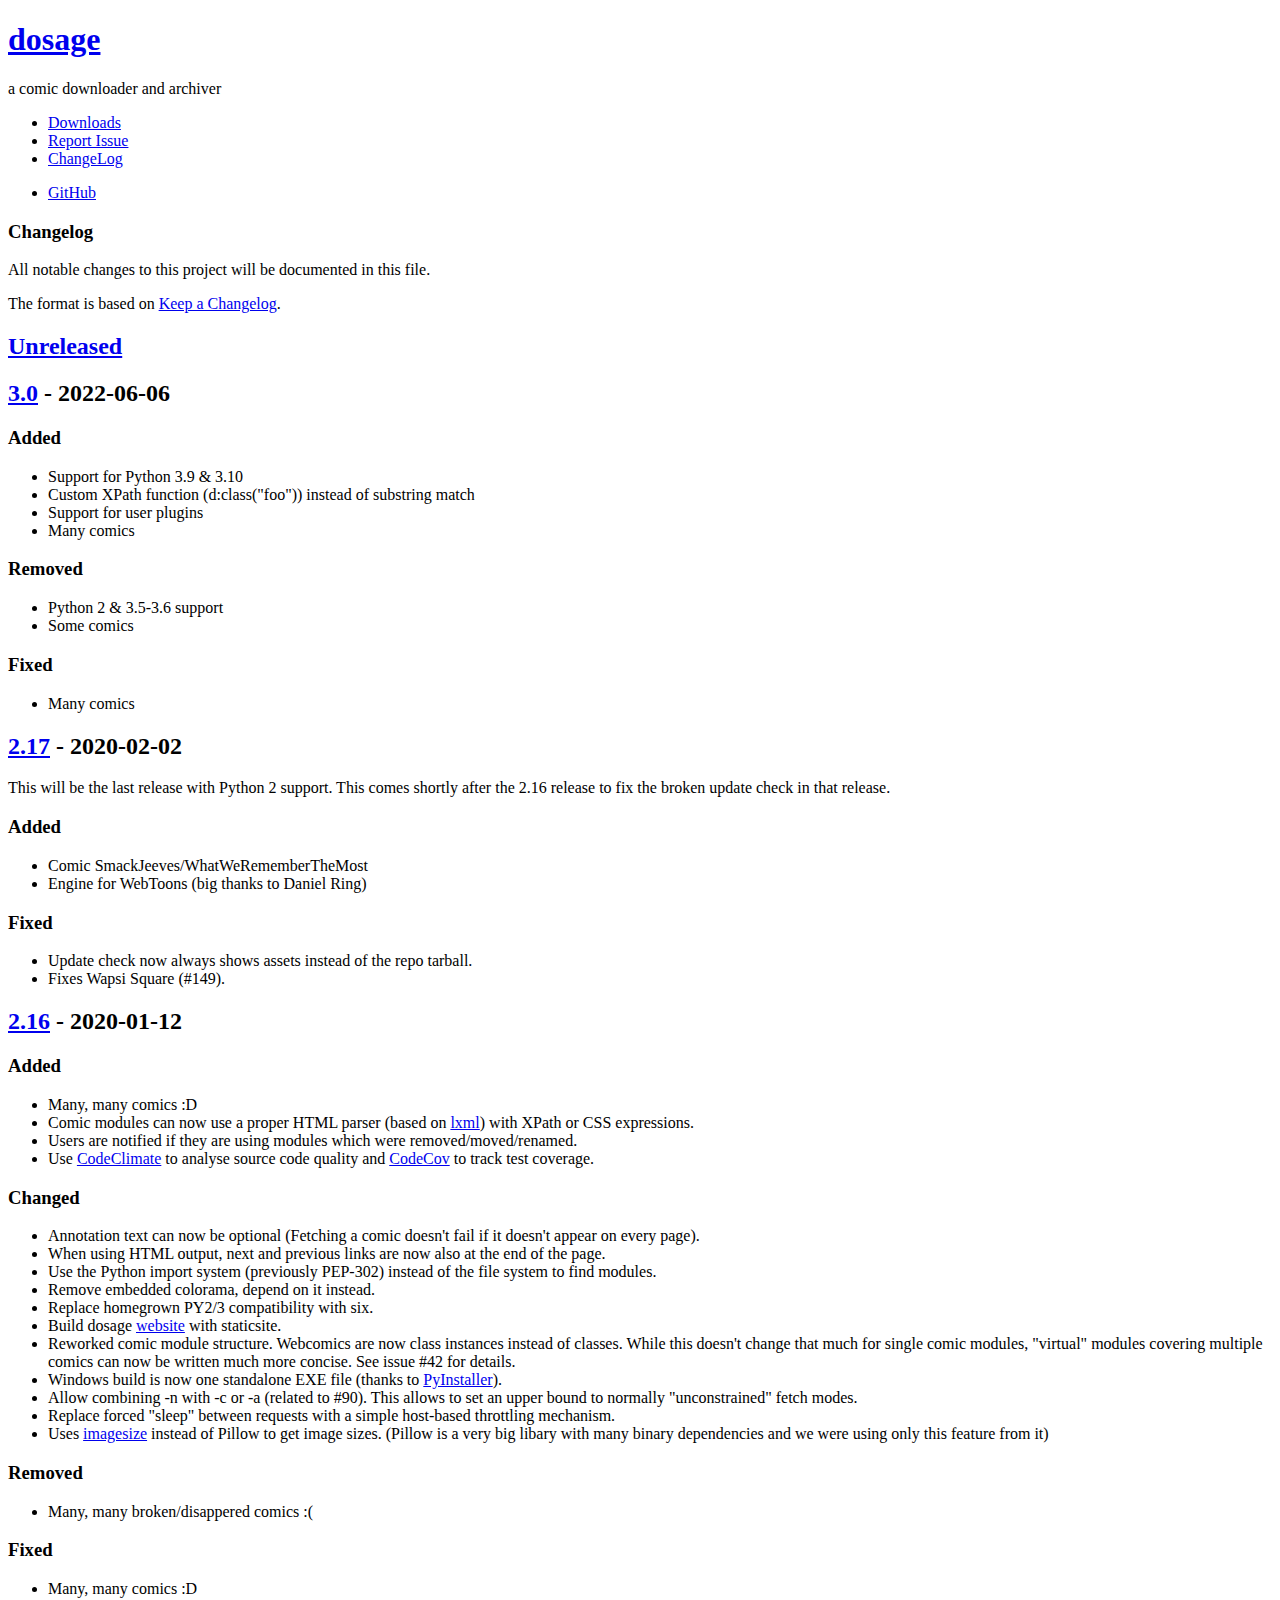
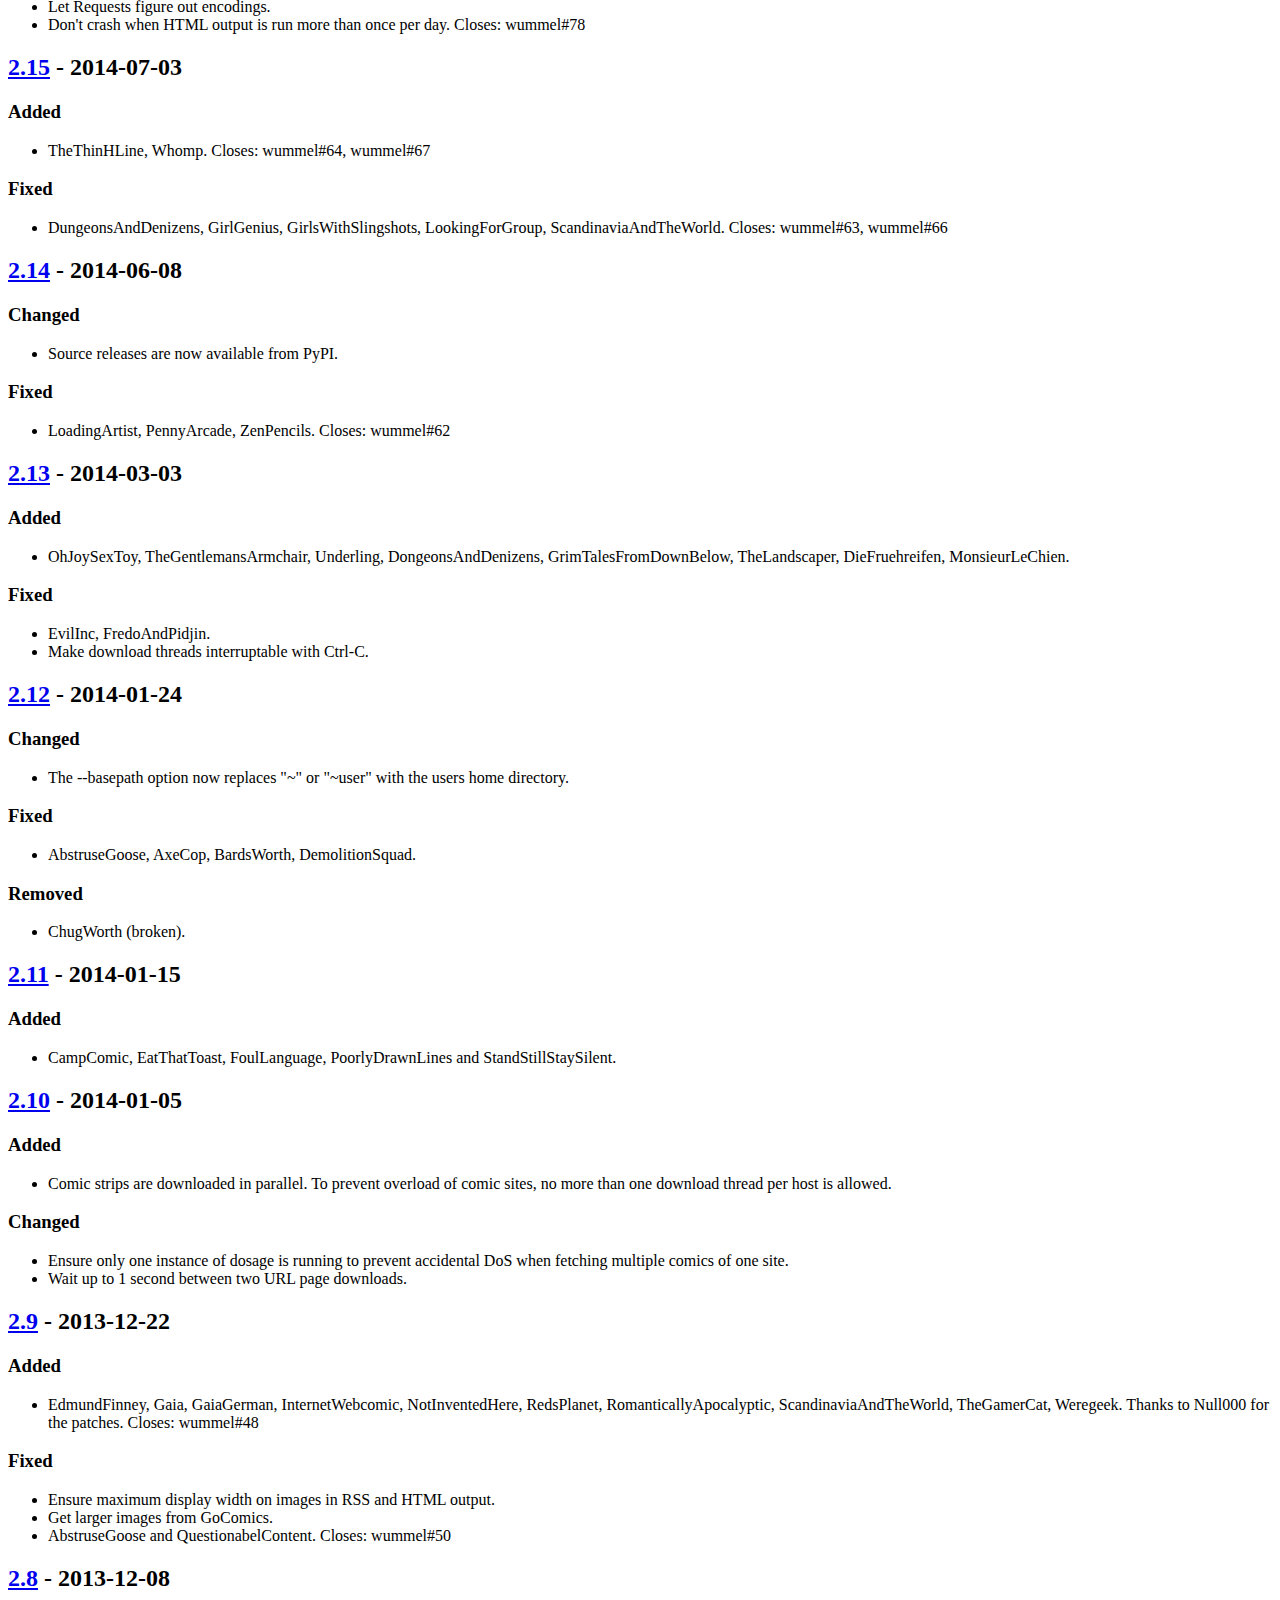
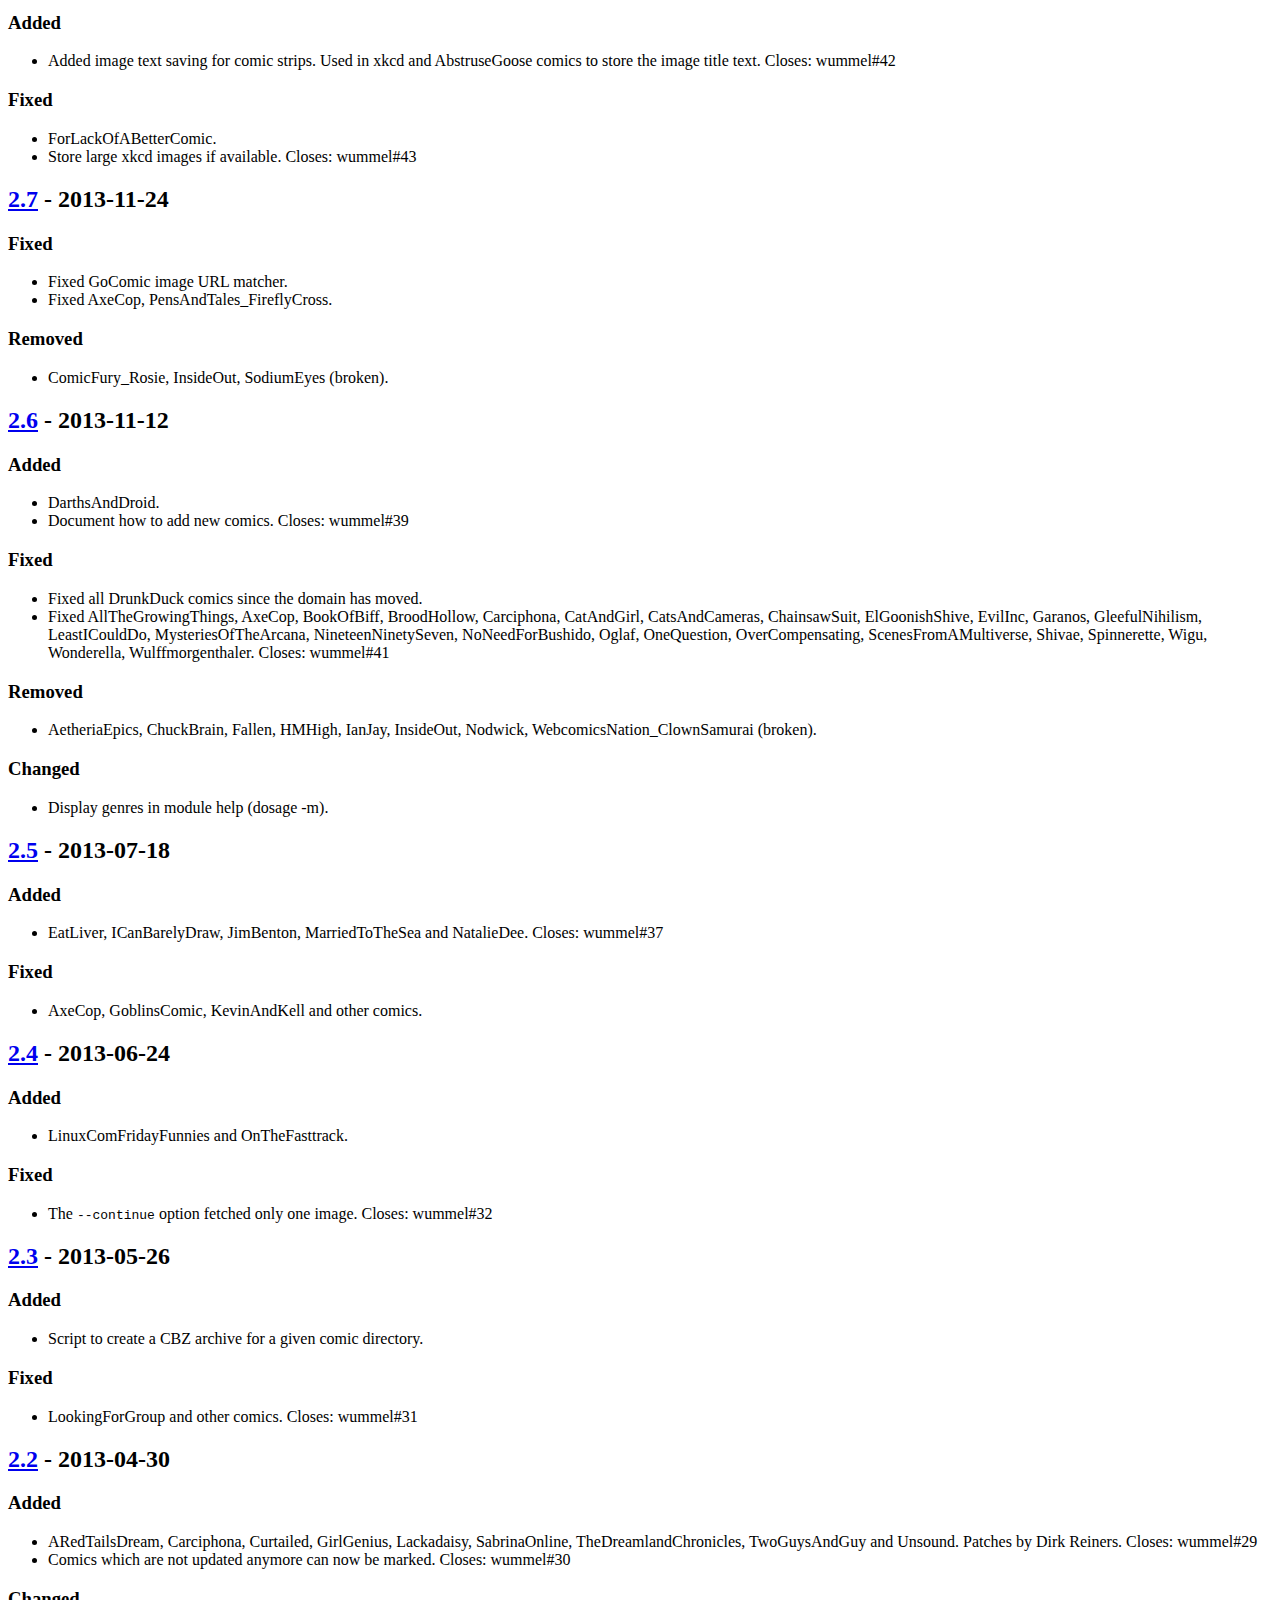
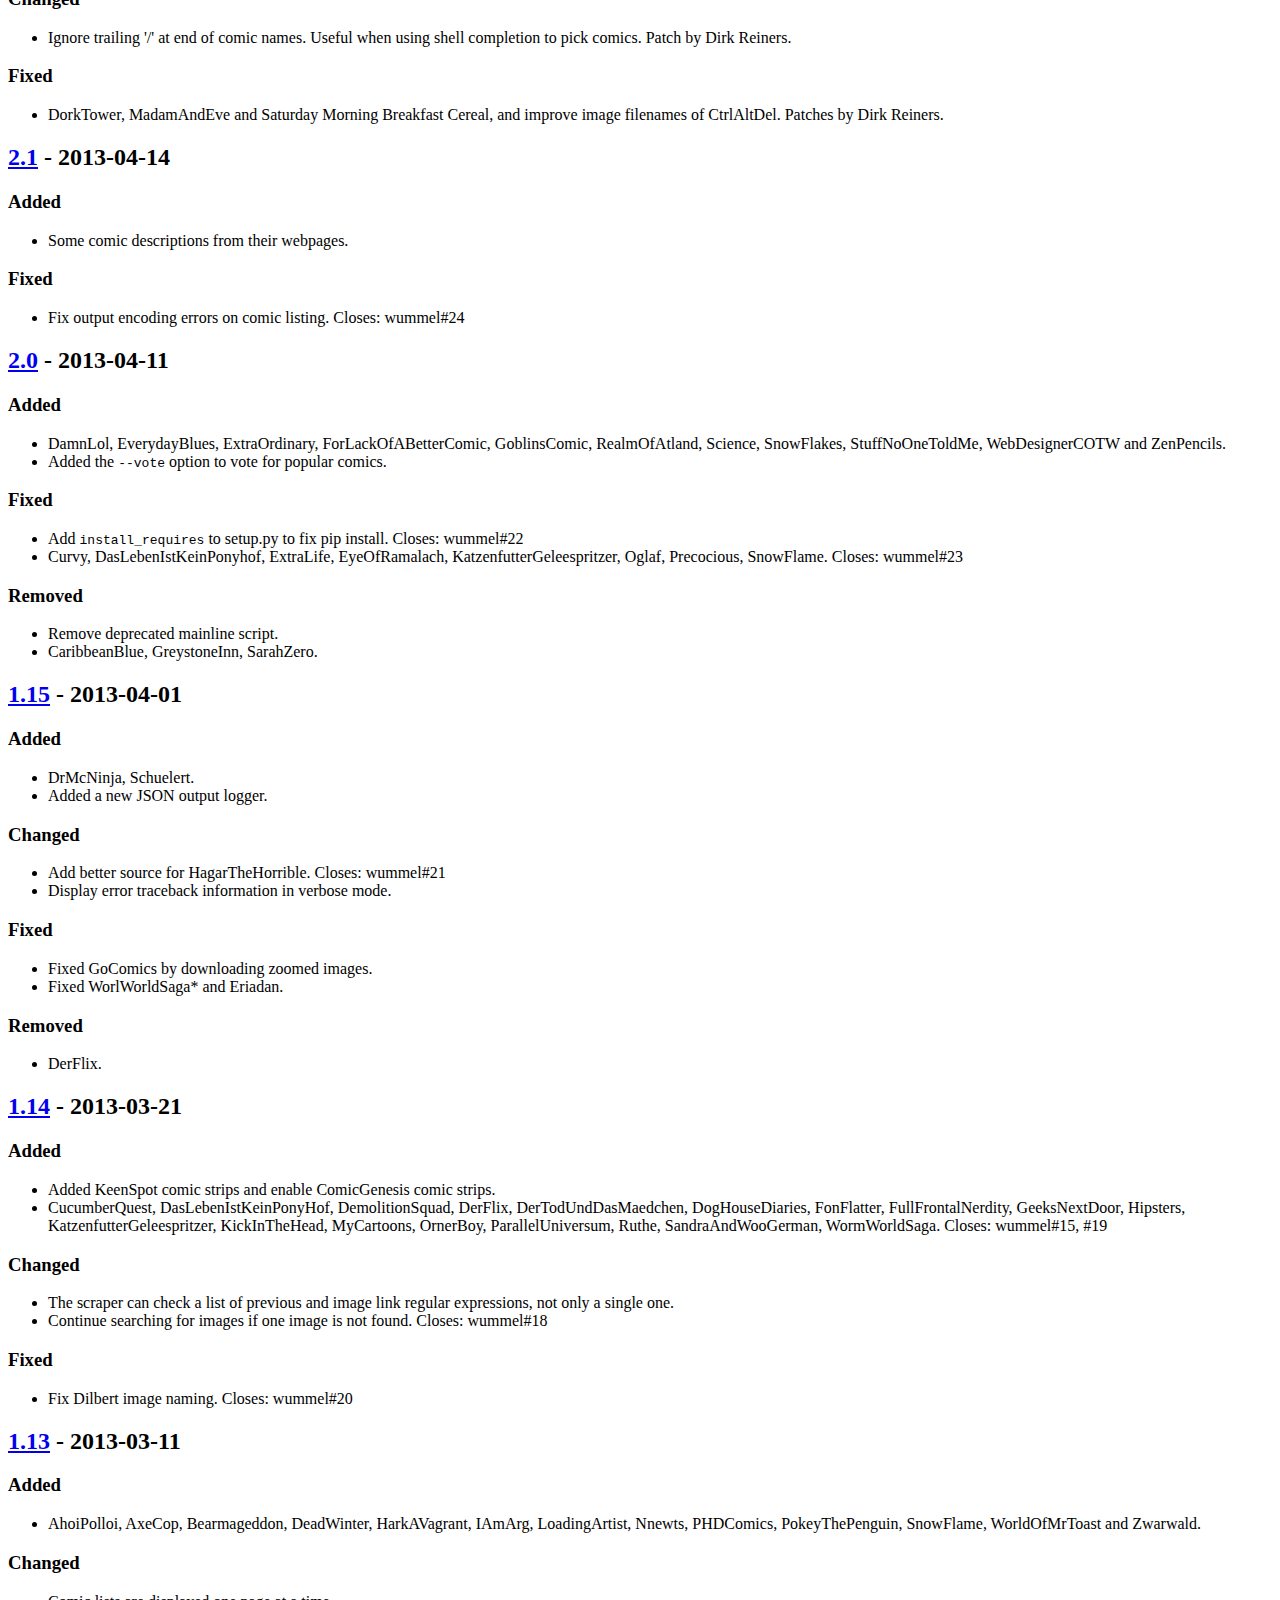
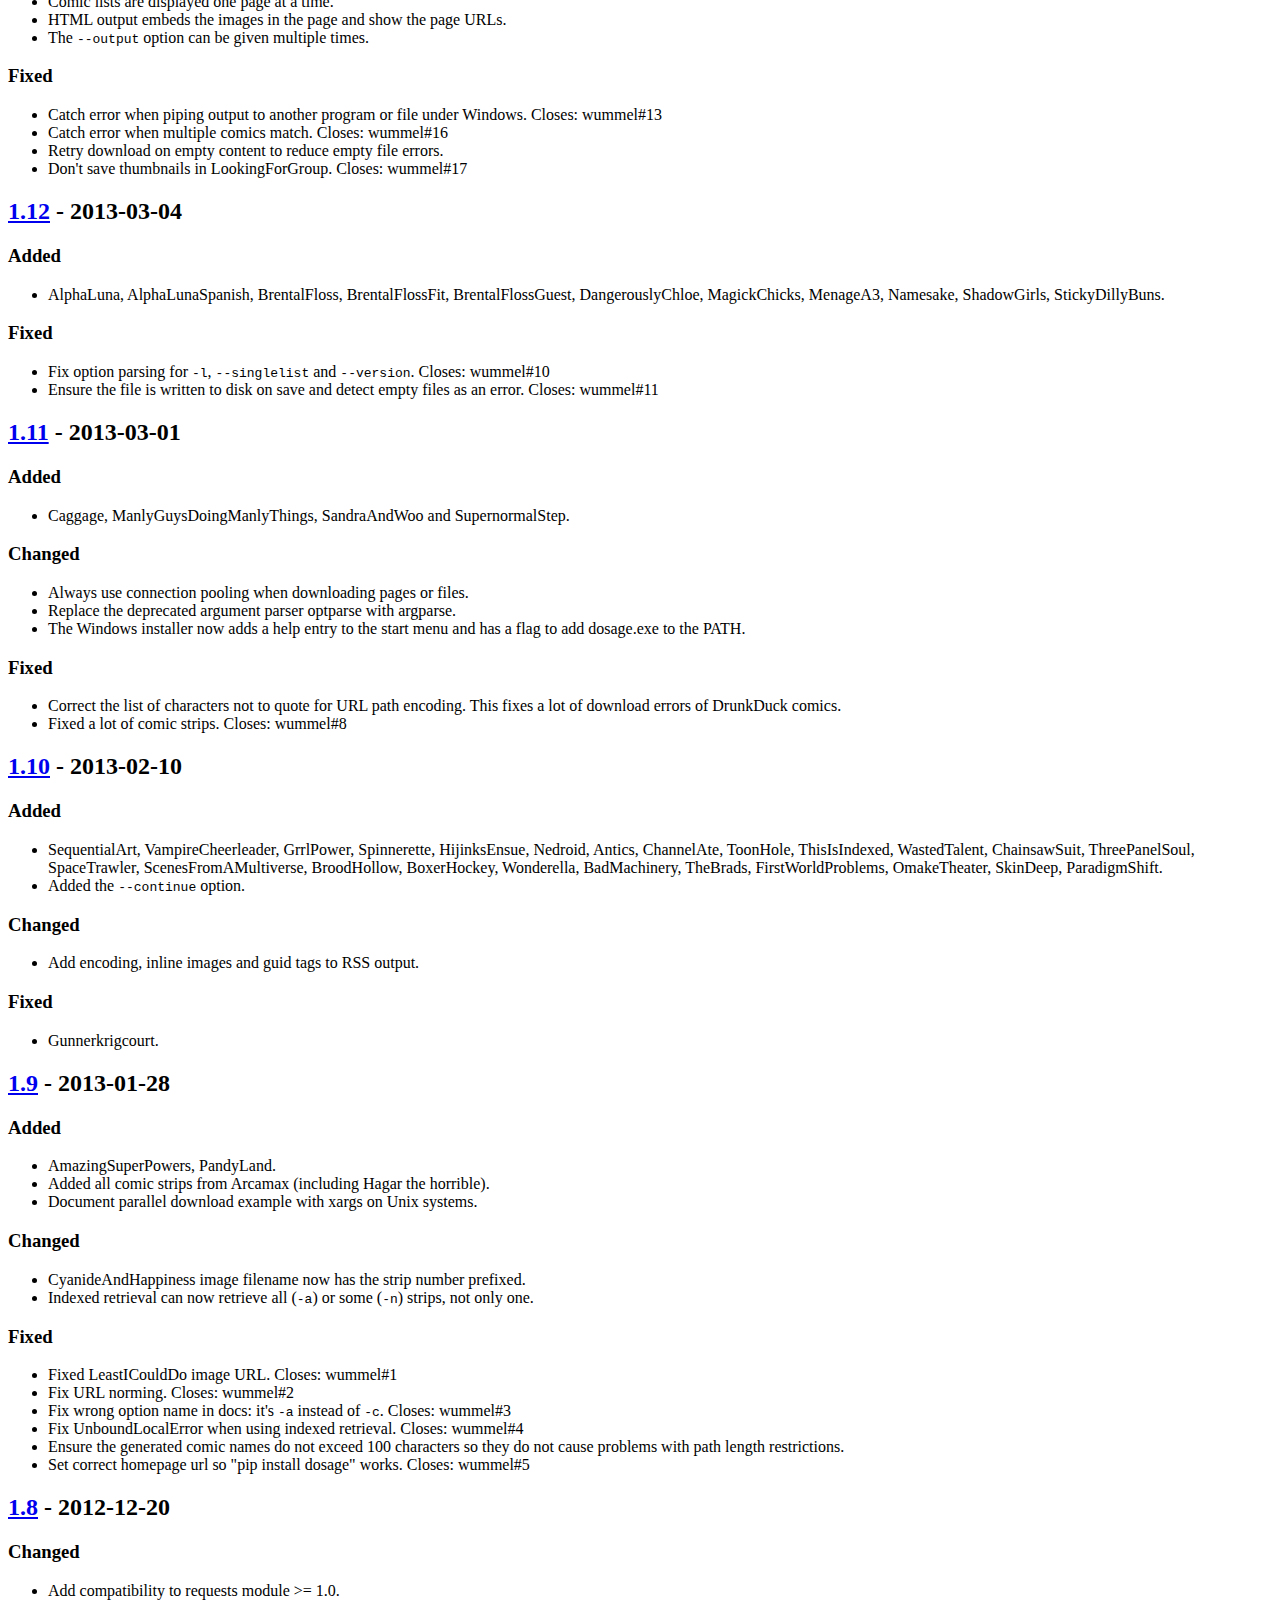
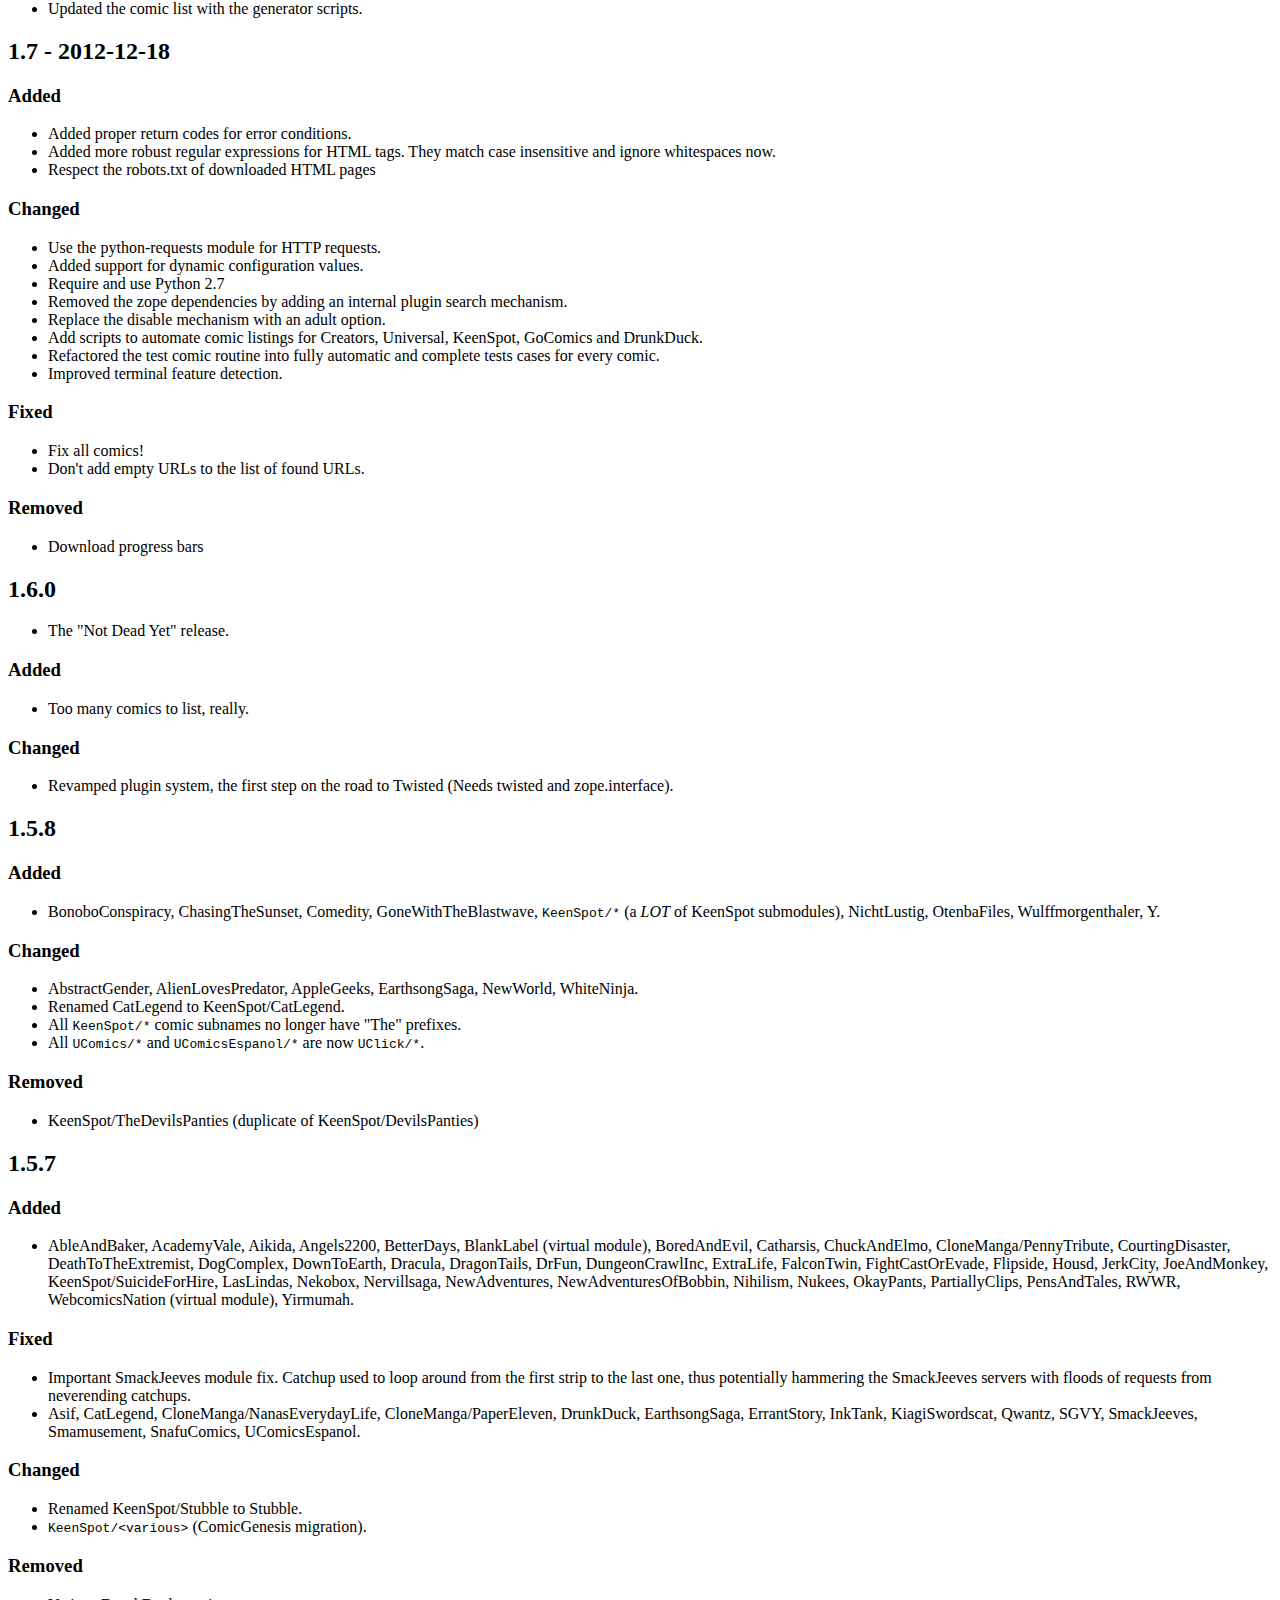
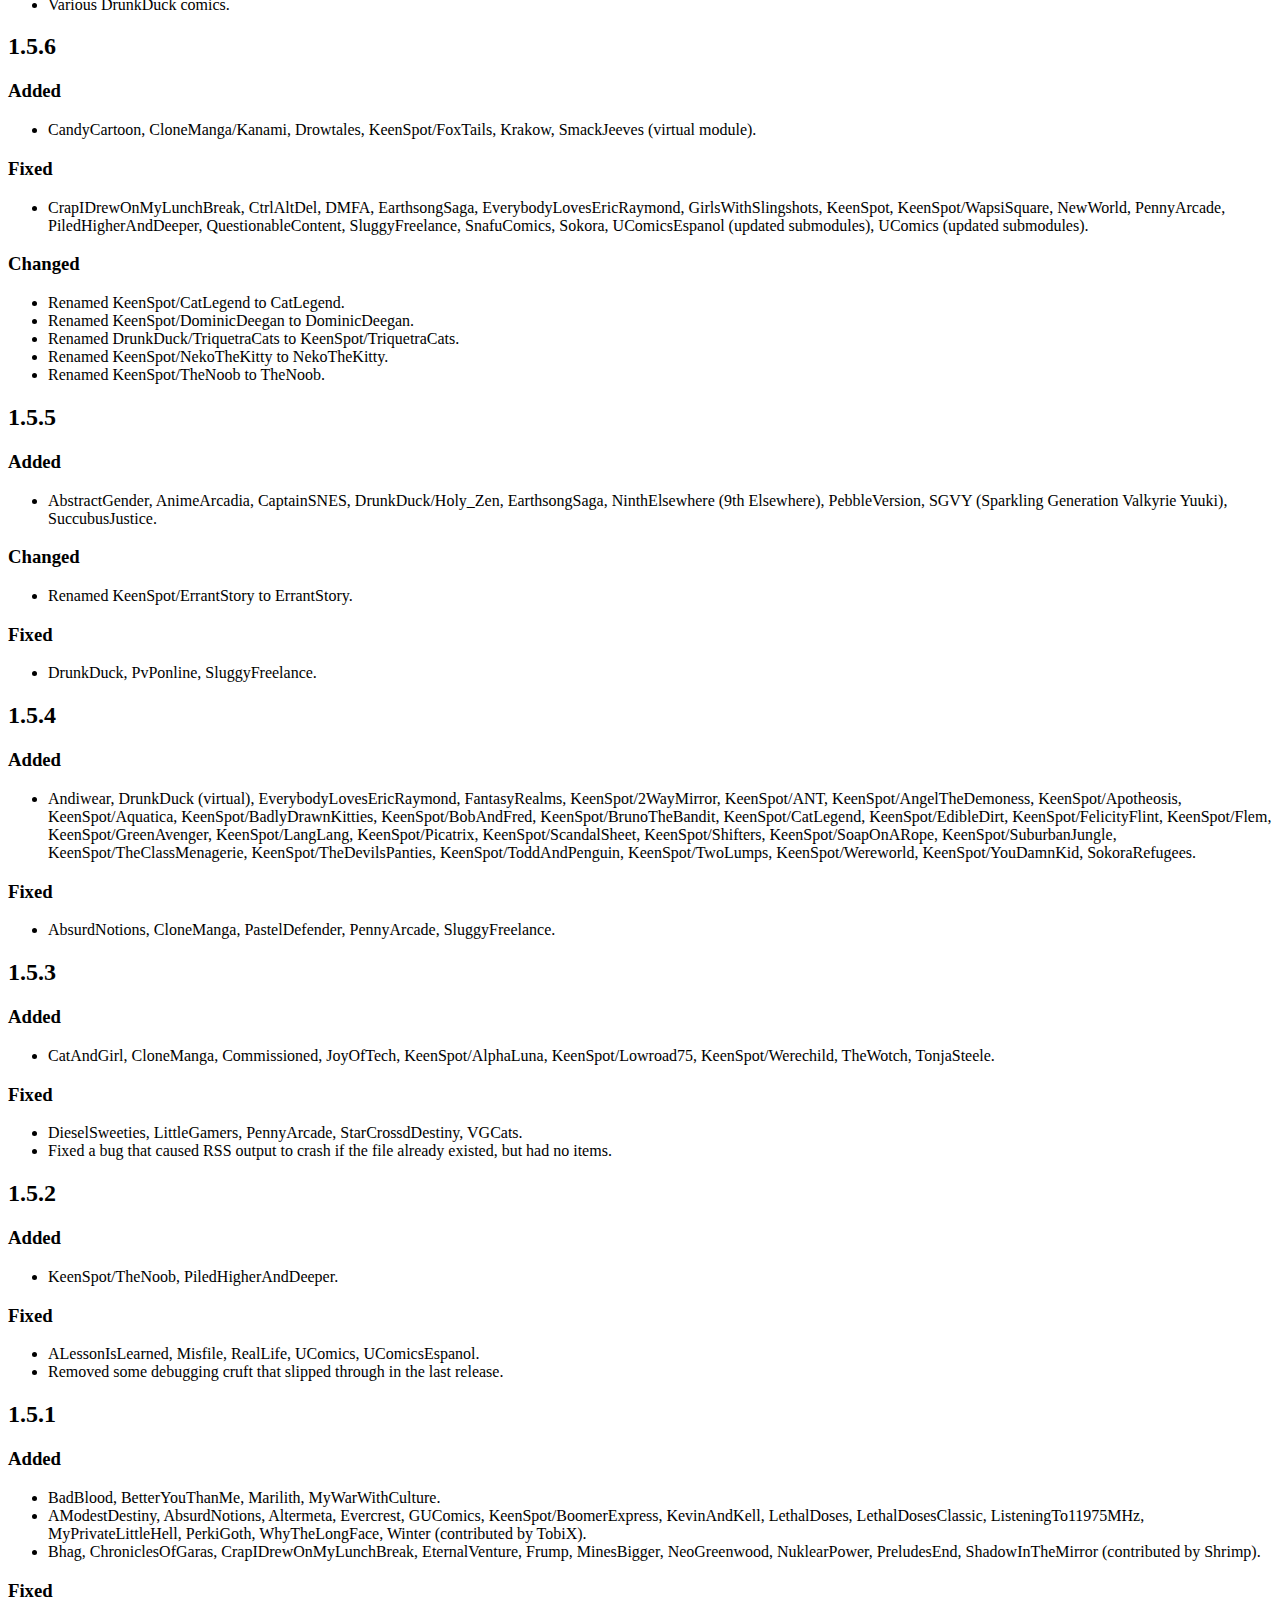
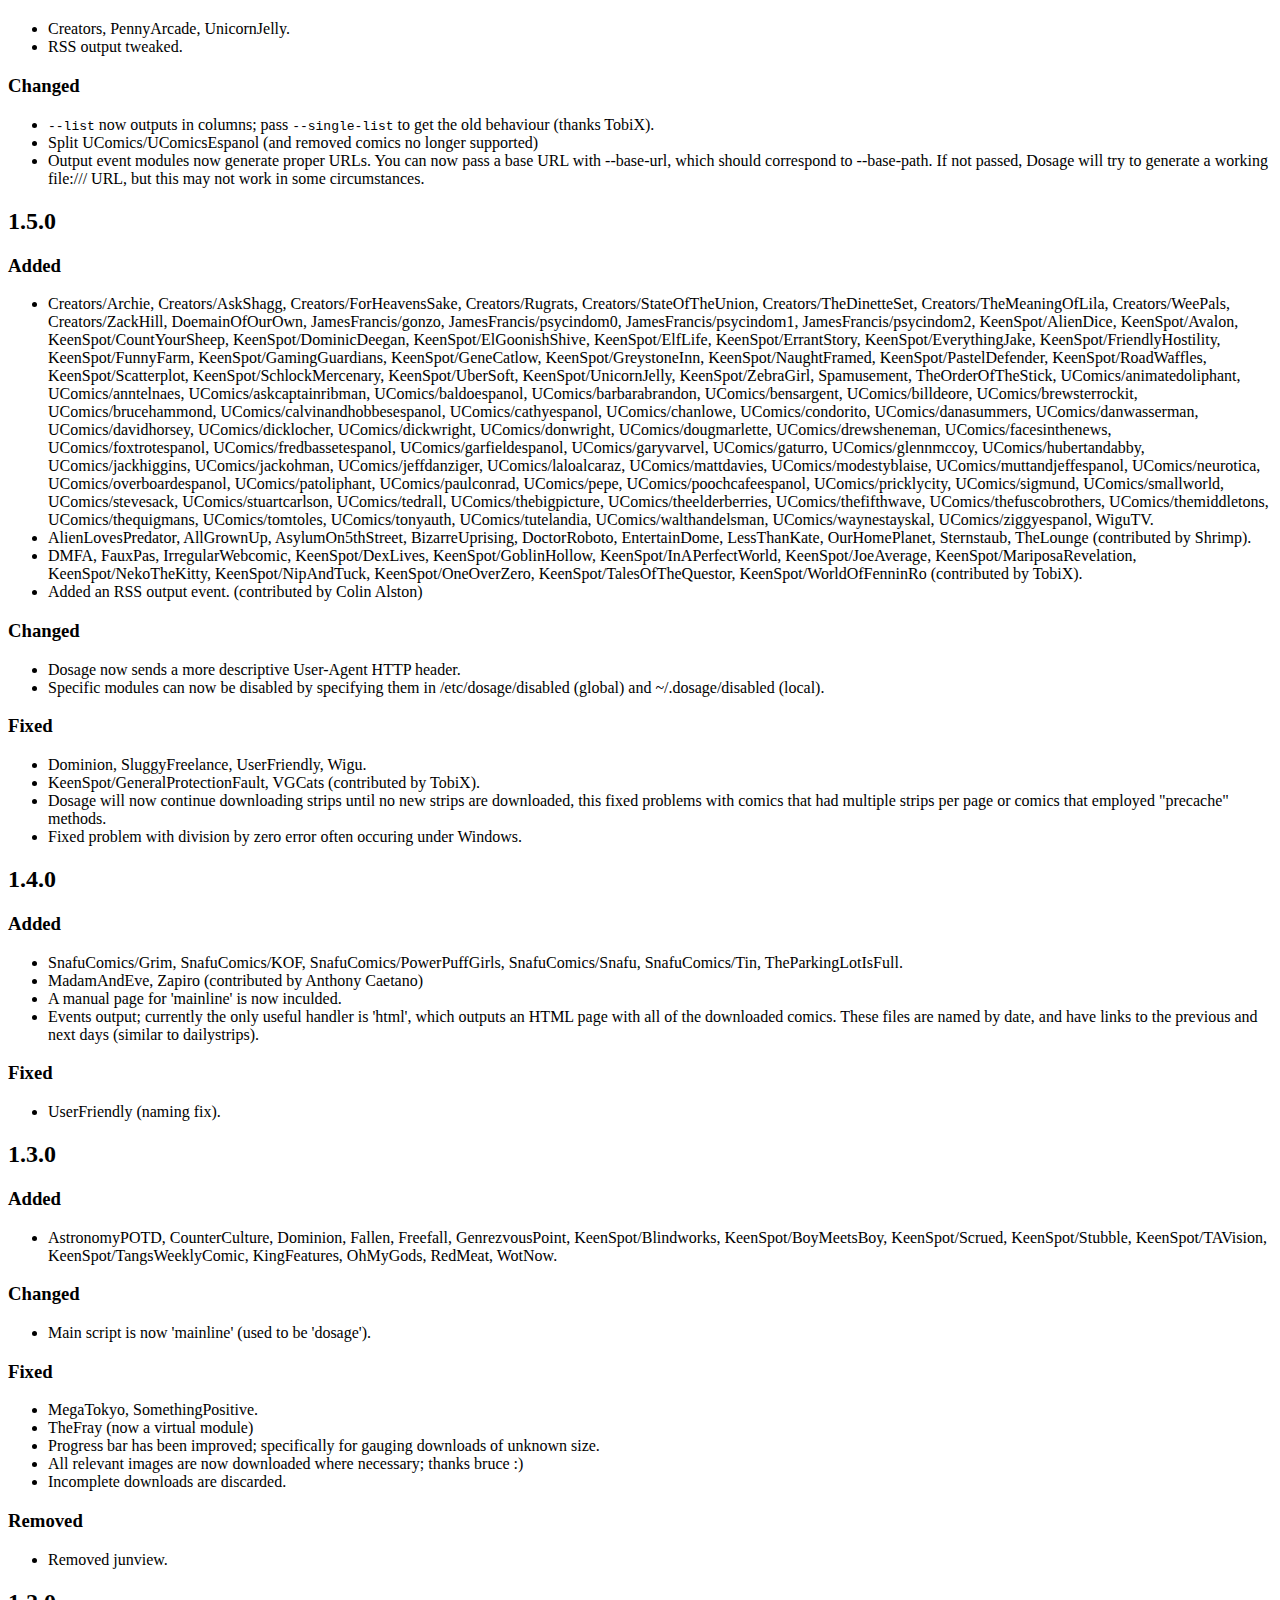
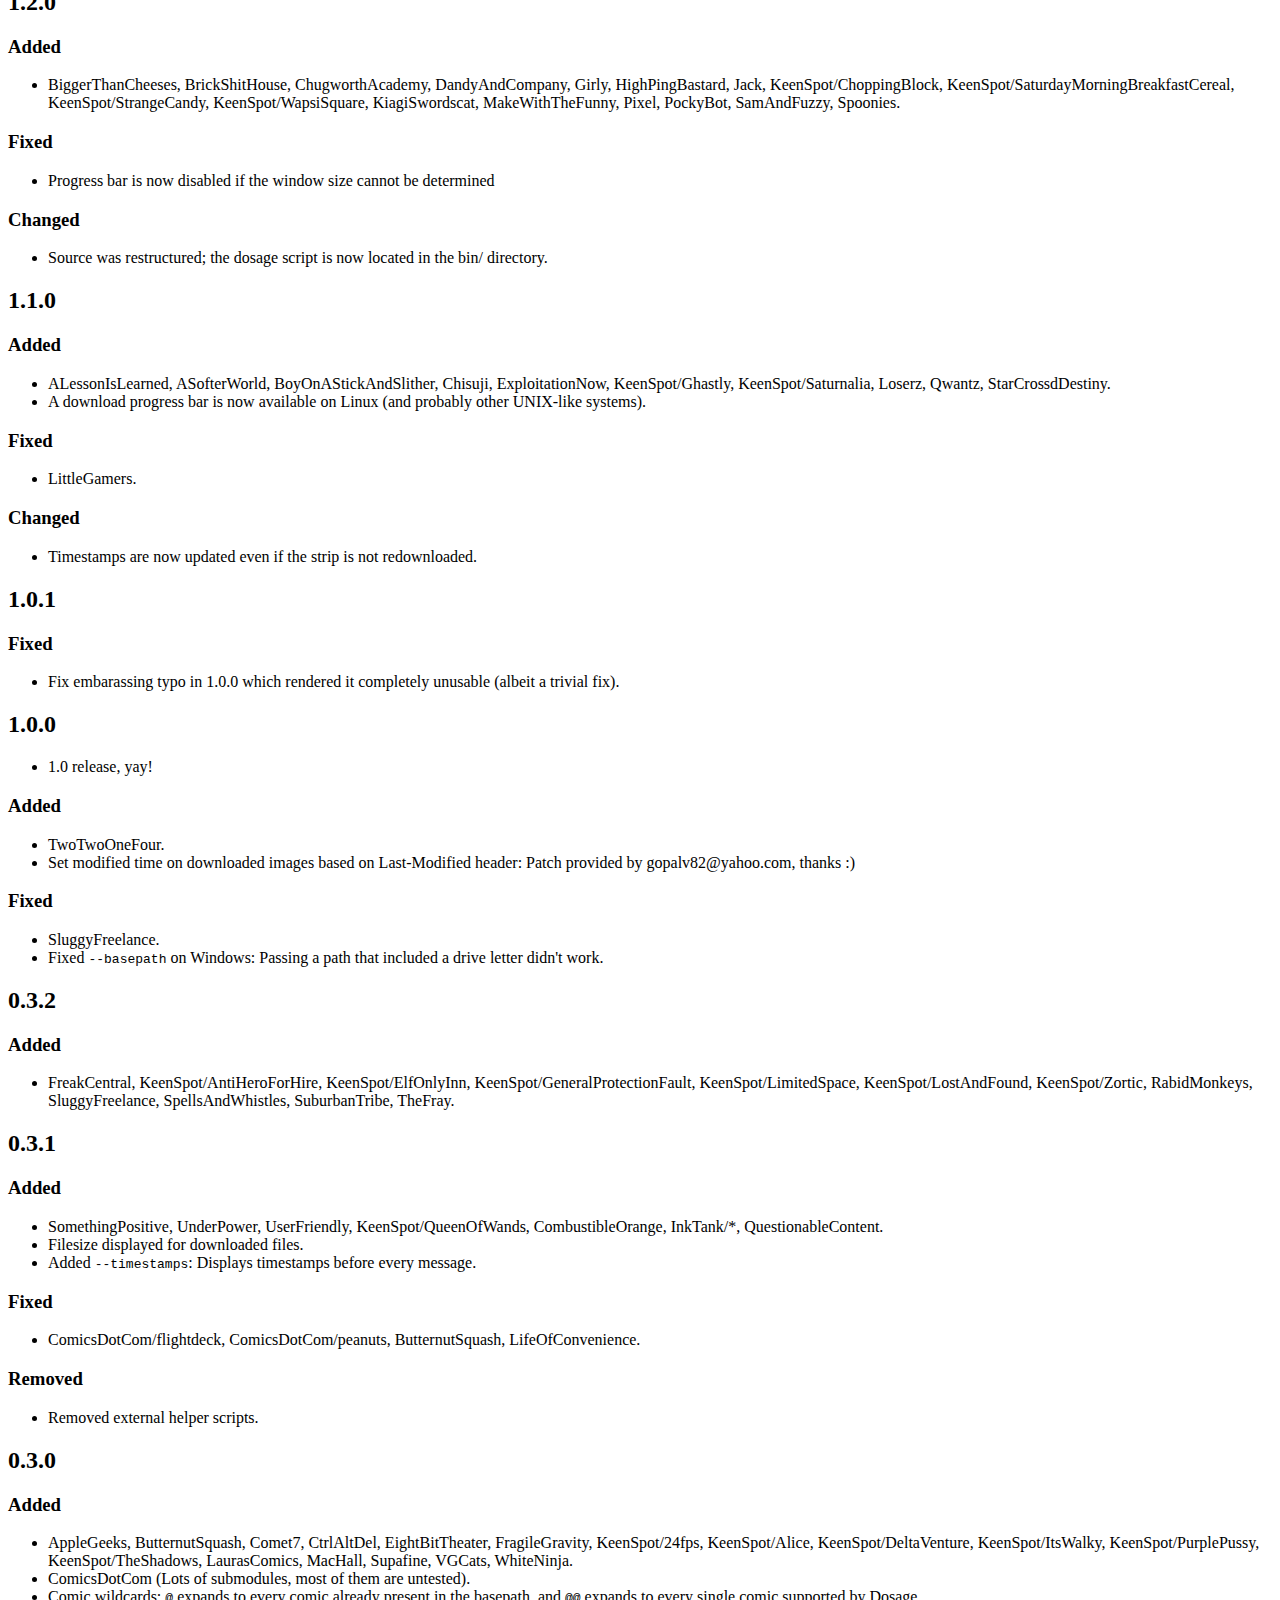
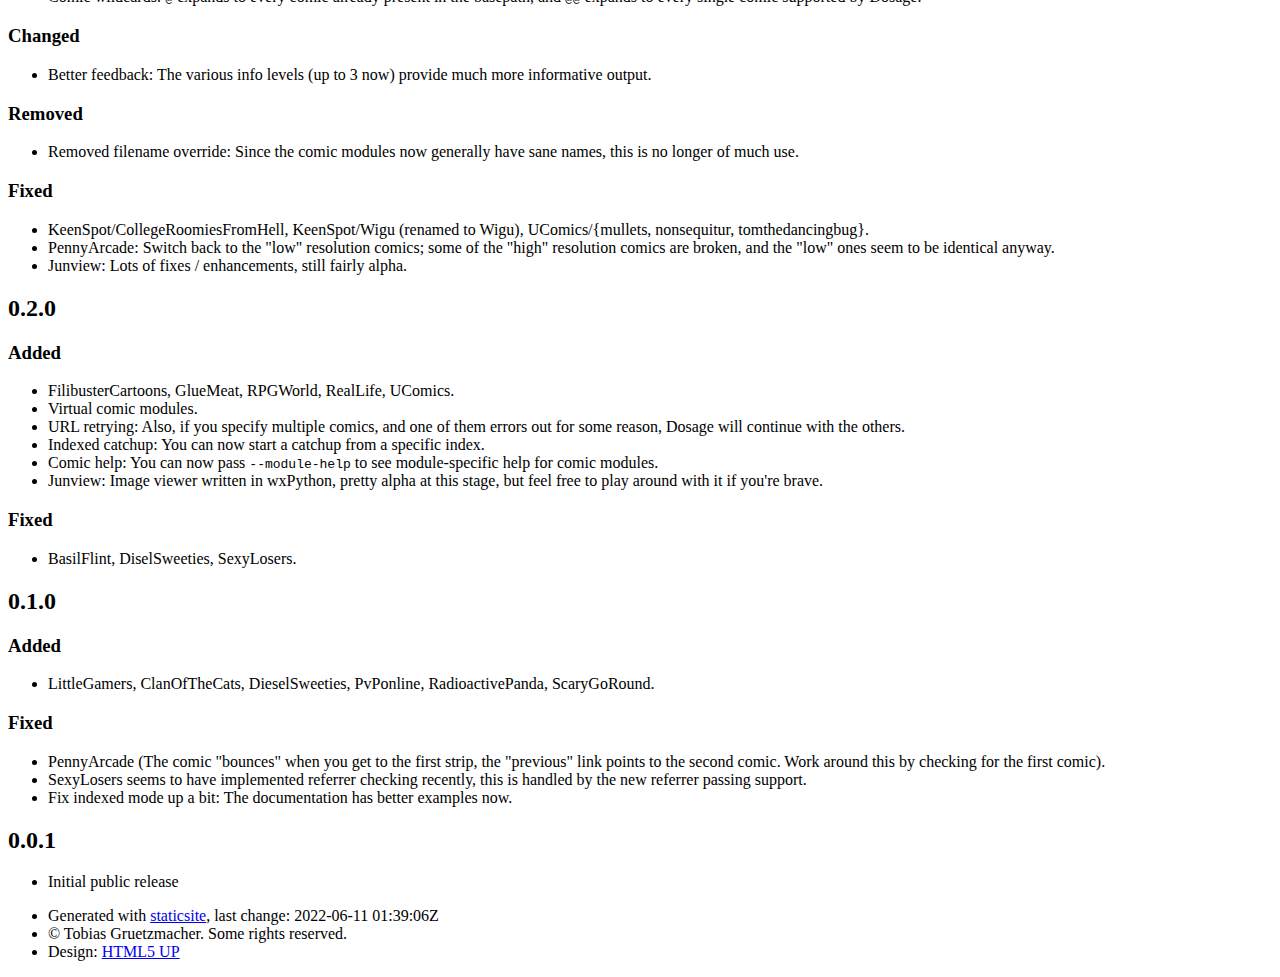
==== CHANGELOG/index.html @ 393c924a "deploy: 5cced417eccd75219dd10011551b0f5ef18b66df" ====
<!DOCTYPE HTML>
<!--
    Design based on "Prologue" by HTML5 UP
    html5up.net | @ajlkn
    Free for personal and commercial use under the CCA 3.0 license (html5up.net/license)
    Botched and adapted to StaticSite by @TobiX
-->
<html>
<head>
    <title>dosage - Changelog</title>
    <link rel="shortcut icon" href="/static/images/favicon.ico">
    
    
    <meta charset="utf-8" />
    <meta name="viewport" content="width=device-width, initial-scale=1" />
    <link rel="stylesheet" href="/static/css/main.css" />
</head>

<body>

    <!-- Header -->
    <div id="header">
    <div class="top">

        <!-- Logo -->
        <div id="logo">
            
            <h1 id="title"><a href="/">dosage</a></h1>
            
            <p>a comic downloader and archiver</p>
        </div>

        <!-- Nav -->
        <nav id="nav">
            <ul>
                
                <li><a href="https://github.com/webcomics/dosage/releases/latest"><span class="icon fa-download">Downloads</span></a></li>
                
                <li><a href="https://github.com/webcomics/dosage/issues/new"><span class="icon fa-bug">Report Issue</span></a></li>
                
                <li><a href="/CHANGELOG"><span class="icon fa-bug">ChangeLog</span></a></li>
                
            </ul>
        </nav>
    </div>

    <div class="bottom">
        <!-- Social Icons -->
        <ul class="icons">
            
            <li><a href="https://github.com/webcomics/dosage" class="icon fa-github"><span class="label">GitHub</span></a></li>
            
        </ul>
    </div>
    </div>

    <!-- Main -->
    <div id="main">


    <!-- Intro -->
    <section class="one cover">
        <div class="container">
            <header>
            
            <h3>Changelog</h3>
            
            </header>
        </div>
    </section>



    <section id="content" class="two dark">
        <div class="container">
            
            <p>All notable changes to this project will be documented in this file.</p>
<p>The format is based on
<a href="https://keepachangelog.com/en/1.0.0/">Keep a Changelog</a>.</p>
<h2><a href="https://github.com/webcomics/dosage/compare/3.0...HEAD">Unreleased</a></h2>
<h2><a href="https://github.com/webcomics/dosage/compare/2.17...3.0">3.0</a> - 2022-06-06</h2>
<h3>Added</h3>
<ul>
<li>Support for Python 3.9 &amp; 3.10</li>
<li>Custom XPath function (d:class("foo")) instead of substring match</li>
<li>Support for user plugins</li>
<li>Many comics</li>
</ul>
<h3>Removed</h3>
<ul>
<li>Python 2 &amp; 3.5-3.6 support</li>
<li>Some comics</li>
</ul>
<h3>Fixed</h3>
<ul>
<li>Many comics</li>
</ul>
<h2><a href="https://github.com/webcomics/dosage/compare/2.16...2.17">2.17</a> - 2020-02-02</h2>
<p>This will be the last release with Python 2 support. This comes shortly after
the 2.16 release to fix the broken update check in that release.</p>
<h3>Added</h3>
<ul>
<li>Comic SmackJeeves/WhatWeRememberTheMost</li>
<li>Engine for WebToons (big thanks to Daniel Ring)</li>
</ul>
<h3>Fixed</h3>
<ul>
<li>Update check now always shows assets instead of the repo tarball.</li>
<li>Fixes Wapsi Square (#149).</li>
</ul>
<h2><a href="https://github.com/webcomics/dosage/compare/2.15...2.16">2.16</a> - 2020-01-12</h2>
<h3>Added</h3>
<ul>
<li>Many, many comics :D</li>
<li>Comic modules can now use a proper HTML parser (based on <a href="https://lxml.de/">lxml</a>) with XPath
  or CSS expressions.</li>
<li>Users are notified if they are using modules which were
  removed/moved/renamed.</li>
<li>Use <a href="https://codeclimate.com/github/webcomics/dosage">CodeClimate</a> to analyse source code quality and <a href="https://codecov.io/gh/webcomics/dosage">CodeCov</a> to track test
  coverage.</li>
</ul>
<h3>Changed</h3>
<ul>
<li>Annotation text can now be optional (Fetching a comic doesn't fail if it
  doesn't appear on every page).</li>
<li>When using HTML output, next and previous links are now also at the end of
  the page.</li>
<li>Use the Python import system (previously PEP-302) instead of the file system
  to find modules.</li>
<li>Remove embedded colorama, depend on it instead.</li>
<li>Replace homegrown PY2/3 compatibility with six.</li>
<li>Build dosage <a href="https://dosage.rocks/">website</a> with staticsite.</li>
<li>Reworked comic module structure. Webcomics are now class instances instead of
  classes. While this doesn't change that much for single comic modules,
  "virtual" modules covering multiple comics can now be written much more
  concise. See issue #42 for details.</li>
<li>Windows build is now one standalone EXE file (thanks to <a href="https://www.pyinstaller.org/">PyInstaller</a>).</li>
<li>Allow combining -n with -c or -a (related to #90). This allows to set an
  upper bound to normally "unconstrained" fetch modes.</li>
<li>Replace forced "sleep" between requests with a simple host-based throttling
  mechanism.</li>
<li>Uses <a href="https://pypi.org/project/imagesize/">imagesize</a> instead of Pillow to get image sizes. (Pillow is a very big
  libary with many binary dependencies and we were using only this feature from
  it)</li>
</ul>
<h3>Removed</h3>
<ul>
<li>Many, many broken/disappered comics :(</li>
</ul>
<h3>Fixed</h3>
<ul>
<li>Many, many comics :D</li>
<li>Let Requests figure out encodings.</li>
<li>Don't crash when HTML output is run more than once per day. Closes: wummel#78</li>
</ul>
<h2><a href="https://github.com/webcomics/dosage/compare/2.14...2.15">2.15</a> - 2014-07-03</h2>
<h3>Added</h3>
<ul>
<li>TheThinHLine, Whomp. Closes: wummel#64, wummel#67</li>
</ul>
<h3>Fixed</h3>
<ul>
<li>DungeonsAndDenizens, GirlGenius, GirlsWithSlingshots, LookingForGroup,
  ScandinaviaAndTheWorld. Closes: wummel#63, wummel#66</li>
</ul>
<h2><a href="https://github.com/webcomics/dosage/compare/2.13...2.14">2.14</a> - 2014-06-08</h2>
<h3>Changed</h3>
<ul>
<li>Source releases are now available from PyPI.</li>
</ul>
<h3>Fixed</h3>
<ul>
<li>LoadingArtist, PennyArcade, ZenPencils. Closes: wummel#62</li>
</ul>
<h2><a href="https://github.com/webcomics/dosage/compare/2.12...2.13">2.13</a> - 2014-03-03</h2>
<h3>Added</h3>
<ul>
<li>OhJoySexToy, TheGentlemansArmchair, Underling, DongeonsAndDenizens,
  GrimTalesFromDownBelow, TheLandscaper, DieFruehreifen, MonsieurLeChien.</li>
</ul>
<h3>Fixed</h3>
<ul>
<li>EvilInc, FredoAndPidjin.</li>
<li>Make download threads interruptable with Ctrl-C.</li>
</ul>
<h2><a href="https://github.com/webcomics/dosage/compare/2.11...2.12">2.12</a> - 2014-01-24</h2>
<h3>Changed</h3>
<ul>
<li>The --basepath option now replaces "~" or "~user" with the users home
  directory.</li>
</ul>
<h3>Fixed</h3>
<ul>
<li>AbstruseGoose, AxeCop, BardsWorth, DemolitionSquad.</li>
</ul>
<h3>Removed</h3>
<ul>
<li>ChugWorth (broken).</li>
</ul>
<h2><a href="https://github.com/webcomics/dosage/compare/2.10...2.11">2.11</a> - 2014-01-15</h2>
<h3>Added</h3>
<ul>
<li>CampComic, EatThatToast, FoulLanguage, PoorlyDrawnLines and
  StandStillStaySilent.</li>
</ul>
<h2><a href="https://github.com/webcomics/dosage/compare/2.9...2.10">2.10</a> - 2014-01-05</h2>
<h3>Added</h3>
<ul>
<li>Comic strips are downloaded in parallel. To prevent overload of comic sites,
  no more than one download thread per host is allowed.</li>
</ul>
<h3>Changed</h3>
<ul>
<li>Ensure only one instance of dosage is running to prevent accidental DoS when
  fetching multiple comics of one site.</li>
<li>Wait up to 1 second between two URL page downloads.</li>
</ul>
<h2><a href="https://github.com/webcomics/dosage/compare/2.8...2.9">2.9</a> - 2013-12-22</h2>
<h3>Added</h3>
<ul>
<li>EdmundFinney, Gaia, GaiaGerman, InternetWebcomic, NotInventedHere,
  RedsPlanet, RomanticallyApocalyptic, ScandinaviaAndTheWorld, TheGamerCat,
  Weregeek. Thanks to Null000 for the patches.
  Closes: wummel#48</li>
</ul>
<h3>Fixed</h3>
<ul>
<li>Ensure maximum display width on images in RSS and HTML output.</li>
<li>Get larger images from GoComics.</li>
<li>AbstruseGoose and QuestionabelContent.  Closes: wummel#50</li>
</ul>
<h2><a href="https://github.com/webcomics/dosage/compare/2.7...2.8">2.8</a> - 2013-12-08</h2>
<h3>Added</h3>
<ul>
<li>Added image text saving for comic strips. Used in xkcd and AbstruseGoose
  comics to store the image title text. Closes: wummel#42</li>
</ul>
<h3>Fixed</h3>
<ul>
<li>ForLackOfABetterComic.</li>
<li>Store large xkcd images if available. Closes: wummel#43</li>
</ul>
<h2><a href="https://github.com/webcomics/dosage/compare/2.6...2.7">2.7</a> - 2013-11-24</h2>
<h3>Fixed</h3>
<ul>
<li>Fixed GoComic image URL matcher.</li>
<li>Fixed AxeCop, PensAndTales_FireflyCross.</li>
</ul>
<h3>Removed</h3>
<ul>
<li>ComicFury_Rosie, InsideOut, SodiumEyes (broken).</li>
</ul>
<h2><a href="https://github.com/webcomics/dosage/compare/2.5...2.6">2.6</a> - 2013-11-12</h2>
<h3>Added</h3>
<ul>
<li>DarthsAndDroid.</li>
<li>Document how to add new comics. Closes: wummel#39</li>
</ul>
<h3>Fixed</h3>
<ul>
<li>Fixed all DrunkDuck comics since the domain has moved.</li>
<li>Fixed AllTheGrowingThings, AxeCop, BookOfBiff, BroodHollow, Carciphona,
  CatAndGirl, CatsAndCameras, ChainsawSuit, ElGoonishShive, EvilInc, Garanos,
  GleefulNihilism, LeastICouldDo, MysteriesOfTheArcana, NineteenNinetySeven,
  NoNeedForBushido, Oglaf, OneQuestion, OverCompensating,
  ScenesFromAMultiverse, Shivae, Spinnerette, Wigu, Wonderella,
  Wulffmorgenthaler. Closes: wummel#41</li>
</ul>
<h3>Removed</h3>
<ul>
<li>AetheriaEpics, ChuckBrain, Fallen, HMHigh, IanJay, InsideOut, Nodwick,
  WebcomicsNation_ClownSamurai (broken).</li>
</ul>
<h3>Changed</h3>
<ul>
<li>Display genres in module help (dosage -m).</li>
</ul>
<h2><a href="https://github.com/webcomics/dosage/compare/2.4...2.5">2.5</a> - 2013-07-18</h2>
<h3>Added</h3>
<ul>
<li>EatLiver, ICanBarelyDraw, JimBenton, MarriedToTheSea and NatalieDee.
  Closes: wummel#37</li>
</ul>
<h3>Fixed</h3>
<ul>
<li>AxeCop, GoblinsComic, KevinAndKell and other comics.</li>
</ul>
<h2><a href="https://github.com/webcomics/dosage/compare/2.3...2.4">2.4</a> - 2013-06-24</h2>
<h3>Added</h3>
<ul>
<li>LinuxComFridayFunnies and OnTheFasttrack.</li>
</ul>
<h3>Fixed</h3>
<ul>
<li>The <code>--continue</code> option fetched only one image. Closes: wummel#32</li>
</ul>
<h2><a href="https://github.com/webcomics/dosage/compare/2.2...2.3">2.3</a> - 2013-05-26</h2>
<h3>Added</h3>
<ul>
<li>Script to create a CBZ archive for a given comic directory.</li>
</ul>
<h3>Fixed</h3>
<ul>
<li>LookingForGroup and other comics. Closes: wummel#31</li>
</ul>
<h2><a href="https://github.com/webcomics/dosage/compare/2.1...2.2">2.2</a> - 2013-04-30</h2>
<h3>Added</h3>
<ul>
<li>ARedTailsDream, Carciphona, Curtailed, GirlGenius, Lackadaisy, SabrinaOnline,
  TheDreamlandChronicles, TwoGuysAndGuy and Unsound. Patches by Dirk Reiners.
  Closes: wummel#29</li>
<li>Comics which are not updated anymore can now be marked. Closes: wummel#30</li>
</ul>
<h3>Changed</h3>
<ul>
<li>Ignore trailing '/' at end of comic names. Useful when using shell completion
  to pick comics. Patch by Dirk Reiners.</li>
</ul>
<h3>Fixed</h3>
<ul>
<li>DorkTower, MadamAndEve and Saturday Morning Breakfast Cereal, and improve
  image filenames of CtrlAltDel. Patches by Dirk Reiners.</li>
</ul>
<h2><a href="https://github.com/webcomics/dosage/compare/2.0...2.1">2.1</a> - 2013-04-14</h2>
<h3>Added</h3>
<ul>
<li>Some comic descriptions from their webpages.</li>
</ul>
<h3>Fixed</h3>
<ul>
<li>Fix output encoding errors on comic listing. Closes: wummel#24</li>
</ul>
<h2><a href="https://github.com/webcomics/dosage/compare/1.15...2.0">2.0</a> - 2013-04-11</h2>
<h3>Added</h3>
<ul>
<li>DamnLol, EverydayBlues, ExtraOrdinary, ForLackOfABetterComic, GoblinsComic,
  RealmOfAtland, Science, SnowFlakes, StuffNoOneToldMe, WebDesignerCOTW and
  ZenPencils.</li>
<li>Added the <code>--vote</code> option to vote for popular comics.</li>
</ul>
<h3>Fixed</h3>
<ul>
<li>Add <code>install_requires</code> to setup.py to fix pip install. Closes: wummel#22</li>
<li>Curvy, DasLebenIstKeinPonyhof, ExtraLife, EyeOfRamalach,
  KatzenfutterGeleespritzer, Oglaf, Precocious, SnowFlame. Closes: wummel#23</li>
</ul>
<h3>Removed</h3>
<ul>
<li>Remove deprecated mainline script.</li>
<li>CaribbeanBlue, GreystoneInn, SarahZero.</li>
</ul>
<h2><a href="https://github.com/webcomics/dosage/compare/1.14...1.15">1.15</a> - 2013-04-01</h2>
<h3>Added</h3>
<ul>
<li>DrMcNinja, Schuelert.</li>
<li>Added a new JSON output logger.</li>
</ul>
<h3>Changed</h3>
<ul>
<li>Add better source for HagarTheHorrible. Closes: wummel#21</li>
<li>Display error traceback information in verbose mode.</li>
</ul>
<h3>Fixed</h3>
<ul>
<li>Fixed GoComics by downloading zoomed images.</li>
<li>Fixed WorlWorldSaga* and Eriadan.</li>
</ul>
<h3>Removed</h3>
<ul>
<li>DerFlix.</li>
</ul>
<h2><a href="https://github.com/webcomics/dosage/compare/1.13...1.14">1.14</a> - 2013-03-21</h2>
<h3>Added</h3>
<ul>
<li>Added KeenSpot comic strips and enable ComicGenesis comic strips.</li>
<li>CucumberQuest, DasLebenIstKeinPonyHof, DemolitionSquad, DerFlix,
  DerTodUndDasMaedchen, DogHouseDiaries, FonFlatter, FullFrontalNerdity,
  GeeksNextDoor, Hipsters, KatzenfutterGeleespritzer, KickInTheHead,
  MyCartoons, OrnerBoy, ParallelUniversum, Ruthe, SandraAndWooGerman,
  WormWorldSaga. Closes: wummel#15, #19</li>
</ul>
<h3>Changed</h3>
<ul>
<li>The scraper can check a list of previous and image link regular expressions,
  not only a single one.</li>
<li>Continue searching for images if one image is not found. Closes: wummel#18</li>
</ul>
<h3>Fixed</h3>
<ul>
<li>Fix Dilbert image naming. Closes: wummel#20</li>
</ul>
<h2><a href="https://github.com/webcomics/dosage/compare/1.12...1.13">1.13</a> - 2013-03-11</h2>
<h3>Added</h3>
<ul>
<li>AhoiPolloi, AxeCop, Bearmageddon, DeadWinter, HarkAVagrant, IAmArg,
  LoadingArtist, Nnewts, PHDComics, PokeyThePenguin, SnowFlame, WorldOfMrToast
  and Zwarwald.</li>
</ul>
<h3>Changed</h3>
<ul>
<li>Comic lists are displayed one page at a time.</li>
<li>HTML output embeds the images in the page and show the page URLs.</li>
<li>The <code>--output</code> option can be given multiple times.</li>
</ul>
<h3>Fixed</h3>
<ul>
<li>Catch error when piping output to another program or file under Windows.
  Closes: wummel#13</li>
<li>Catch error when multiple comics match.  Closes: wummel#16</li>
<li>Retry download on empty content to reduce empty file errors.</li>
<li>Don't save thumbnails in LookingForGroup. Closes: wummel#17</li>
</ul>
<h2><a href="https://github.com/webcomics/dosage/compare/1.11...1.12">1.12</a> - 2013-03-04</h2>
<h3>Added</h3>
<ul>
<li>AlphaLuna, AlphaLunaSpanish, BrentalFloss, BrentalFlossFit,
  BrentalFlossGuest, DangerouslyChloe, MagickChicks, MenageA3, Namesake,
  ShadowGirls, StickyDillyBuns.</li>
</ul>
<h3>Fixed</h3>
<ul>
<li>Fix option parsing for <code>-l</code>, <code>--singlelist</code> and <code>--version</code>.
  Closes: wummel#10</li>
<li>Ensure the file is written to disk on save and detect empty files as an
  error. Closes: wummel#11</li>
</ul>
<h2><a href="https://github.com/webcomics/dosage/compare/1.10...1.11">1.11</a> - 2013-03-01</h2>
<h3>Added</h3>
<ul>
<li>Caggage, ManlyGuysDoingManlyThings, SandraAndWoo and SupernormalStep.</li>
</ul>
<h3>Changed</h3>
<ul>
<li>Always use connection pooling when downloading pages or files.</li>
<li>Replace the deprecated argument parser optparse with argparse.</li>
<li>The Windows installer now adds a help entry to the start menu and has a flag
  to add dosage.exe to the PATH.</li>
</ul>
<h3>Fixed</h3>
<ul>
<li>Correct the list of characters not to quote for URL path encoding.  This
  fixes a lot of download errors of DrunkDuck comics.</li>
<li>Fixed a lot of comic strips. Closes: wummel#8</li>
</ul>
<h2><a href="https://github.com/webcomics/dosage/compare/1.9...1.10">1.10</a> - 2013-02-10</h2>
<h3>Added</h3>
<ul>
<li>SequentialArt, VampireCheerleader, GrrlPower, Spinnerette, HijinksEnsue,
  Nedroid, Antics, ChannelAte, ToonHole, ThisIsIndexed, WastedTalent,
  ChainsawSuit, ThreePanelSoul, SpaceTrawler, ScenesFromAMultiverse,
  BroodHollow, BoxerHockey, Wonderella, BadMachinery, TheBrads,
  FirstWorldProblems, OmakeTheater, SkinDeep, ParadigmShift.</li>
<li>Added the <code>--continue</code> option.</li>
</ul>
<h3>Changed</h3>
<ul>
<li>Add encoding, inline images and guid tags to RSS output.</li>
</ul>
<h3>Fixed</h3>
<ul>
<li>Gunnerkrigcourt.</li>
</ul>
<h2><a href="https://github.com/webcomics/dosage/compare/1.8...1.9">1.9</a> - 2013-01-28</h2>
<h3>Added</h3>
<ul>
<li>AmazingSuperPowers, PandyLand.</li>
<li>Added all comic strips from Arcamax (including Hagar the horrible).</li>
<li>Document parallel download example with xargs on Unix systems.</li>
</ul>
<h3>Changed</h3>
<ul>
<li>CyanideAndHappiness image filename now has the strip number prefixed.</li>
<li>Indexed retrieval can now retrieve all (<code>-a</code>) or some (<code>-n</code>) strips, not only
  one.</li>
</ul>
<h3>Fixed</h3>
<ul>
<li>Fixed LeastICouldDo image URL.  Closes: wummel#1</li>
<li>Fix URL norming. Closes: wummel#2</li>
<li>Fix wrong option name in docs: it's <code>-a</code> instead of <code>-c</code>. Closes: wummel#3</li>
<li>Fix UnboundLocalError when using indexed retrieval. Closes: wummel#4</li>
<li>Ensure the generated comic names do not exceed 100 characters so they do not
  cause problems with path length restrictions.</li>
<li>Set correct homepage url so "pip install dosage" works. Closes: wummel#5</li>
</ul>
<h2><a href="https://github.com/webcomics/dosage/compare/1.7...1.8">1.8</a> - 2012-12-20</h2>
<h3>Changed</h3>
<ul>
<li>Add compatibility to requests module &gt;= 1.0.</li>
<li>Updated the comic list with the generator scripts.</li>
</ul>
<h2>1.7 - 2012-12-18</h2>
<h3>Added</h3>
<ul>
<li>Added proper return codes for error conditions.</li>
<li>Added more robust regular expressions for HTML tags. They match case
  insensitive and ignore whitespaces now.</li>
<li>Respect the robots.txt of downloaded HTML pages</li>
</ul>
<h3>Changed</h3>
<ul>
<li>Use the python-requests module for HTTP requests.</li>
<li>Added support for dynamic configuration values.</li>
<li>Require and use Python 2.7</li>
<li>Removed the zope dependencies by adding an internal plugin search mechanism.</li>
<li>Replace the disable mechanism with an adult option.</li>
<li>Add scripts to automate comic listings for Creators, Universal, KeenSpot,
  GoComics and DrunkDuck.</li>
<li>Refactored the test comic routine into fully automatic and complete tests
  cases for every comic.</li>
<li>Improved terminal feature detection.</li>
</ul>
<h3>Fixed</h3>
<ul>
<li>Fix all comics!</li>
<li>Don't add empty URLs to the list of found URLs.</li>
</ul>
<h3>Removed</h3>
<ul>
<li>Download progress bars</li>
</ul>
<h2>1.6.0</h2>
<ul>
<li>The "Not Dead Yet" release.</li>
</ul>
<h3>Added</h3>
<ul>
<li>Too many comics to list, really.</li>
</ul>
<h3>Changed</h3>
<ul>
<li>Revamped plugin system, the first step on the road to Twisted (Needs twisted
  and zope.interface).</li>
</ul>
<h2>1.5.8</h2>
<h3>Added</h3>
<ul>
<li>BonoboConspiracy, ChasingTheSunset, Comedity, GoneWithTheBlastwave,
  <code>KeenSpot/*</code> (a <em>LOT</em> of KeenSpot submodules), NichtLustig, OtenbaFiles,
  Wulffmorgenthaler, Y.</li>
</ul>
<h3>Changed</h3>
<ul>
<li>AbstractGender, AlienLovesPredator, AppleGeeks, EarthsongSaga, NewWorld,
  WhiteNinja.</li>
<li>Renamed CatLegend to KeenSpot/CatLegend.</li>
<li>All <code>KeenSpot/*</code> comic subnames no longer have "The" prefixes.</li>
<li>All <code>UComics/*</code> and <code>UComicsEspanol/*</code> are now <code>UClick/*</code>.</li>
</ul>
<h3>Removed</h3>
<ul>
<li>KeenSpot/TheDevilsPanties (duplicate of KeenSpot/DevilsPanties)</li>
</ul>
<h2>1.5.7</h2>
<h3>Added</h3>
<ul>
<li>AbleAndBaker, AcademyVale, Aikida, Angels2200, BetterDays, BlankLabel
  (virtual module), BoredAndEvil, Catharsis, ChuckAndElmo,
  CloneManga/PennyTribute, CourtingDisaster, DeathToTheExtremist, DogComplex,
  DownToEarth, Dracula, DragonTails, DrFun, DungeonCrawlInc, ExtraLife,
  FalconTwin, FightCastOrEvade, Flipside, Housd, JerkCity, JoeAndMonkey,
  KeenSpot/SuicideForHire, LasLindas, Nekobox, Nervillsaga, NewAdventures,
  NewAdventuresOfBobbin, Nihilism, Nukees, OkayPants, PartiallyClips,
  PensAndTales, RWWR, WebcomicsNation (virtual module), Yirmumah.</li>
</ul>
<h3>Fixed</h3>
<ul>
<li>Important SmackJeeves module fix. Catchup used to loop around from the first
  strip to the last one, thus potentially hammering the SmackJeeves servers
  with floods of requests from neverending catchups.</li>
<li>Asif, CatLegend, CloneManga/NanasEverydayLife, CloneManga/PaperEleven,
  DrunkDuck, EarthsongSaga, ErrantStory, InkTank, KiagiSwordscat, Qwantz, SGVY,
  SmackJeeves, Smamusement, SnafuComics, UComicsEspanol.</li>
</ul>
<h3>Changed</h3>
<ul>
<li>Renamed KeenSpot/Stubble to Stubble.</li>
<li><code>KeenSpot/&lt;various&gt;</code> (ComicGenesis migration).</li>
</ul>
<h3>Removed</h3>
<ul>
<li>Various DrunkDuck comics.</li>
</ul>
<h2>1.5.6</h2>
<h3>Added</h3>
<ul>
<li>CandyCartoon, CloneManga/Kanami, Drowtales, KeenSpot/FoxTails, Krakow,
  SmackJeeves (virtual module).</li>
</ul>
<h3>Fixed</h3>
<ul>
<li>CrapIDrewOnMyLunchBreak, CtrlAltDel, DMFA, EarthsongSaga,
  EverybodyLovesEricRaymond, GirlsWithSlingshots, KeenSpot,
  KeenSpot/WapsiSquare, NewWorld, PennyArcade, PiledHigherAndDeeper,
  QuestionableContent, SluggyFreelance, SnafuComics, Sokora, UComicsEspanol
  (updated submodules), UComics (updated submodules).</li>
</ul>
<h3>Changed</h3>
<ul>
<li>Renamed KeenSpot/CatLegend to CatLegend.</li>
<li>Renamed KeenSpot/DominicDeegan to DominicDeegan.</li>
<li>Renamed DrunkDuck/TriquetraCats to KeenSpot/TriquetraCats.</li>
<li>Renamed KeenSpot/NekoTheKitty to NekoTheKitty.</li>
<li>Renamed KeenSpot/TheNoob to TheNoob.</li>
</ul>
<h2>1.5.5</h2>
<h3>Added</h3>
<ul>
<li>AbstractGender, AnimeArcadia, CaptainSNES, DrunkDuck/Holy_Zen, EarthsongSaga,
  NinthElsewhere (9th Elsewhere), PebbleVersion, SGVY (Sparkling Generation
  Valkyrie Yuuki), SuccubusJustice.</li>
</ul>
<h3>Changed</h3>
<ul>
<li>Renamed KeenSpot/ErrantStory to ErrantStory.</li>
</ul>
<h3>Fixed</h3>
<ul>
<li>DrunkDuck, PvPonline, SluggyFreelance.</li>
</ul>
<h2>1.5.4</h2>
<h3>Added</h3>
<ul>
<li>Andiwear, DrunkDuck (virtual), EverybodyLovesEricRaymond, FantasyRealms,
  KeenSpot/2WayMirror, KeenSpot/ANT, KeenSpot/AngelTheDemoness,
  KeenSpot/Apotheosis, KeenSpot/Aquatica, KeenSpot/BadlyDrawnKitties,
  KeenSpot/BobAndFred, KeenSpot/BrunoTheBandit, KeenSpot/CatLegend,
  KeenSpot/EdibleDirt, KeenSpot/FelicityFlint, KeenSpot/Flem,
  KeenSpot/GreenAvenger, KeenSpot/LangLang, KeenSpot/Picatrix,
  KeenSpot/ScandalSheet, KeenSpot/Shifters, KeenSpot/SoapOnARope,
  KeenSpot/SuburbanJungle, KeenSpot/TheClassMenagerie,
  KeenSpot/TheDevilsPanties, KeenSpot/ToddAndPenguin, KeenSpot/TwoLumps,
  KeenSpot/Wereworld, KeenSpot/YouDamnKid, SokoraRefugees.</li>
</ul>
<h3>Fixed</h3>
<ul>
<li>AbsurdNotions, CloneManga, PastelDefender, PennyArcade, SluggyFreelance.</li>
</ul>
<h2>1.5.3</h2>
<h3>Added</h3>
<ul>
<li>CatAndGirl, CloneManga, Commissioned, JoyOfTech, KeenSpot/AlphaLuna,
  KeenSpot/Lowroad75, KeenSpot/Werechild, TheWotch, TonjaSteele.</li>
</ul>
<h3>Fixed</h3>
<ul>
<li>DieselSweeties, LittleGamers, PennyArcade, StarCrossdDestiny, VGCats.</li>
<li>Fixed a bug that caused RSS output to crash if the file already existed, but
  had no items.</li>
</ul>
<h2>1.5.2</h2>
<h3>Added</h3>
<ul>
<li>KeenSpot/TheNoob, PiledHigherAndDeeper.</li>
</ul>
<h3>Fixed</h3>
<ul>
<li>ALessonIsLearned, Misfile, RealLife, UComics, UComicsEspanol.</li>
<li>Removed some debugging cruft that slipped through in the last release.</li>
</ul>
<h2>1.5.1</h2>
<h3>Added</h3>
<ul>
<li>BadBlood, BetterYouThanMe, Marilith, MyWarWithCulture.</li>
<li>AModestDestiny, AbsurdNotions, Altermeta, Evercrest, GUComics,
  KeenSpot/BoomerExpress, KevinAndKell, LethalDoses, LethalDosesClassic,
  ListeningTo11975MHz, MyPrivateLittleHell, PerkiGoth, WhyTheLongFace, Winter
  (contributed by TobiX).</li>
<li>Bhag, ChroniclesOfGaras, CrapIDrewOnMyLunchBreak, EternalVenture, Frump,
  MinesBigger, NeoGreenwood, NuklearPower, PreludesEnd, ShadowInTheMirror
  (contributed by Shrimp).</li>
</ul>
<h3>Fixed</h3>
<ul>
<li>Creators, PennyArcade, UnicornJelly.</li>
<li>RSS output tweaked.</li>
</ul>
<h3>Changed</h3>
<ul>
<li><code>--list</code> now outputs in columns; pass <code>--single-list</code> to get the old
  behaviour (thanks TobiX).</li>
<li>Split UComics/UComicsEspanol (and removed comics no longer supported)</li>
<li>Output event modules now generate proper URLs. You can now pass a base URL
  with --base-url, which should correspond to --base-path. If not passed,
  Dosage will try to generate a working file:/// URL, but this may not work in
  some circumstances.</li>
</ul>
<h2>1.5.0</h2>
<h3>Added</h3>
<ul>
<li>Creators/Archie, Creators/AskShagg, Creators/ForHeavensSake,
  Creators/Rugrats, Creators/StateOfTheUnion, Creators/TheDinetteSet,
  Creators/TheMeaningOfLila, Creators/WeePals, Creators/ZackHill,
  DoemainOfOurOwn, JamesFrancis/gonzo, JamesFrancis/psycindom0,
  JamesFrancis/psycindom1, JamesFrancis/psycindom2, KeenSpot/AlienDice,
  KeenSpot/Avalon, KeenSpot/CountYourSheep, KeenSpot/DominicDeegan,
  KeenSpot/ElGoonishShive, KeenSpot/ElfLife, KeenSpot/ErrantStory,
  KeenSpot/EverythingJake, KeenSpot/FriendlyHostility, KeenSpot/FunnyFarm,
  KeenSpot/GamingGuardians, KeenSpot/GeneCatlow, KeenSpot/GreystoneInn,
  KeenSpot/NaughtFramed, KeenSpot/PastelDefender, KeenSpot/RoadWaffles,
  KeenSpot/Scatterplot, KeenSpot/SchlockMercenary, KeenSpot/UberSoft,
  KeenSpot/UnicornJelly, KeenSpot/ZebraGirl, Spamusement, TheOrderOfTheStick,
  UComics/animatedoliphant, UComics/anntelnaes, UComics/askcaptainribman,
  UComics/baldoespanol, UComics/barbarabrandon, UComics/bensargent,
  UComics/billdeore, UComics/brewsterrockit, UComics/brucehammond,
  UComics/calvinandhobbesespanol, UComics/cathyespanol, UComics/chanlowe,
  UComics/condorito, UComics/danasummers, UComics/danwasserman,
  UComics/davidhorsey, UComics/dicklocher, UComics/dickwright,
  UComics/donwright, UComics/dougmarlette, UComics/drewsheneman,
  UComics/facesinthenews, UComics/foxtrotespanol, UComics/fredbassetespanol,
  UComics/garfieldespanol, UComics/garyvarvel, UComics/gaturro,
  UComics/glennmccoy, UComics/hubertandabby, UComics/jackhiggins,
  UComics/jackohman, UComics/jeffdanziger, UComics/laloalcaraz,
  UComics/mattdavies, UComics/modestyblaise, UComics/muttandjeffespanol,
  UComics/neurotica, UComics/overboardespanol, UComics/patoliphant,
  UComics/paulconrad, UComics/pepe, UComics/poochcafeespanol,
  UComics/pricklycity, UComics/sigmund, UComics/smallworld, UComics/stevesack,
  UComics/stuartcarlson, UComics/tedrall, UComics/thebigpicture,
  UComics/theelderberries, UComics/thefifthwave, UComics/thefuscobrothers,
  UComics/themiddletons, UComics/thequigmans, UComics/tomtoles,
  UComics/tonyauth, UComics/tutelandia, UComics/walthandelsman,
  UComics/waynestayskal, UComics/ziggyespanol, WiguTV.</li>
<li>AlienLovesPredator, AllGrownUp, AsylumOn5thStreet, BizarreUprising,
  DoctorRoboto, EntertainDome, LessThanKate, OurHomePlanet, Sternstaub,
  TheLounge (contributed by Shrimp).</li>
<li>DMFA, FauxPas, IrregularWebcomic, KeenSpot/DexLives, KeenSpot/GoblinHollow,
  KeenSpot/InAPerfectWorld, KeenSpot/JoeAverage, KeenSpot/MariposaRevelation,
  KeenSpot/NekoTheKitty, KeenSpot/NipAndTuck, KeenSpot/OneOverZero,
  KeenSpot/TalesOfTheQuestor, KeenSpot/WorldOfFenninRo (contributed by TobiX).</li>
<li>Added an RSS output event. (contributed by Colin Alston)</li>
</ul>
<h3>Changed</h3>
<ul>
<li>Dosage now sends a more descriptive User-Agent HTTP header.</li>
<li>Specific modules can now be disabled by specifying them in
  /etc/dosage/disabled (global) and ~/.dosage/disabled (local).</li>
</ul>
<h3>Fixed</h3>
<ul>
<li>Dominion, SluggyFreelance, UserFriendly, Wigu.</li>
<li>KeenSpot/GeneralProtectionFault, VGCats (contributed by TobiX).</li>
<li>Dosage will now continue downloading strips until no new strips are
  downloaded, this fixed problems with comics that had multiple strips per page
  or comics that employed "precache" methods.</li>
<li>Fixed problem with division by zero error often occuring under Windows.</li>
</ul>
<h2>1.4.0</h2>
<h3>Added</h3>
<ul>
<li>SnafuComics/Grim, SnafuComics/KOF, SnafuComics/PowerPuffGirls,
  SnafuComics/Snafu, SnafuComics/Tin, TheParkingLotIsFull.</li>
<li>MadamAndEve, Zapiro (contributed by Anthony Caetano)</li>
<li>A manual page for 'mainline' is now inculded.</li>
<li>Events output; currently the only useful handler is 'html', which outputs an
  HTML page with all of the downloaded comics. These files are named by date,
  and have links to the previous and next days (similar to dailystrips).</li>
</ul>
<h3>Fixed</h3>
<ul>
<li>UserFriendly (naming fix).</li>
</ul>
<h2>1.3.0</h2>
<h3>Added</h3>
<ul>
<li>AstronomyPOTD, CounterCulture, Dominion, Fallen, Freefall, GenrezvousPoint,
  KeenSpot/Blindworks, KeenSpot/BoyMeetsBoy, KeenSpot/Scrued, KeenSpot/Stubble,
  KeenSpot/TAVision, KeenSpot/TangsWeeklyComic, KingFeatures, OhMyGods,
  RedMeat, WotNow.</li>
</ul>
<h3>Changed</h3>
<ul>
<li>Main script is now 'mainline' (used to be 'dosage').</li>
</ul>
<h3>Fixed</h3>
<ul>
<li>MegaTokyo, SomethingPositive.</li>
<li>TheFray (now a virtual module)</li>
<li>Progress bar has been improved; specifically for gauging downloads of unknown
  size.</li>
<li>All relevant images are now downloaded where necessary; thanks bruce :)</li>
<li>Incomplete downloads are discarded.</li>
</ul>
<h3>Removed</h3>
<ul>
<li>Removed junview.</li>
</ul>
<h2>1.2.0</h2>
<h3>Added</h3>
<ul>
<li>BiggerThanCheeses, BrickShitHouse, ChugworthAcademy, DandyAndCompany, Girly,
  HighPingBastard, Jack, KeenSpot/ChoppingBlock,
  KeenSpot/SaturdayMorningBreakfastCereal, KeenSpot/StrangeCandy,
  KeenSpot/WapsiSquare, KiagiSwordscat, MakeWithTheFunny, Pixel, PockyBot,
  SamAndFuzzy, Spoonies.</li>
</ul>
<h3>Fixed</h3>
<ul>
<li>Progress bar is now disabled if the window size cannot be determined</li>
</ul>
<h3>Changed</h3>
<ul>
<li>Source was restructured; the dosage script is now located in the bin/
  directory.</li>
</ul>
<h2>1.1.0</h2>
<h3>Added</h3>
<ul>
<li>ALessonIsLearned, ASofterWorld, BoyOnAStickAndSlither, Chisuji,
  ExploitationNow, KeenSpot/Ghastly, KeenSpot/Saturnalia, Loserz, Qwantz,
  StarCrossdDestiny.</li>
<li>A download progress bar is now available on Linux (and probably other
  UNIX-like systems).</li>
</ul>
<h3>Fixed</h3>
<ul>
<li>LittleGamers.</li>
</ul>
<h3>Changed</h3>
<ul>
<li>Timestamps are now updated even if the strip is not redownloaded.</li>
</ul>
<h2>1.0.1</h2>
<h3>Fixed</h3>
<ul>
<li>Fix embarassing typo in 1.0.0 which rendered it completely unusable (albeit a
  trivial fix).</li>
</ul>
<h2>1.0.0</h2>
<ul>
<li>1.0 release, yay!</li>
</ul>
<h3>Added</h3>
<ul>
<li>TwoTwoOneFour.</li>
<li>Set modified time on downloaded images based on Last-Modified header: Patch
  provided by gopalv82@yahoo.com, thanks :)</li>
</ul>
<h3>Fixed</h3>
<ul>
<li>SluggyFreelance.</li>
<li>Fixed <code>--basepath</code> on Windows: Passing a path that included a drive letter
  didn't work.</li>
</ul>
<h2>0.3.2</h2>
<h3>Added</h3>
<ul>
<li>FreakCentral, KeenSpot/AntiHeroForHire, KeenSpot/ElfOnlyInn,
  KeenSpot/GeneralProtectionFault, KeenSpot/LimitedSpace,
  KeenSpot/LostAndFound, KeenSpot/Zortic, RabidMonkeys, SluggyFreelance,
  SpellsAndWhistles, SuburbanTribe, TheFray.</li>
</ul>
<h2>0.3.1</h2>
<h3>Added</h3>
<ul>
<li>SomethingPositive, UnderPower, UserFriendly, KeenSpot/QueenOfWands,
  CombustibleOrange, InkTank/*, QuestionableContent.</li>
<li>Filesize displayed for downloaded files.</li>
<li>Added <code>--timestamps</code>: Displays timestamps before every message.</li>
</ul>
<h3>Fixed</h3>
<ul>
<li>ComicsDotCom/flightdeck, ComicsDotCom/peanuts, ButternutSquash,
  LifeOfConvenience.</li>
</ul>
<h3>Removed</h3>
<ul>
<li>Removed external helper scripts.</li>
</ul>
<h2>0.3.0</h2>
<h3>Added</h3>
<ul>
<li>AppleGeeks, ButternutSquash, Comet7, CtrlAltDel, EightBitTheater,
  FragileGravity, KeenSpot/24fps, KeenSpot/Alice, KeenSpot/DeltaVenture,
  KeenSpot/ItsWalky, KeenSpot/PurplePussy, KeenSpot/TheShadows, LaurasComics,
  MacHall, Supafine, VGCats, WhiteNinja.</li>
<li>ComicsDotCom (Lots of submodules, most of them are untested).</li>
<li>Comic wildcards: <code>@</code> expands to every comic already present in the basepath,
  and <code>@@</code> expands to every single comic supported by Dosage.</li>
</ul>
<h3>Changed</h3>
<ul>
<li>Better feedback: The various info levels (up to 3 now) provide much more
  informative output.</li>
</ul>
<h3>Removed</h3>
<ul>
<li>Removed filename override: Since the comic modules now generally have sane
  names, this is no longer of much use.</li>
</ul>
<h3>Fixed</h3>
<ul>
<li>KeenSpot/CollegeRoomiesFromHell, KeenSpot/Wigu (renamed to Wigu),
  UComics/{mullets, nonsequitur, tomthedancingbug}.</li>
<li>PennyArcade: Switch back to the "low" resolution comics; some of the "high"
  resolution comics are broken, and the "low" ones seem to be identical anyway.</li>
<li>Junview: Lots of fixes / enhancements, still fairly alpha.</li>
</ul>
<h2>0.2.0</h2>
<h3>Added</h3>
<ul>
<li>FilibusterCartoons, GlueMeat, RPGWorld, RealLife, UComics.</li>
<li>Virtual comic modules.</li>
<li>URL retrying: Also, if you specify multiple comics, and one of them errors
  out for some reason, Dosage will continue with the others.</li>
<li>Indexed catchup: You can now start a catchup from a specific index.</li>
<li>Comic help: You can now pass <code>--module-help</code> to see module-specific help for
  comic modules.</li>
<li>Junview: Image viewer written in wxPython, pretty alpha at this stage, but
  feel free to play around with it if you're brave.</li>
</ul>
<h3>Fixed</h3>
<ul>
<li>BasilFlint, DiselSweeties, SexyLosers.</li>
</ul>
<h2>0.1.0</h2>
<h3>Added</h3>
<ul>
<li>LittleGamers, ClanOfTheCats, DieselSweeties, PvPonline, RadioactivePanda,
  ScaryGoRound.</li>
</ul>
<h3>Fixed</h3>
<ul>
<li>PennyArcade (The comic "bounces" when you get to the first strip, the
  "previous" link points to the second comic. Work around this by checking for
  the first comic).</li>
<li>SexyLosers seems to have implemented referrer checking recently, this is
  handled by the new referrer passing support.</li>
<li>Fix indexed mode up a bit: The documentation has better examples now.</li>
</ul>
<h2>0.0.1</h2>
<ul>
<li>Initial public release</li>
</ul>
            
        </div>
    </section>

    </div>

    
    <!-- Footer -->
    <div id="footer">
        <ul class="copyright">
            <li>Generated with <a
                href="https://github.com/spanezz/staticsite">staticsite</a>,
                last change: 2022-06-11 01:39:06Z</li>
            <li>&copy; Tobias Gruetzmacher. Some rights reserved.</li>
            <li>Design: <a href="http://html5up.net">HTML5 UP</a></li>
        </ul>
    </div>
    

    <script src="/static/js/jquery.min.js"></script>
    <script src="/static/js/jquery.scrolly.min.js"></script>
    <script src="/static/js/jquery.scrollzer.min.js"></script>
    <script src="/static/js/skel.min.js"></script>
    <script src="/static/js/util.js"></script>
    <script src="/static/js/main.js"></script>

</body>
</html>
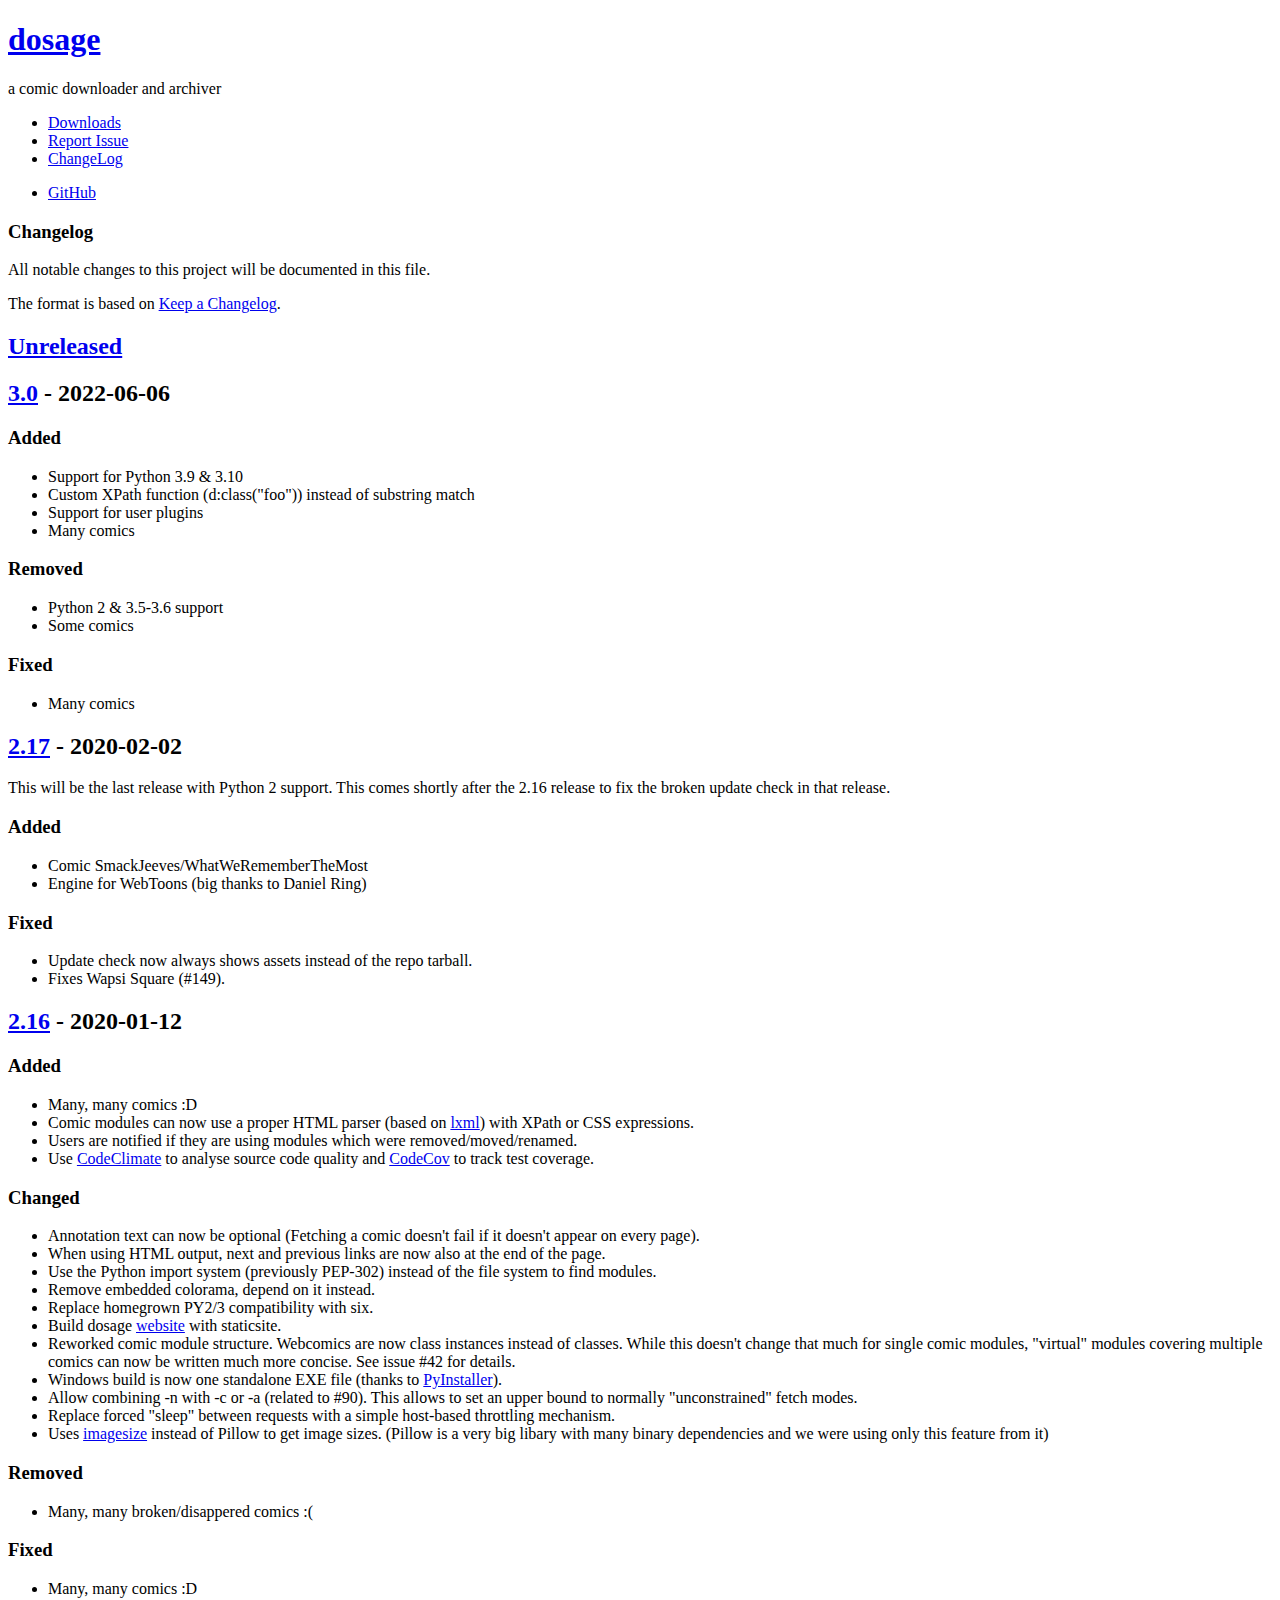
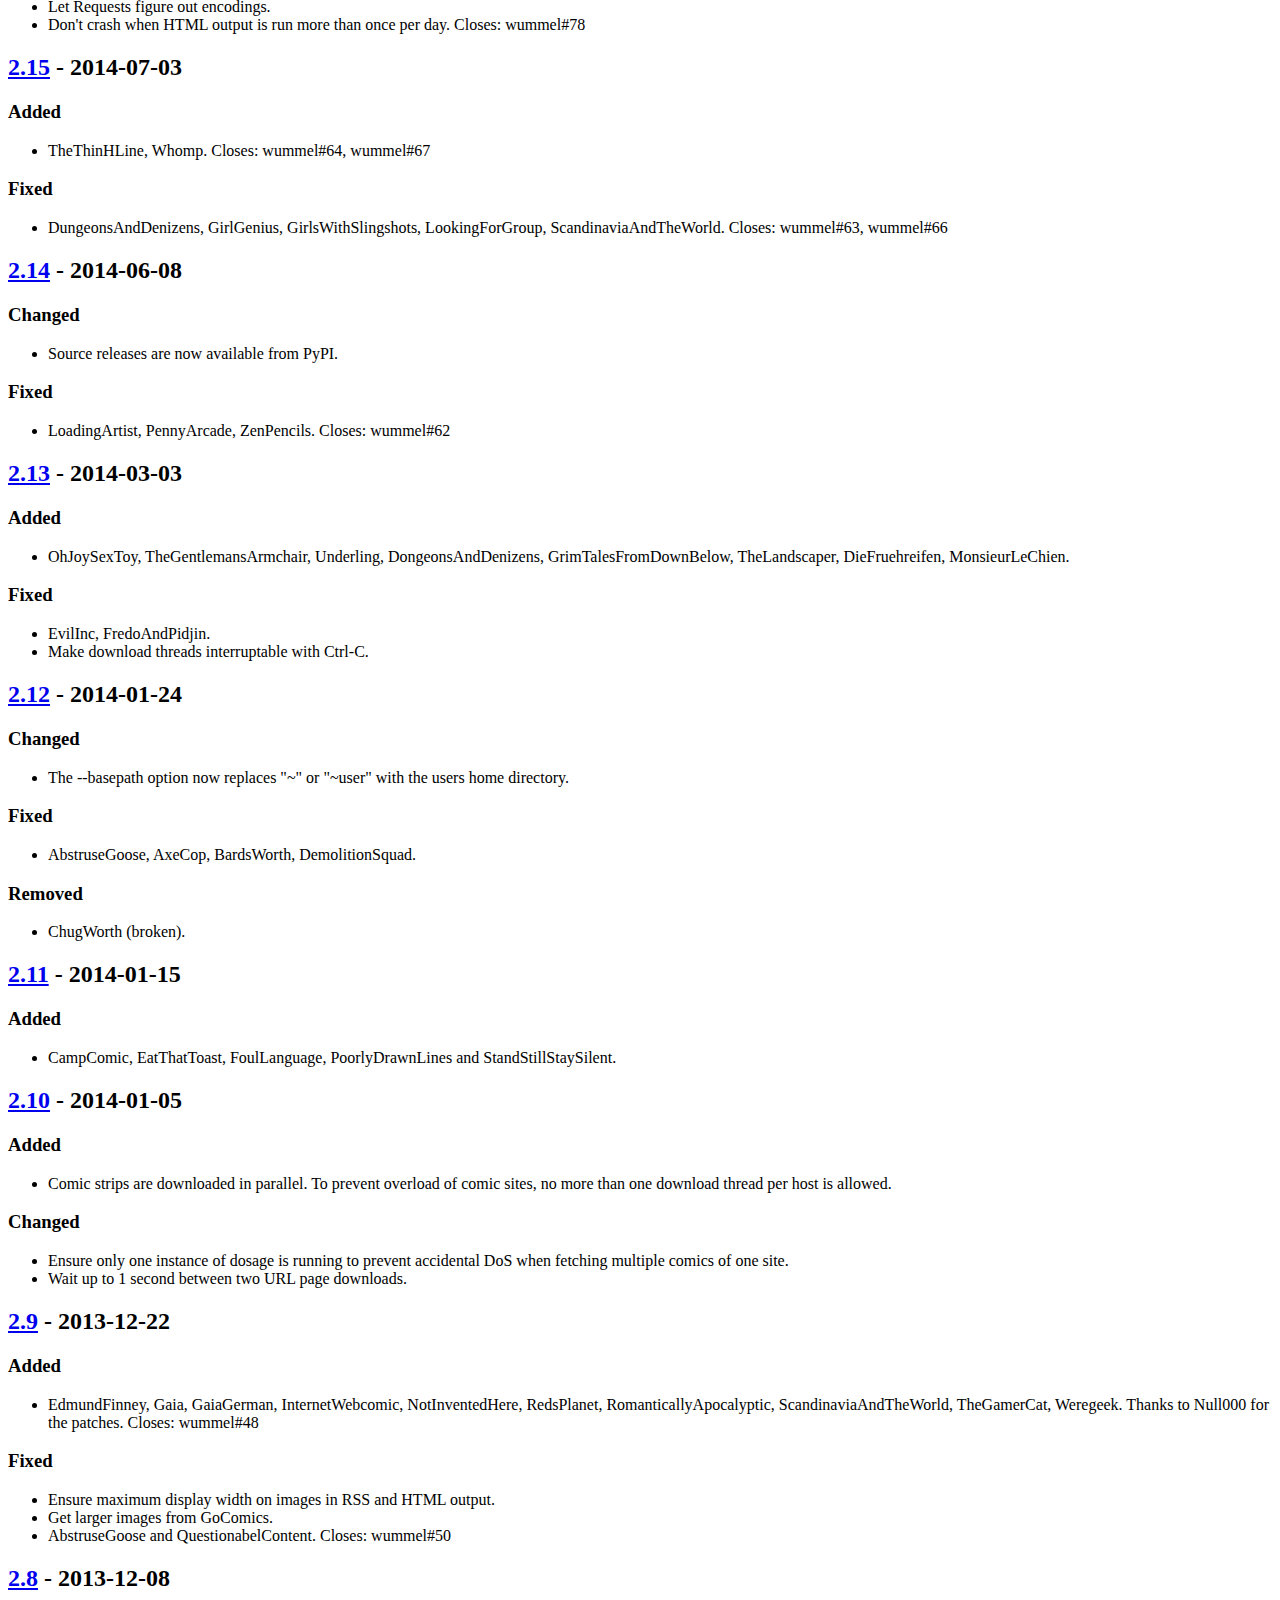
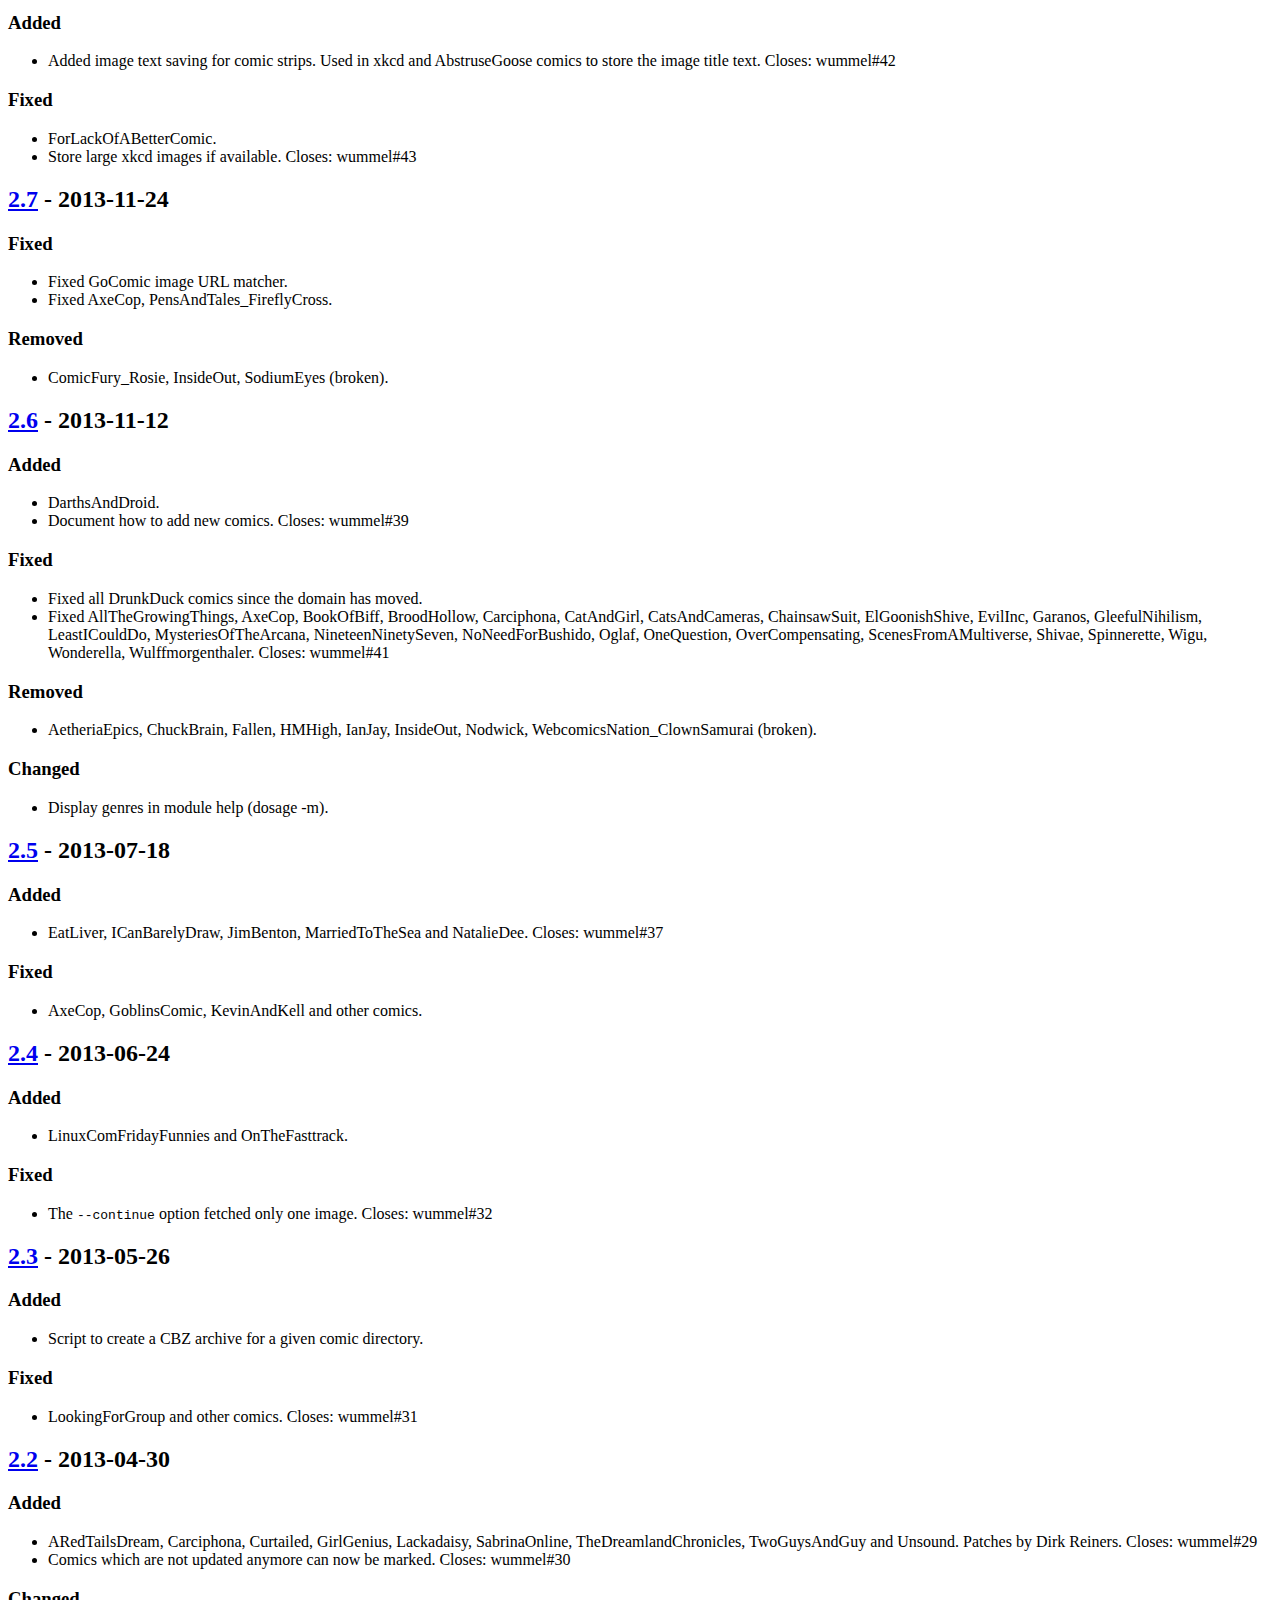
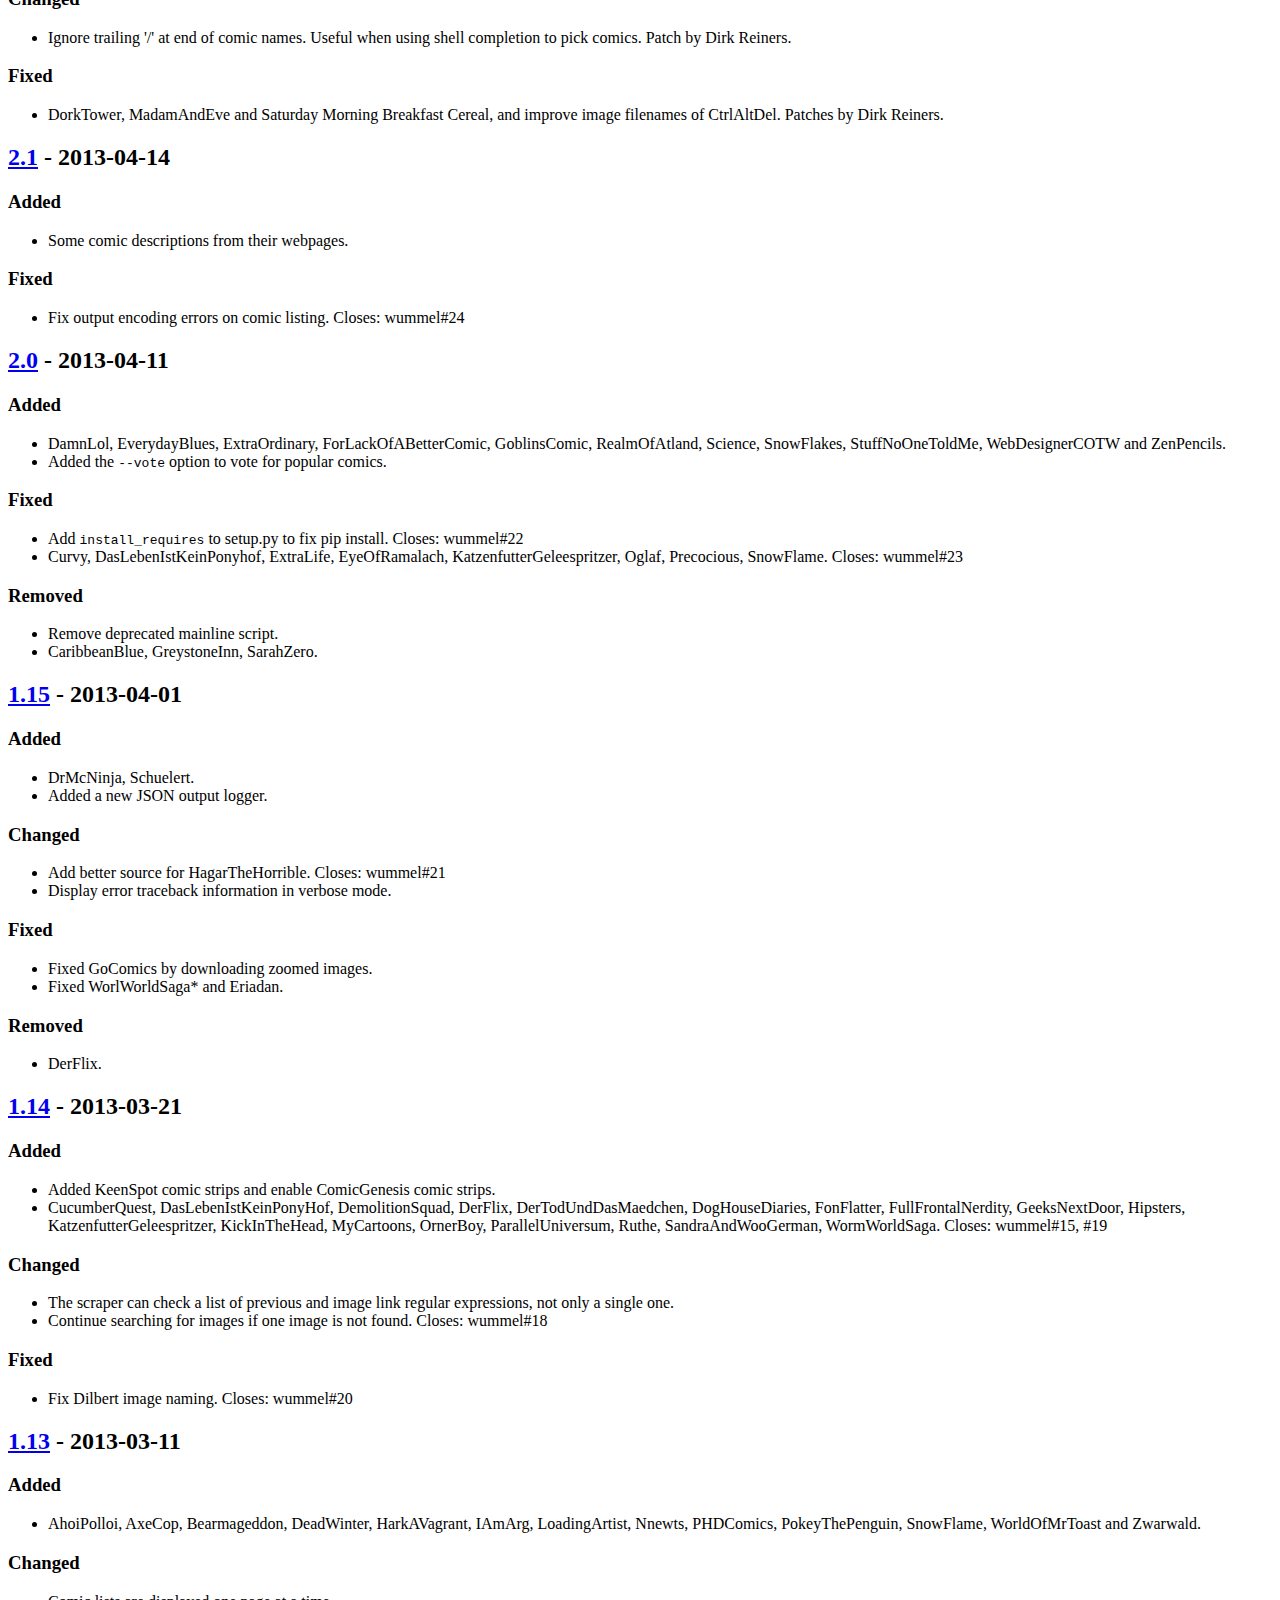
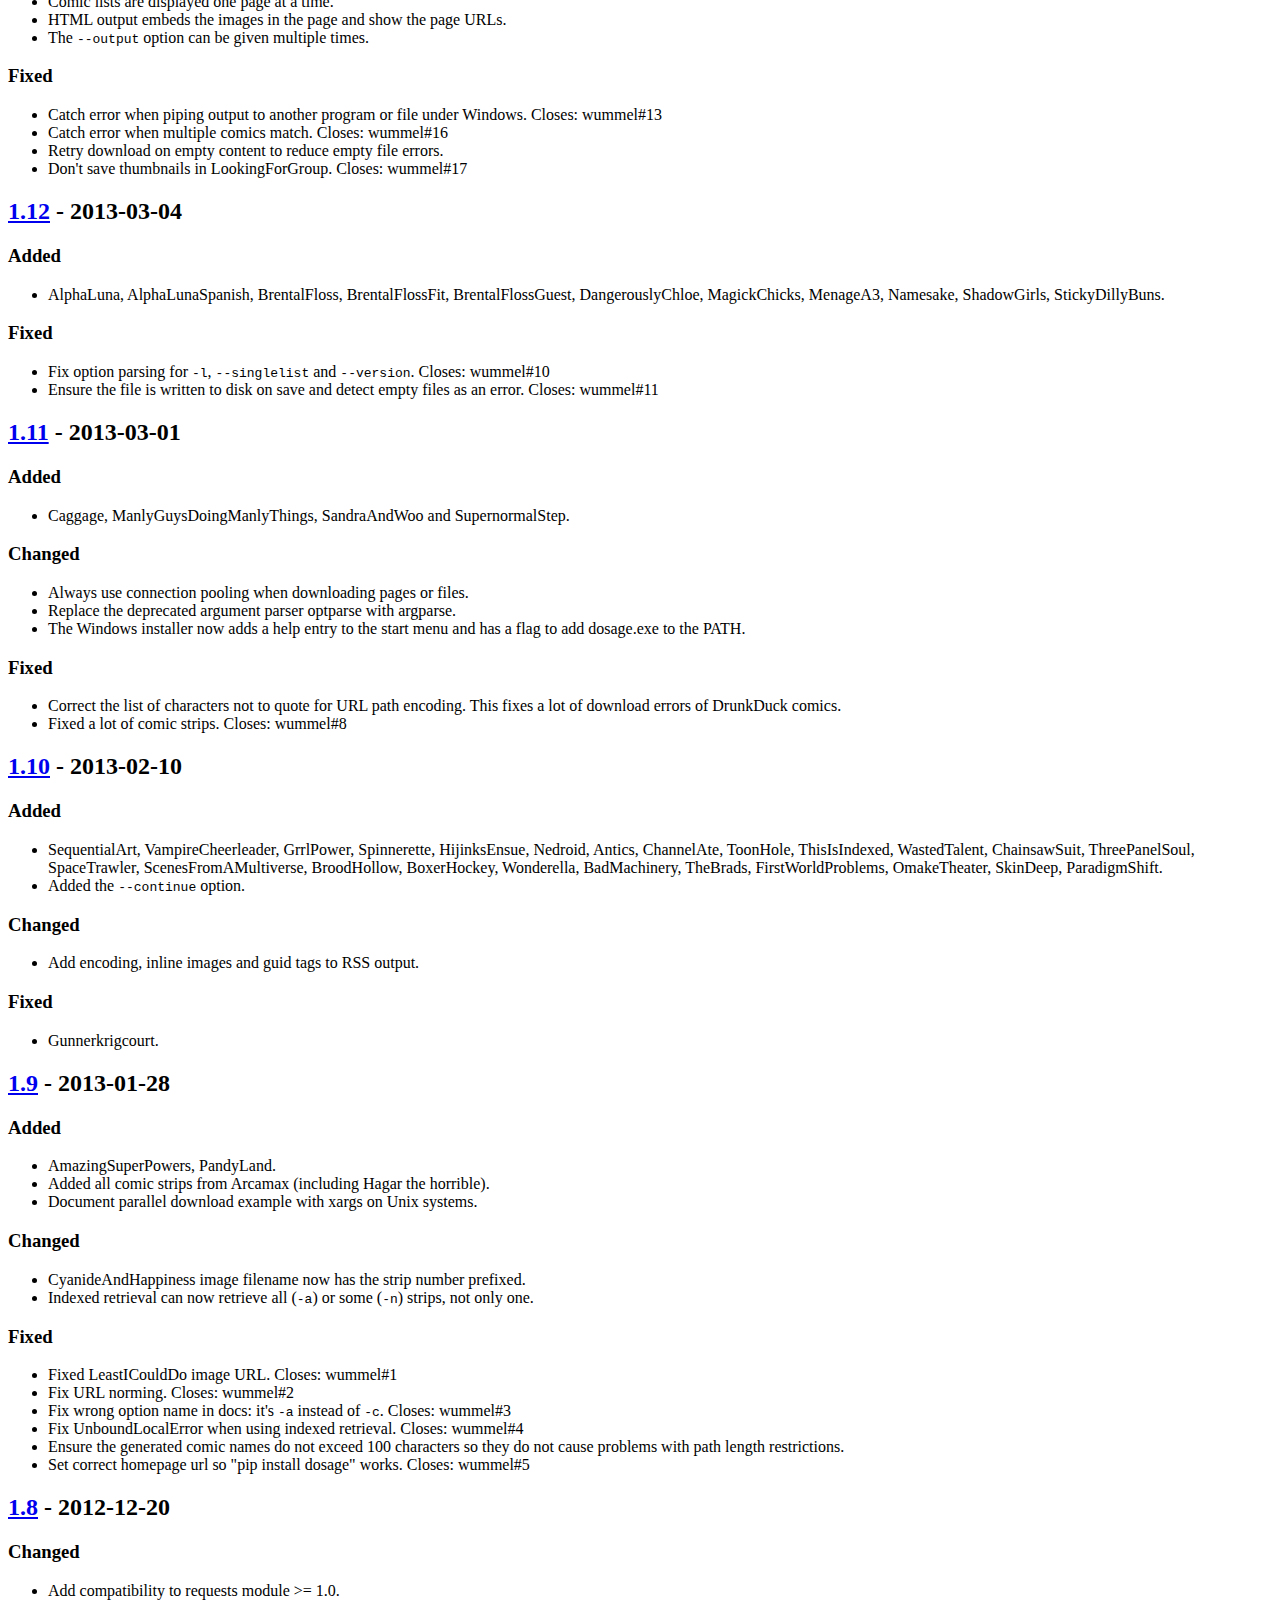
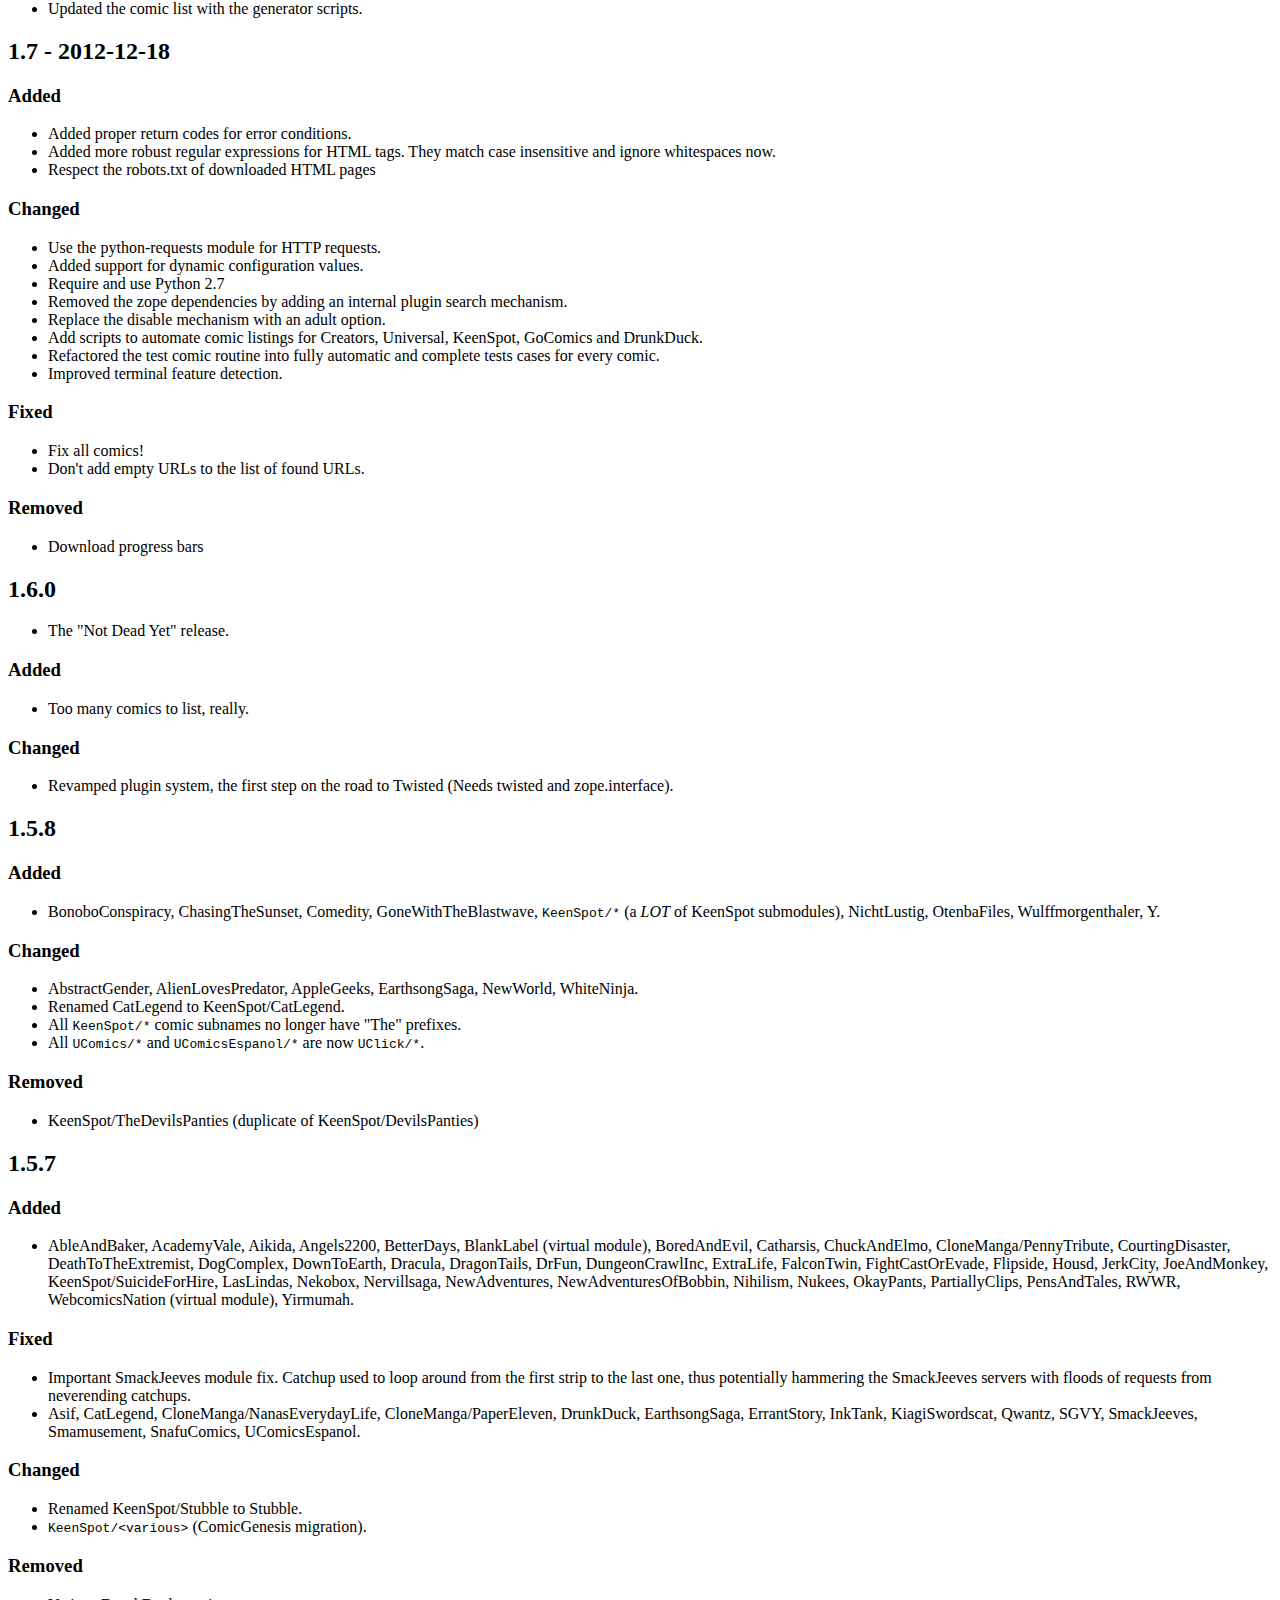
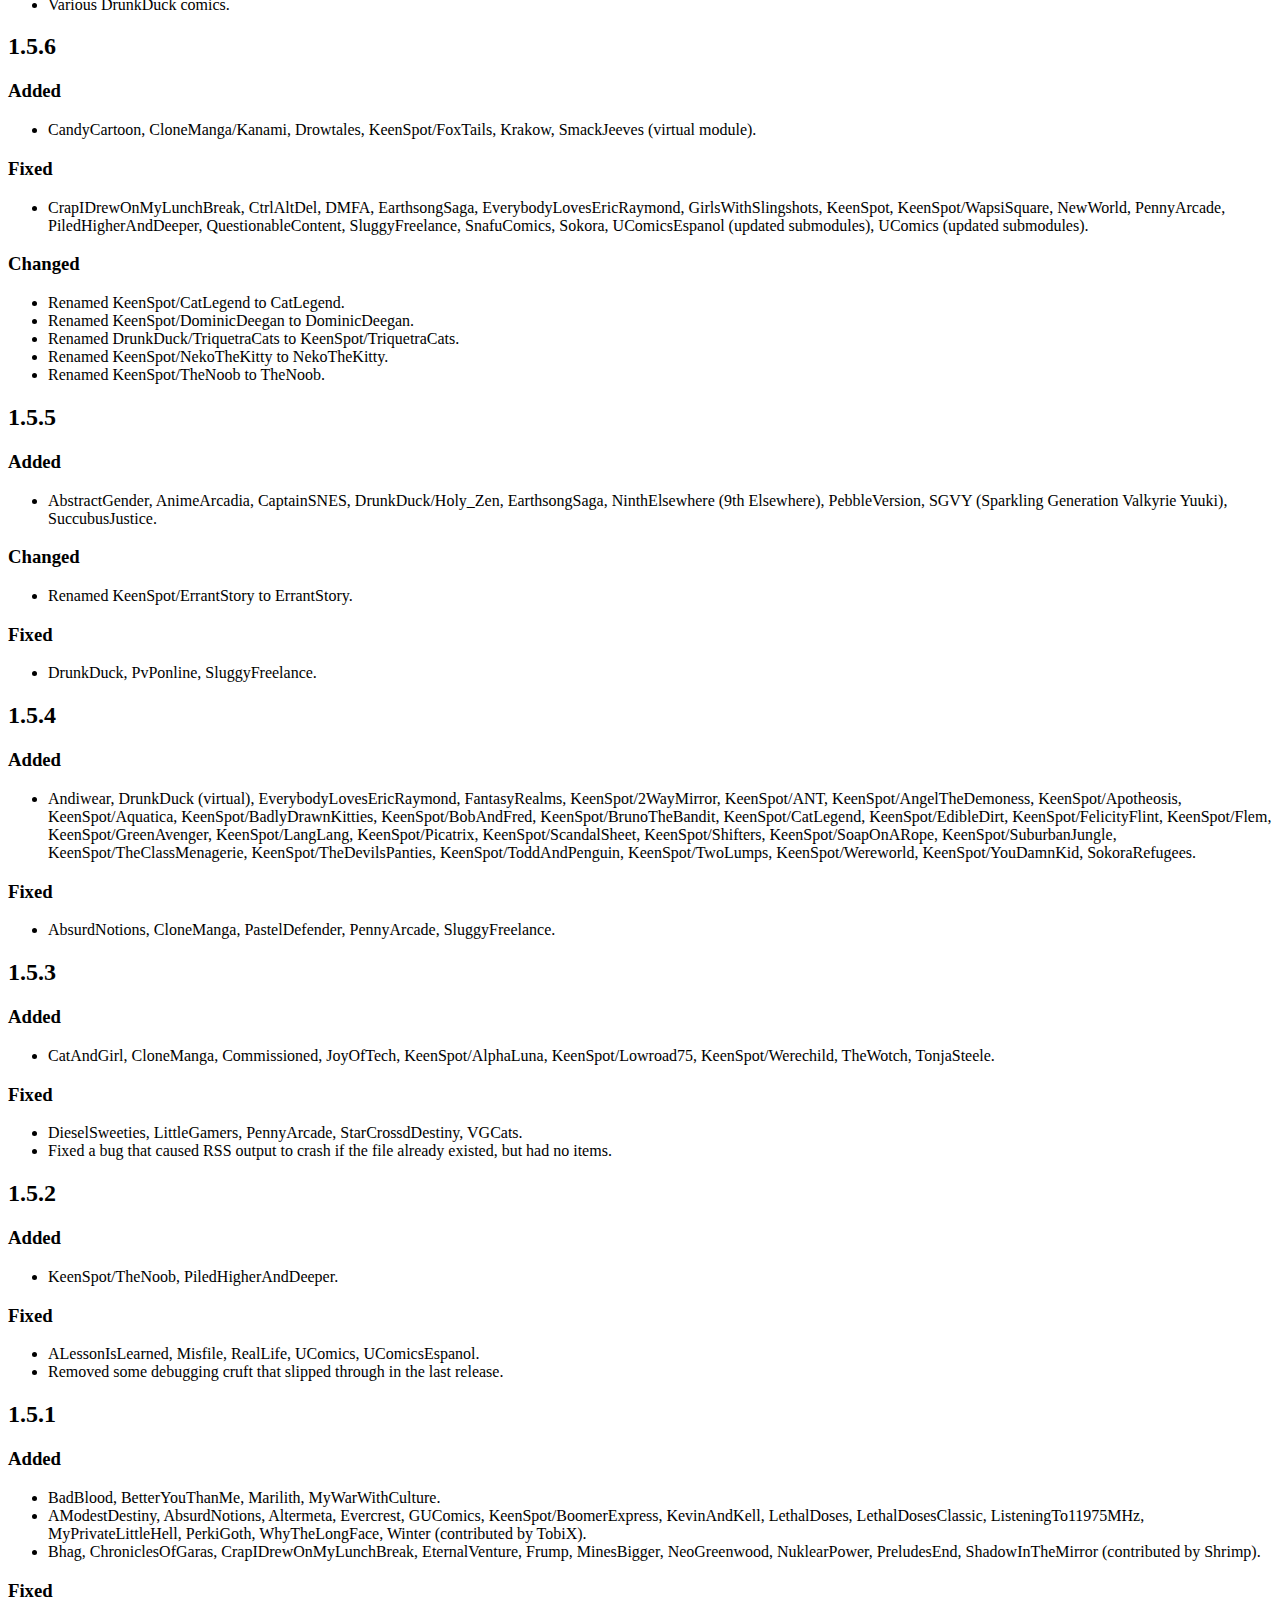
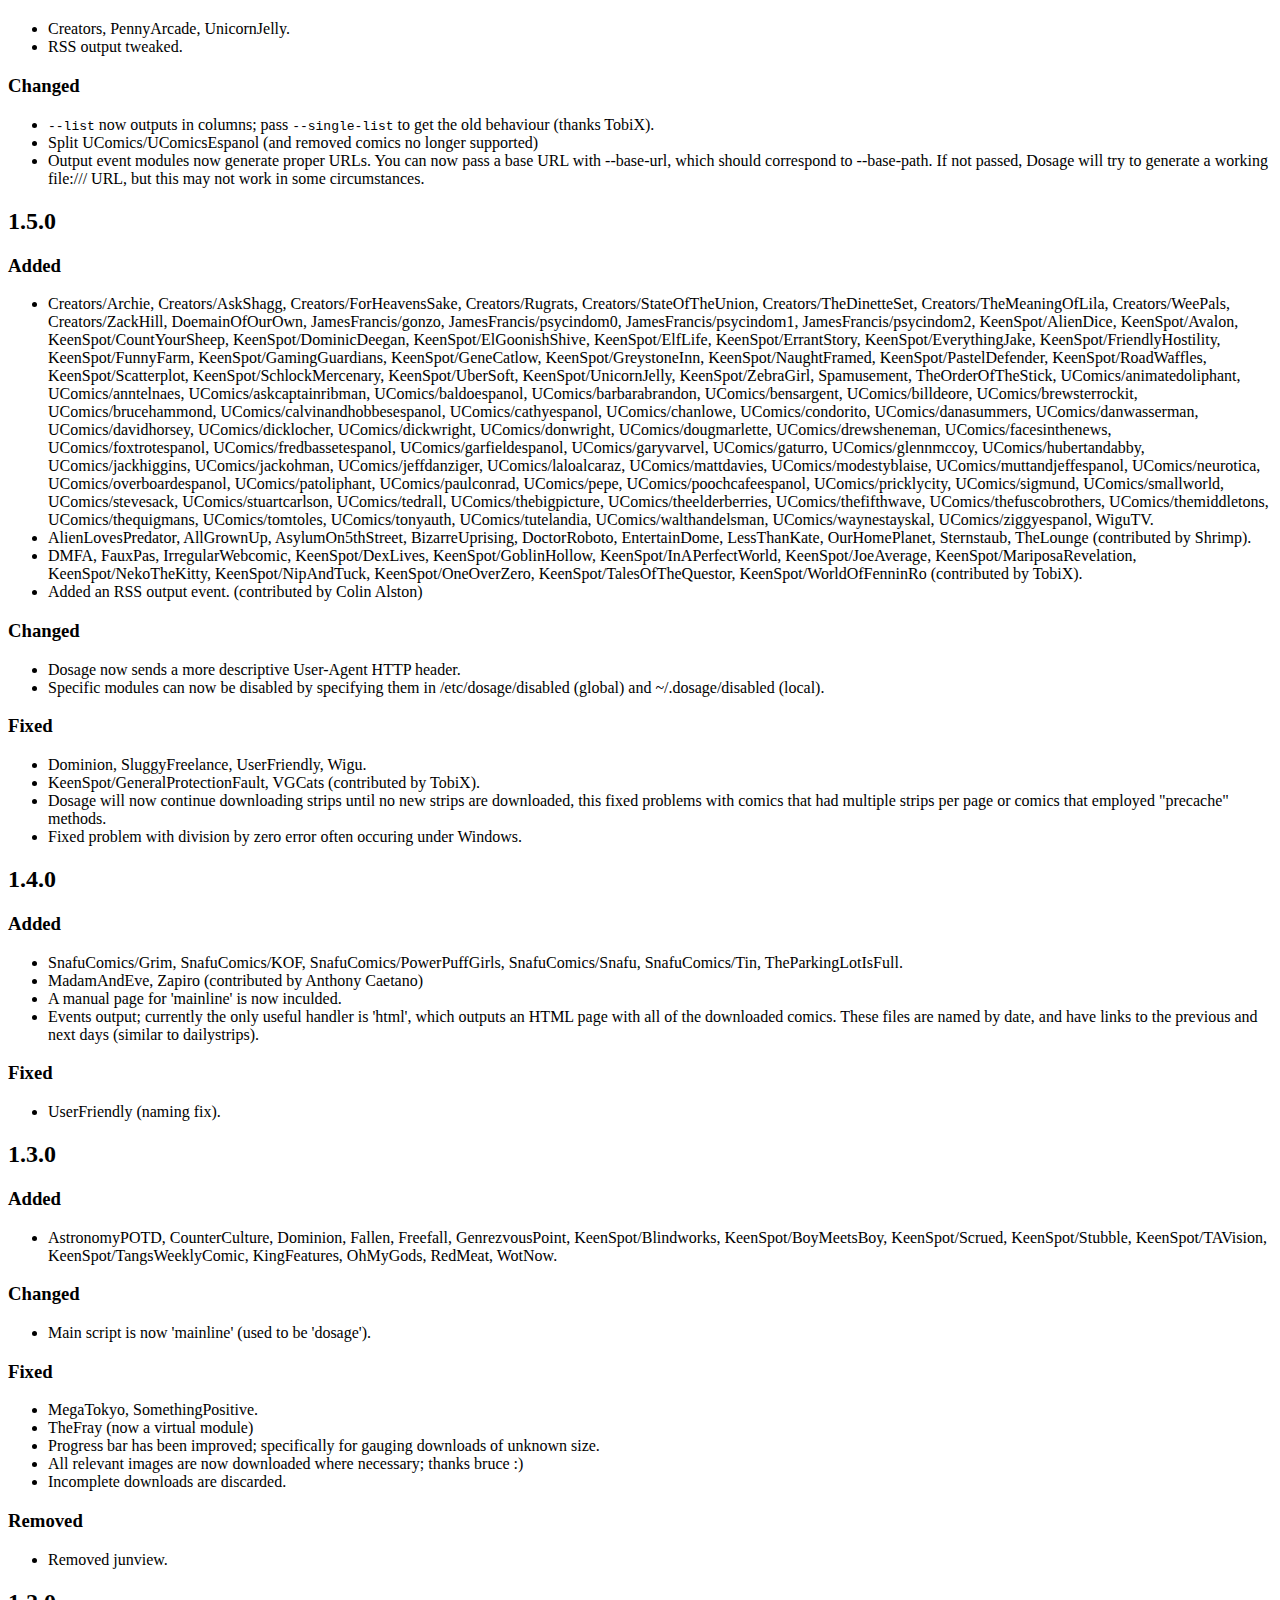
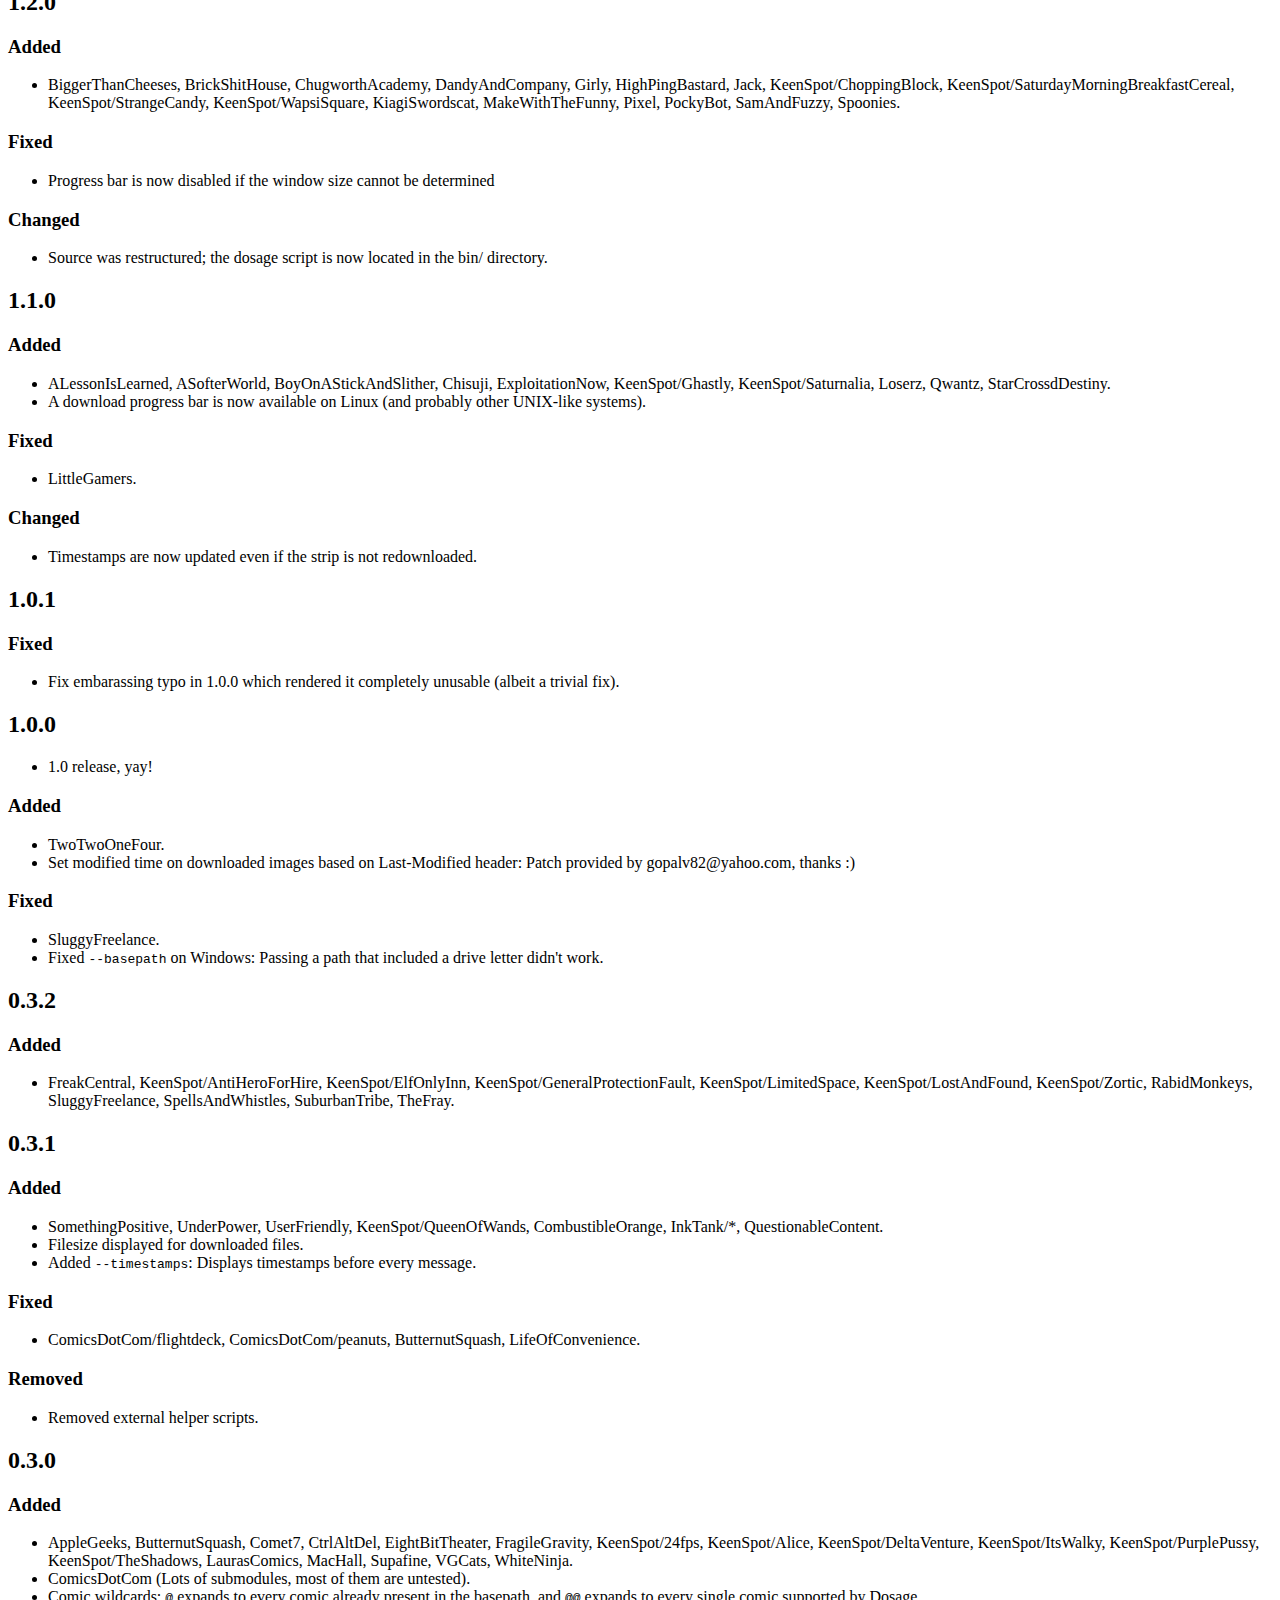
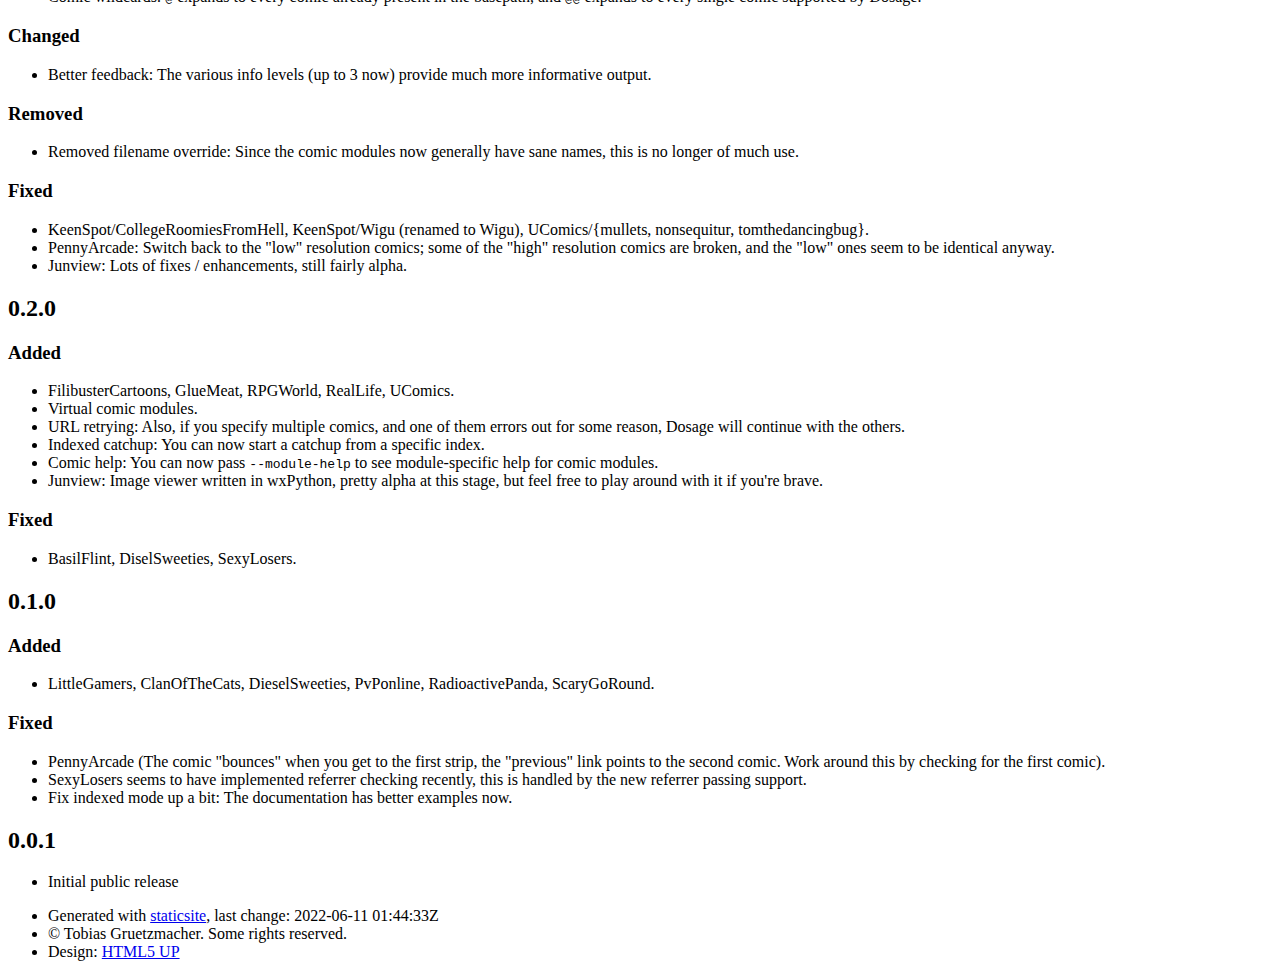
==== commit 11ae5d77: "deploy: 8b75e9e492d92013d287dc76b1bfd3de379189ad" ====
--- a/CHANGELOG/index.html
+++ b/CHANGELOG/index.html
@@ -943,7 +943,7 @@
         <ul class="copyright">
             <li>Generated with <a
                 href="https://github.com/spanezz/staticsite">staticsite</a>,
-                last change: 2022-06-11 01:39:06Z</li>
+                last change: 2022-06-11 01:44:33Z</li>
             <li>&copy; Tobias Gruetzmacher. Some rights reserved.</li>
             <li>Design: <a href="http://html5up.net">HTML5 UP</a></li>
         </ul>
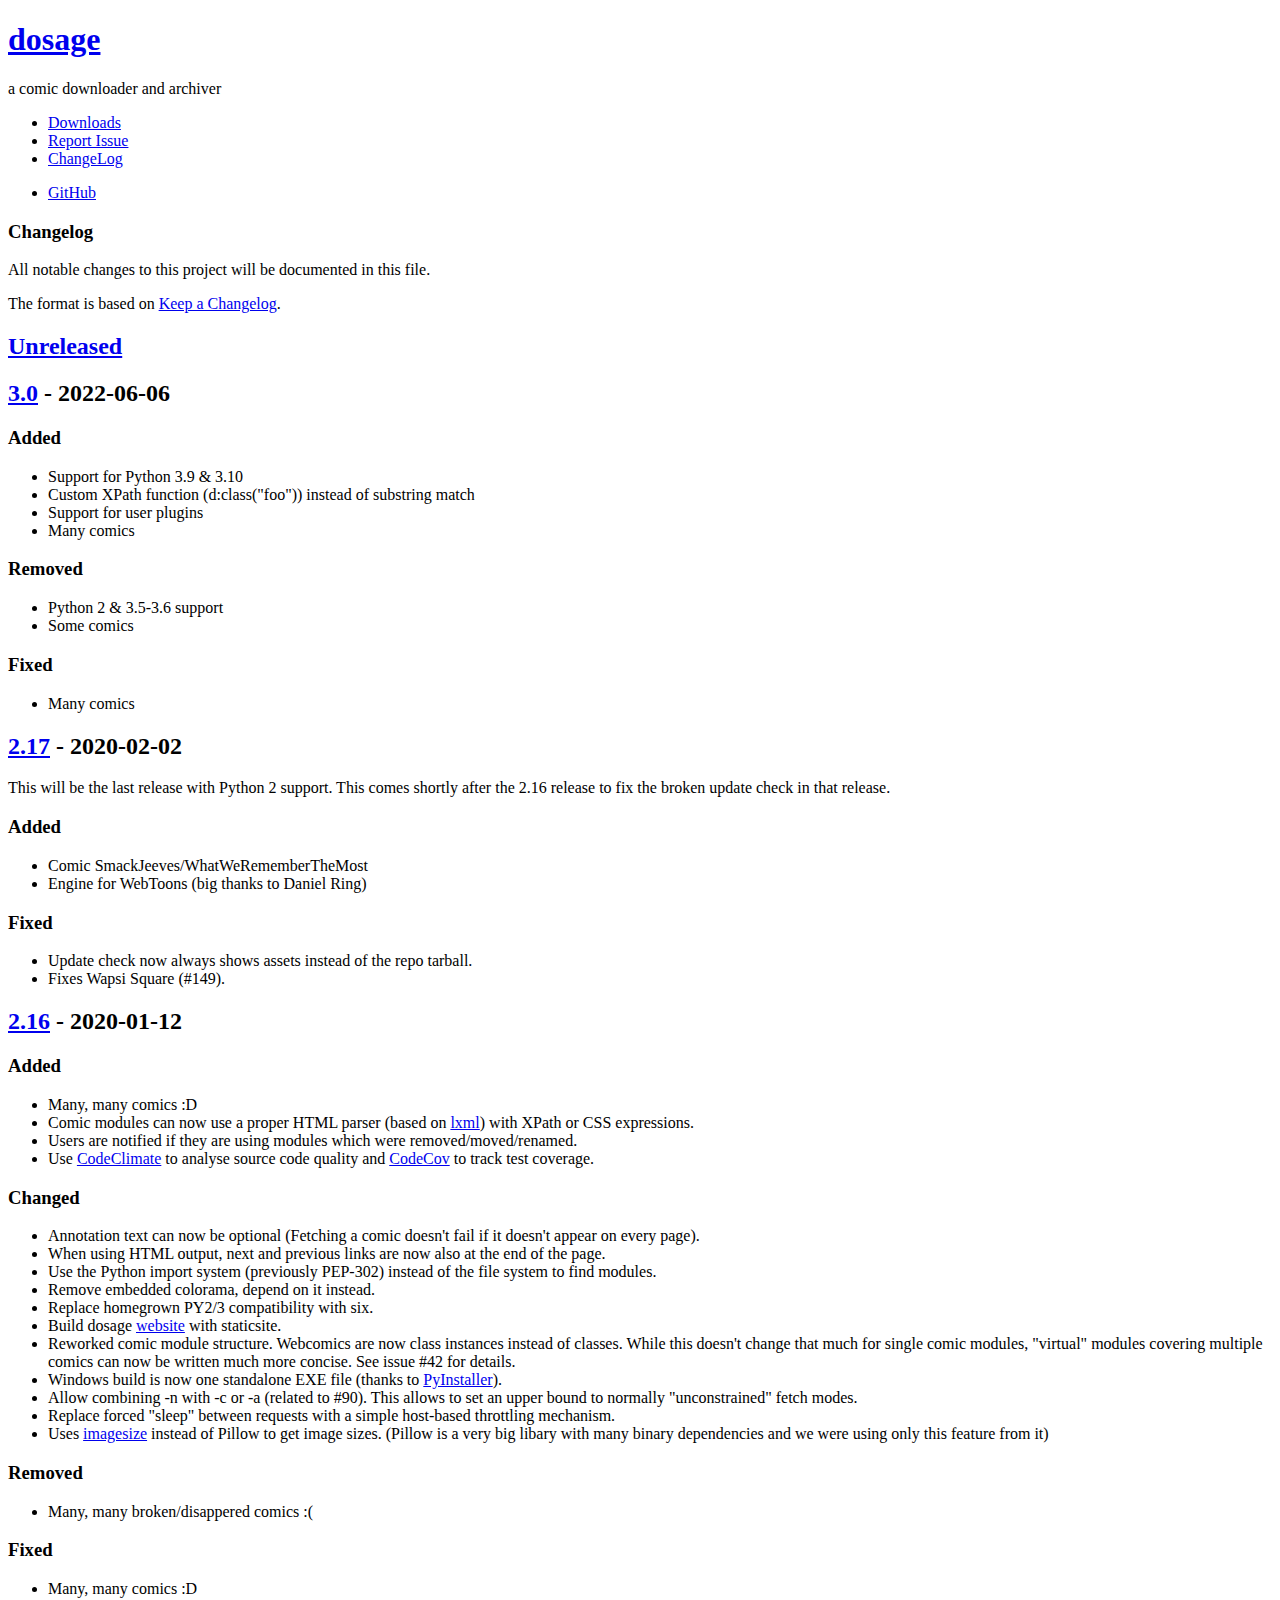
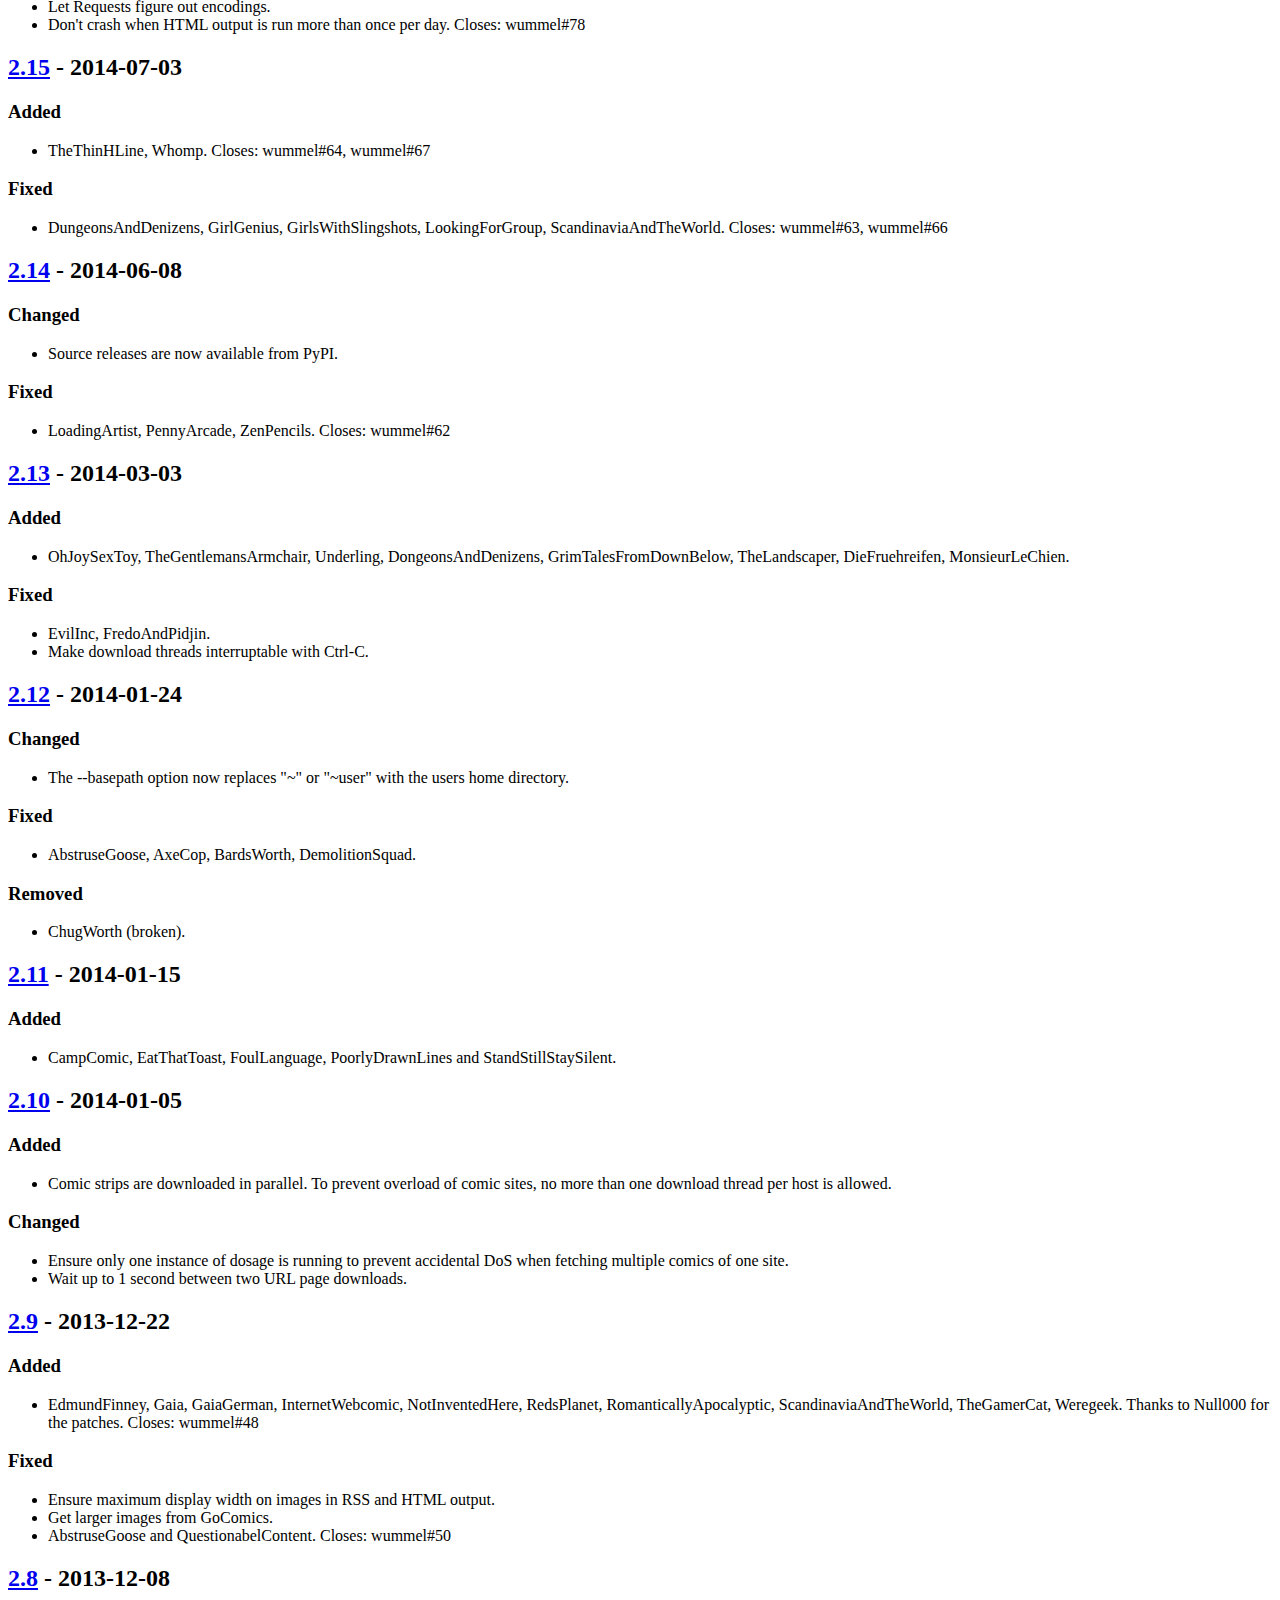
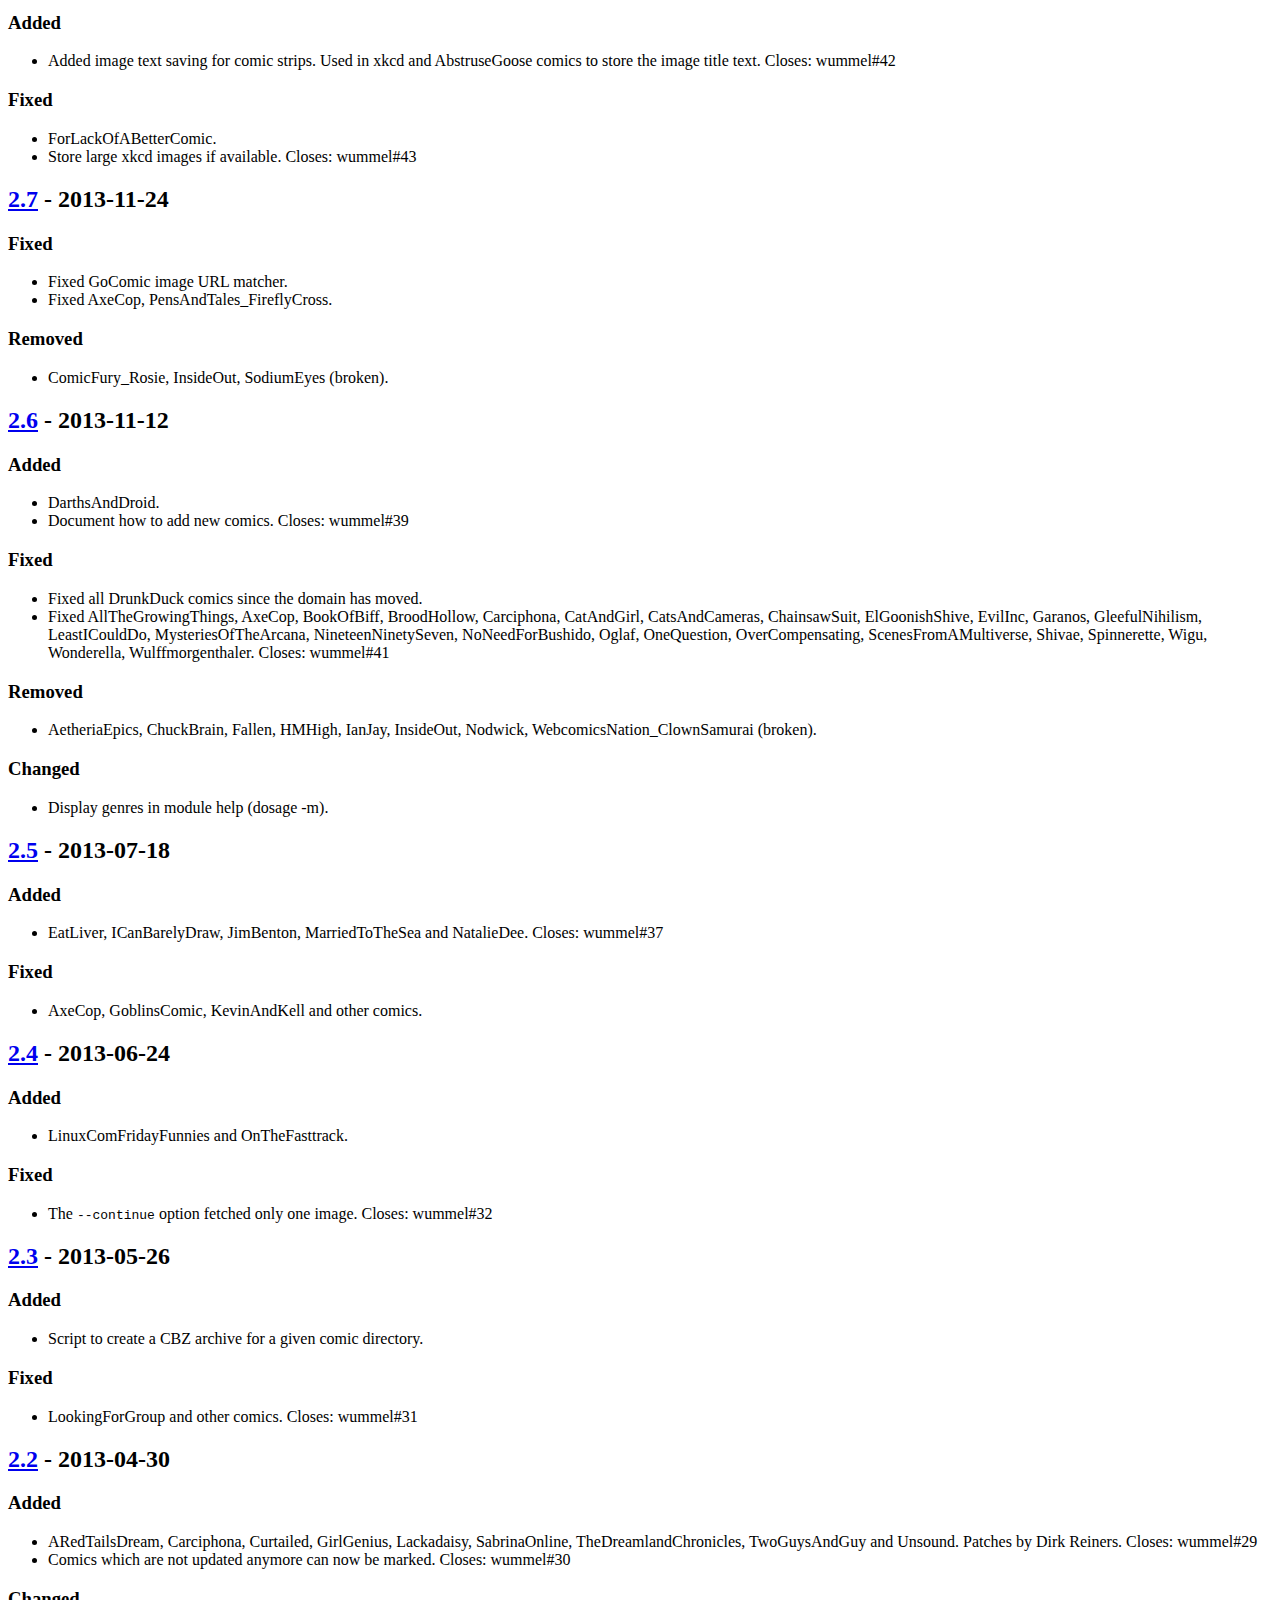
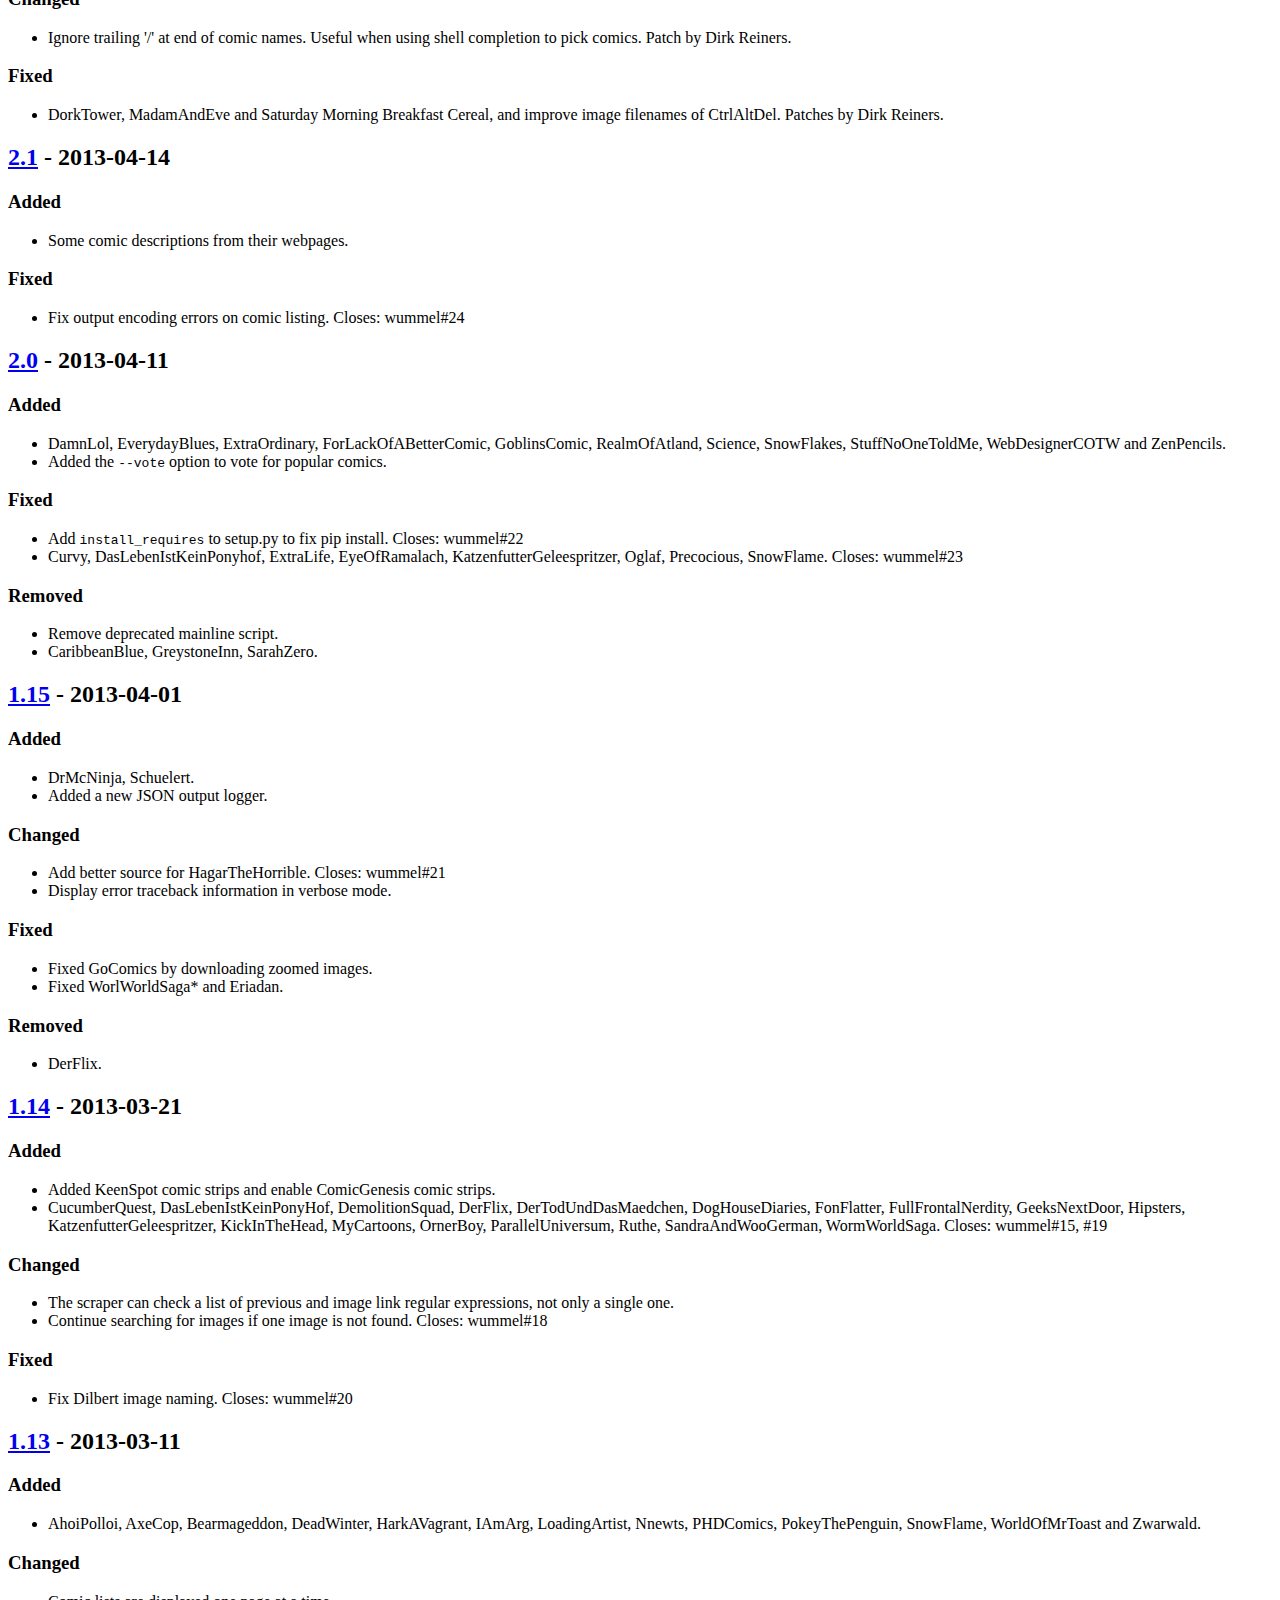
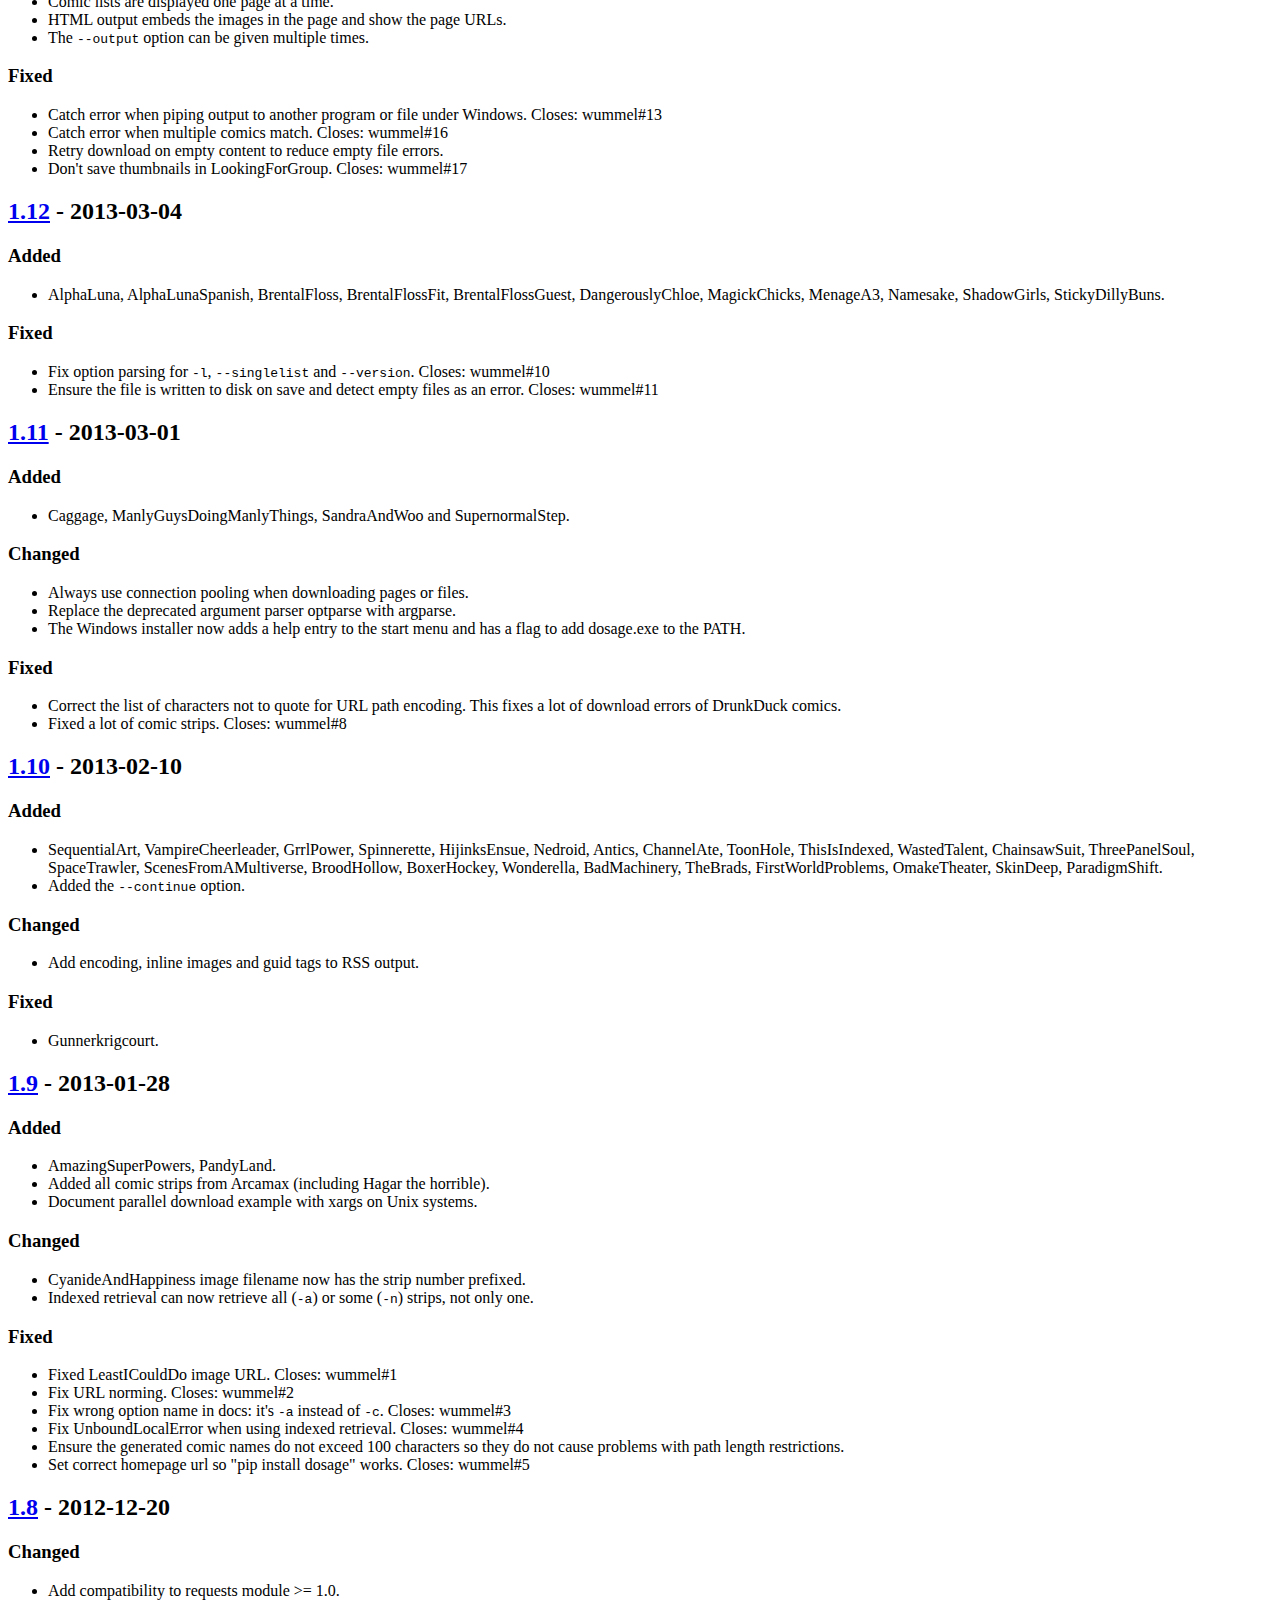
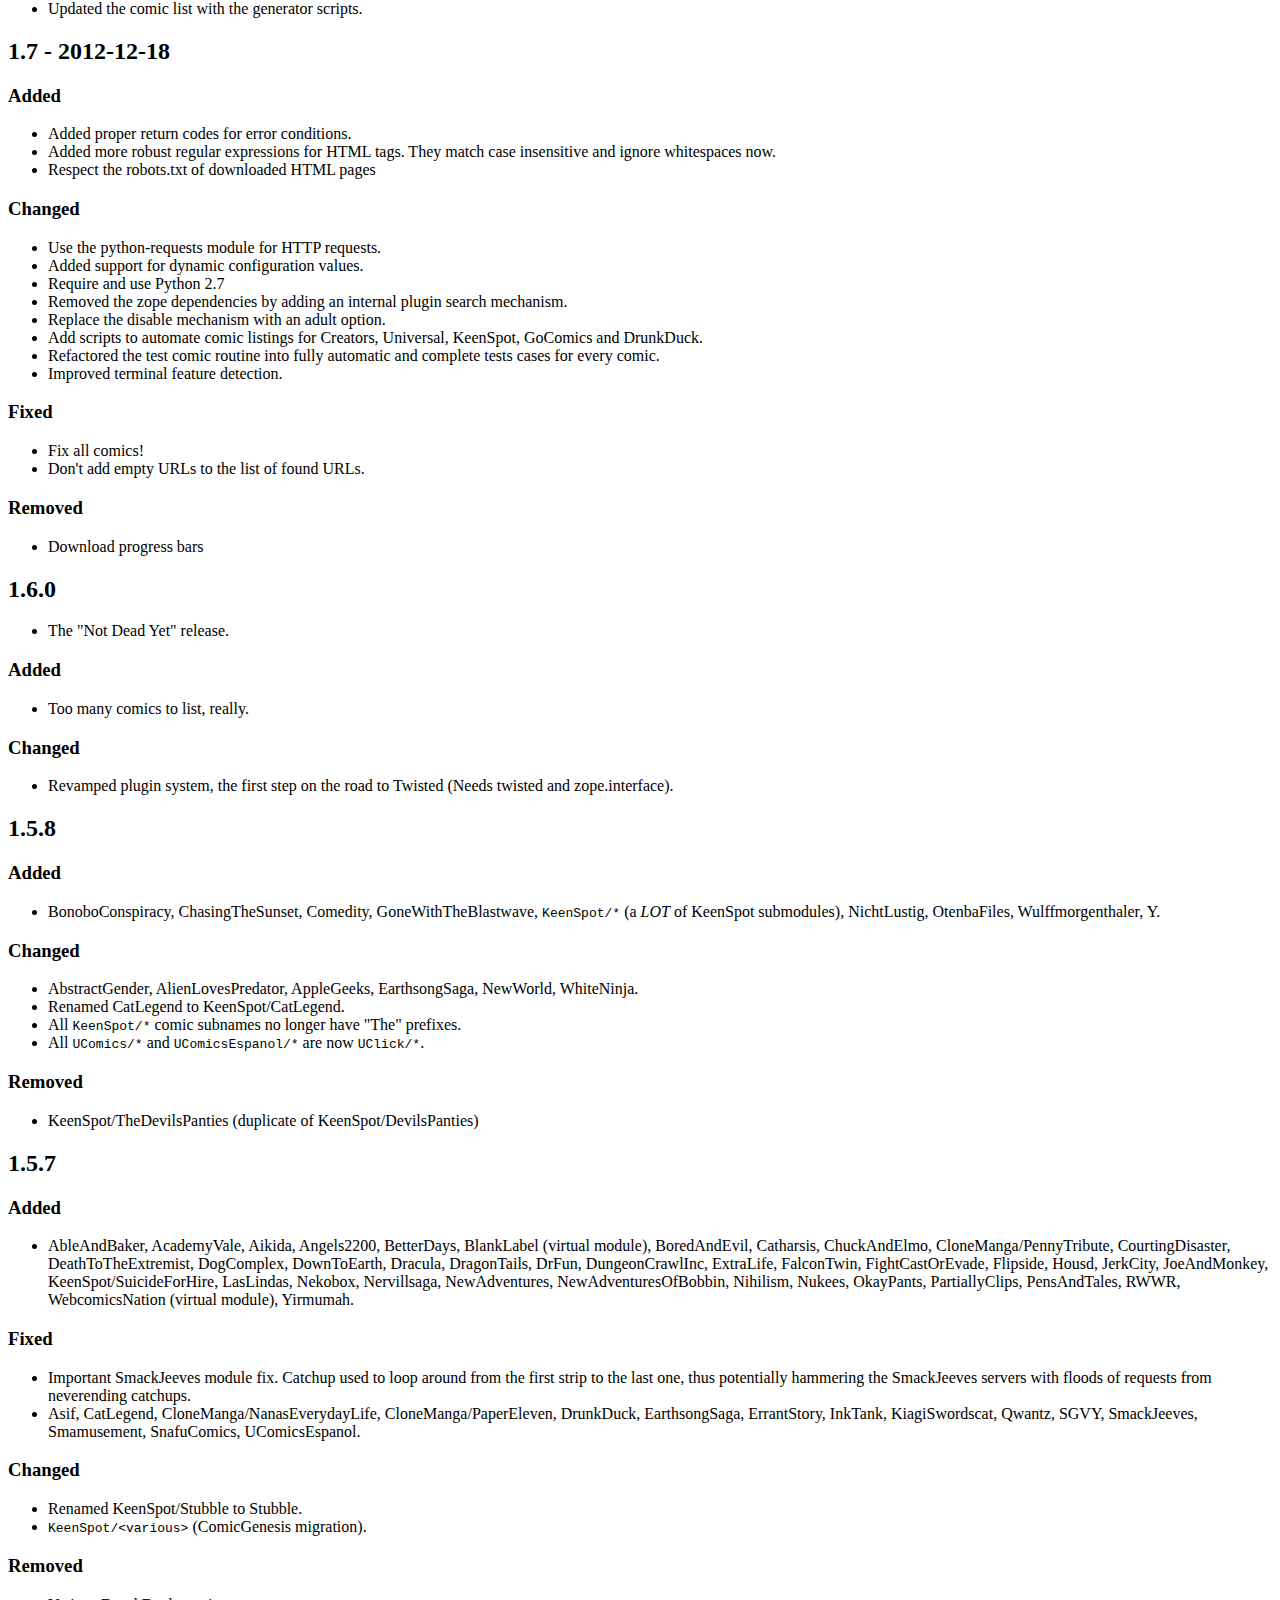
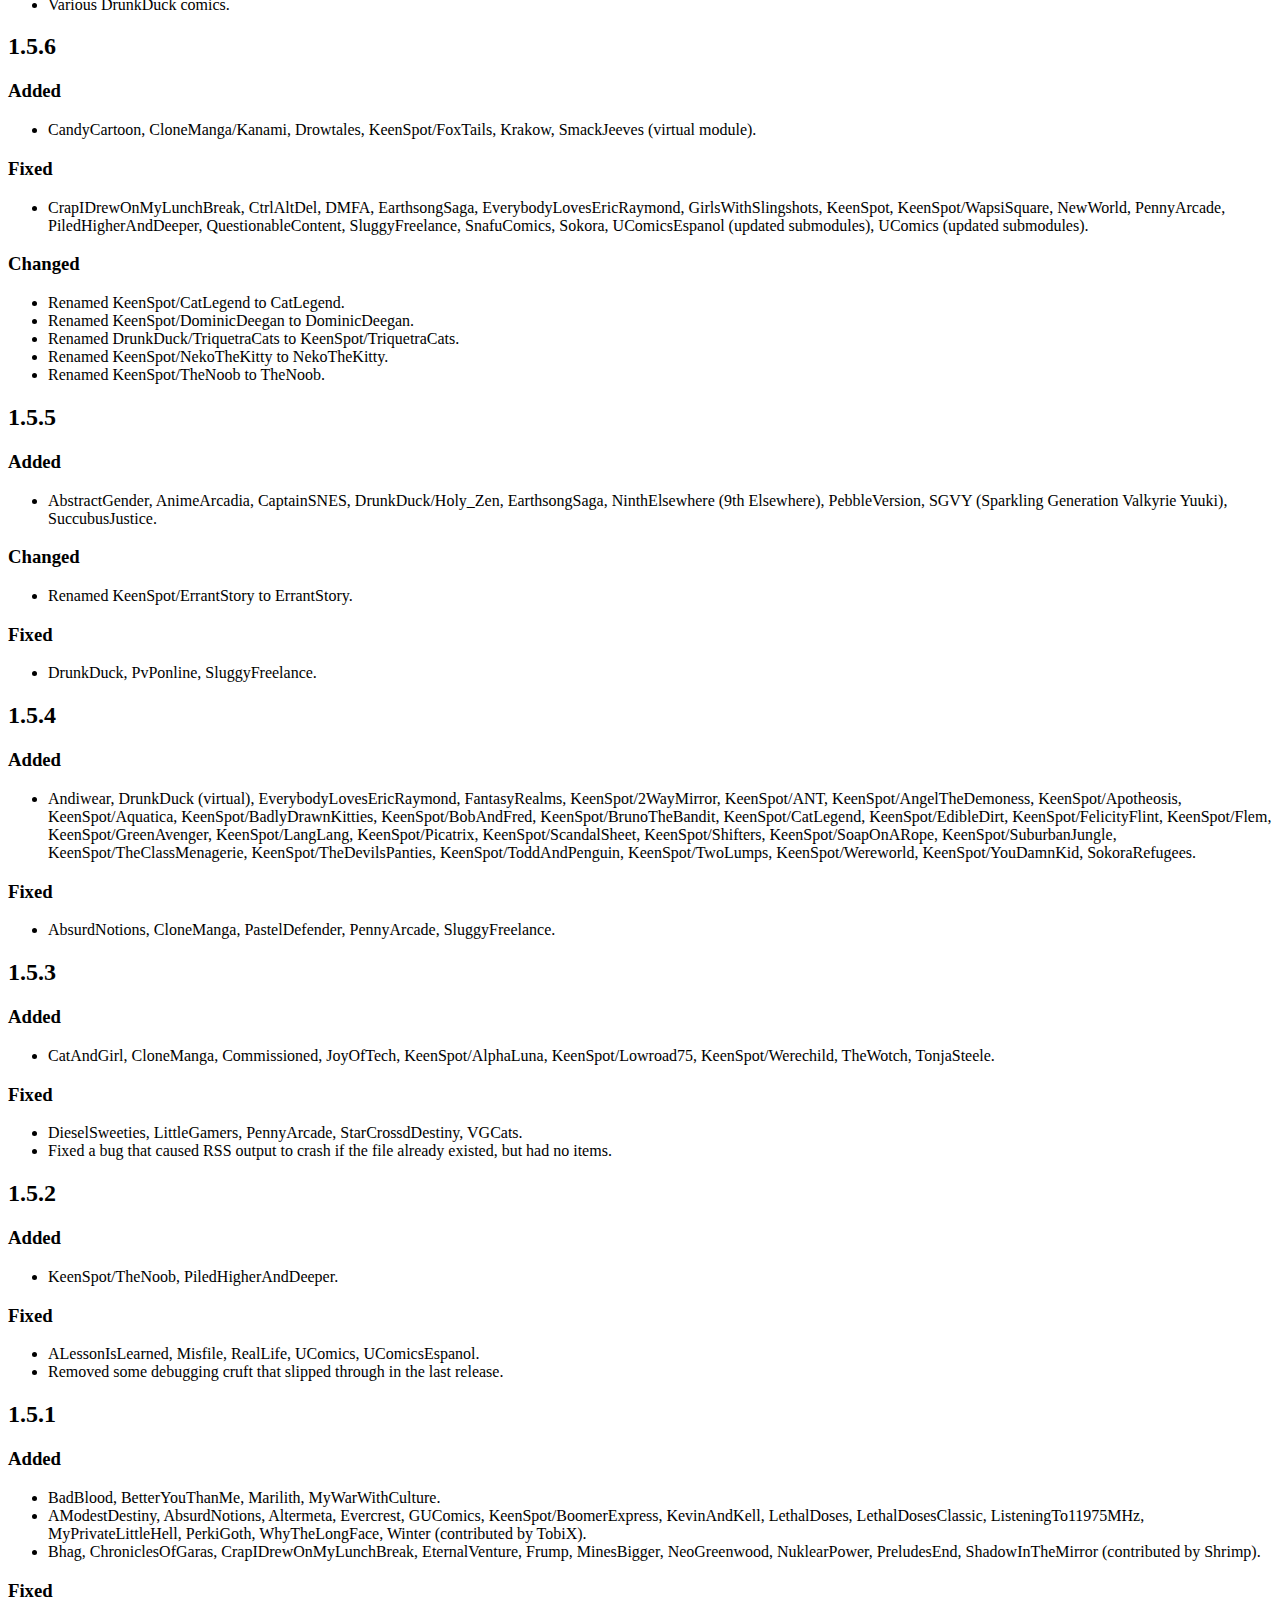
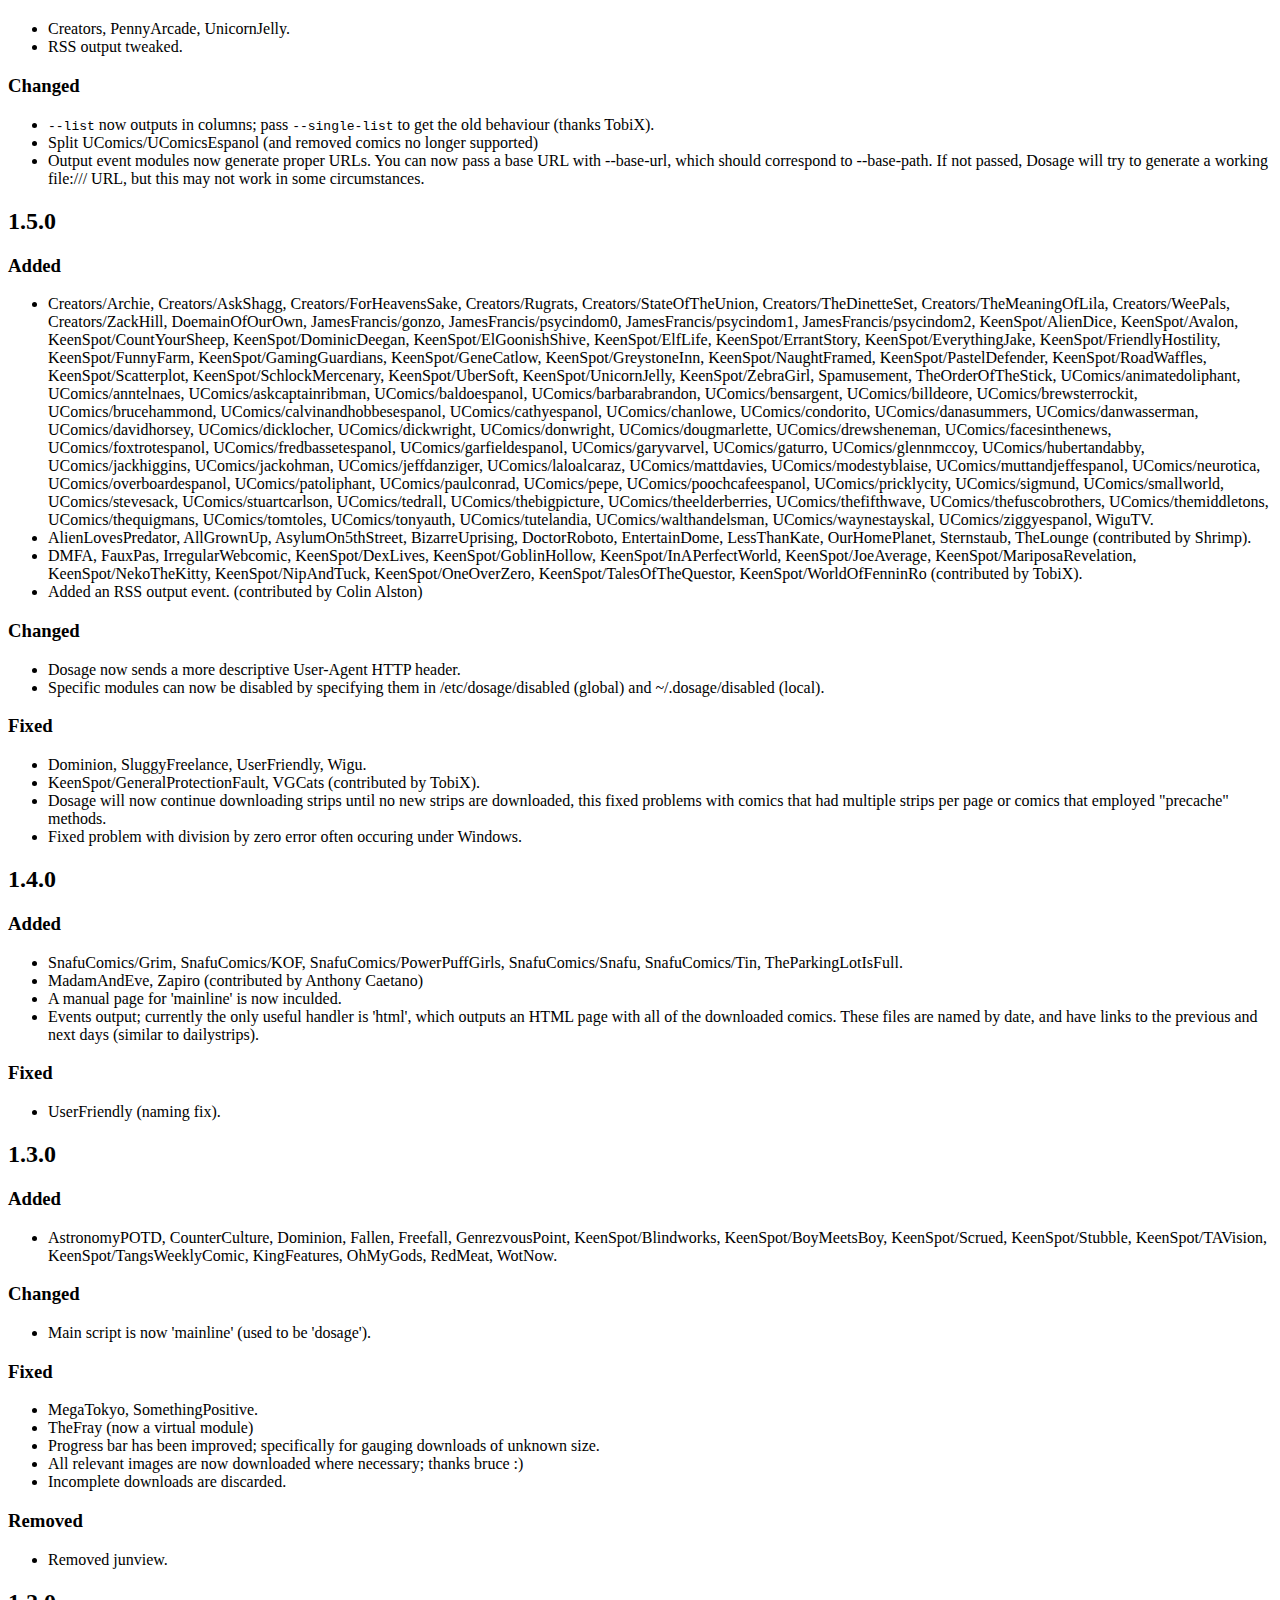
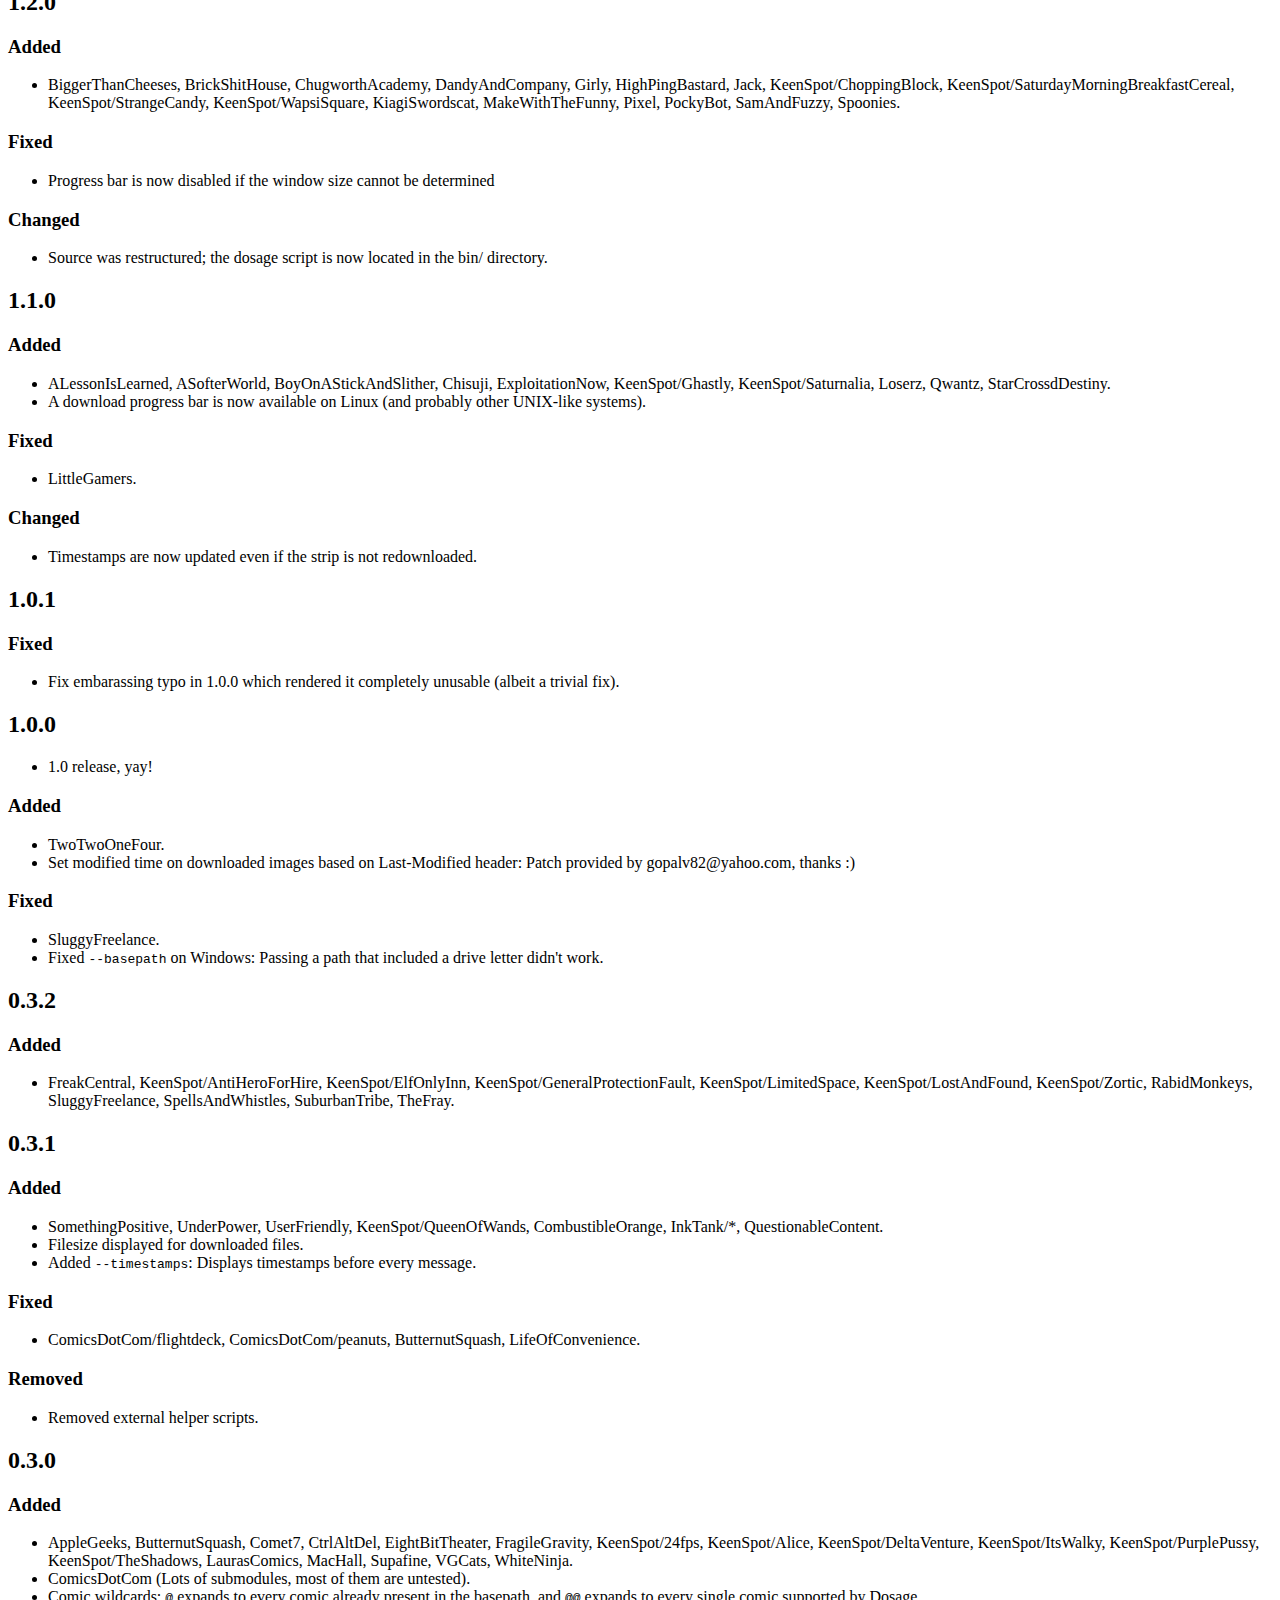
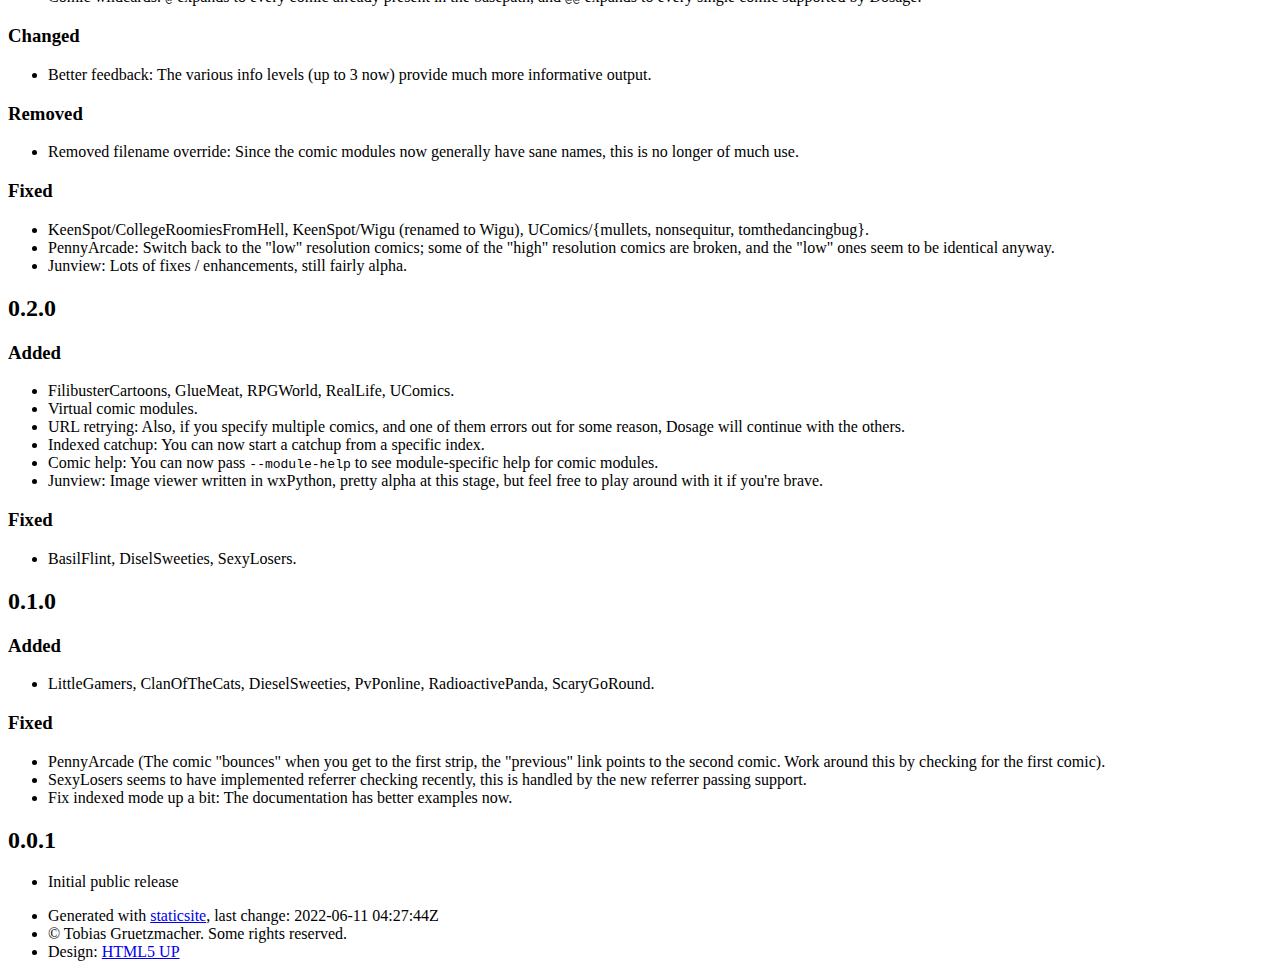
==== commit 1a289630: "deploy: 881786edb9b052f158b274a2be68ef923e3bd025" ====
--- a/CHANGELOG/index.html
+++ b/CHANGELOG/index.html
@@ -943,7 +943,7 @@
         <ul class="copyright">
             <li>Generated with <a
                 href="https://github.com/spanezz/staticsite">staticsite</a>,
-                last change: 2022-06-11 01:44:33Z</li>
+                last change: 2022-06-11 04:27:44Z</li>
             <li>&copy; Tobias Gruetzmacher. Some rights reserved.</li>
             <li>Design: <a href="http://html5up.net">HTML5 UP</a></li>
         </ul>
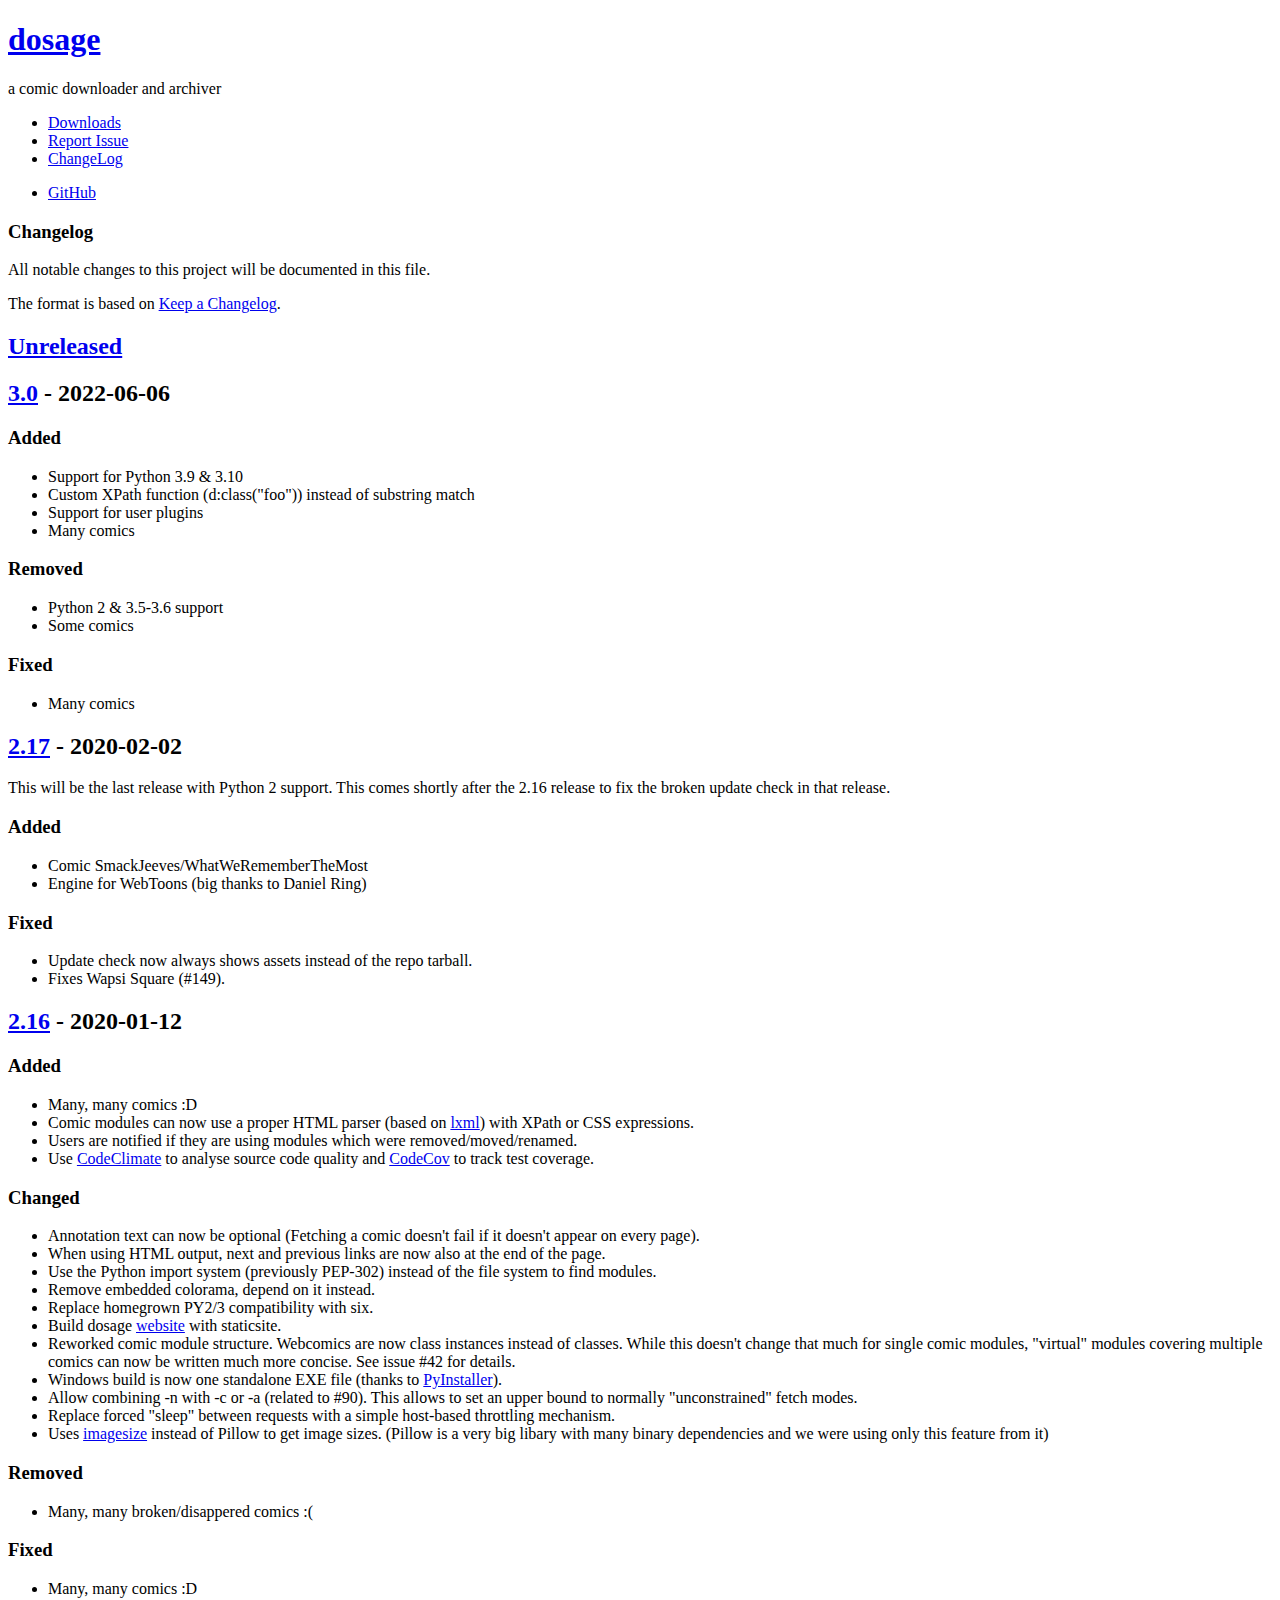
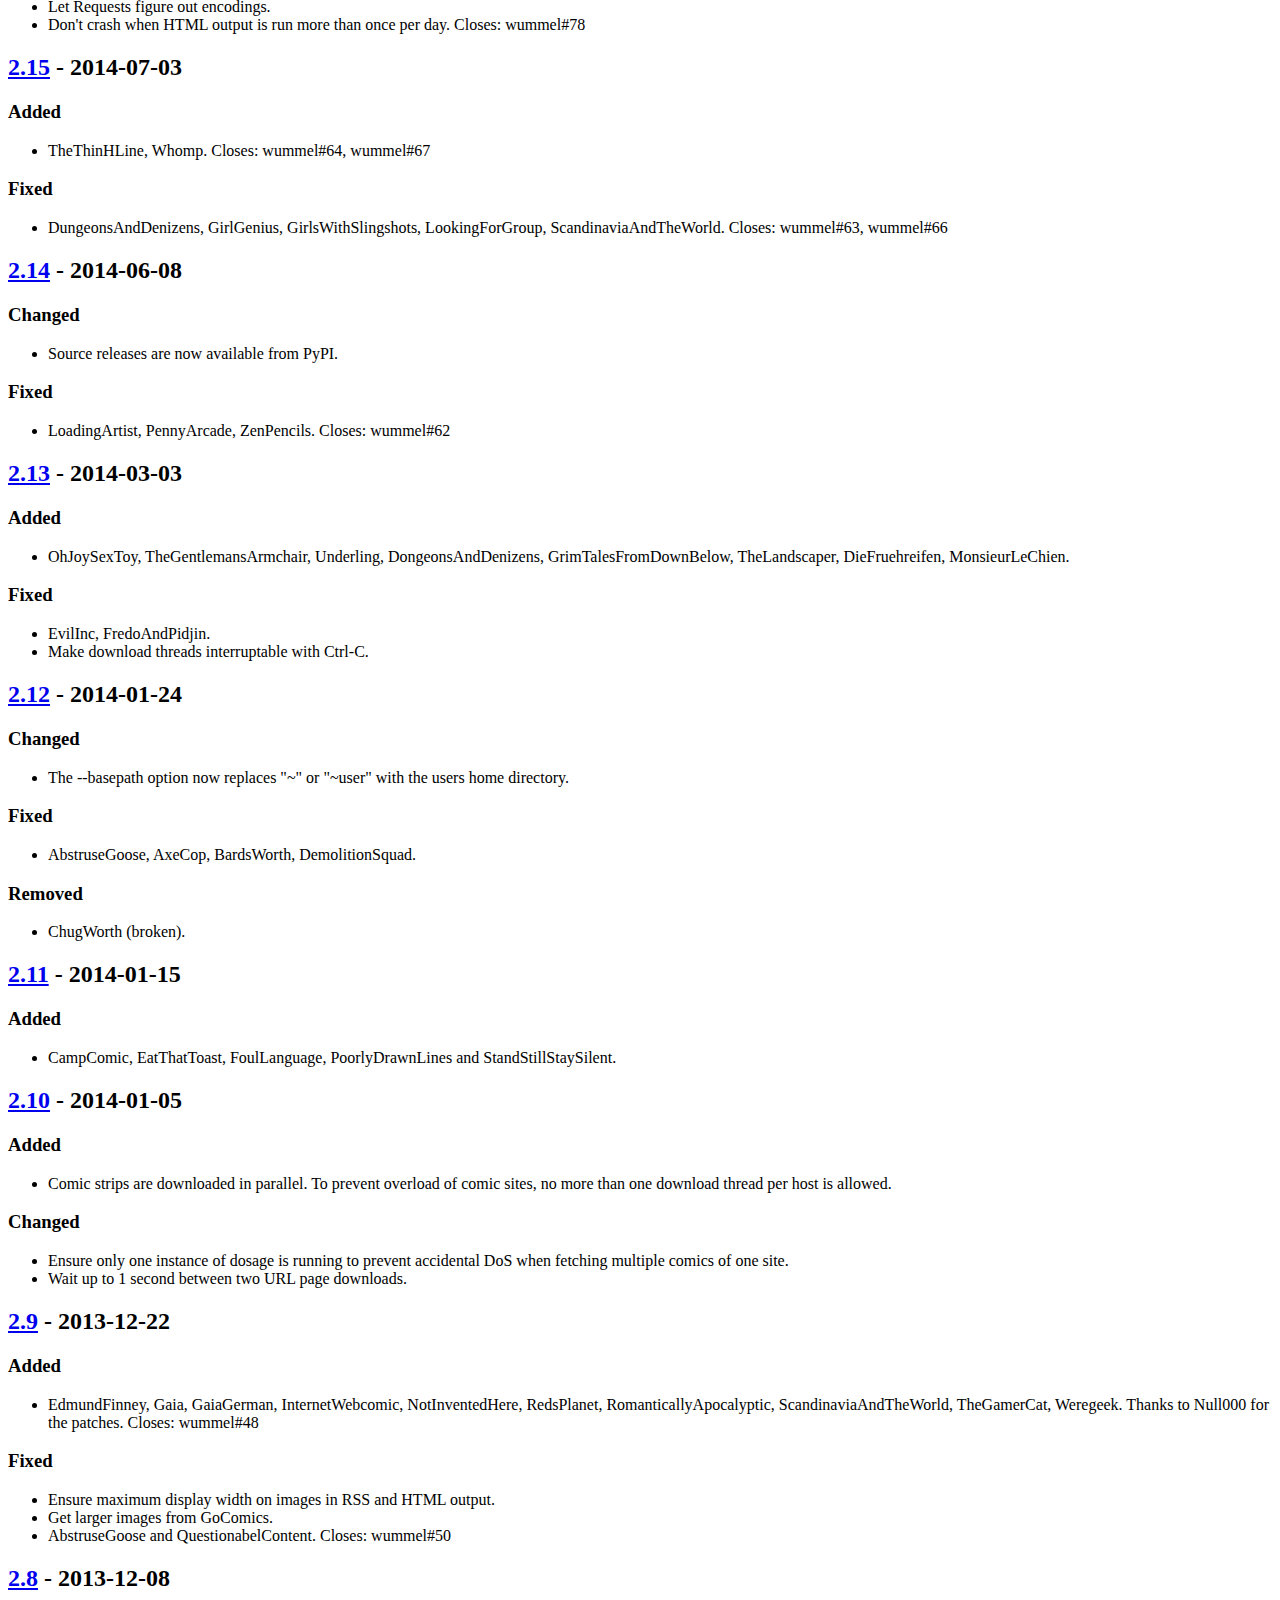
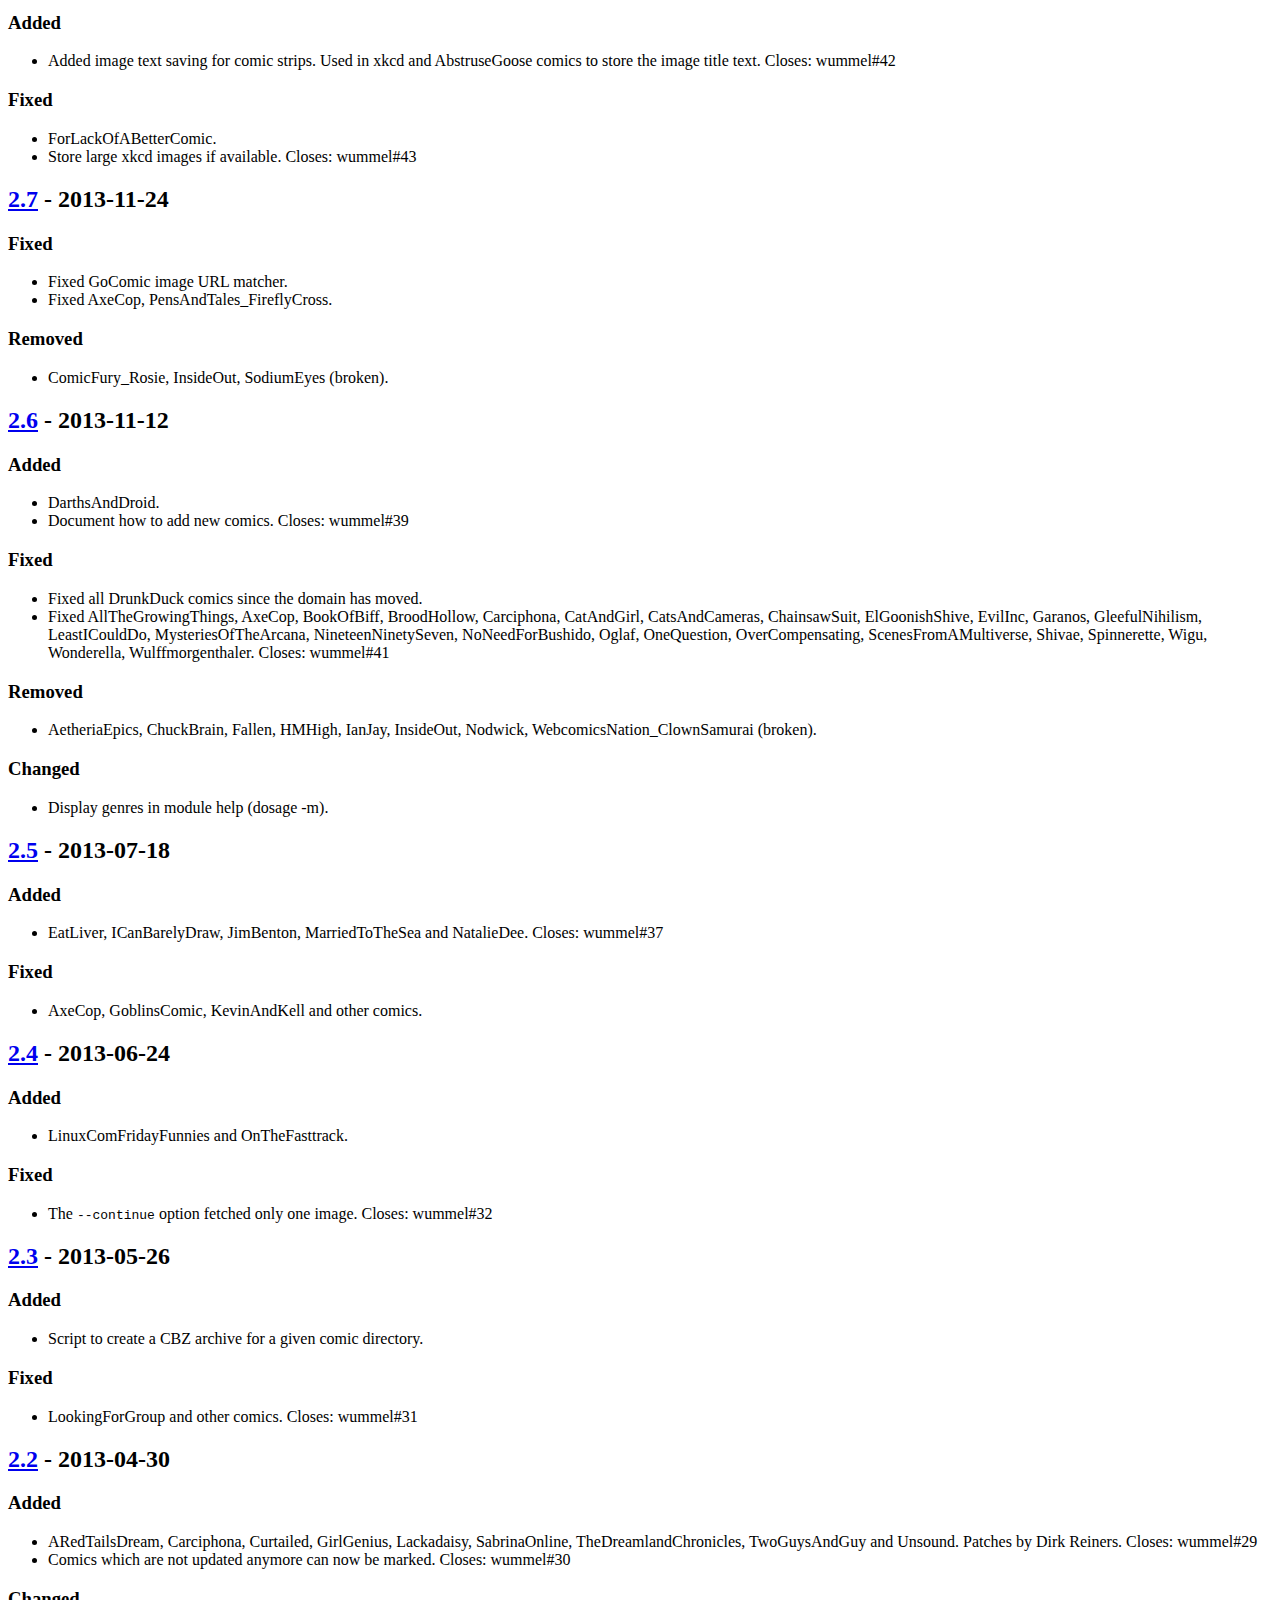
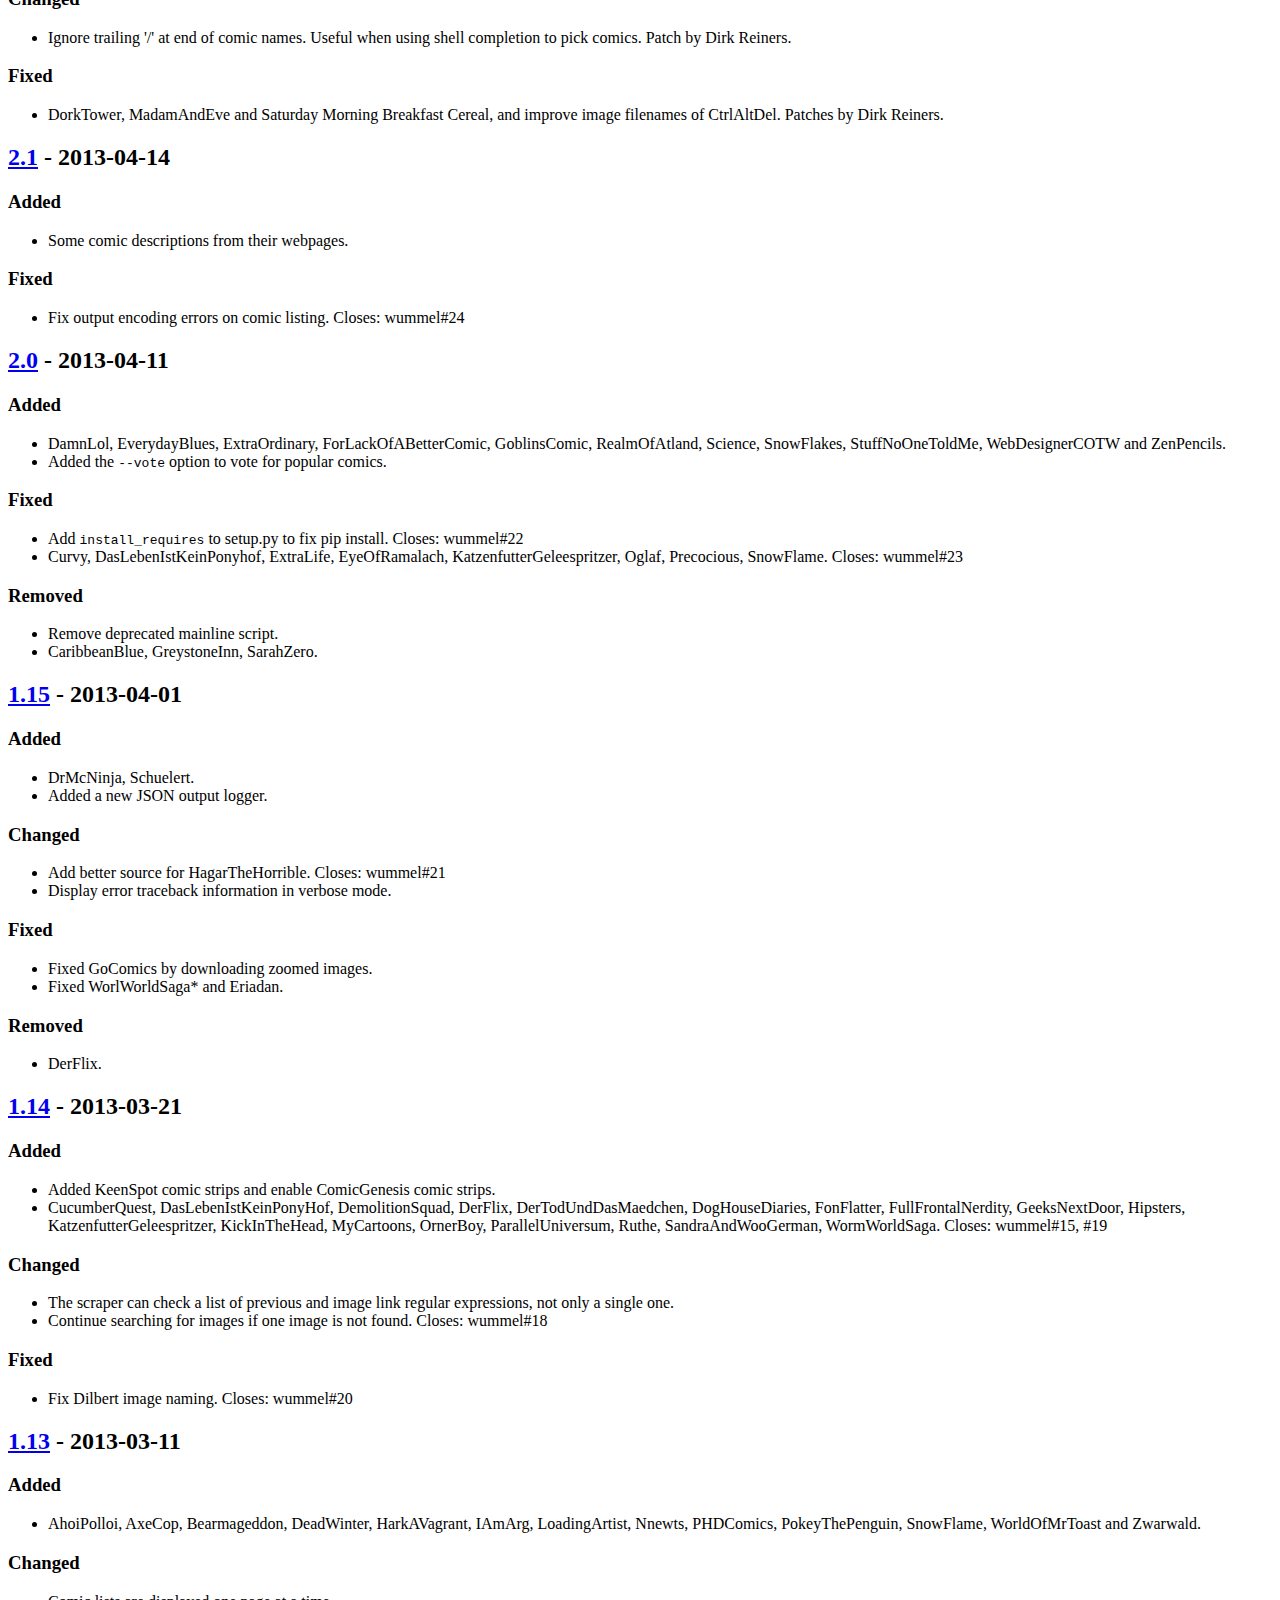
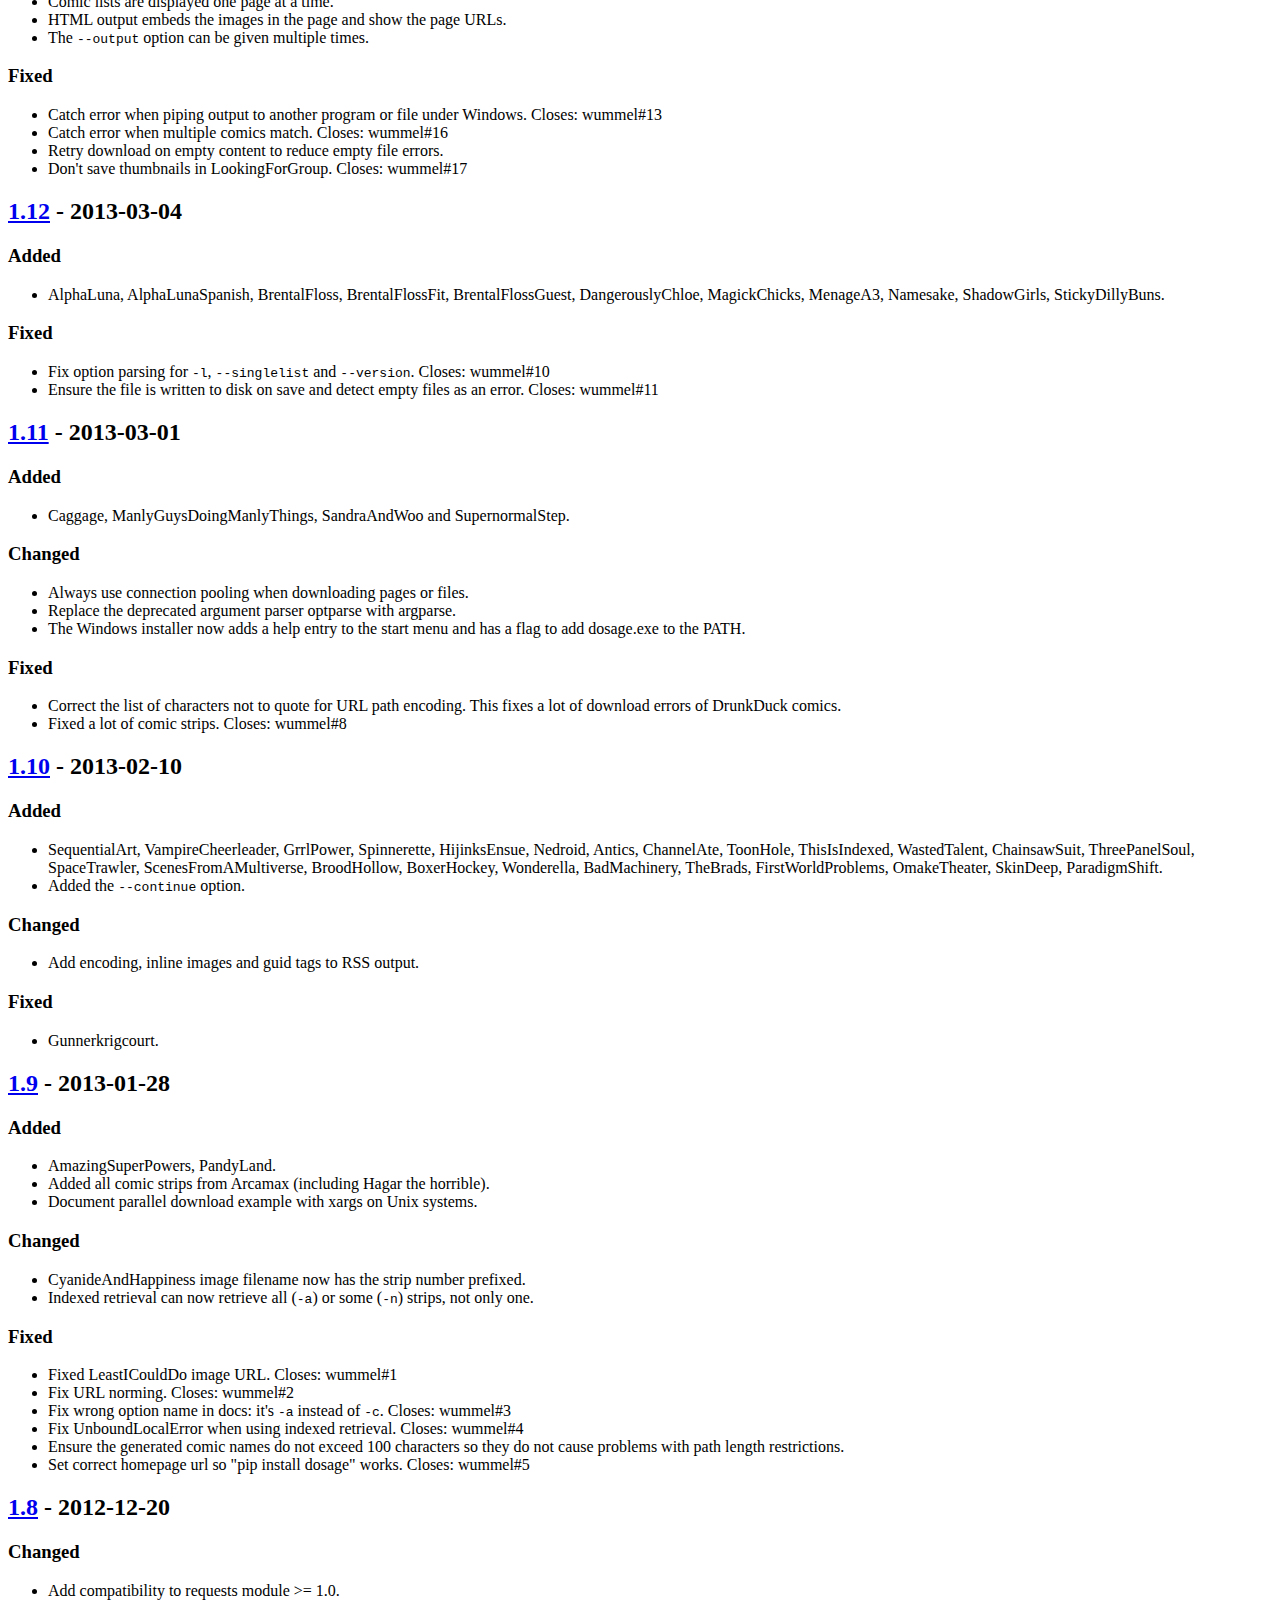
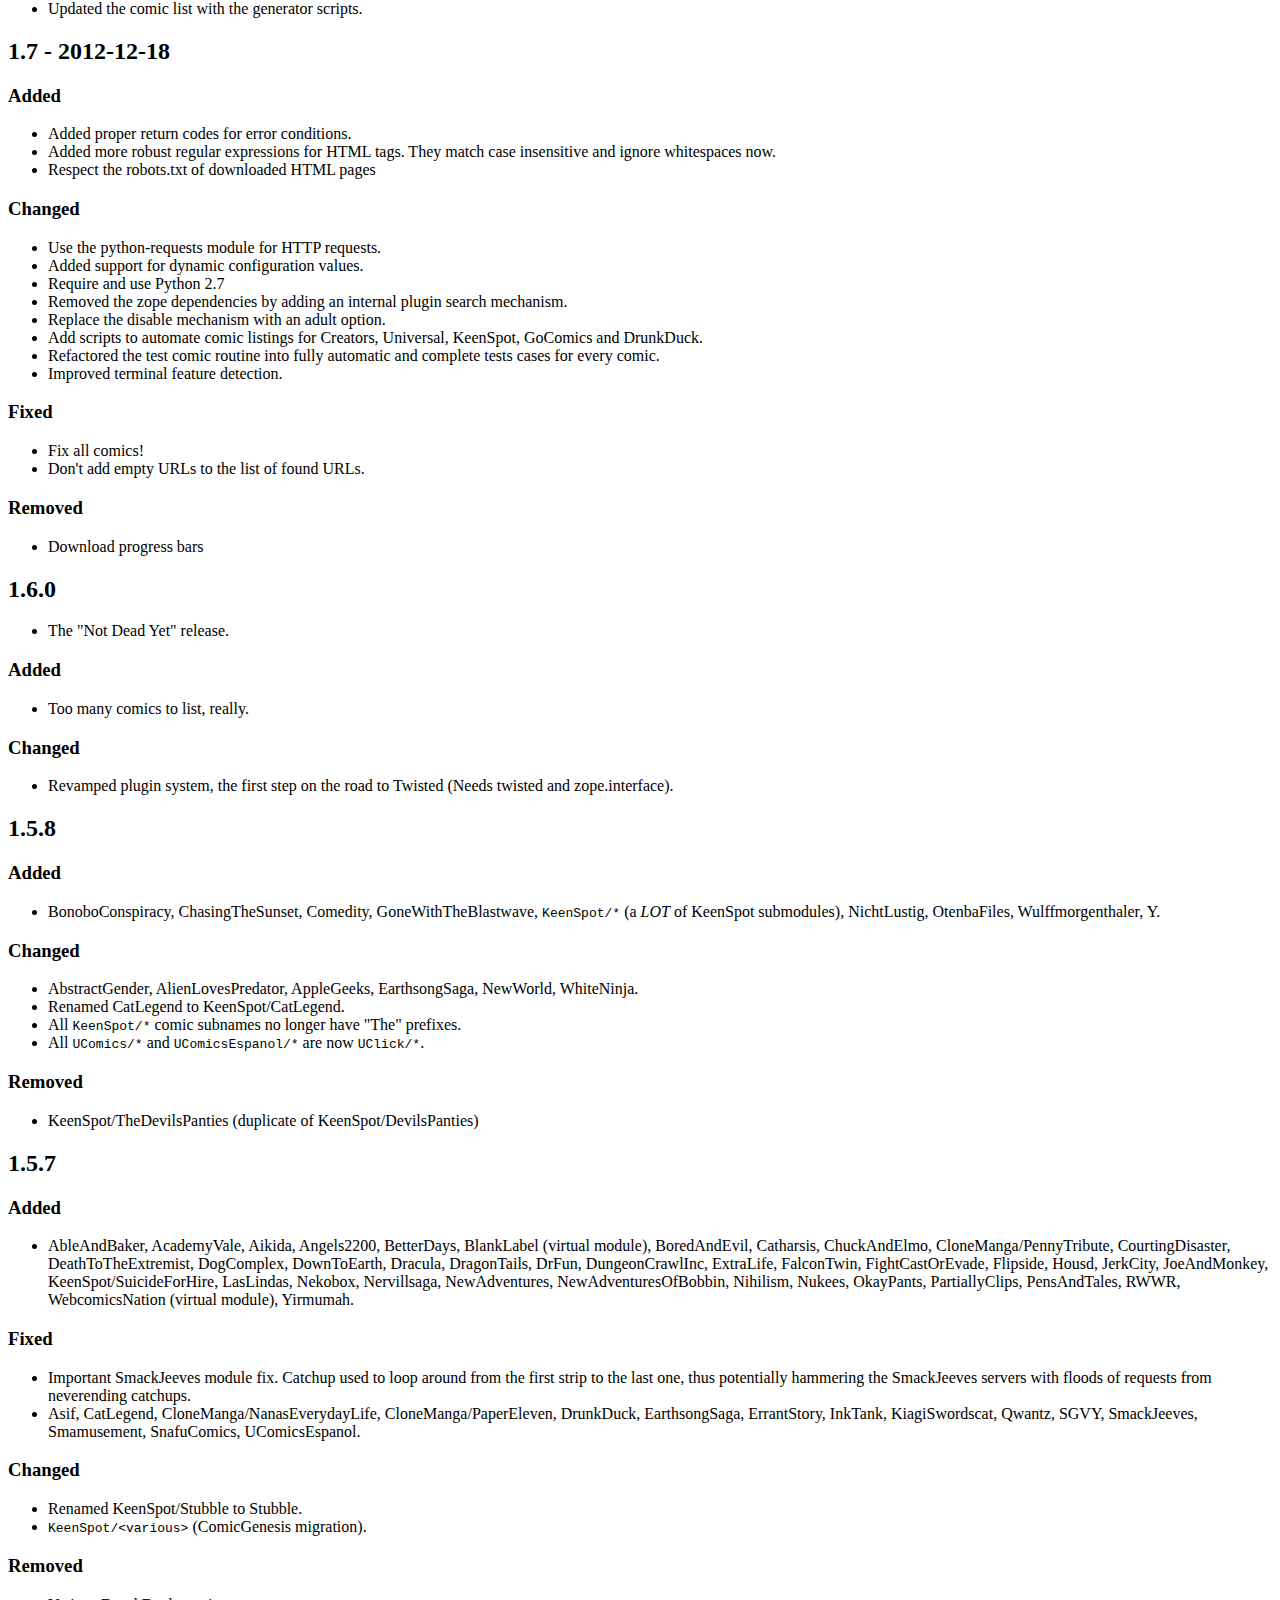
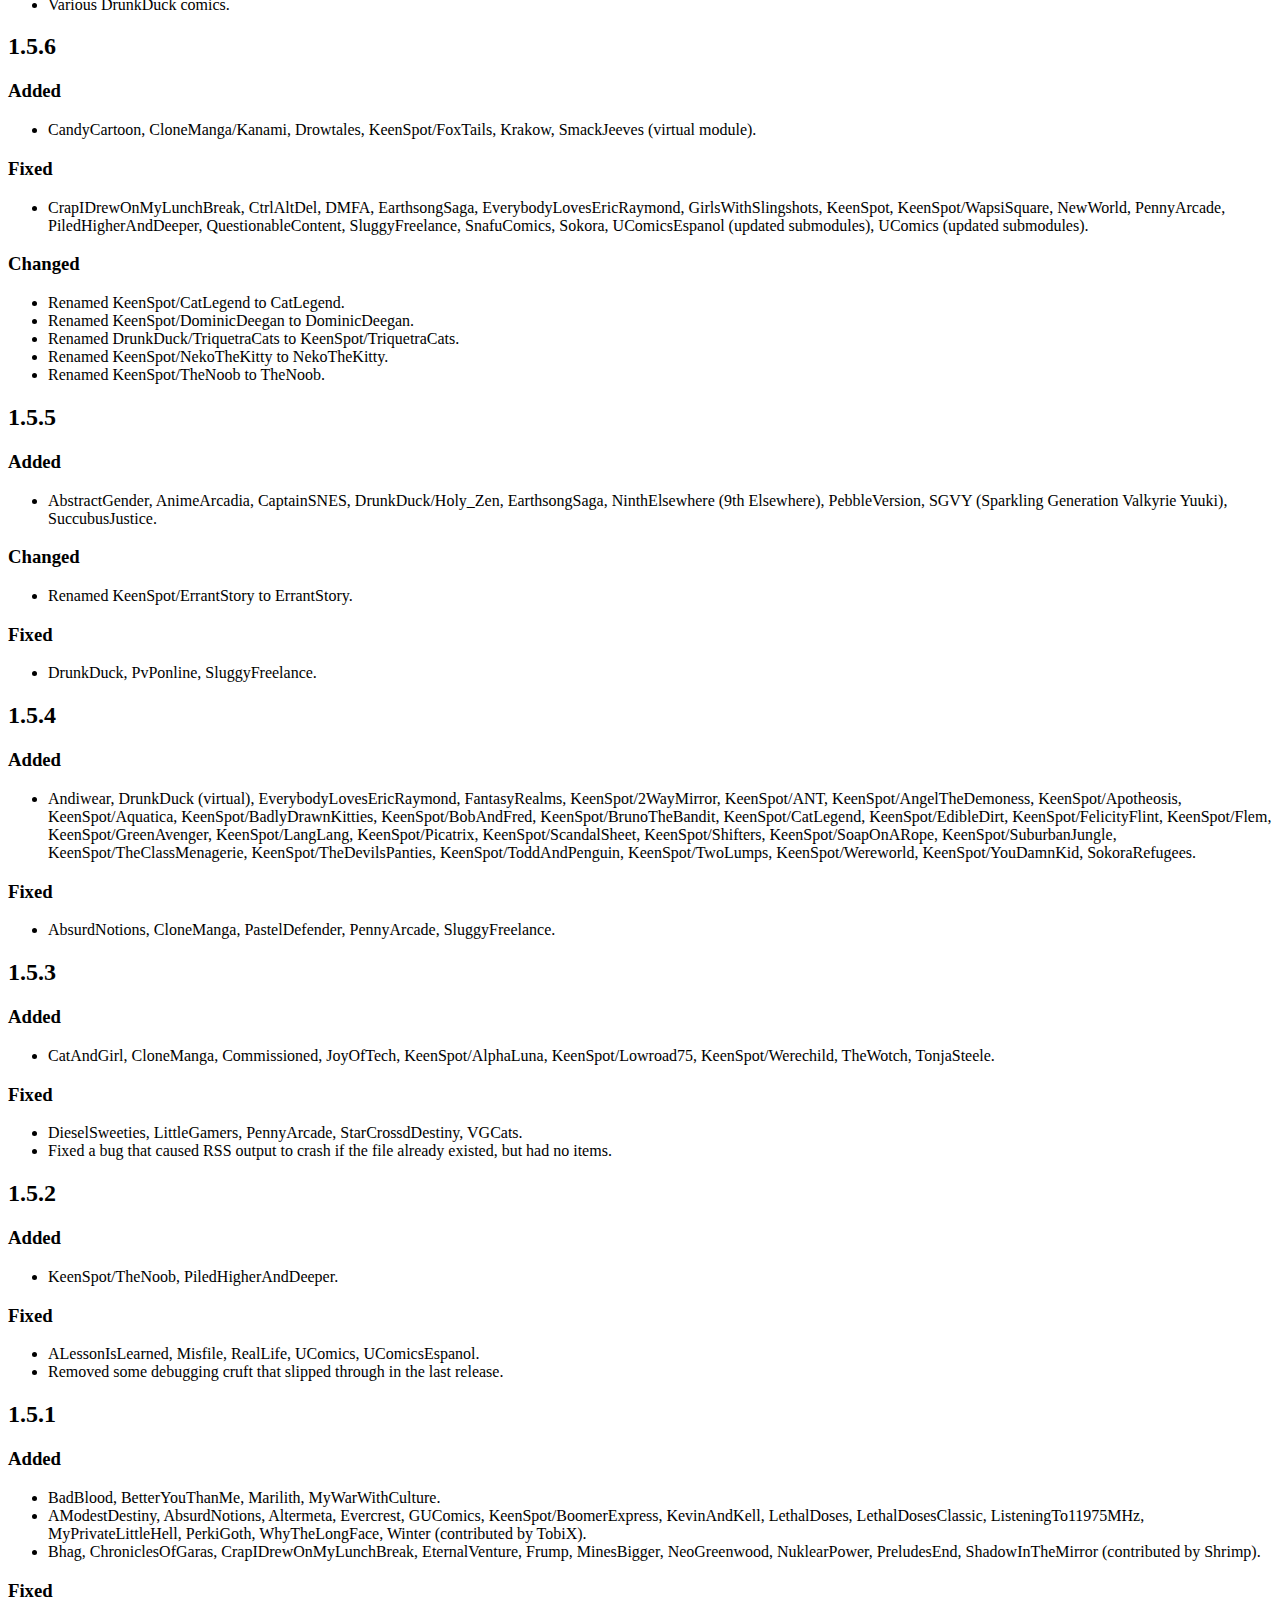
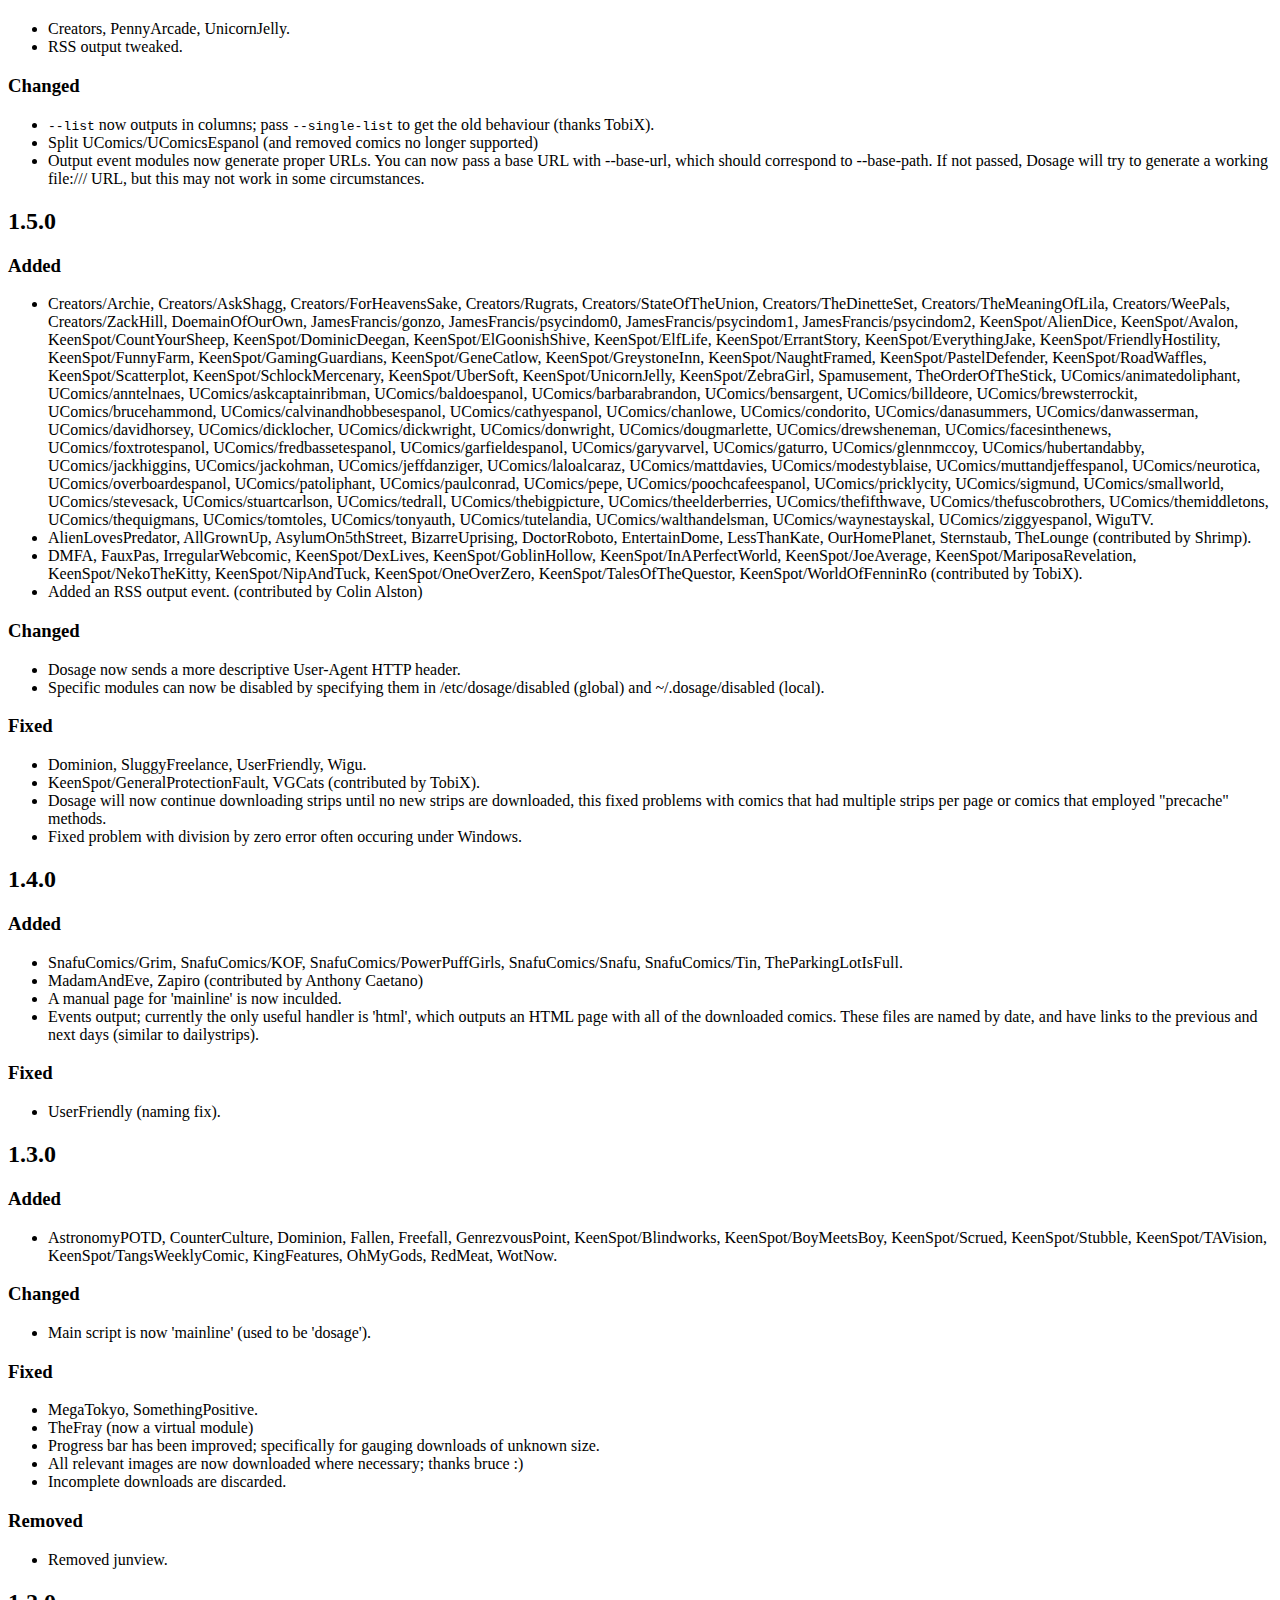
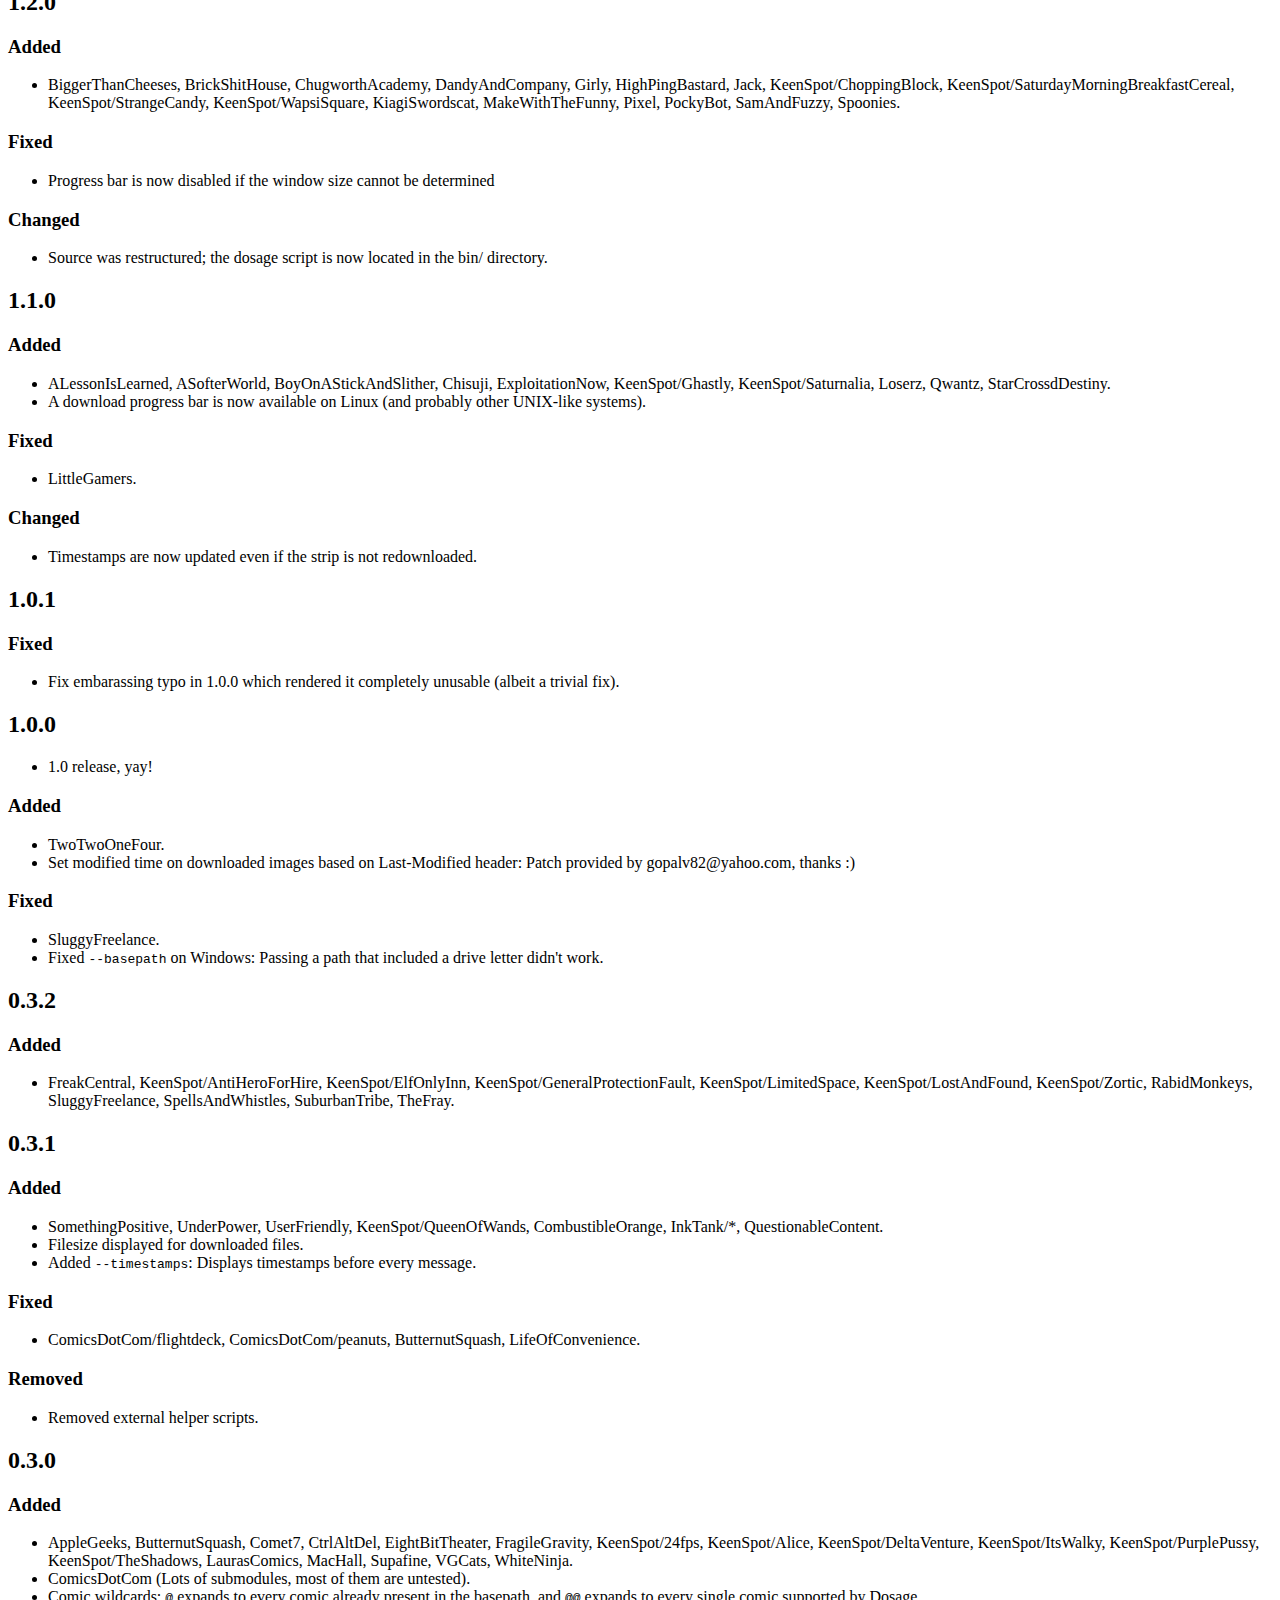
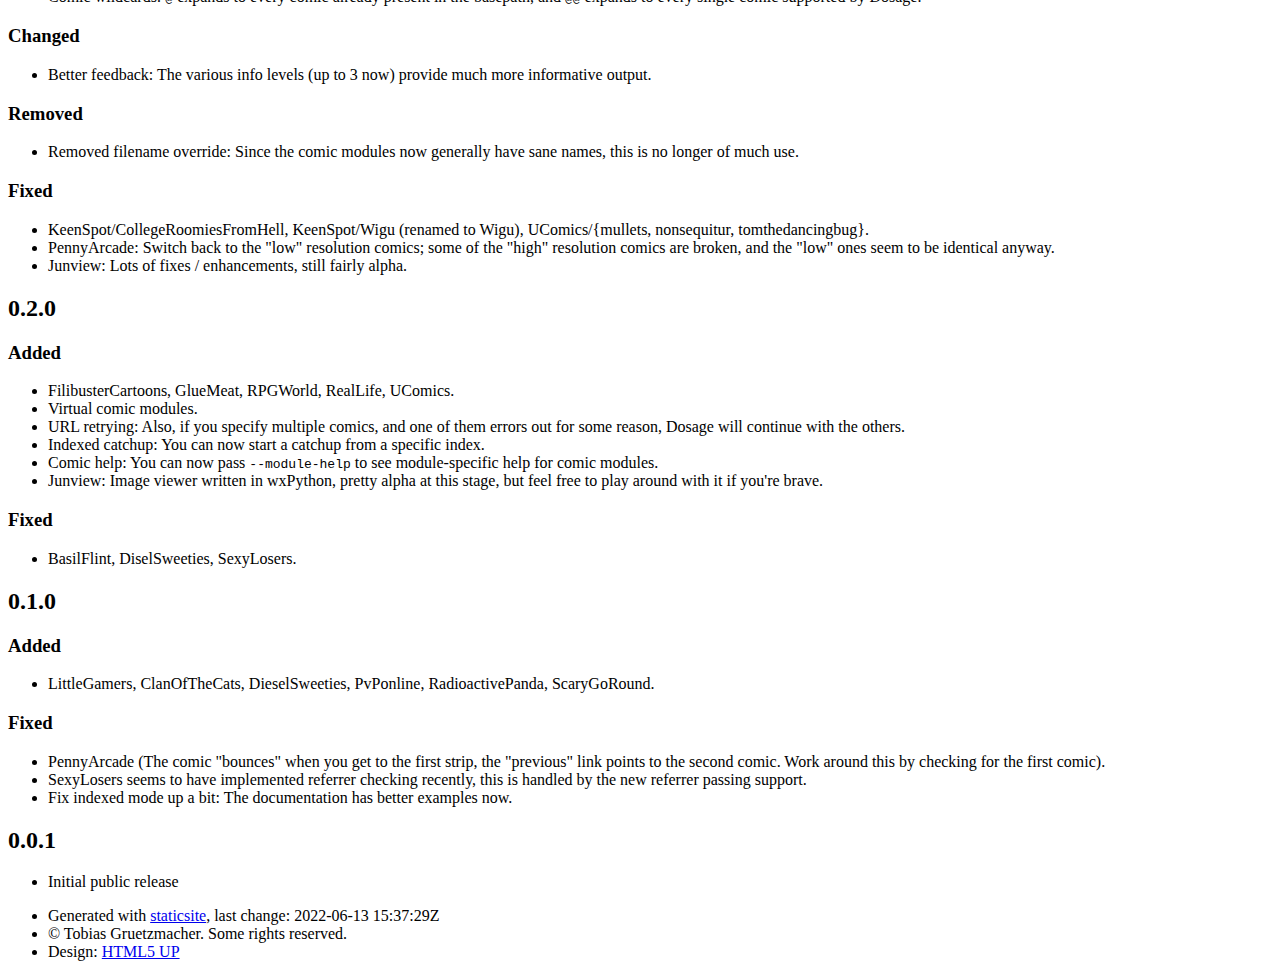
==== commit 96dca7c8: "deploy: 1ea47b07d8bb0c35a055fffd33a7603a0a9944b2" ====
--- a/CHANGELOG/index.html
+++ b/CHANGELOG/index.html
@@ -943,7 +943,7 @@
         <ul class="copyright">
             <li>Generated with <a
                 href="https://github.com/spanezz/staticsite">staticsite</a>,
-                last change: 2022-06-11 04:27:44Z</li>
+                last change: 2022-06-13 15:37:29Z</li>
             <li>&copy; Tobias Gruetzmacher. Some rights reserved.</li>
             <li>Design: <a href="http://html5up.net">HTML5 UP</a></li>
         </ul>
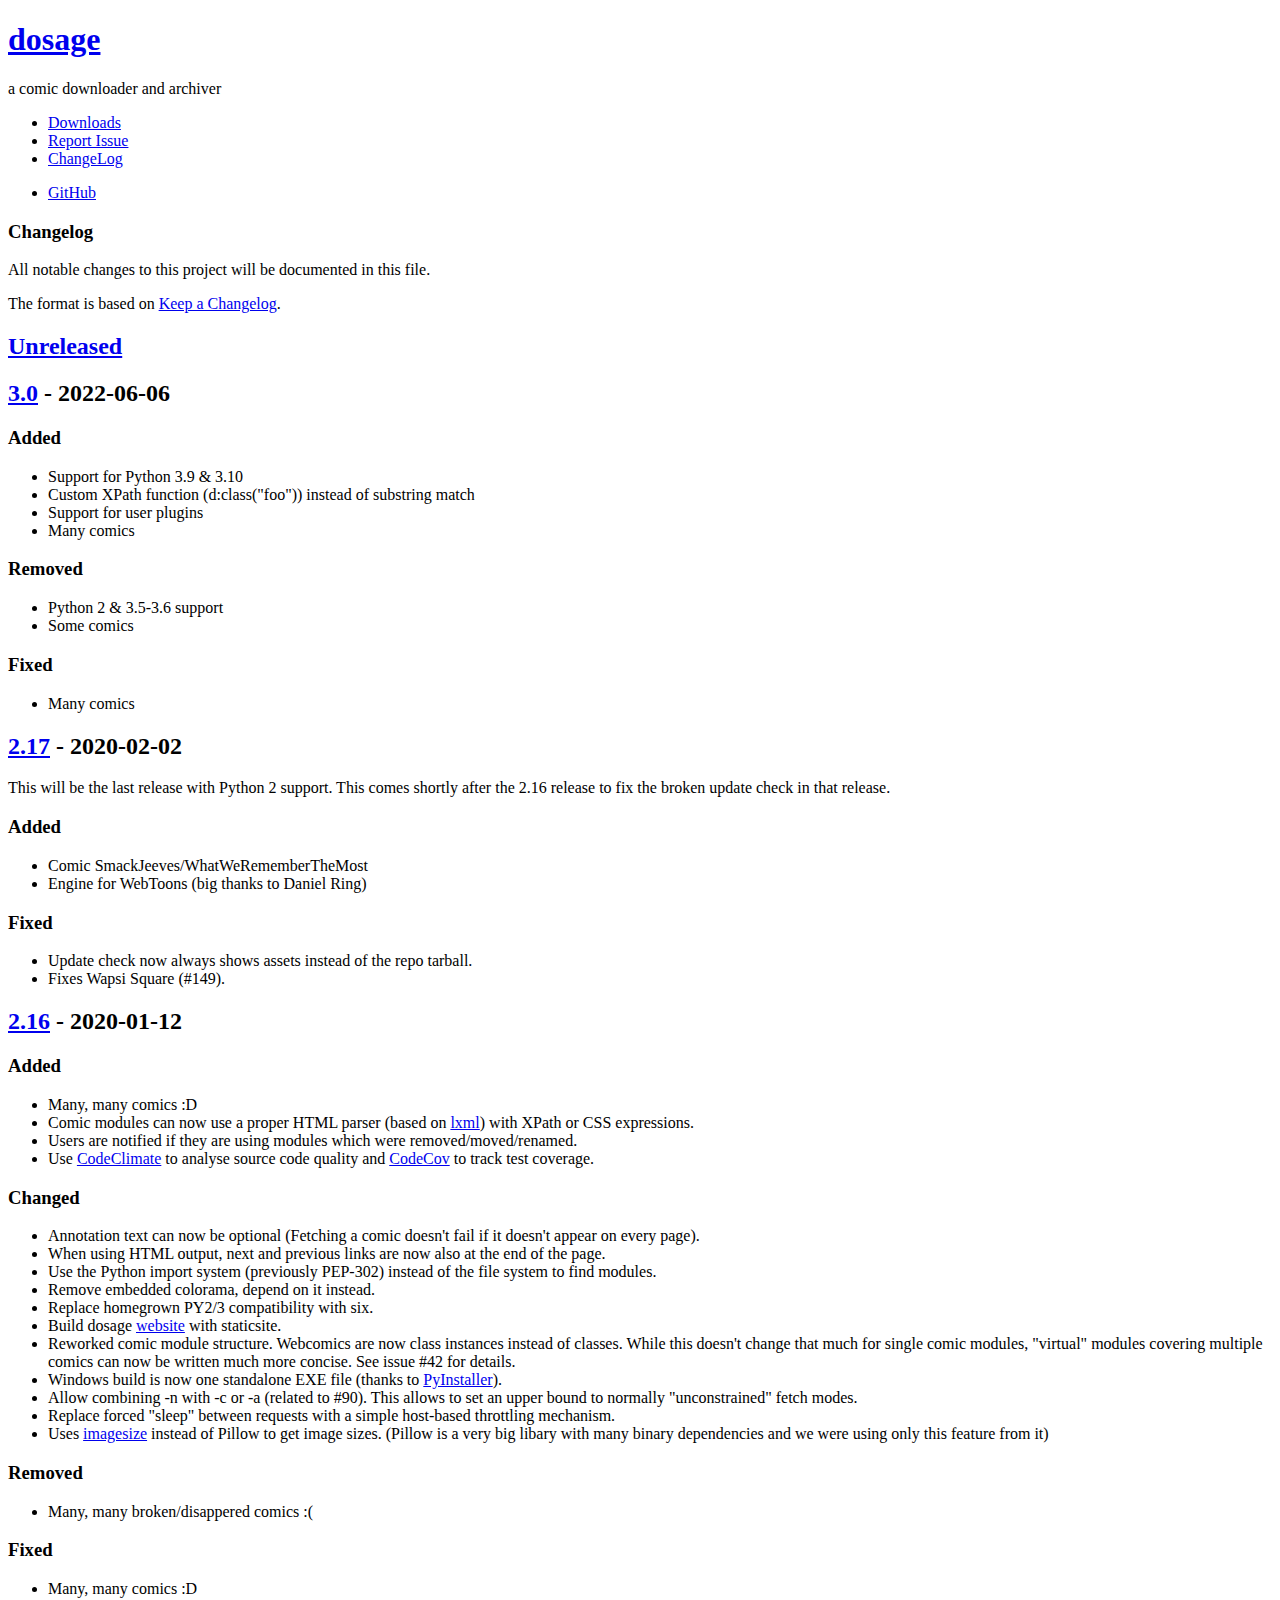
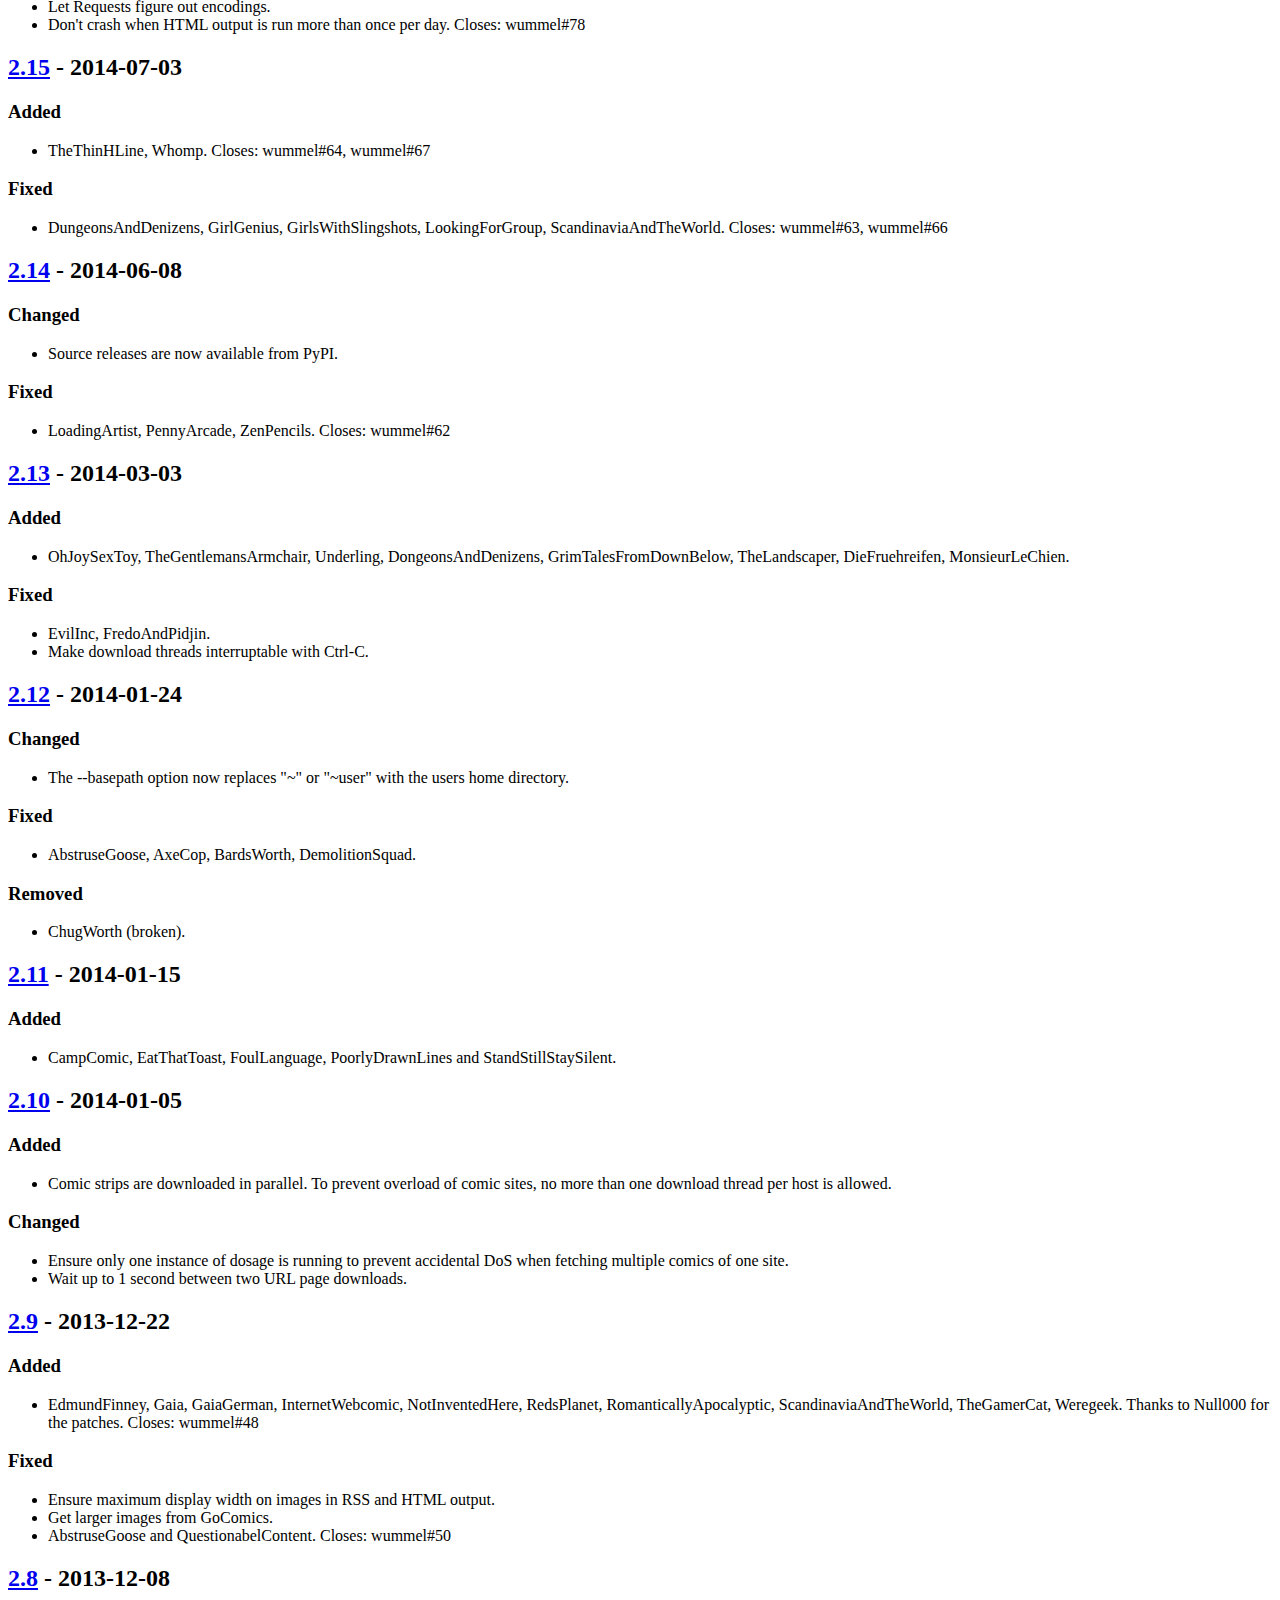
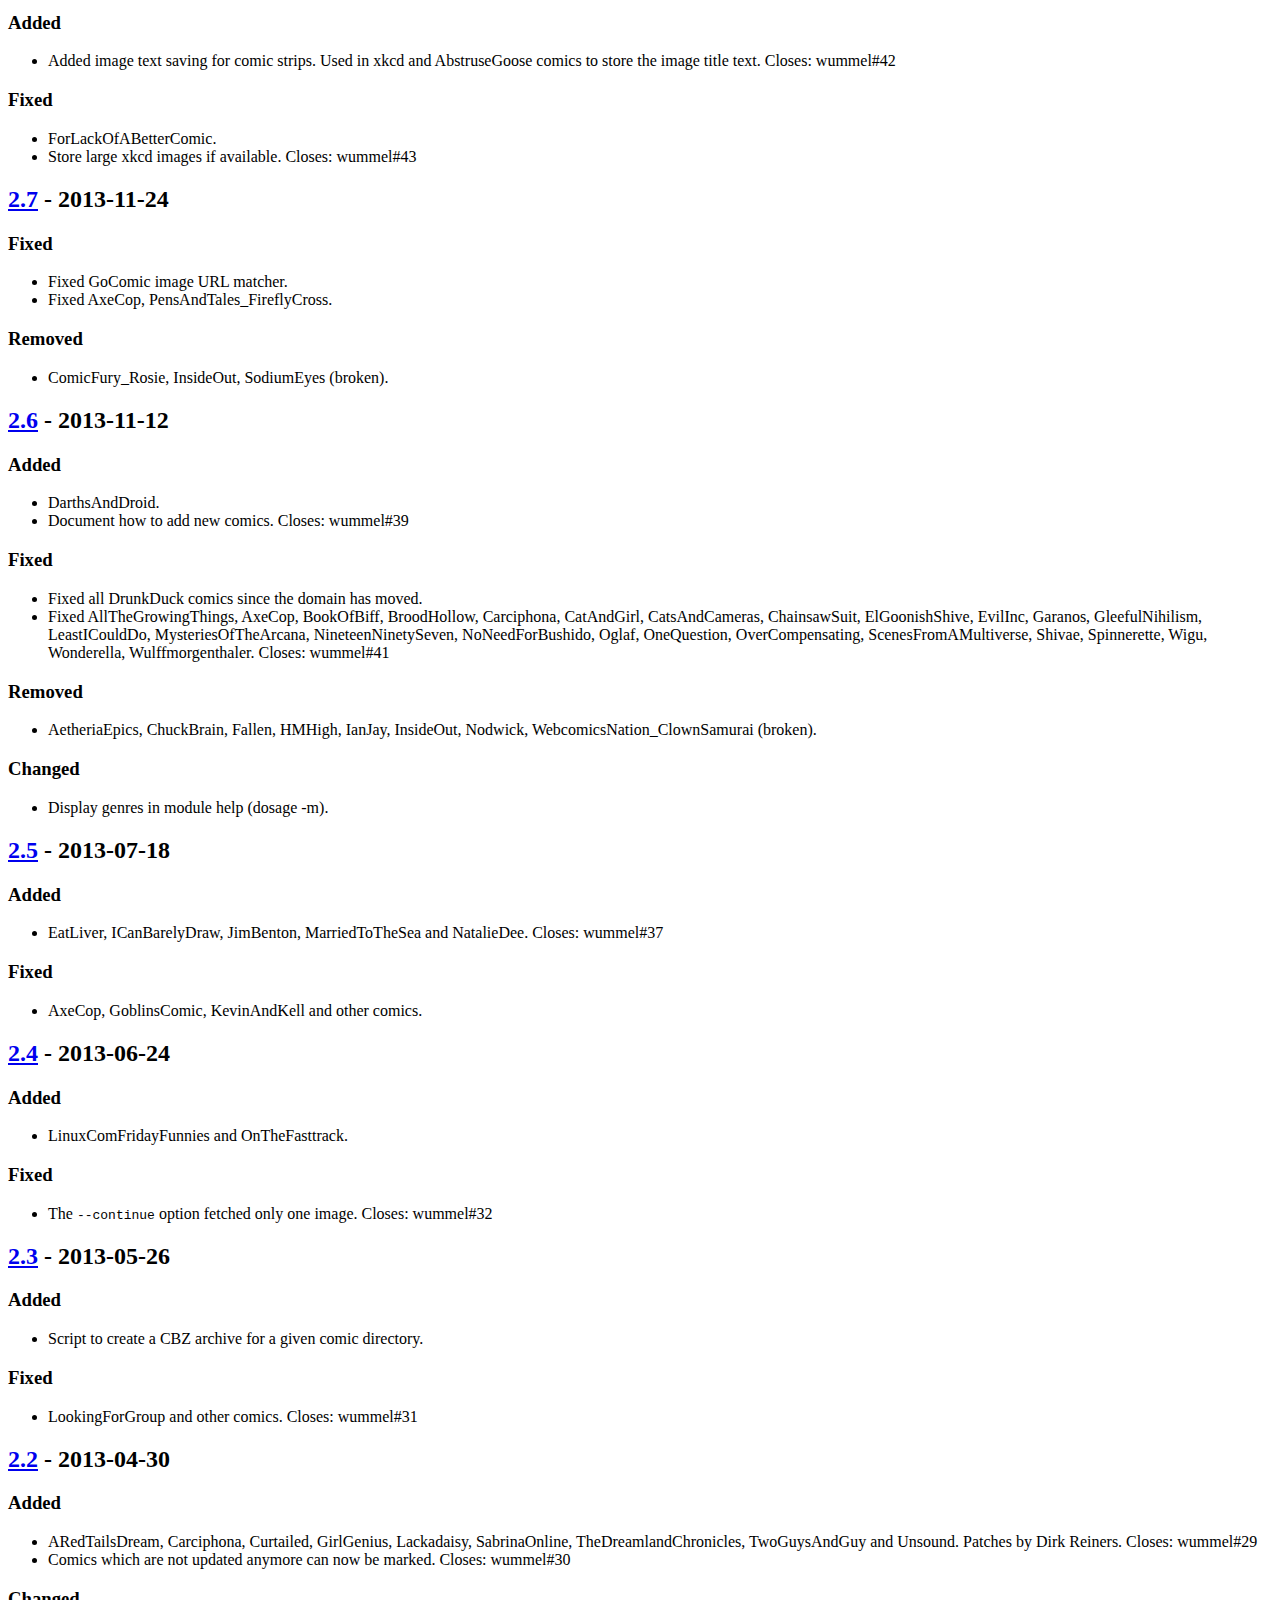
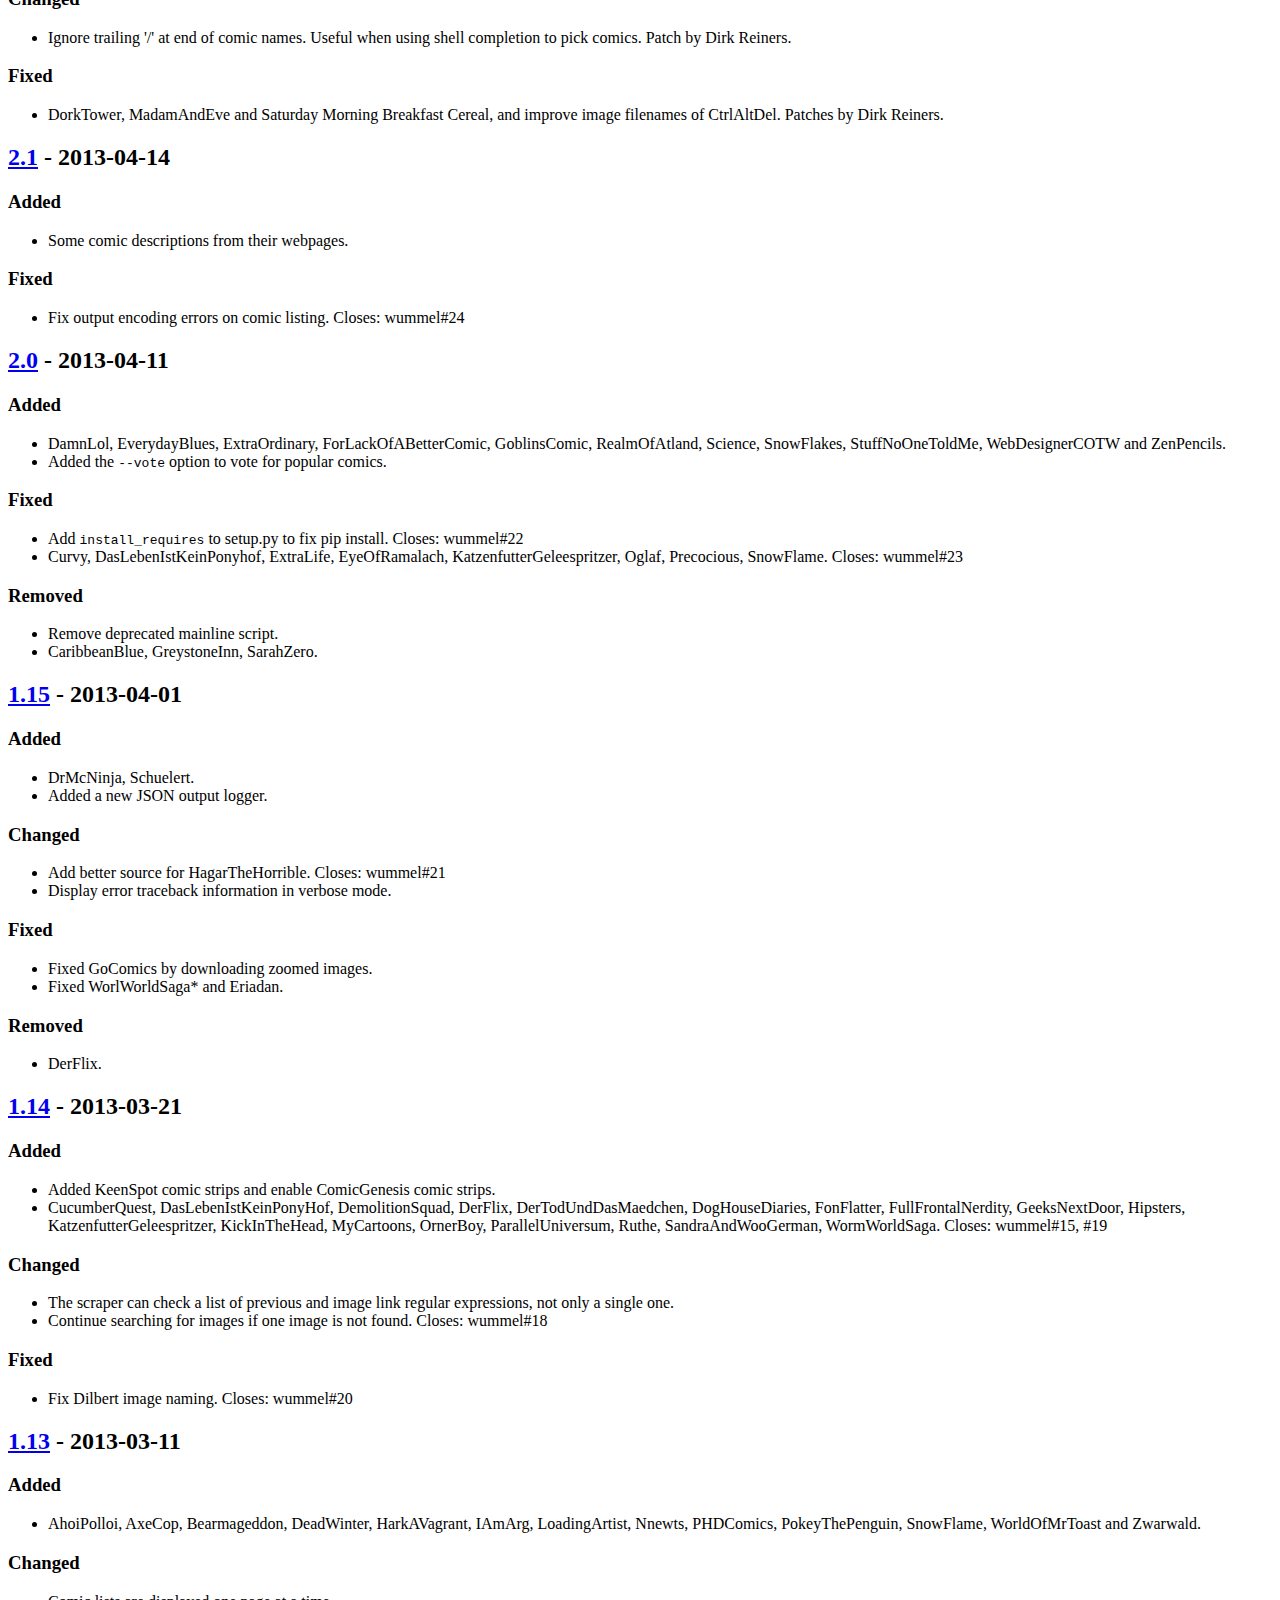
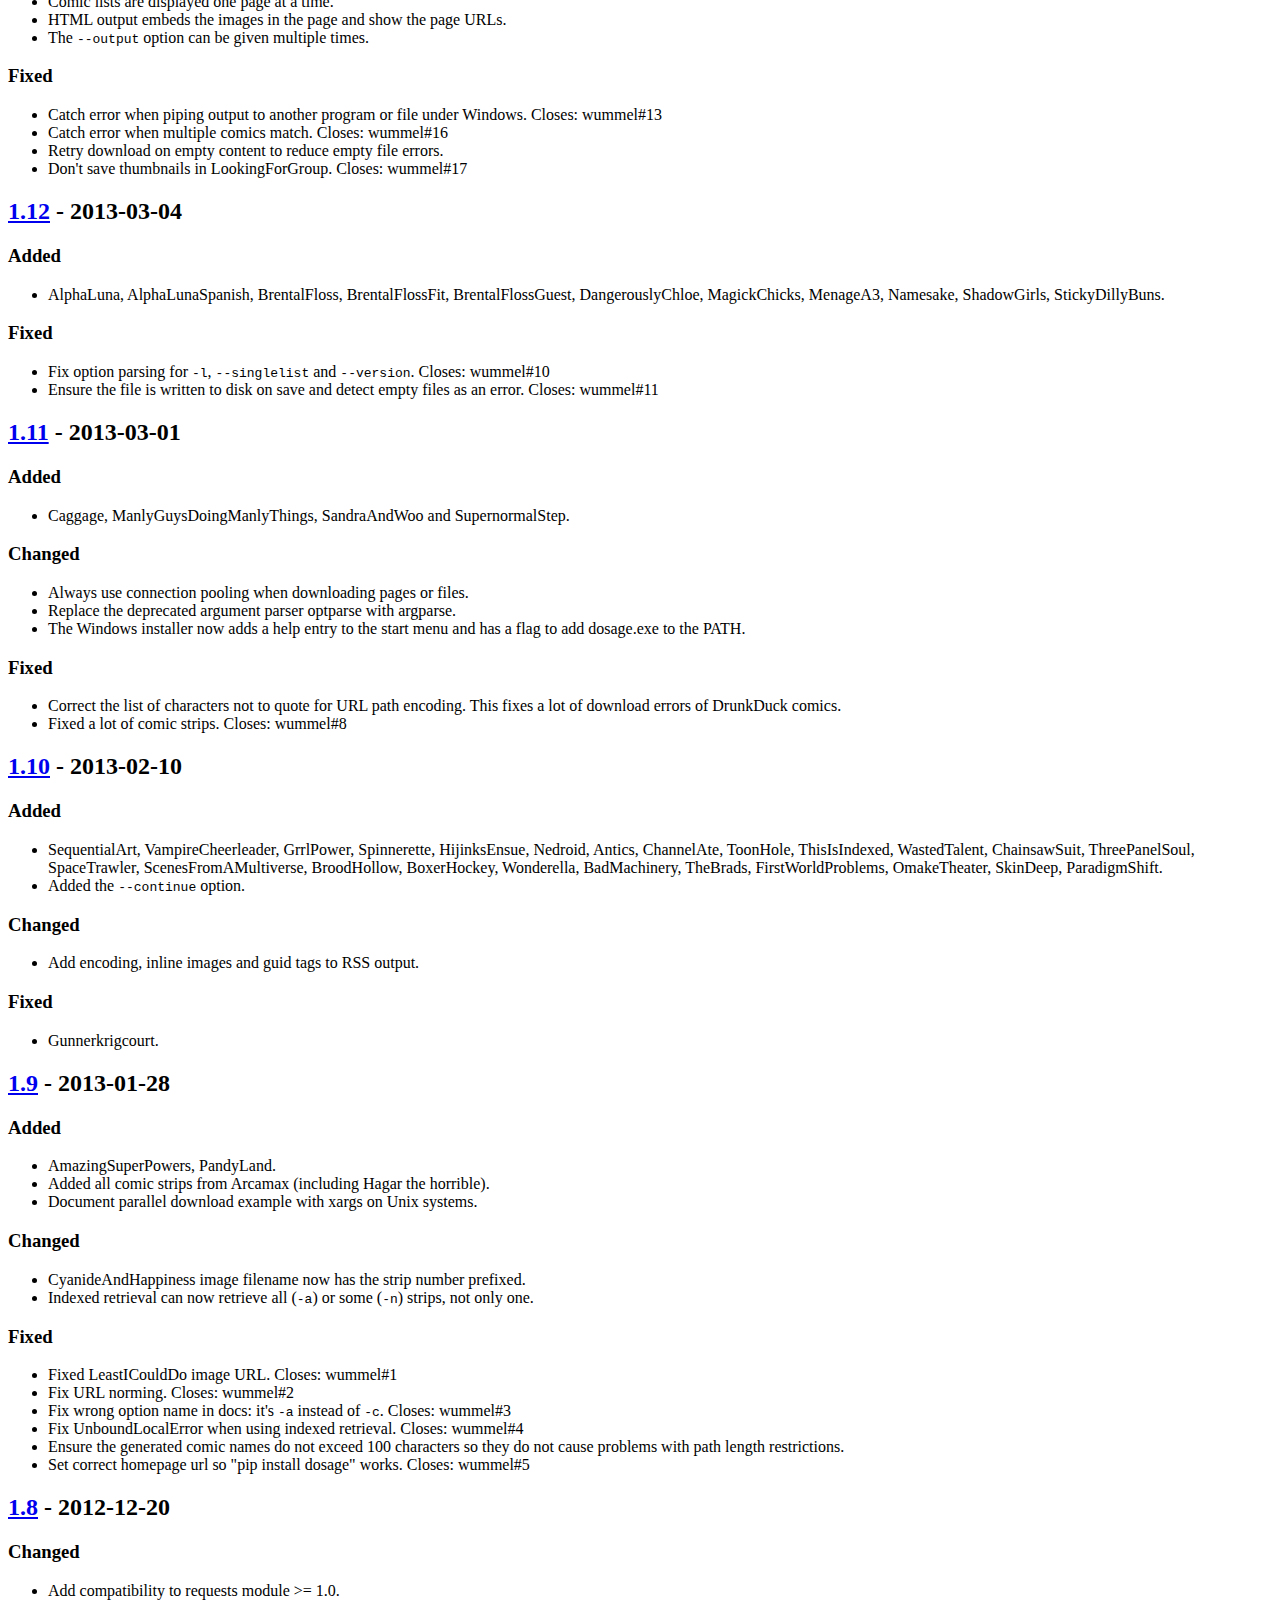
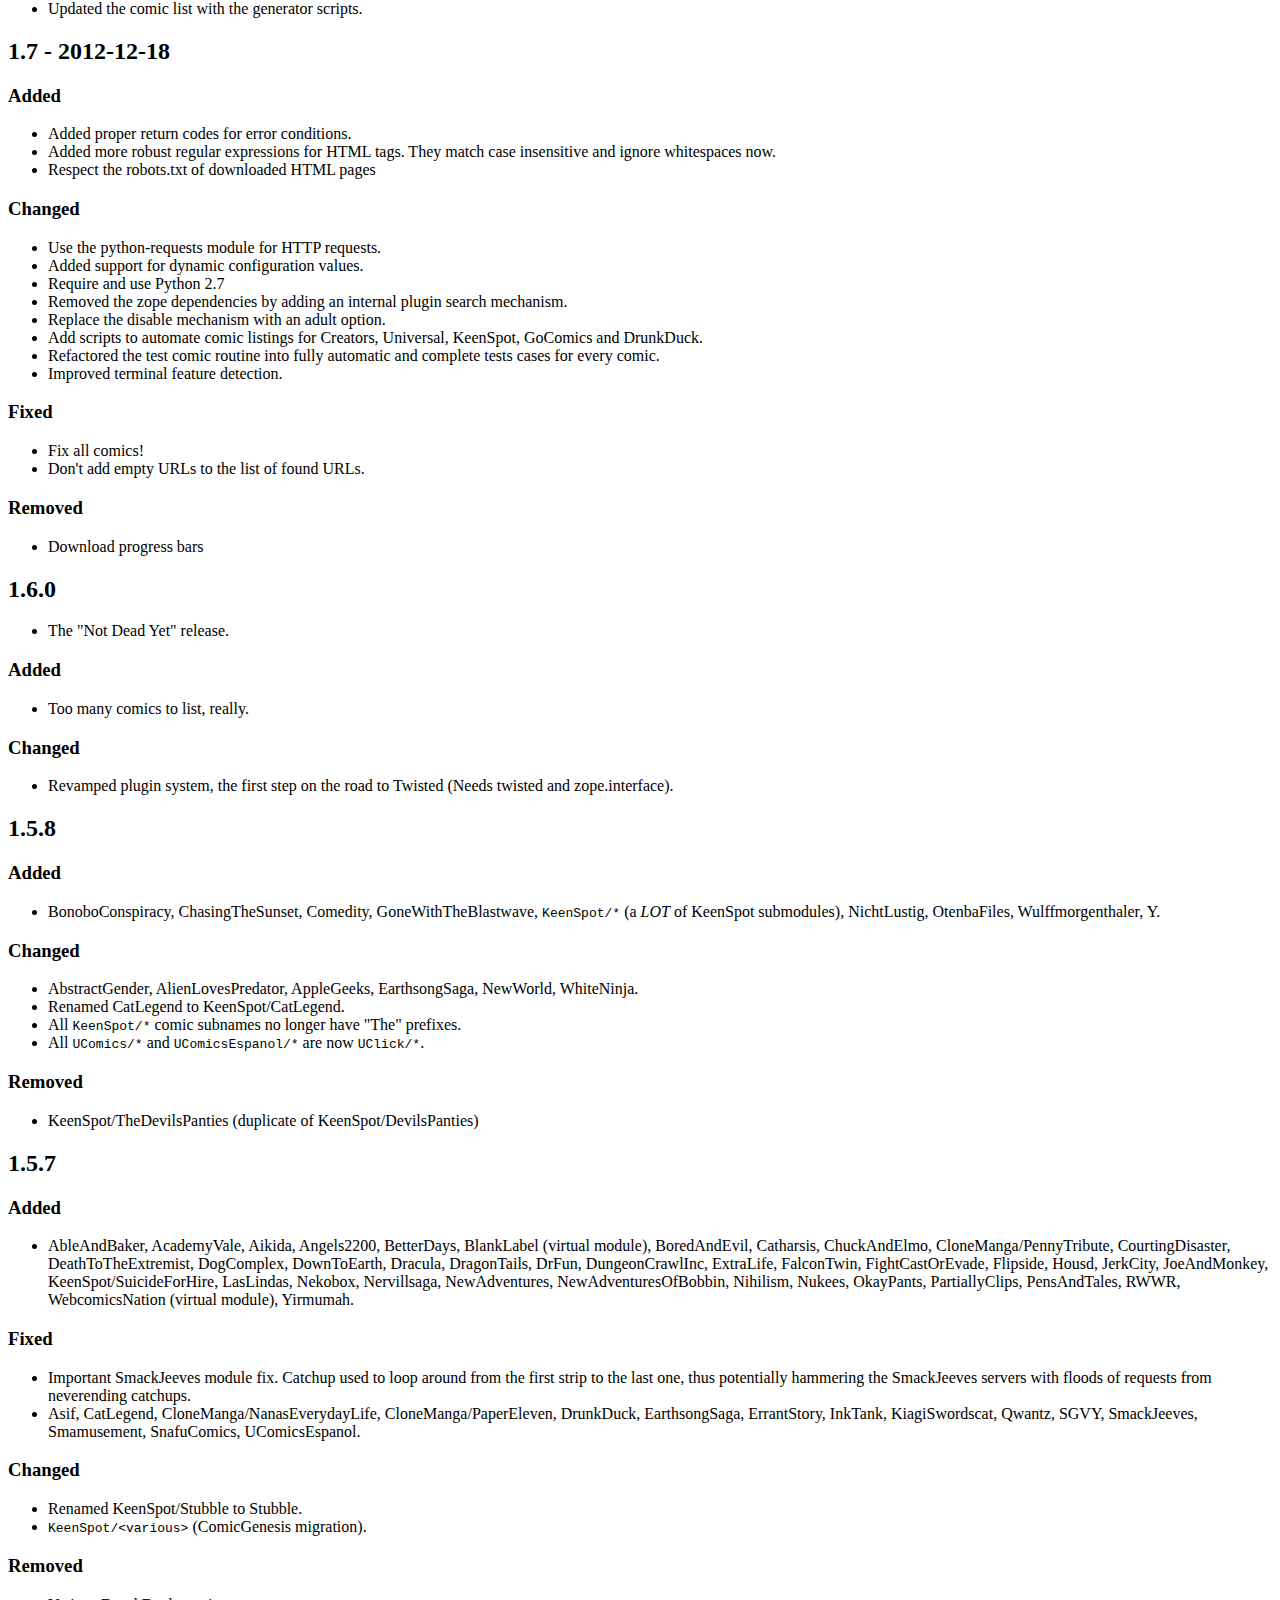
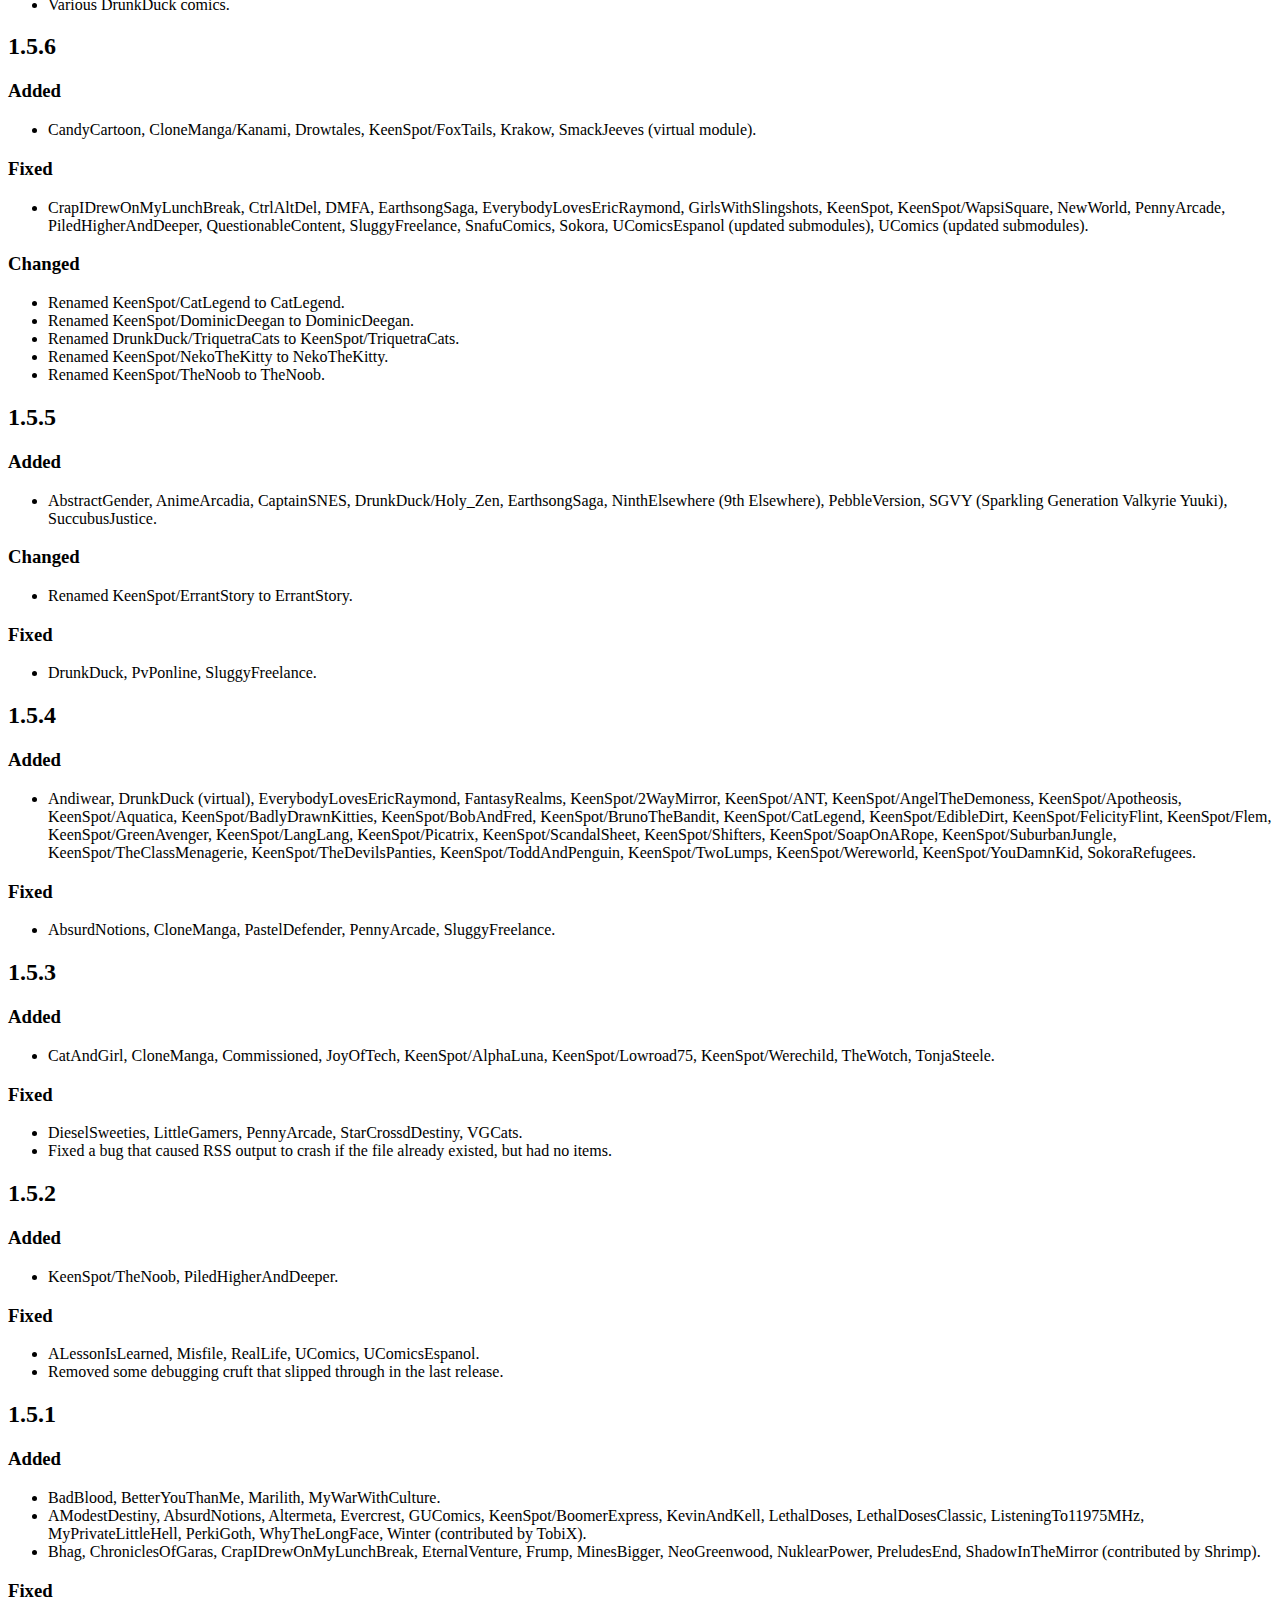
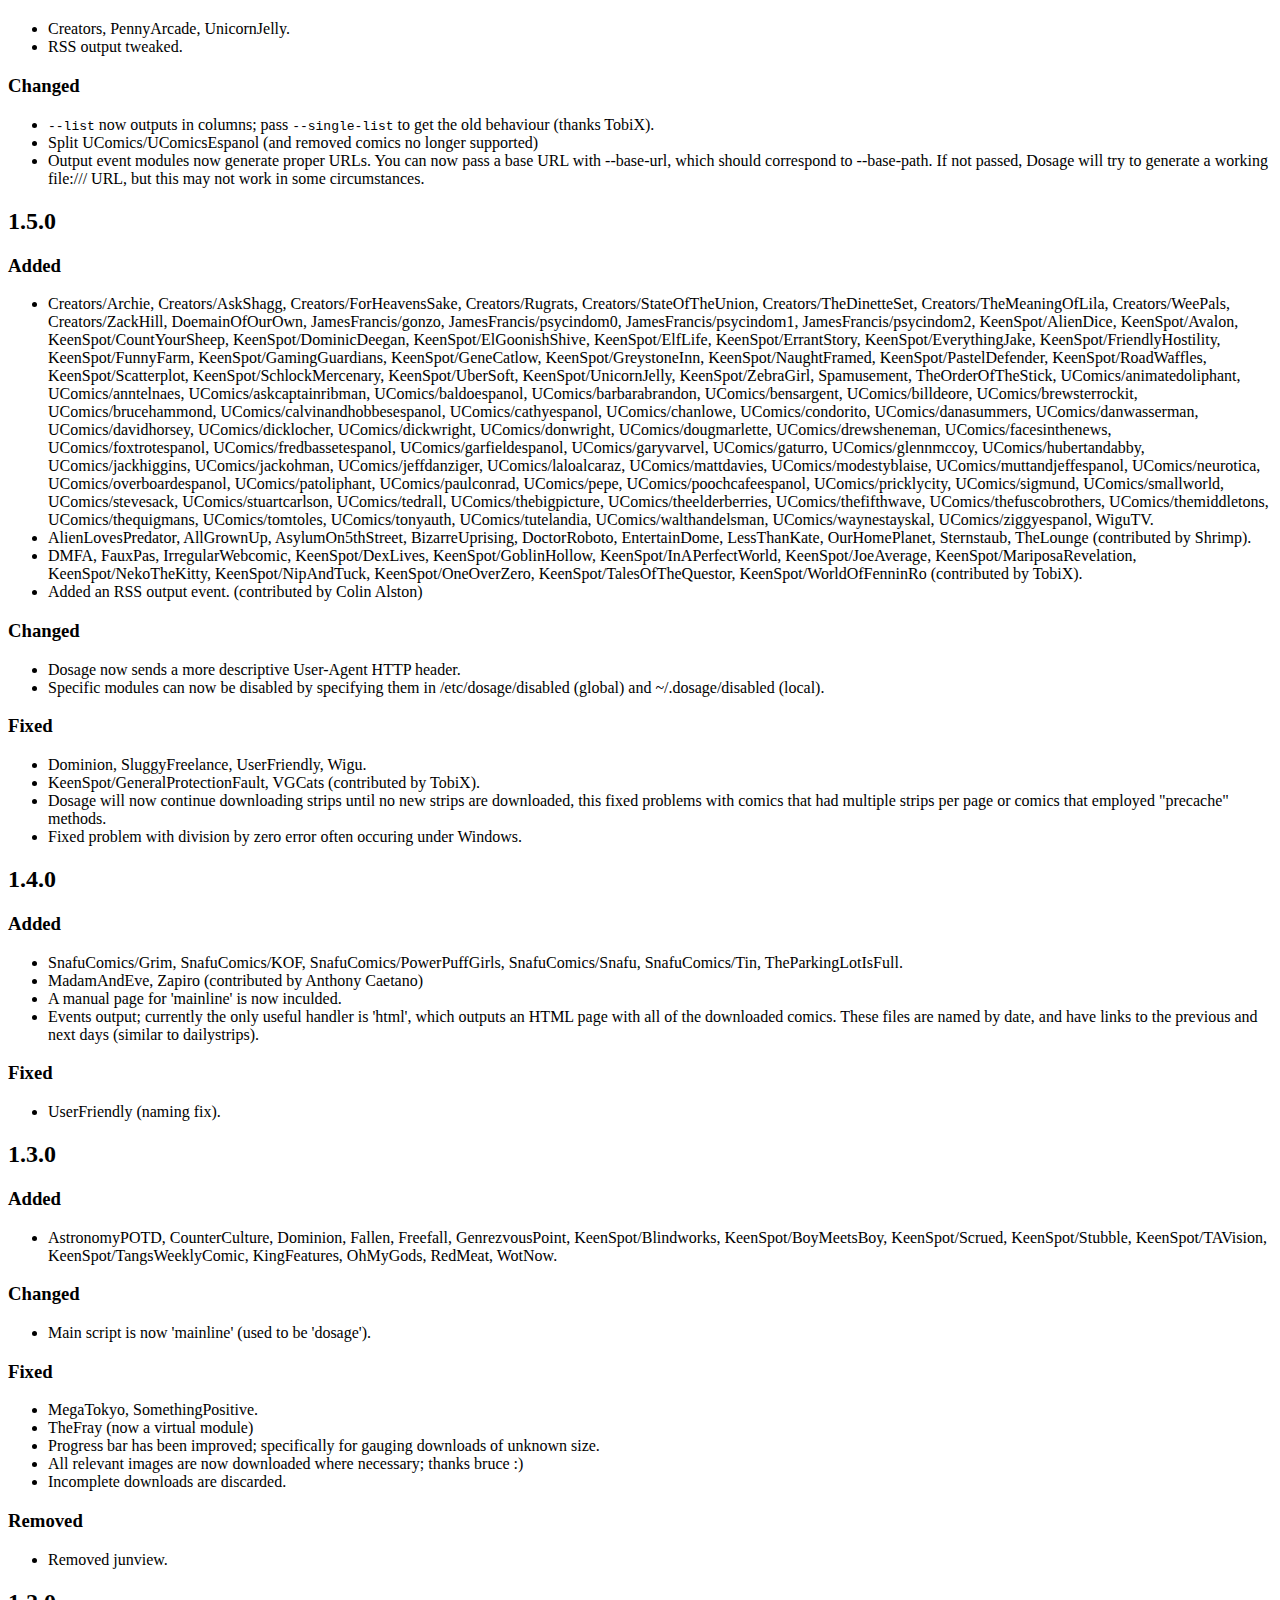
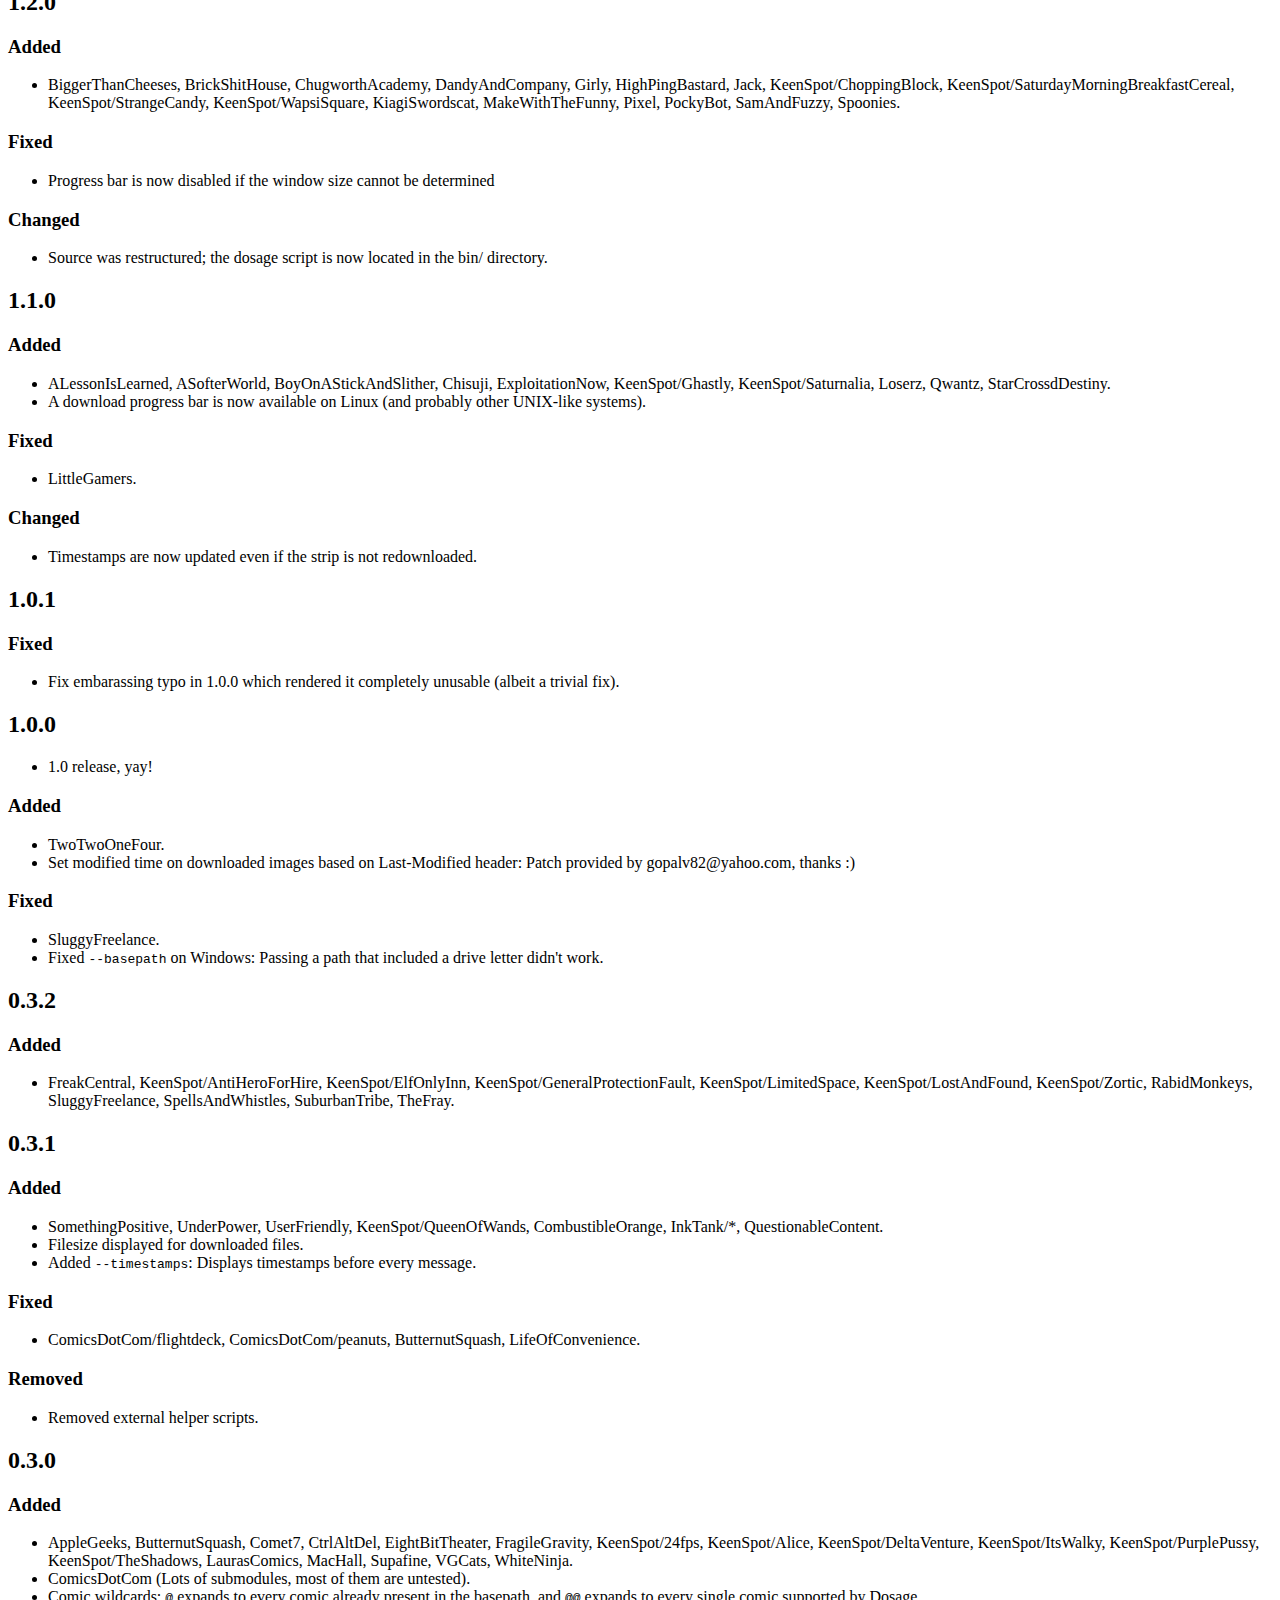
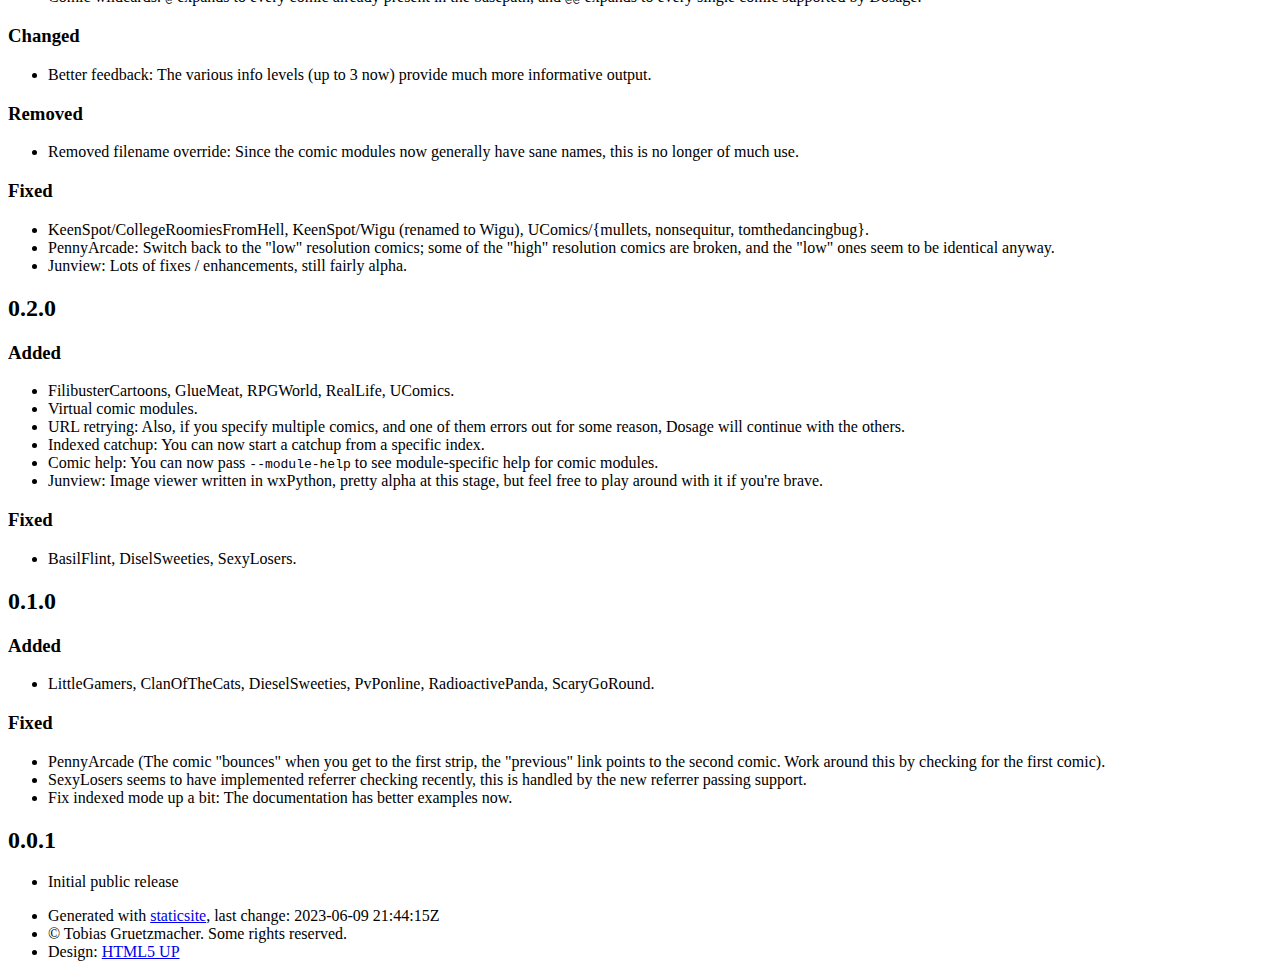
==== commit 11b23231: "deploy: 67b2717048f11821a002c1d47b8a5518efe8bdea" ====
--- a/CHANGELOG/index.html
+++ b/CHANGELOG/index.html
@@ -943,19 +943,12 @@
         <ul class="copyright">
             <li>Generated with <a
                 href="https://github.com/spanezz/staticsite">staticsite</a>,
-                last change: 2022-06-13 15:37:29Z</li>
+                last change: 2023-06-09 21:44:15Z</li>
             <li>&copy; Tobias Gruetzmacher. Some rights reserved.</li>
             <li>Design: <a href="http://html5up.net">HTML5 UP</a></li>
         </ul>
     </div>
     
 
-    <script src="/static/js/jquery.min.js"></script>
-    <script src="/static/js/jquery.scrolly.min.js"></script>
-    <script src="/static/js/jquery.scrollzer.min.js"></script>
-    <script src="/static/js/skel.min.js"></script>
-    <script src="/static/js/util.js"></script>
-    <script src="/static/js/main.js"></script>
-
 </body>
 </html>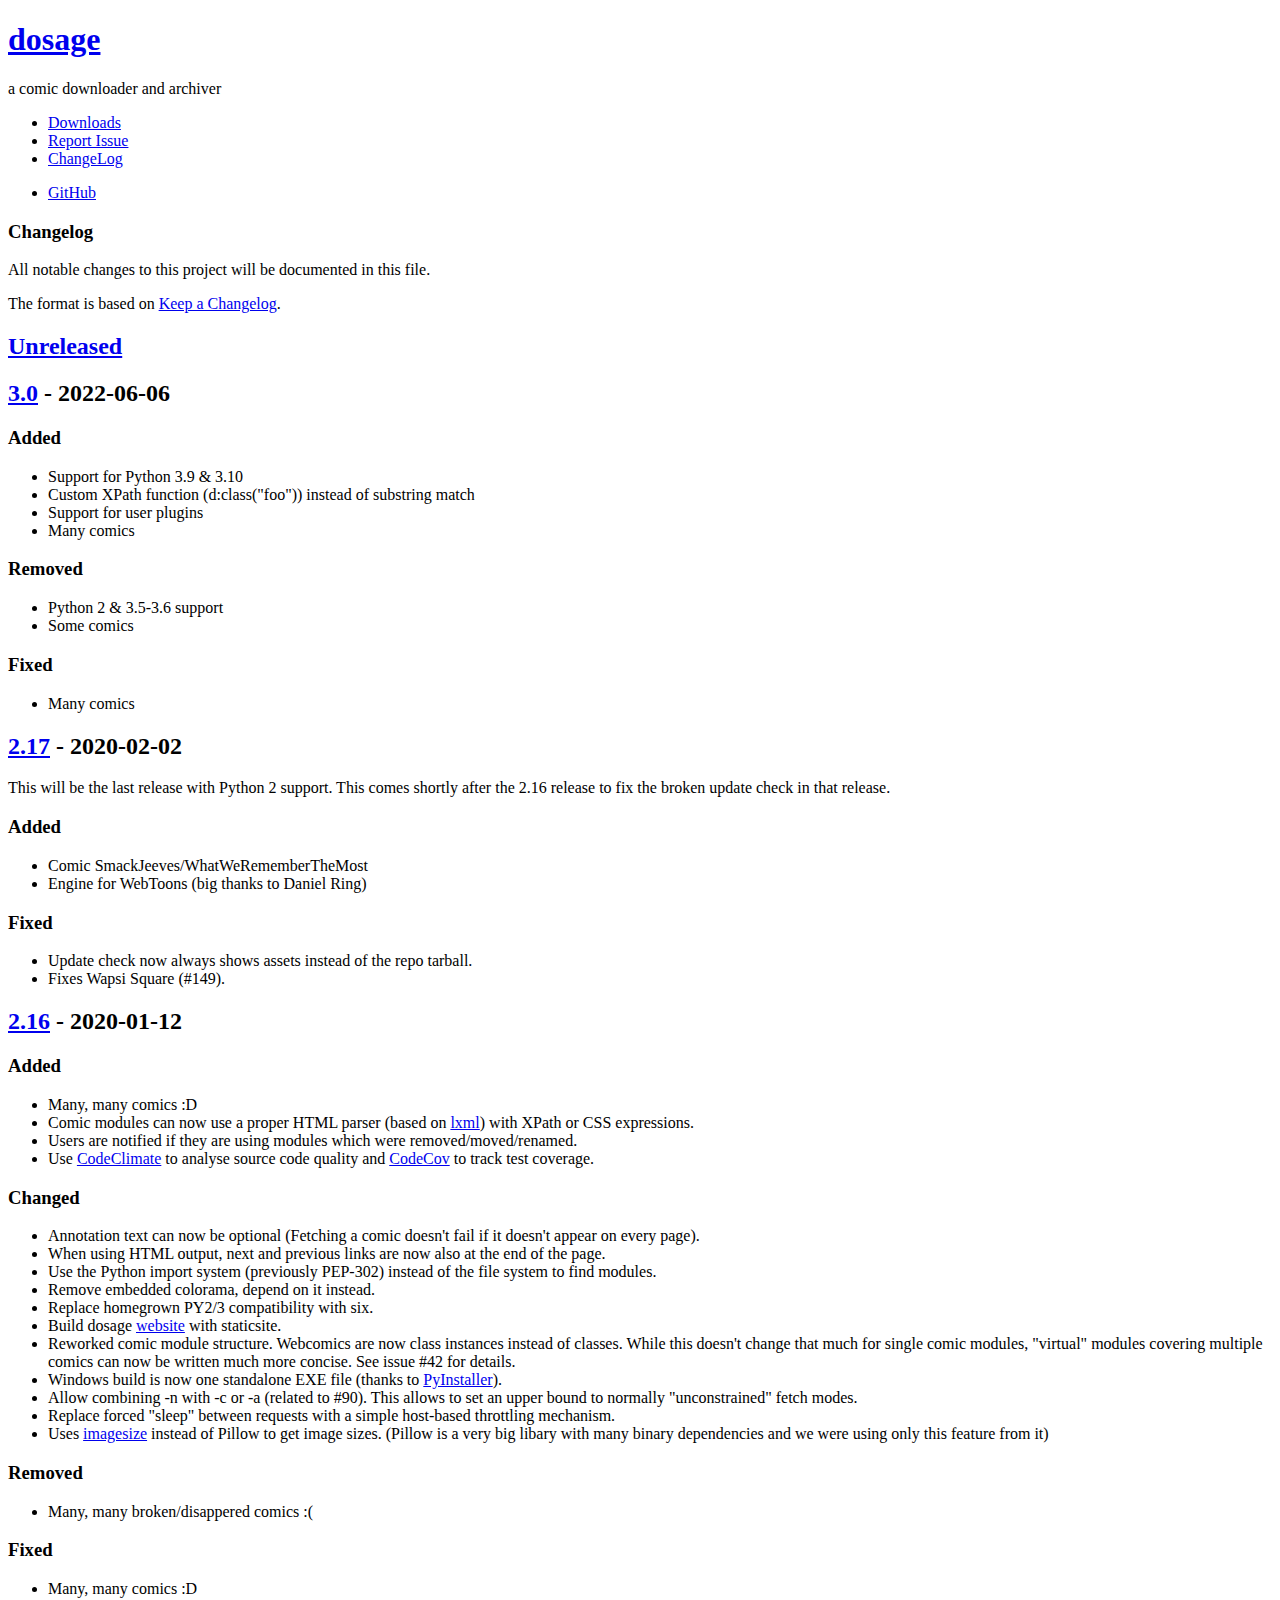
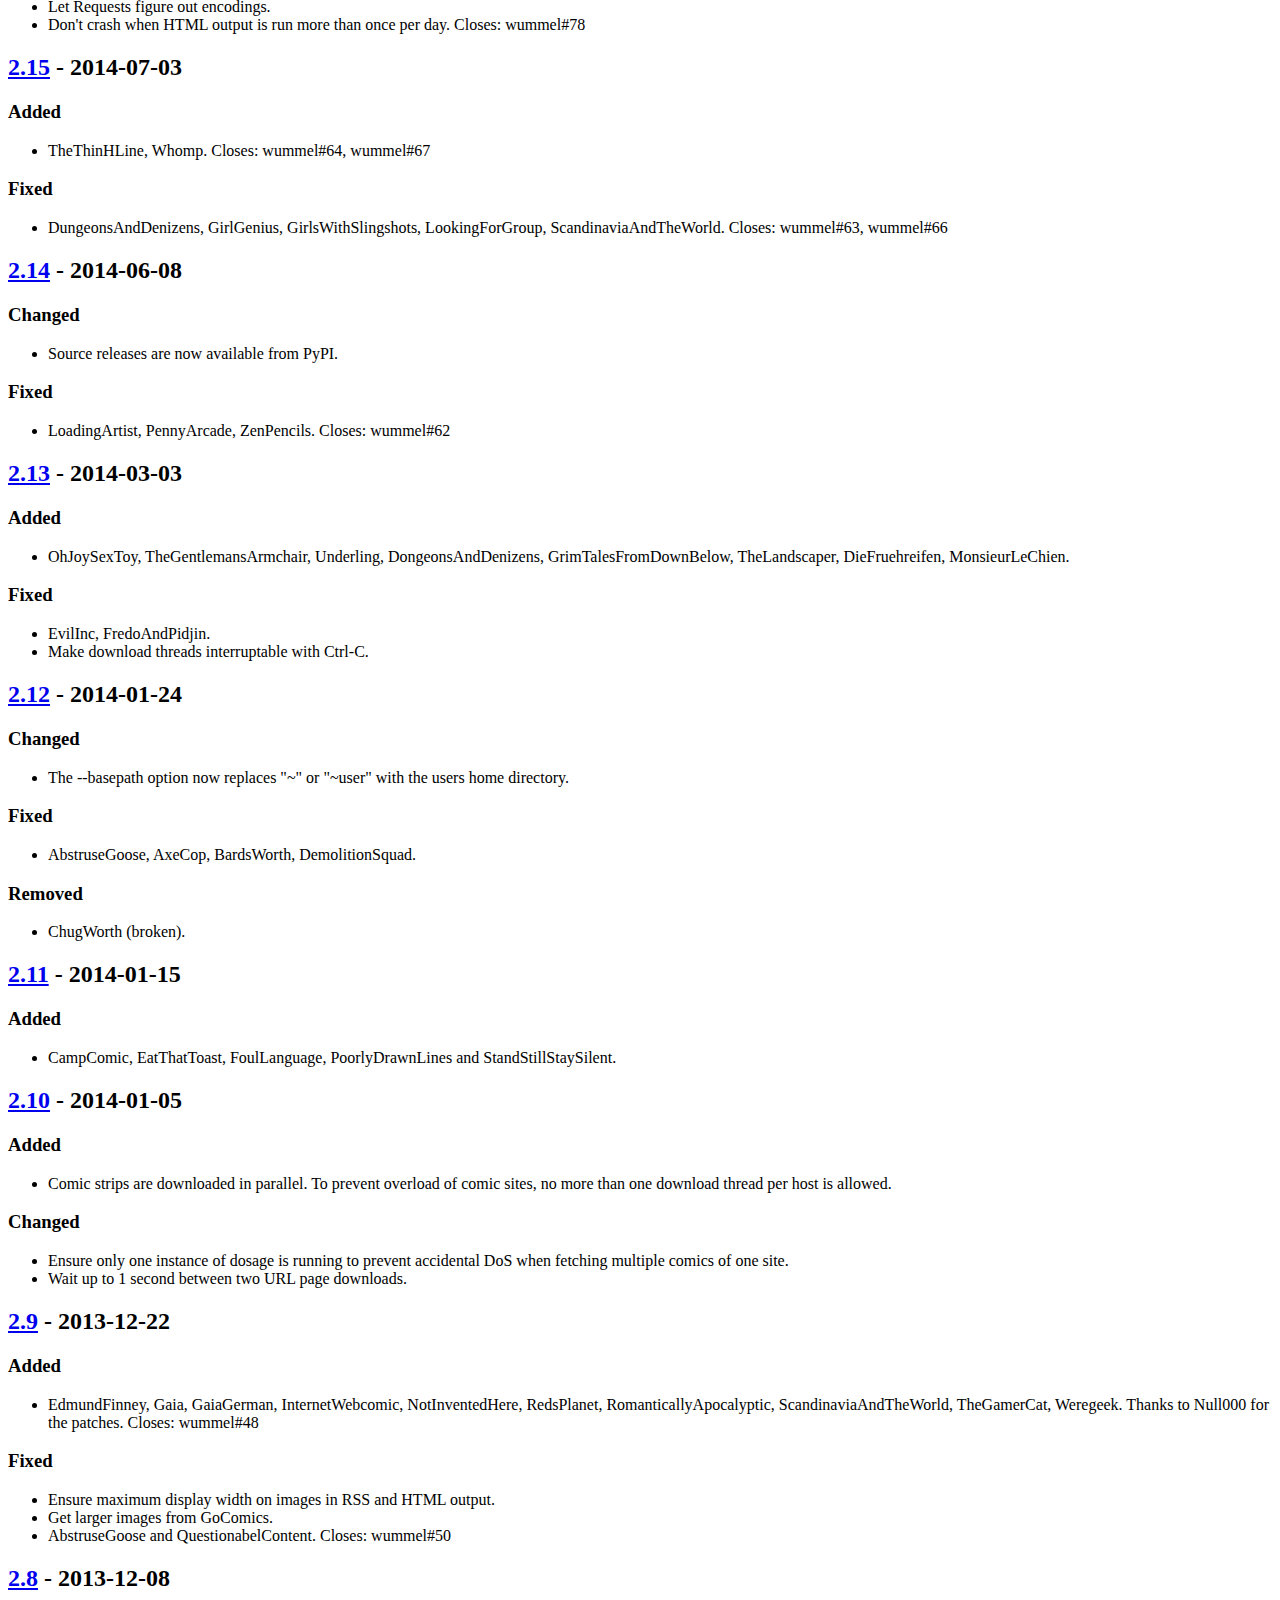
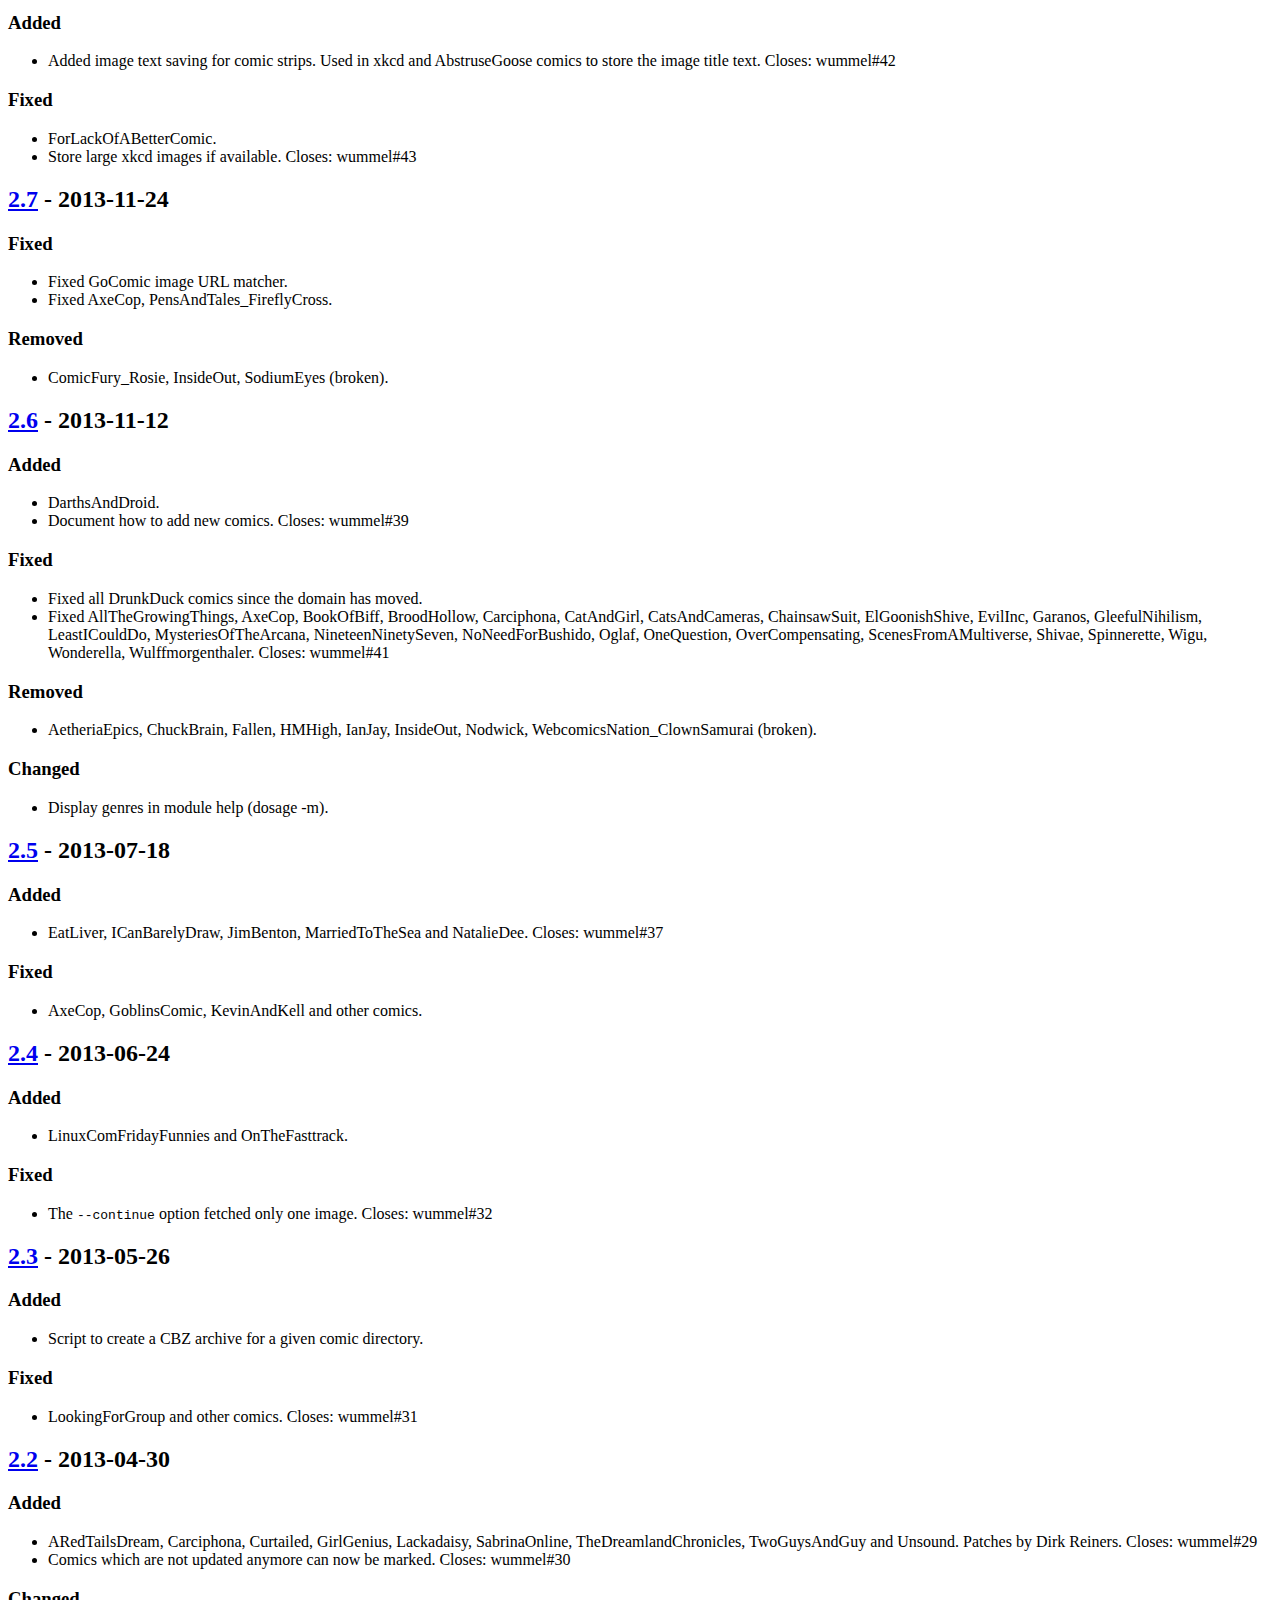
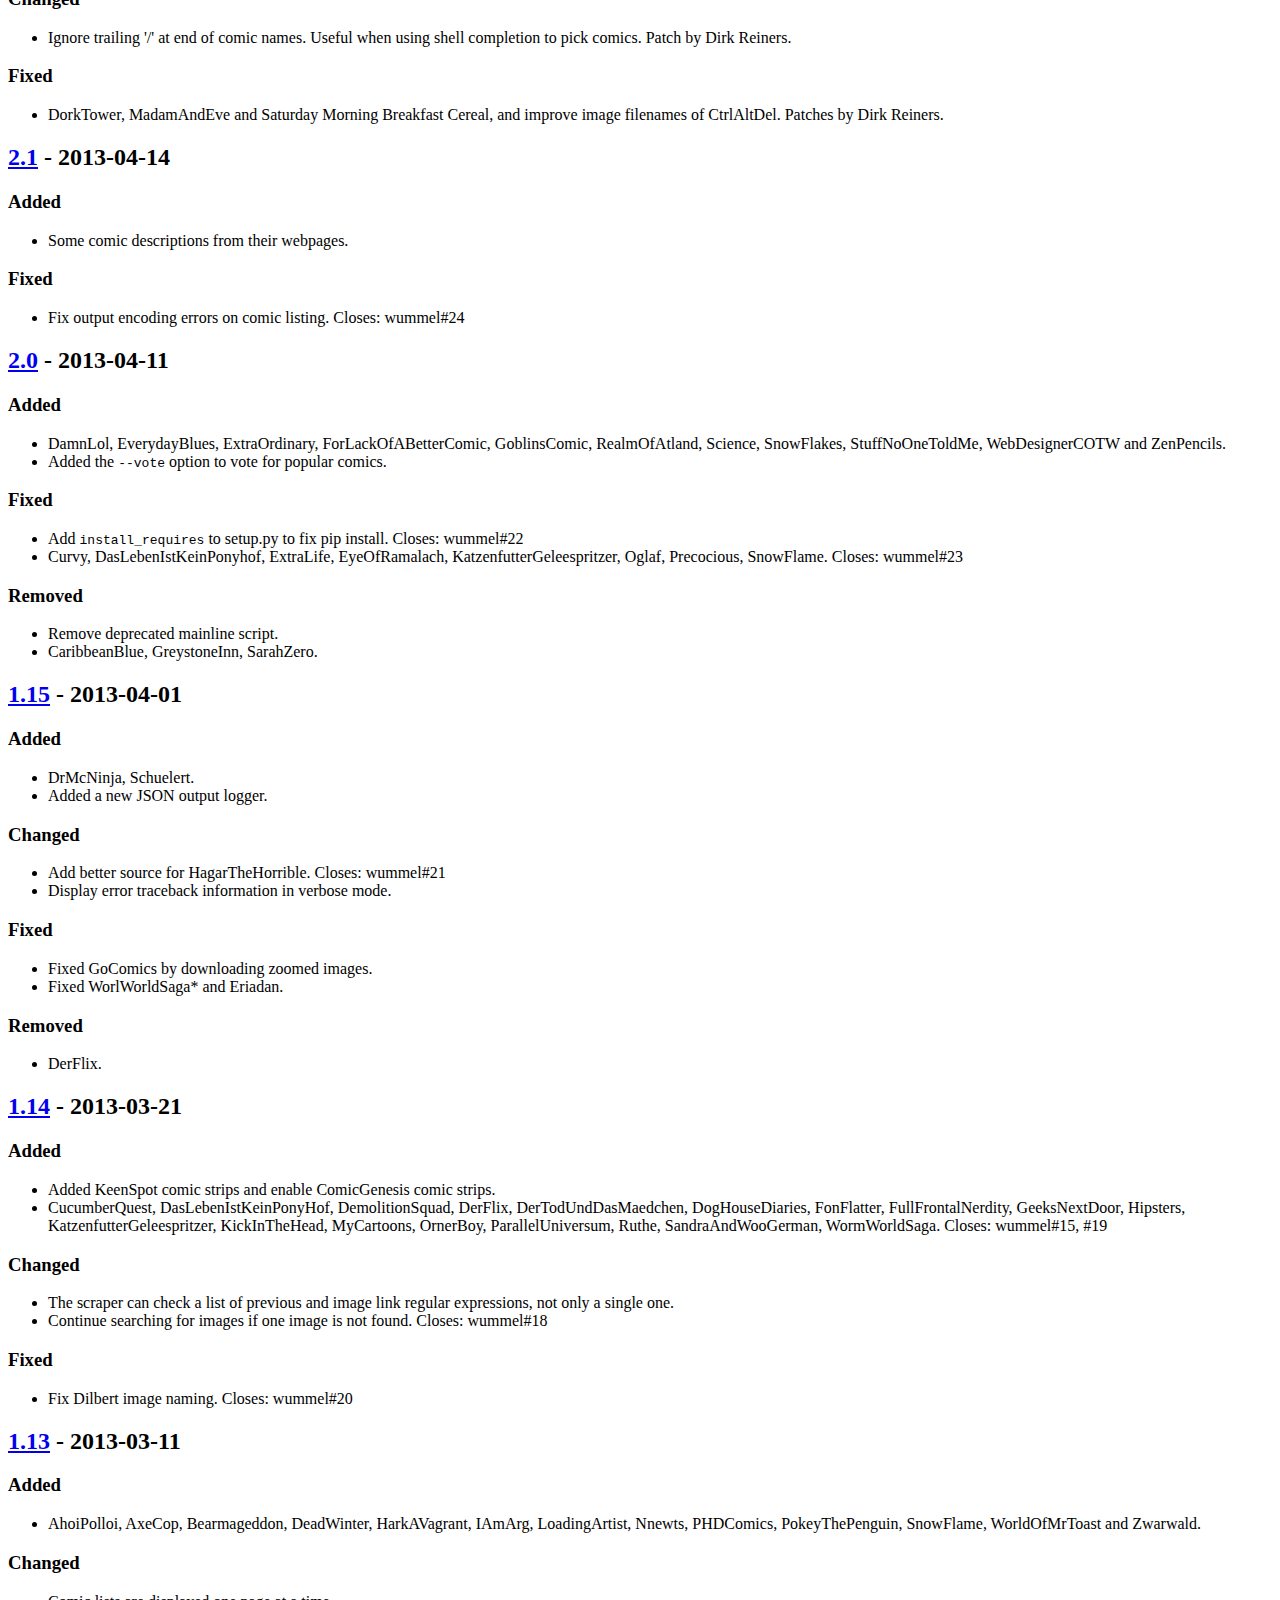
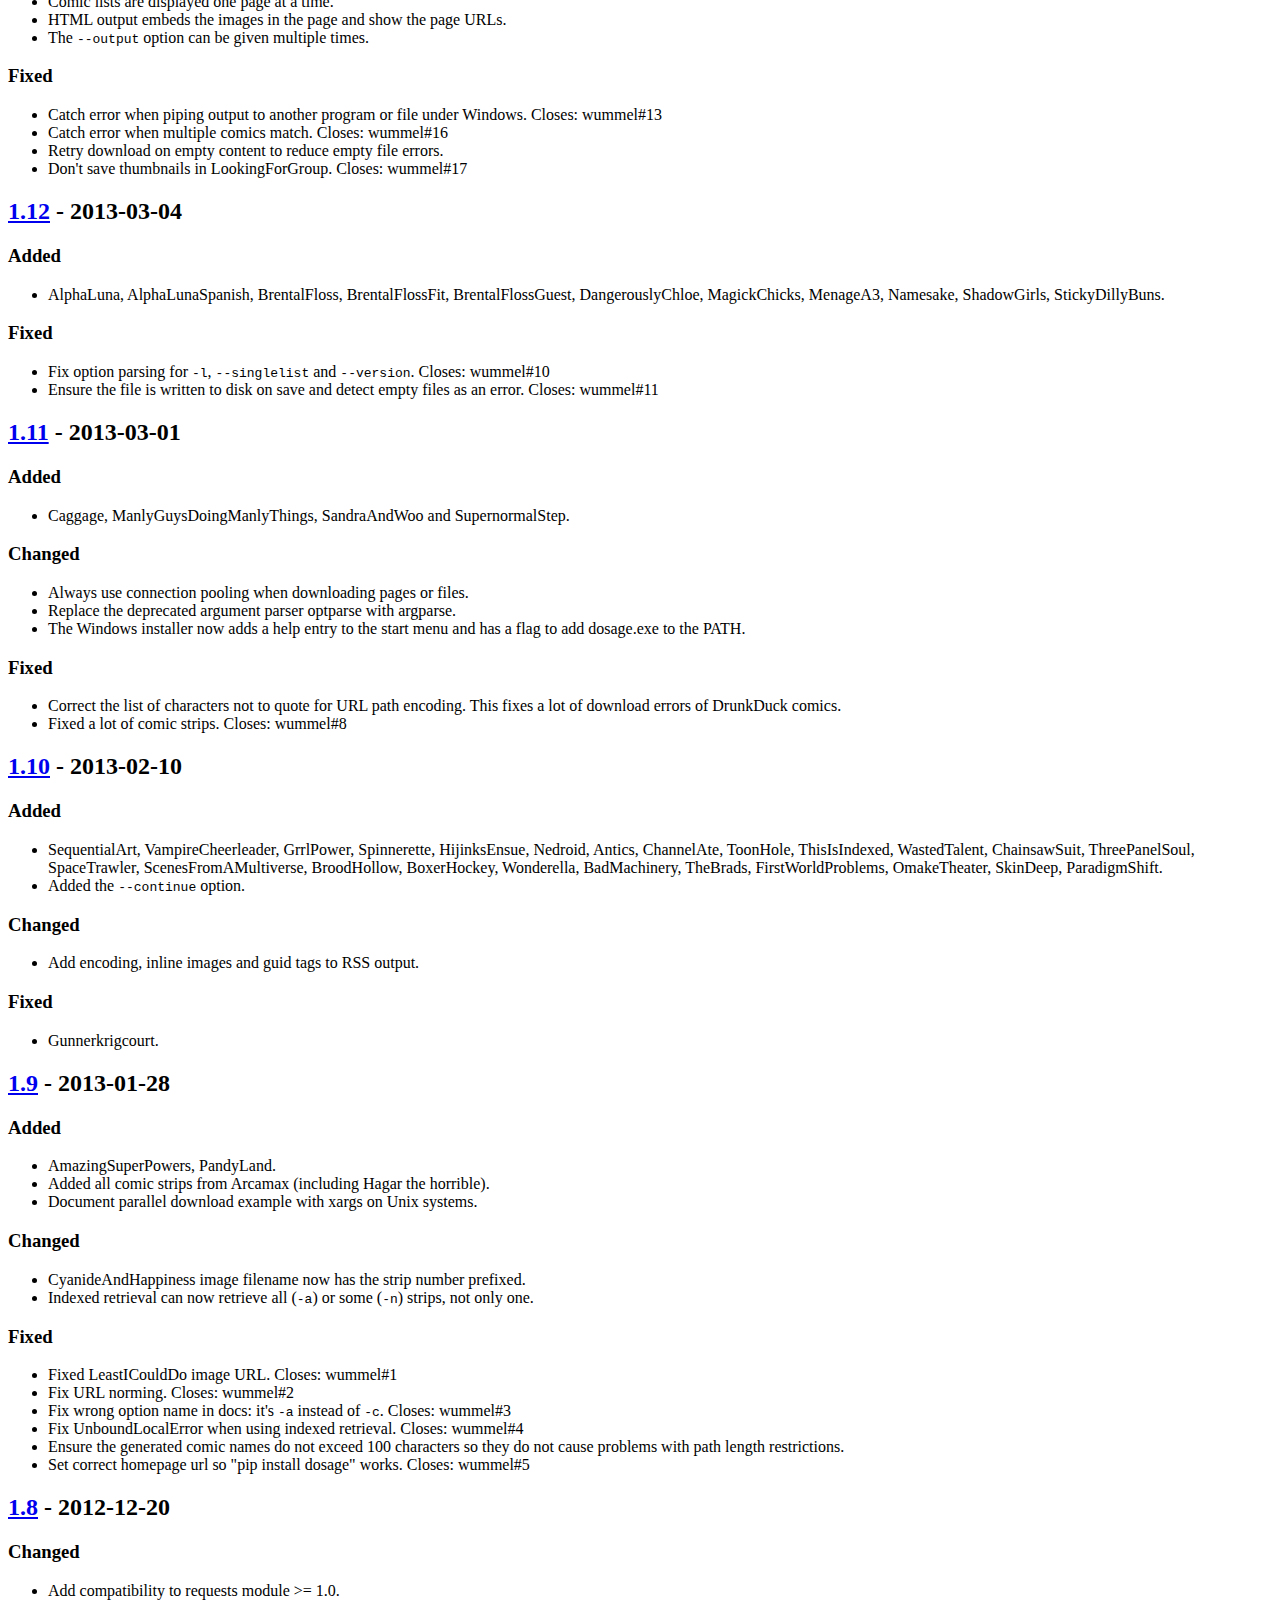
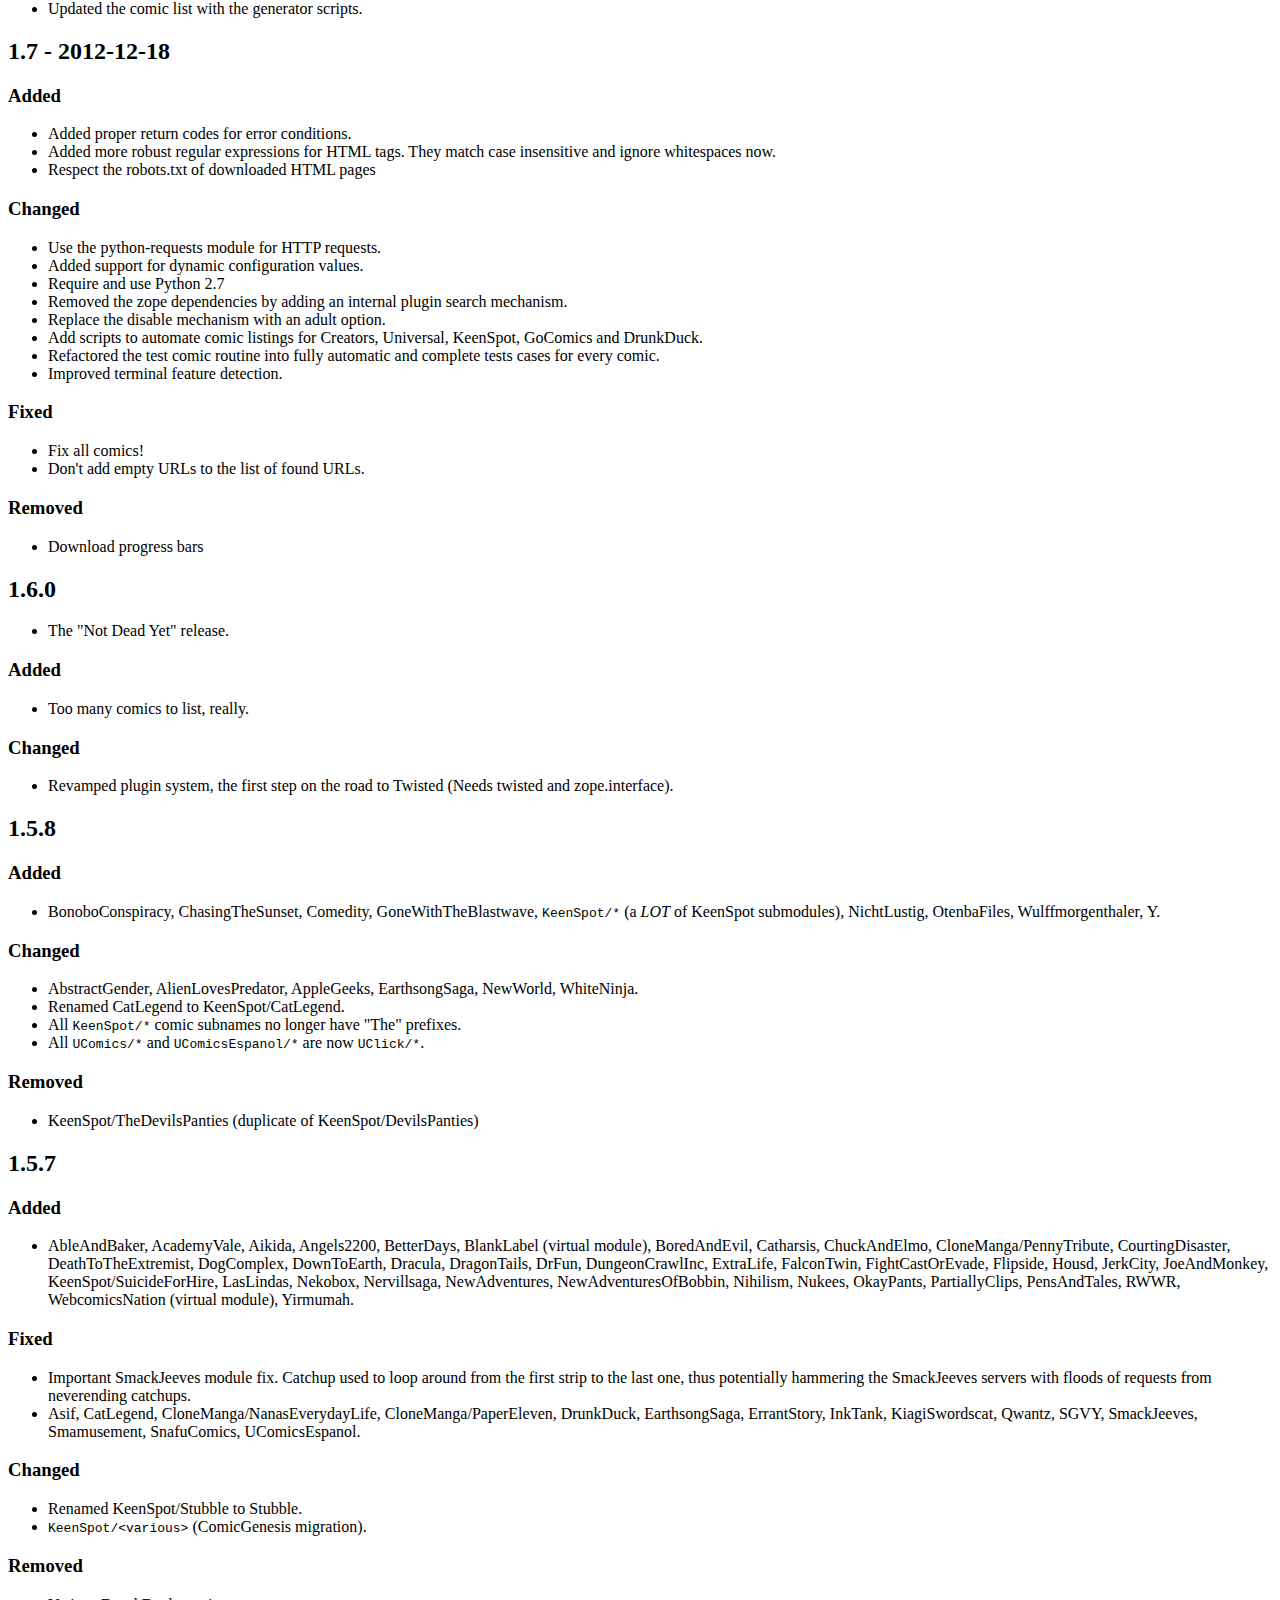
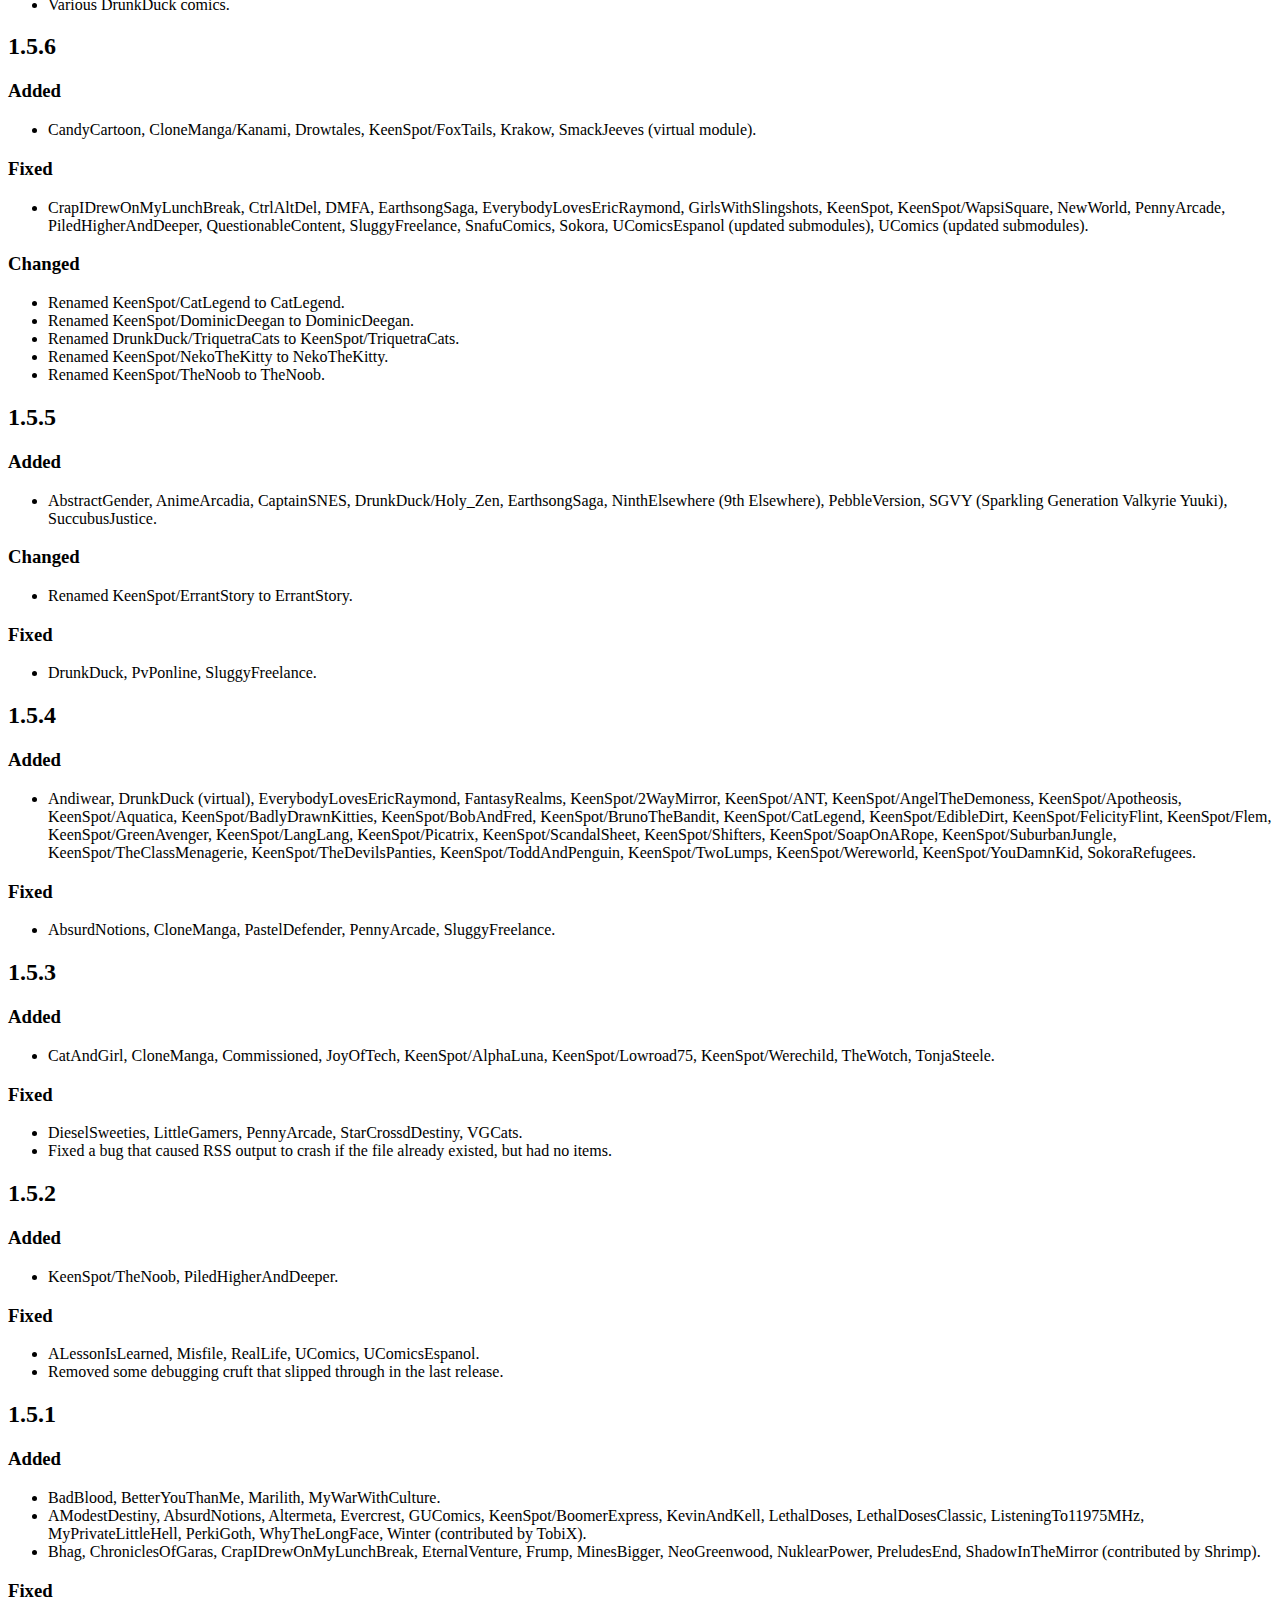
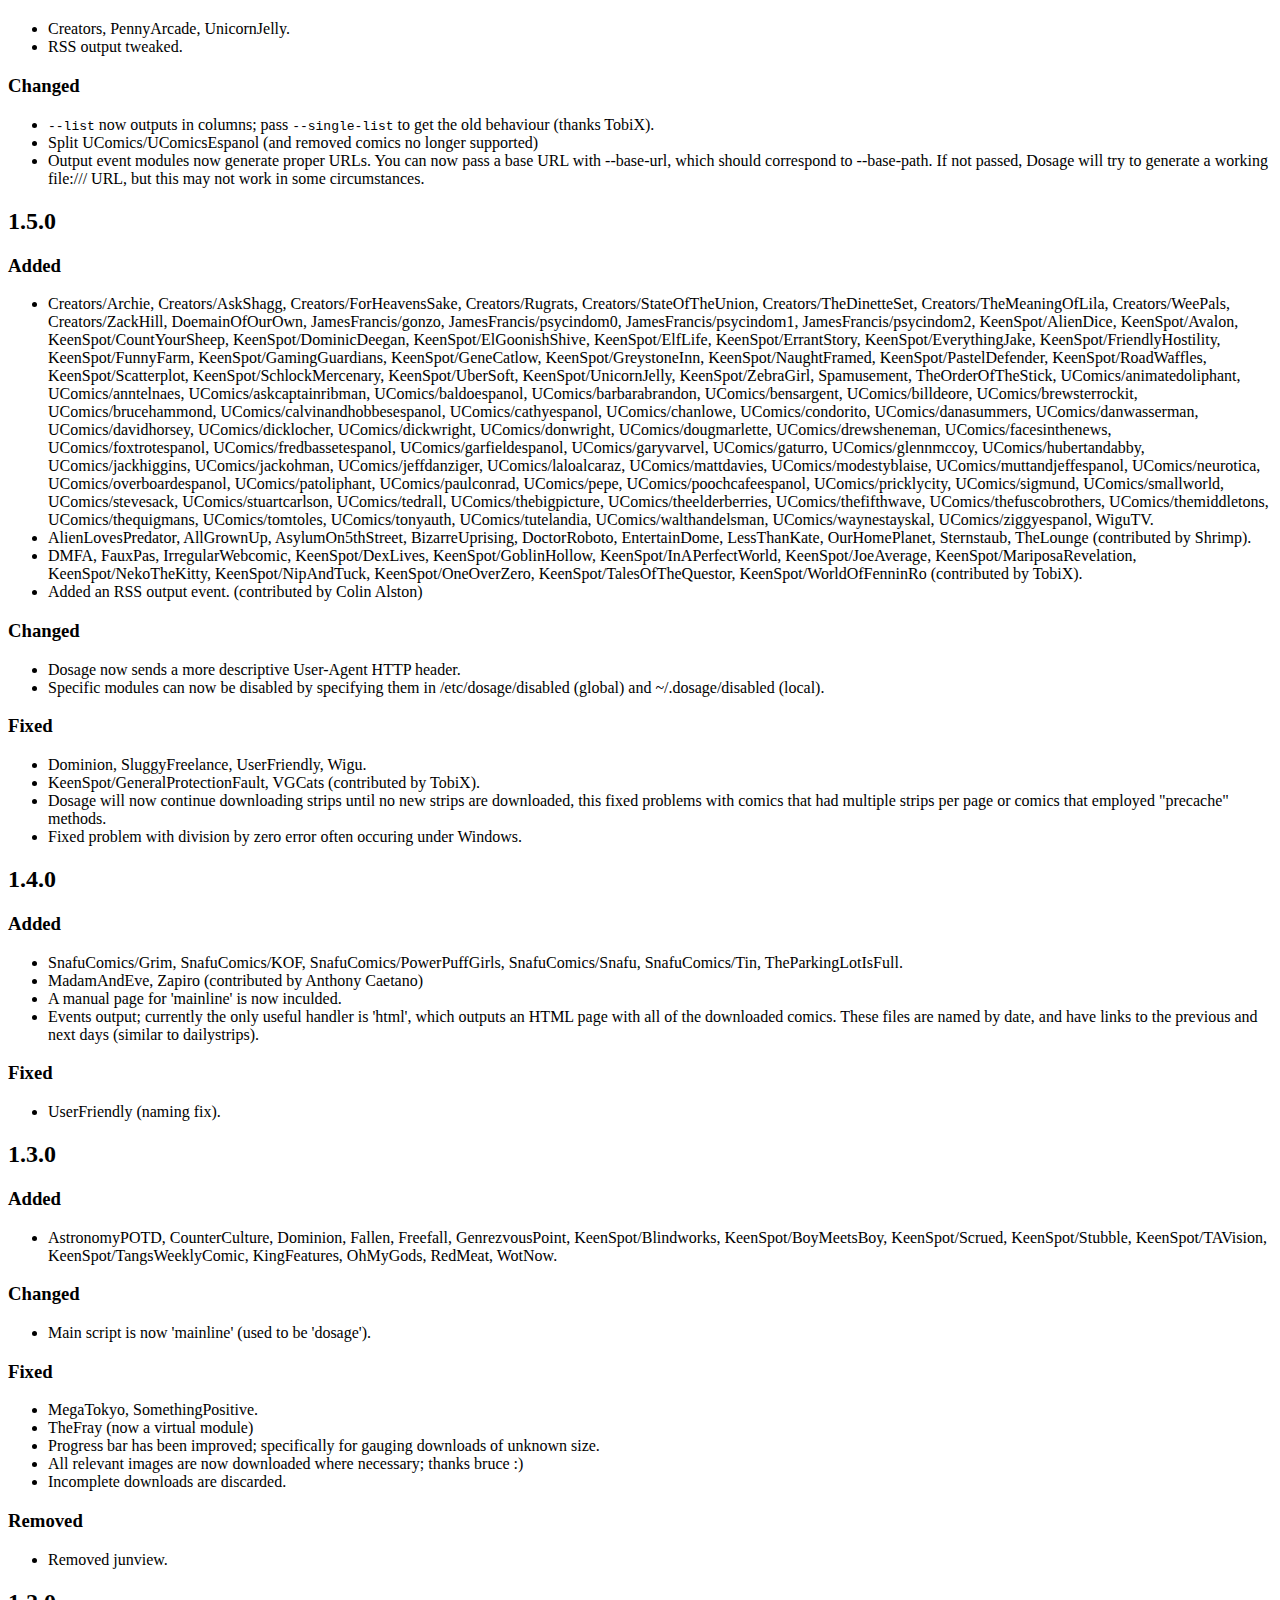
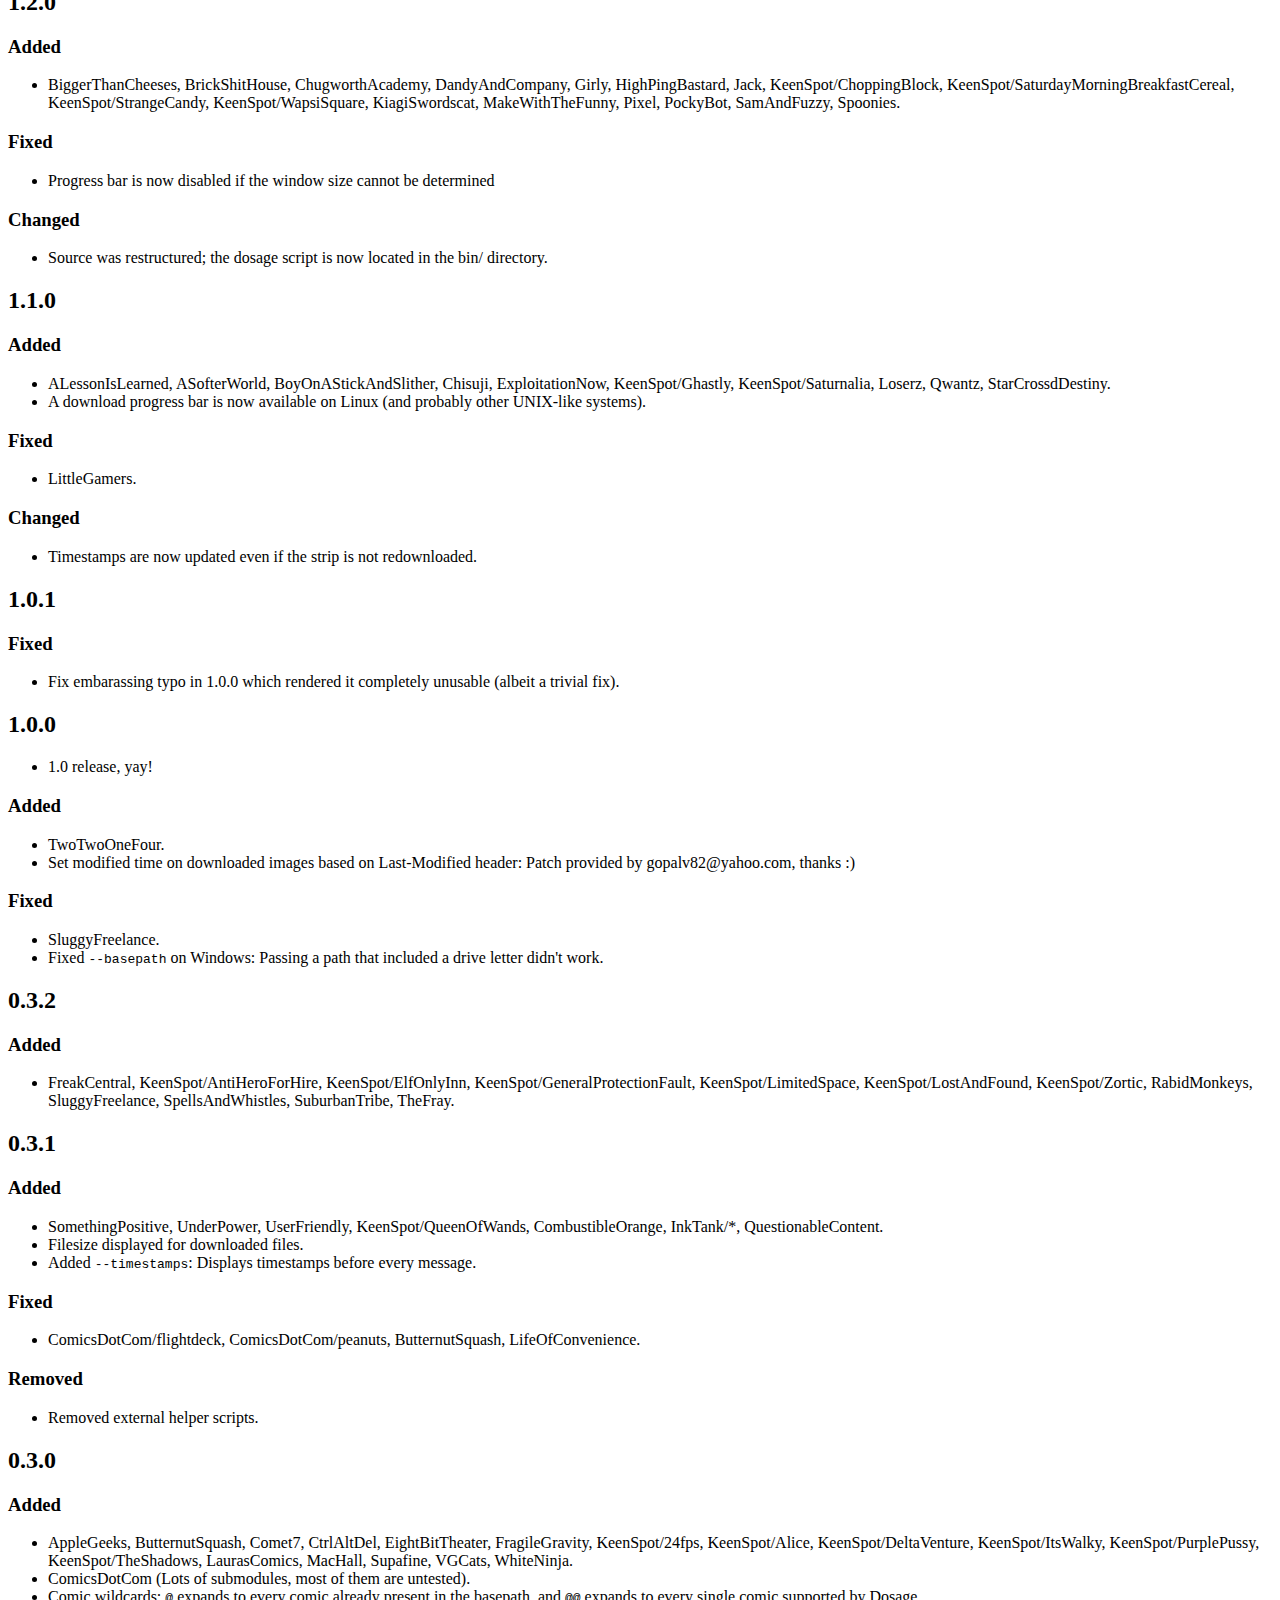
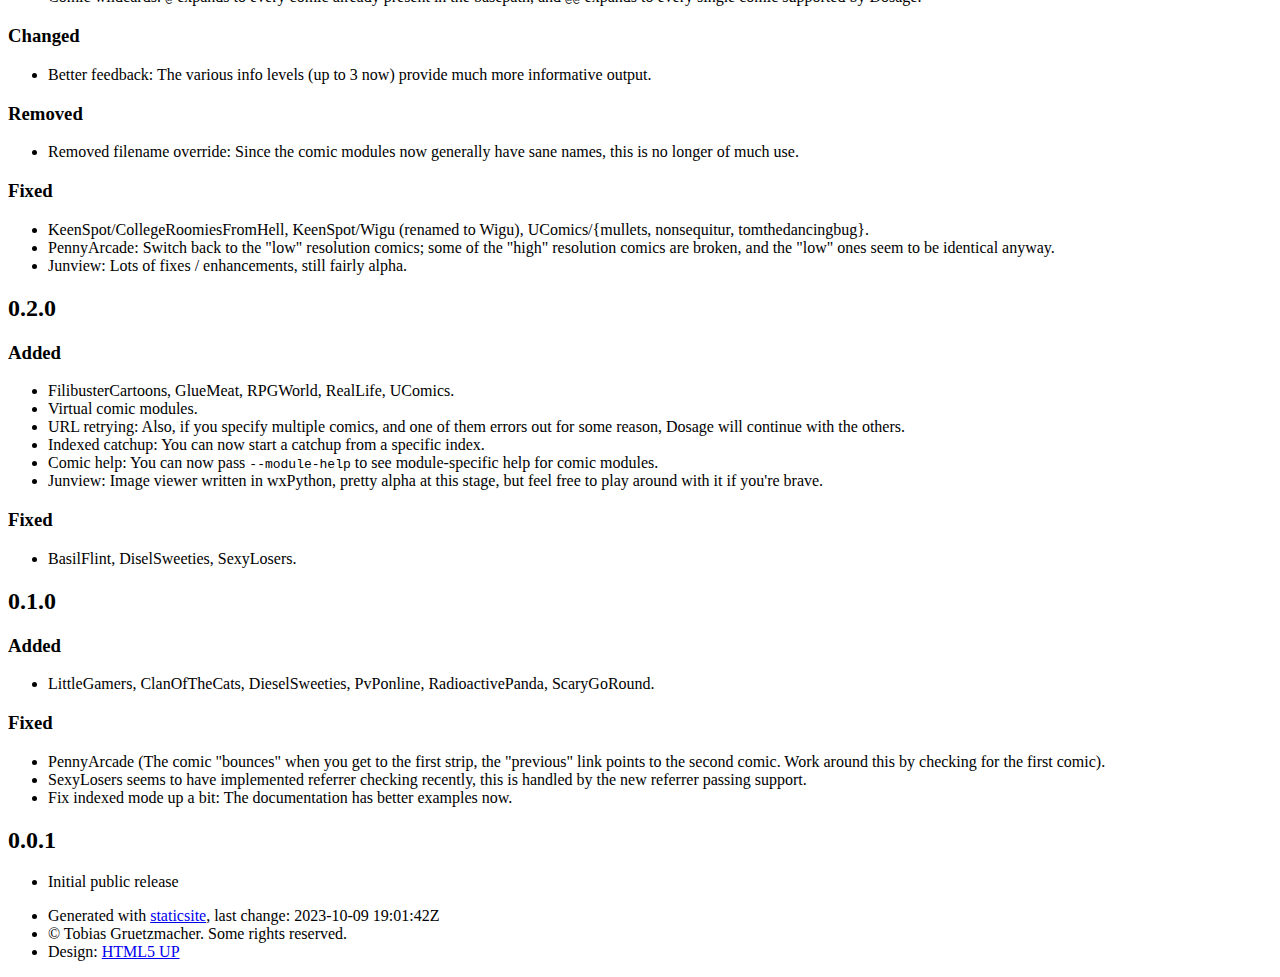
==== commit 5d3209e9: "deploy: 3683ce7282dfe4d0a43a3e70d0f8d17d50d2f1f3" ====
--- a/CHANGELOG/index.html
+++ b/CHANGELOG/index.html
@@ -943,7 +943,7 @@
         <ul class="copyright">
             <li>Generated with <a
                 href="https://github.com/spanezz/staticsite">staticsite</a>,
-                last change: 2023-06-09 21:44:15Z</li>
+                last change: 2023-10-09 19:01:42Z</li>
             <li>&copy; Tobias Gruetzmacher. Some rights reserved.</li>
             <li>Design: <a href="http://html5up.net">HTML5 UP</a></li>
         </ul>
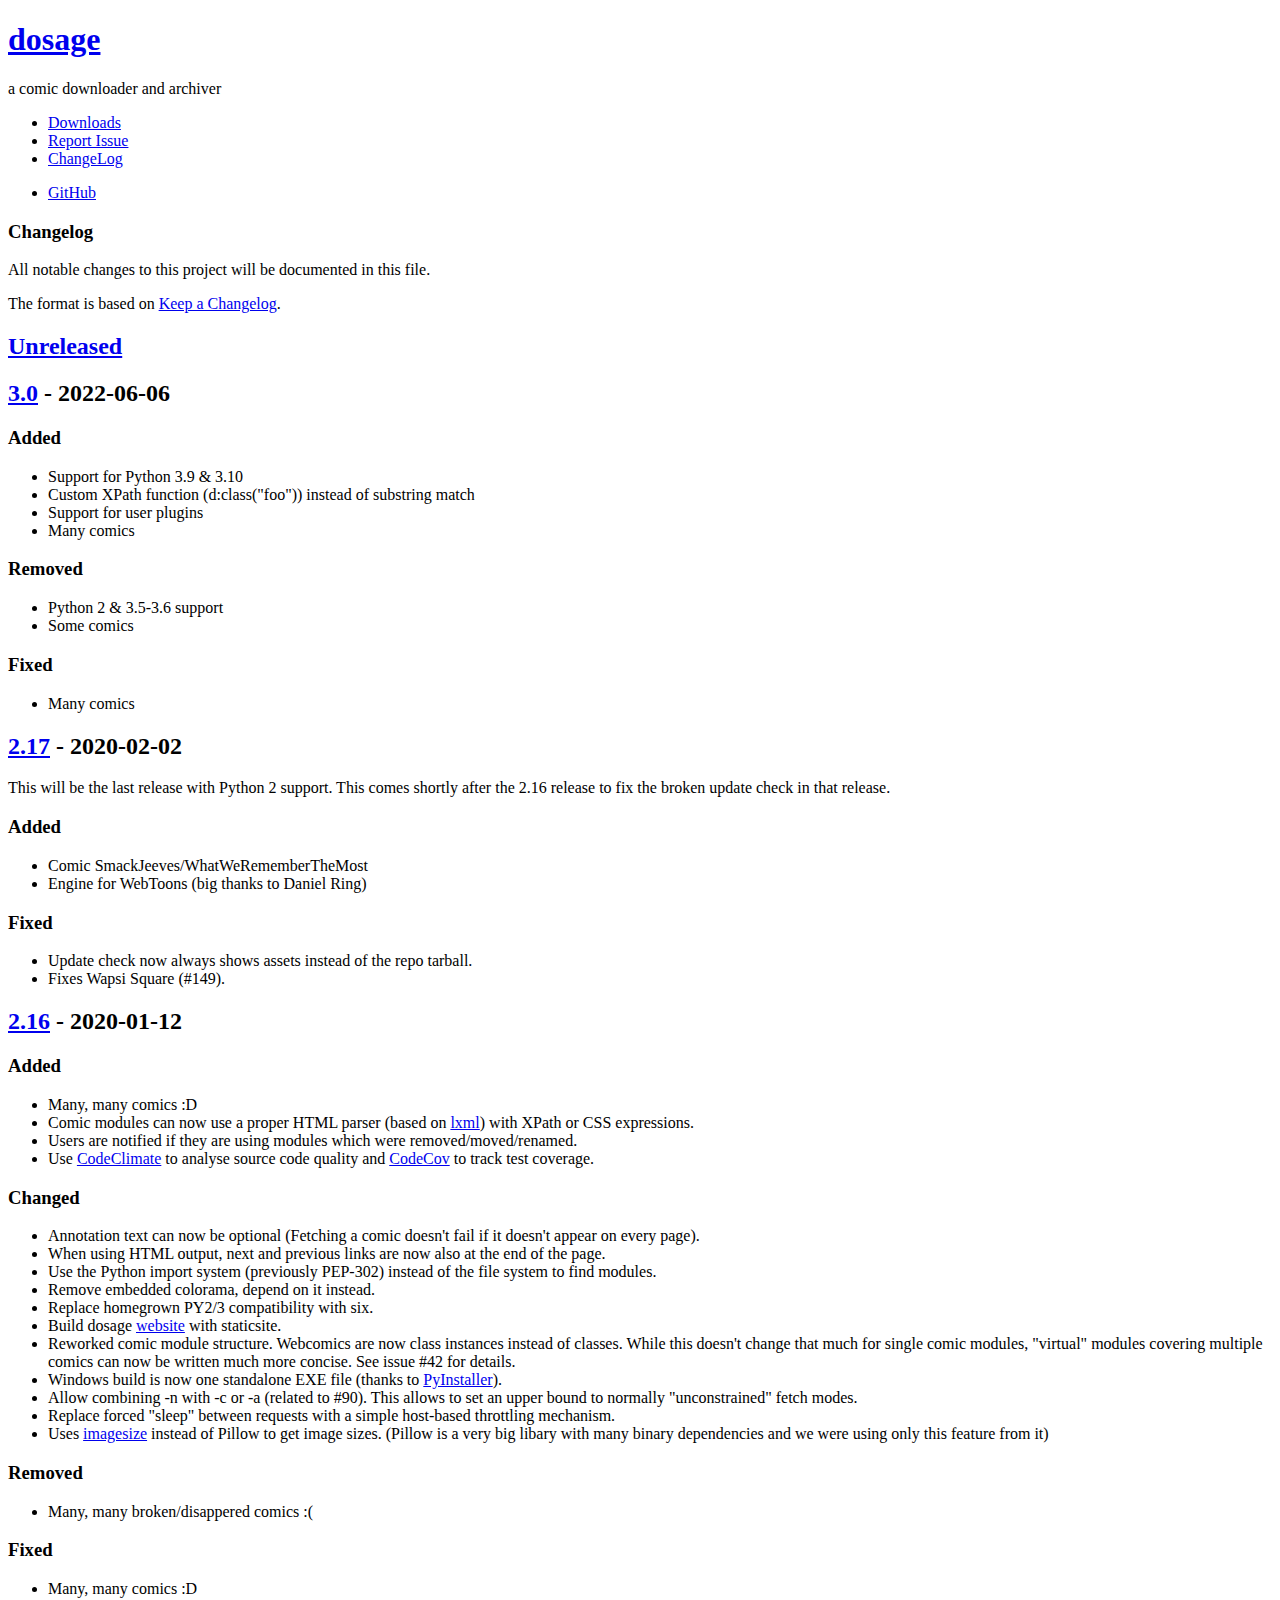
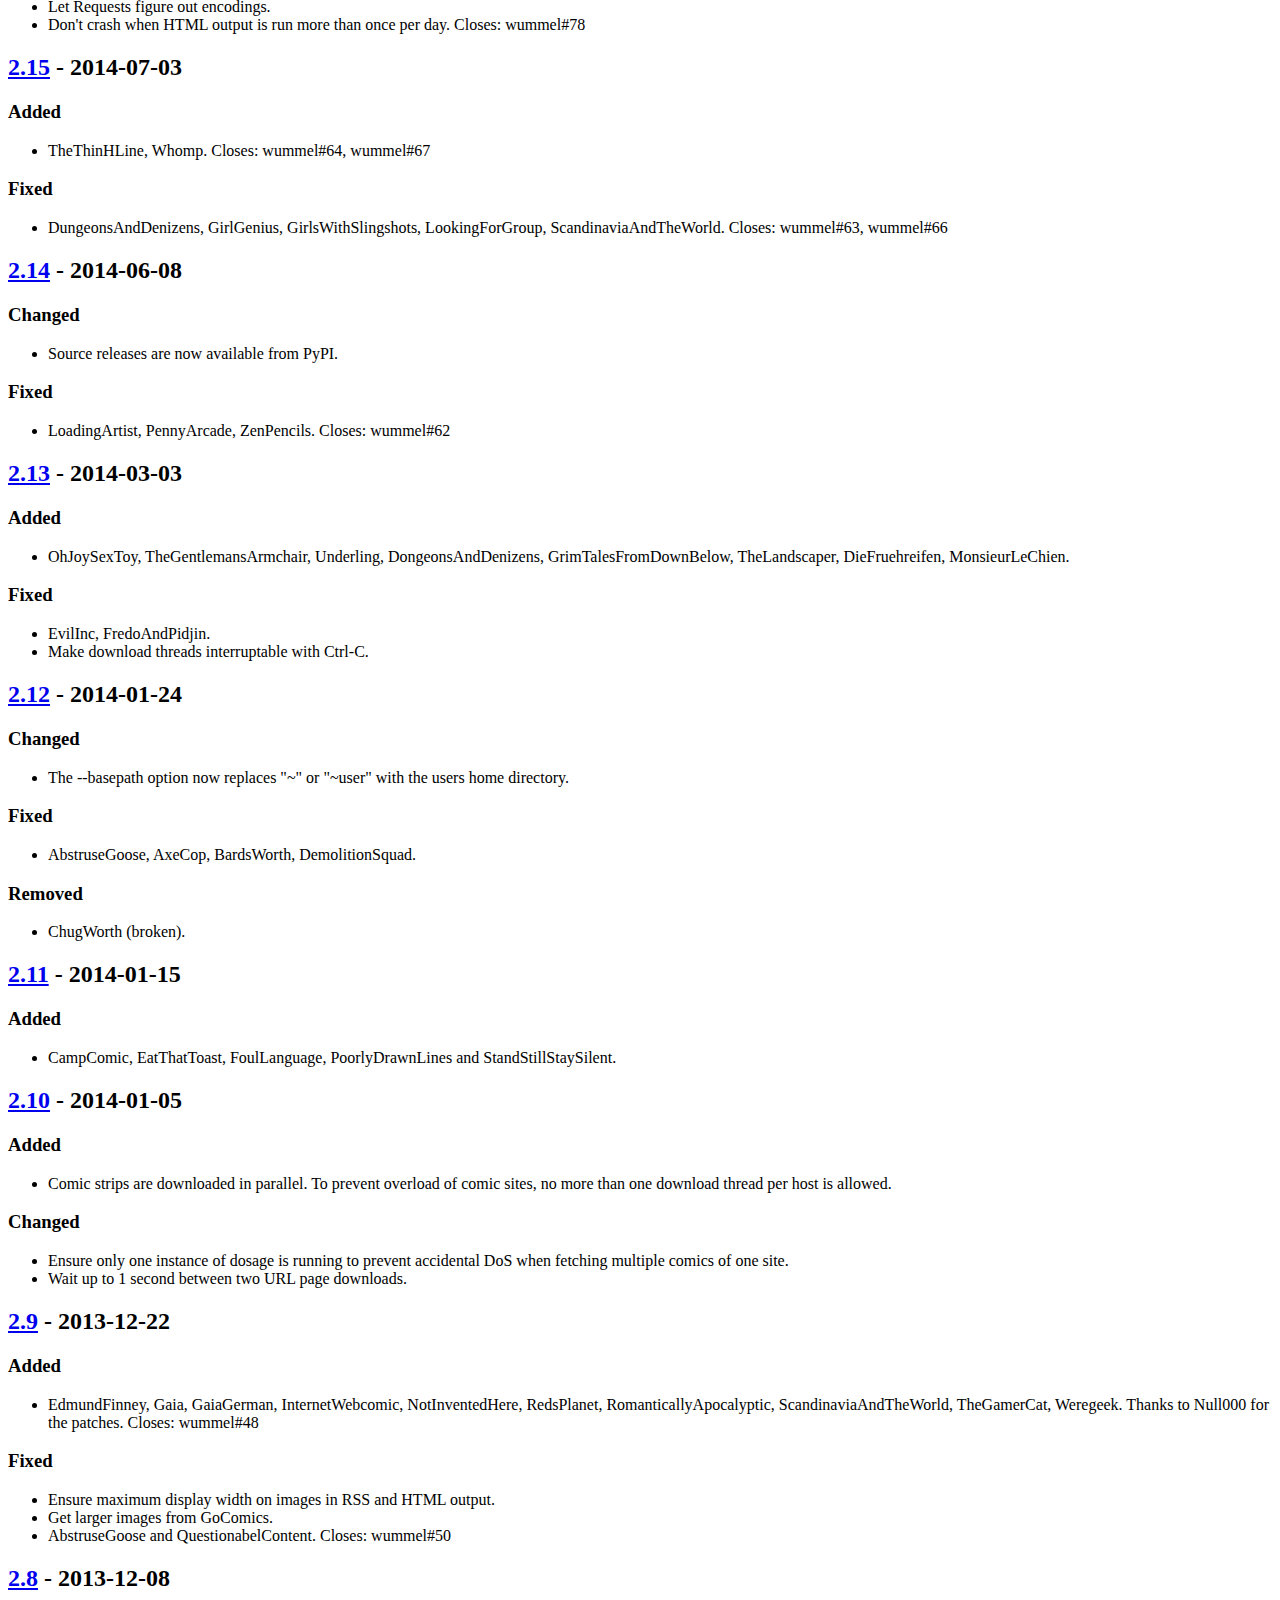
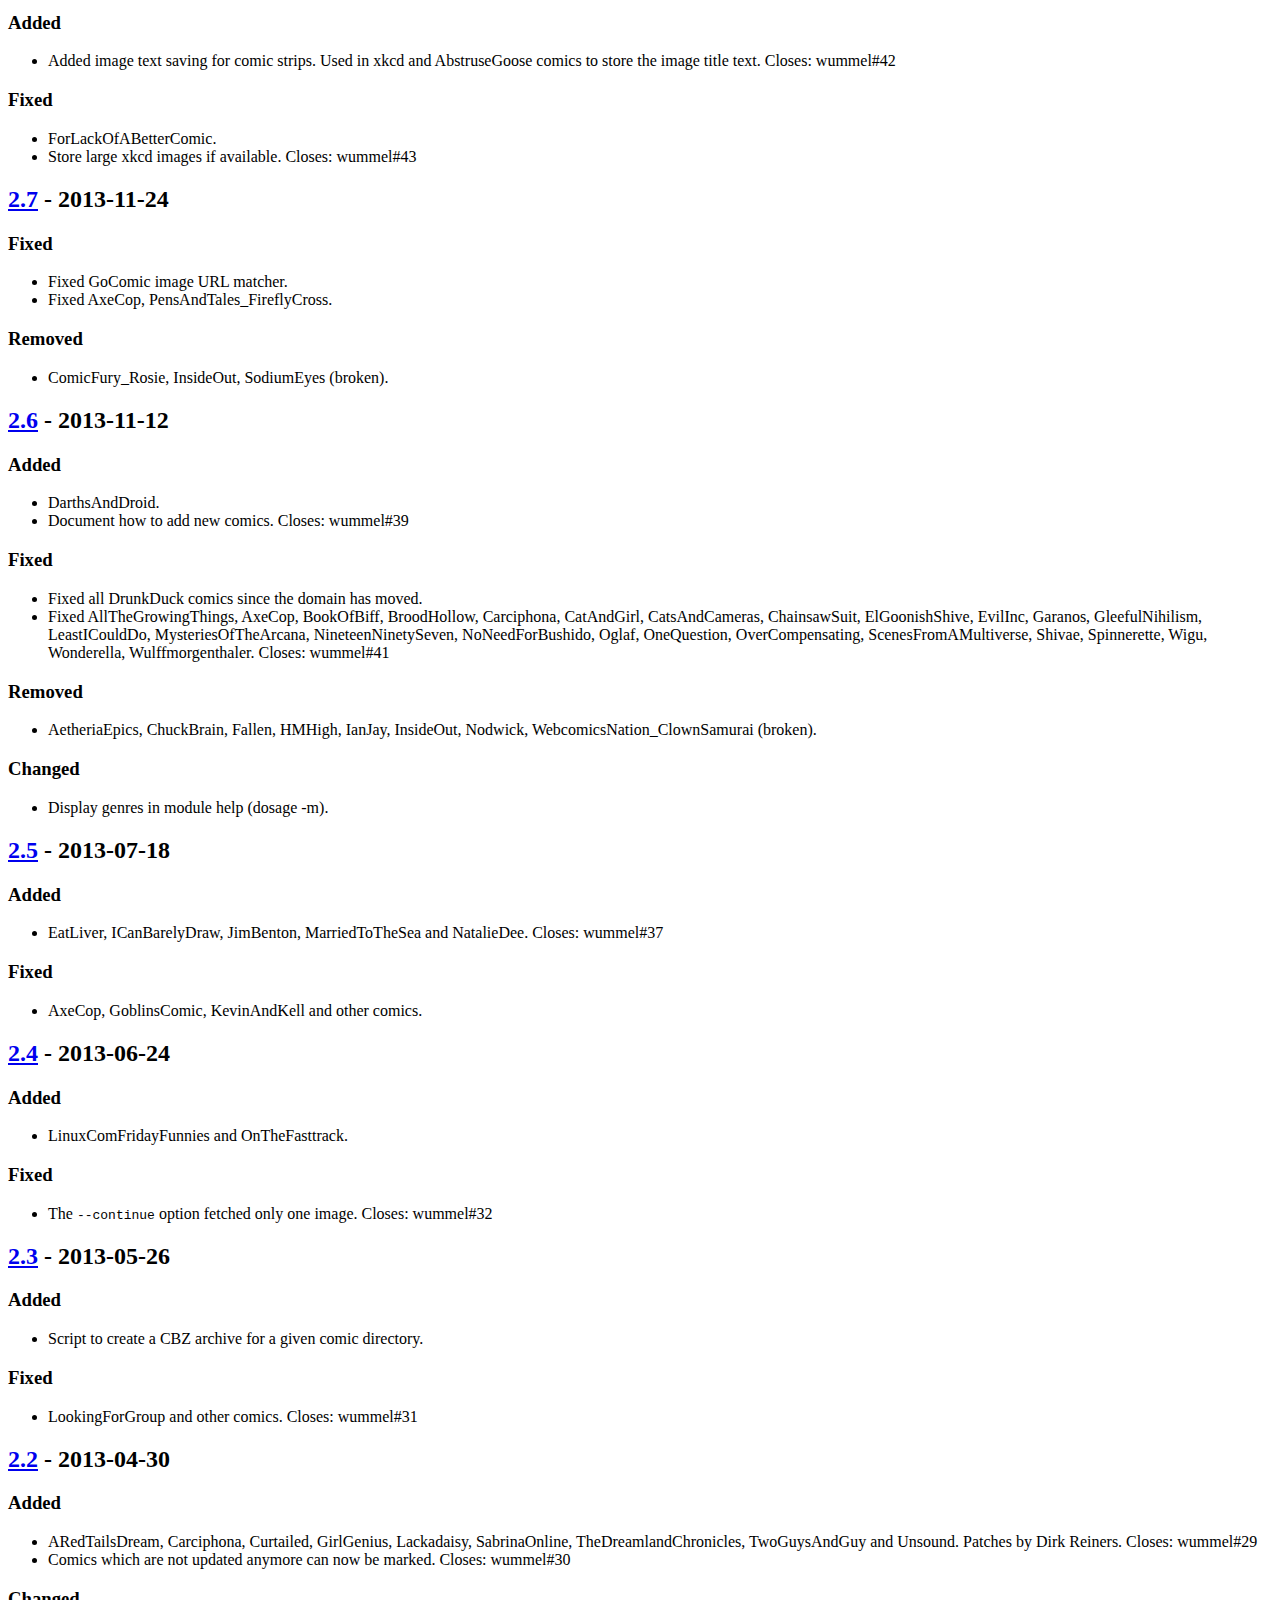
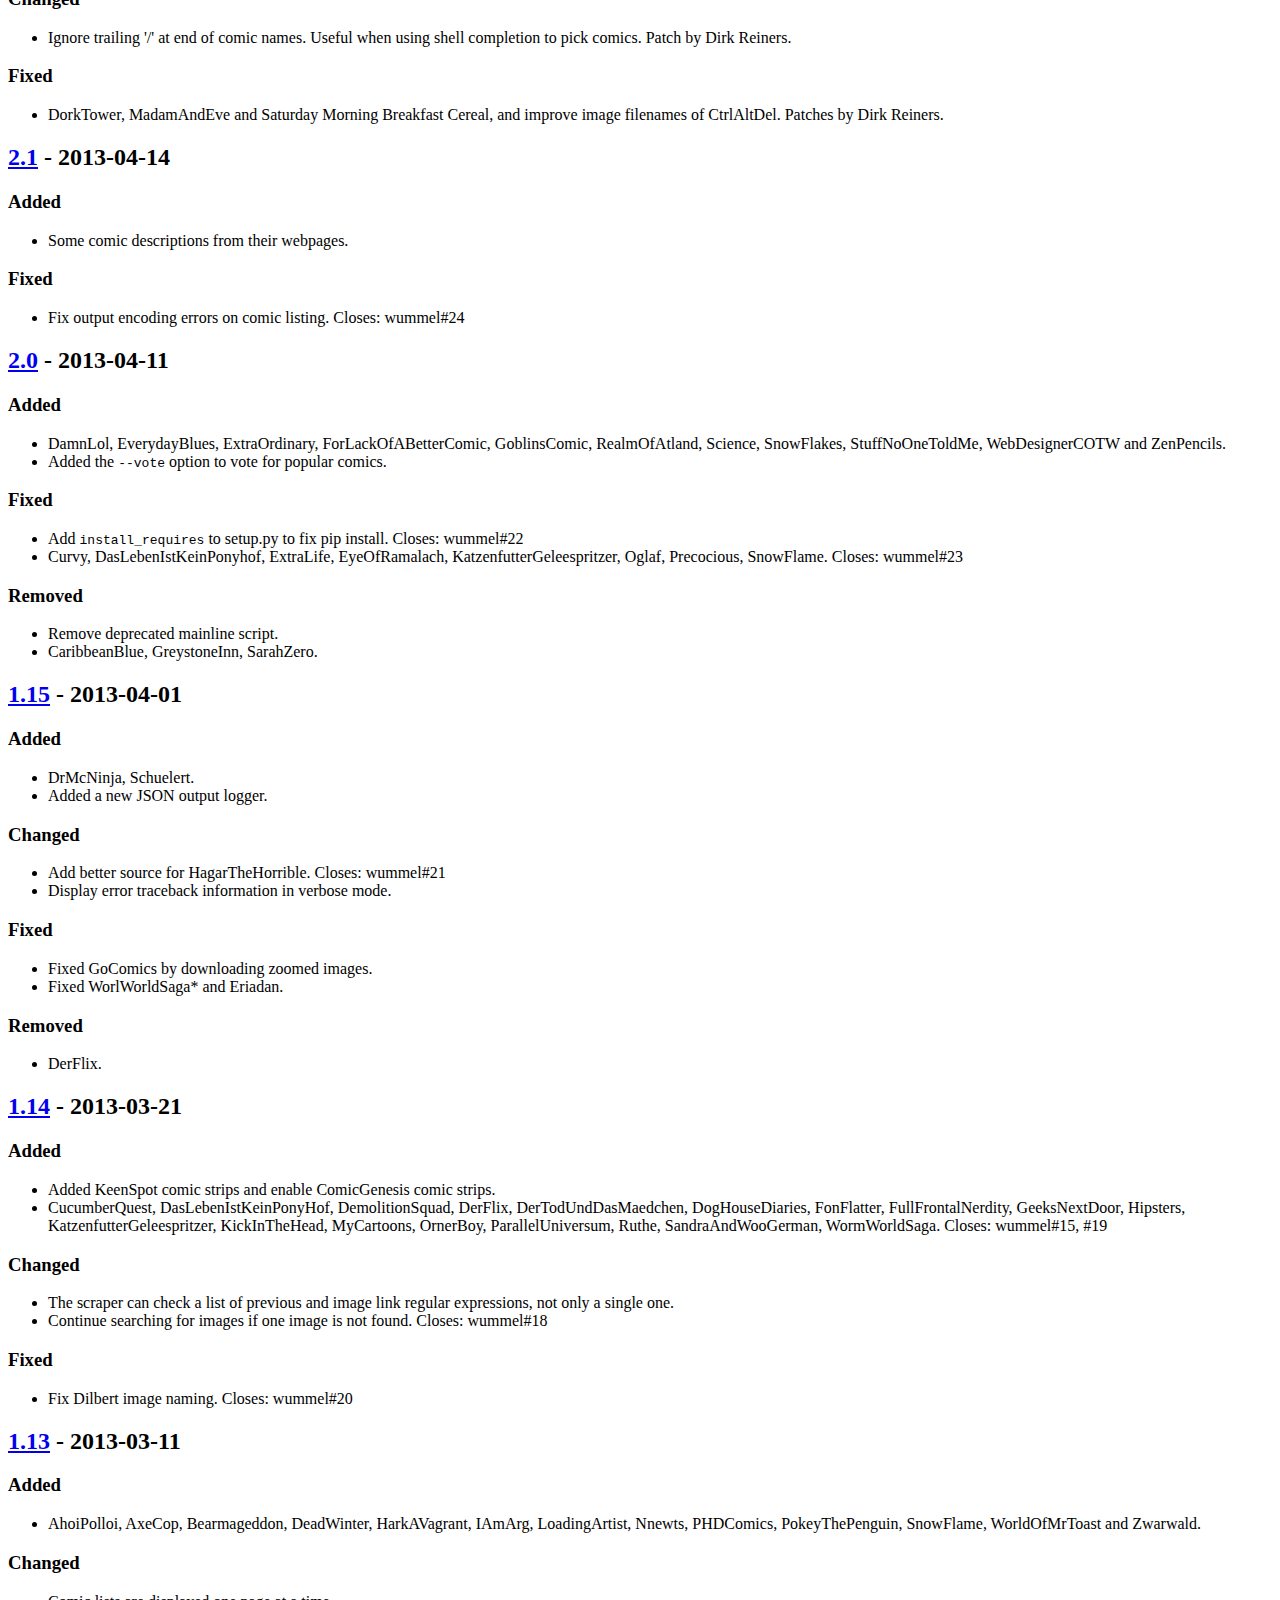
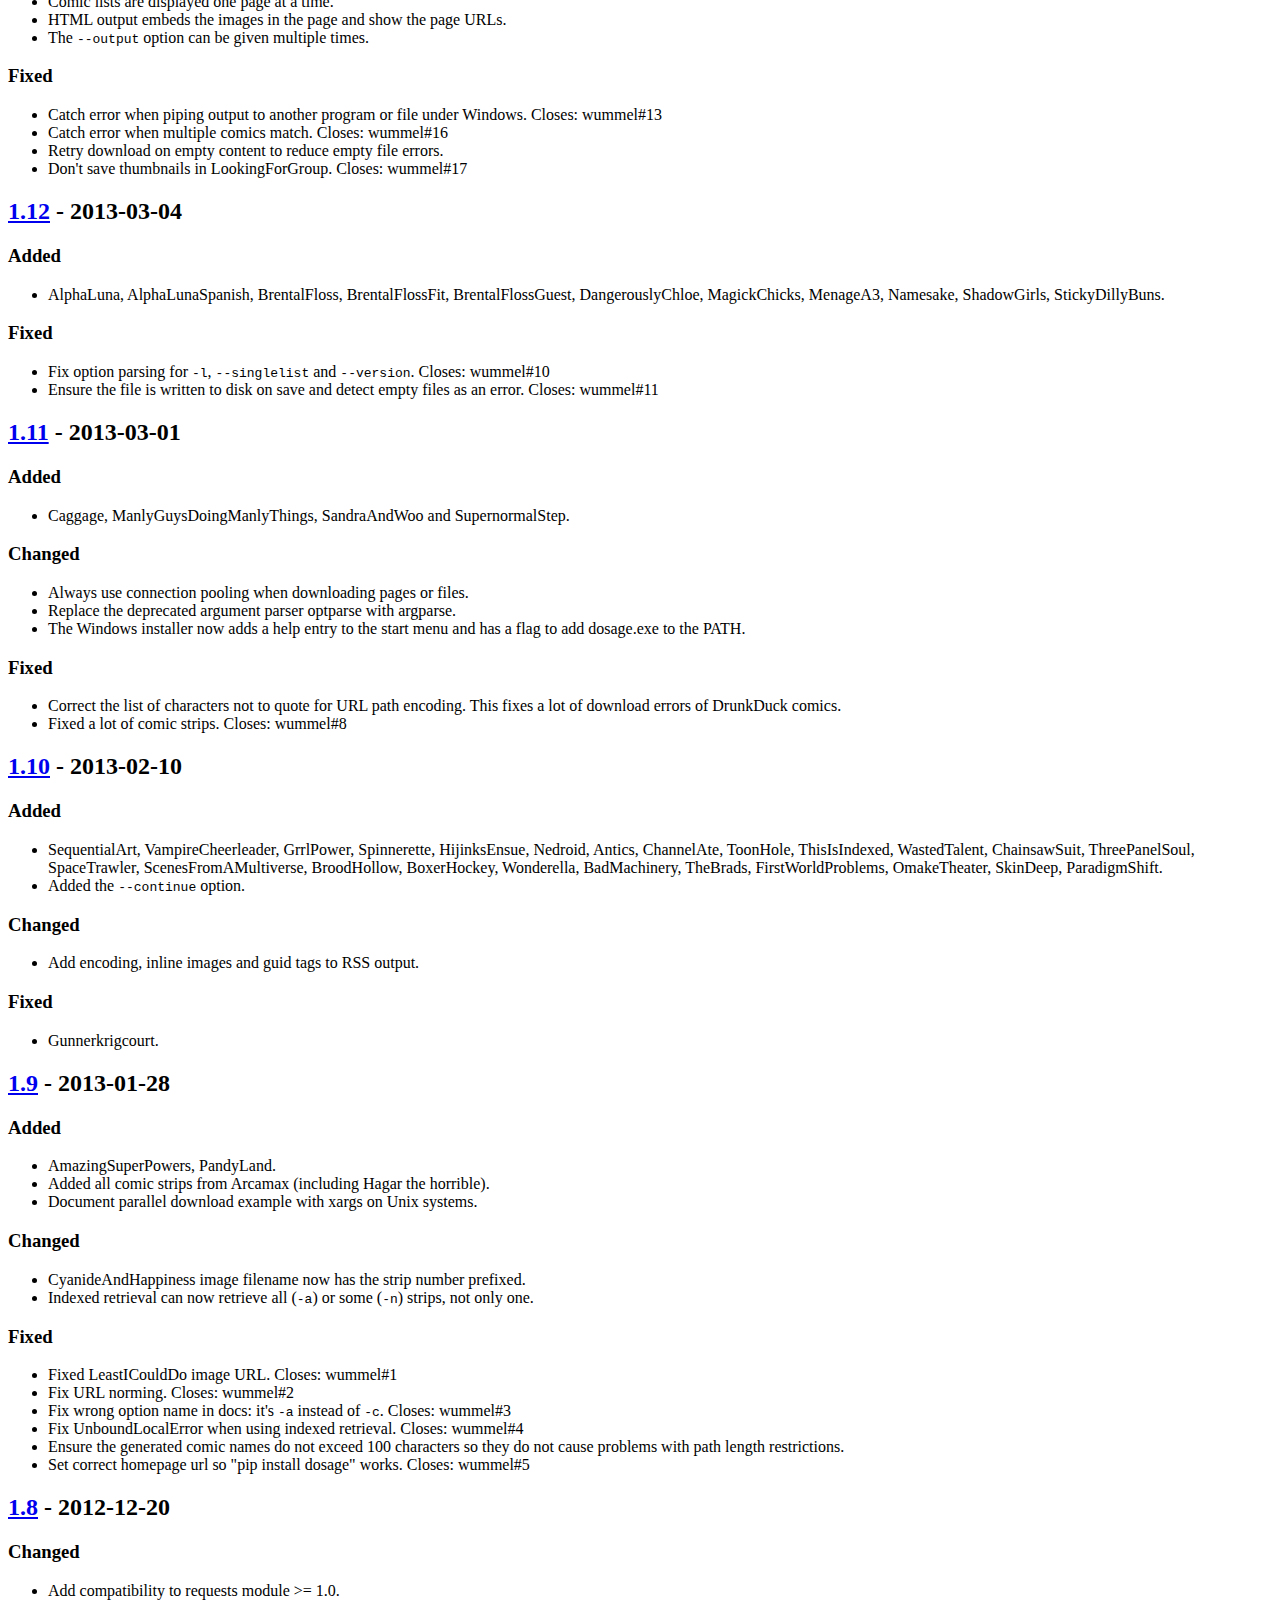
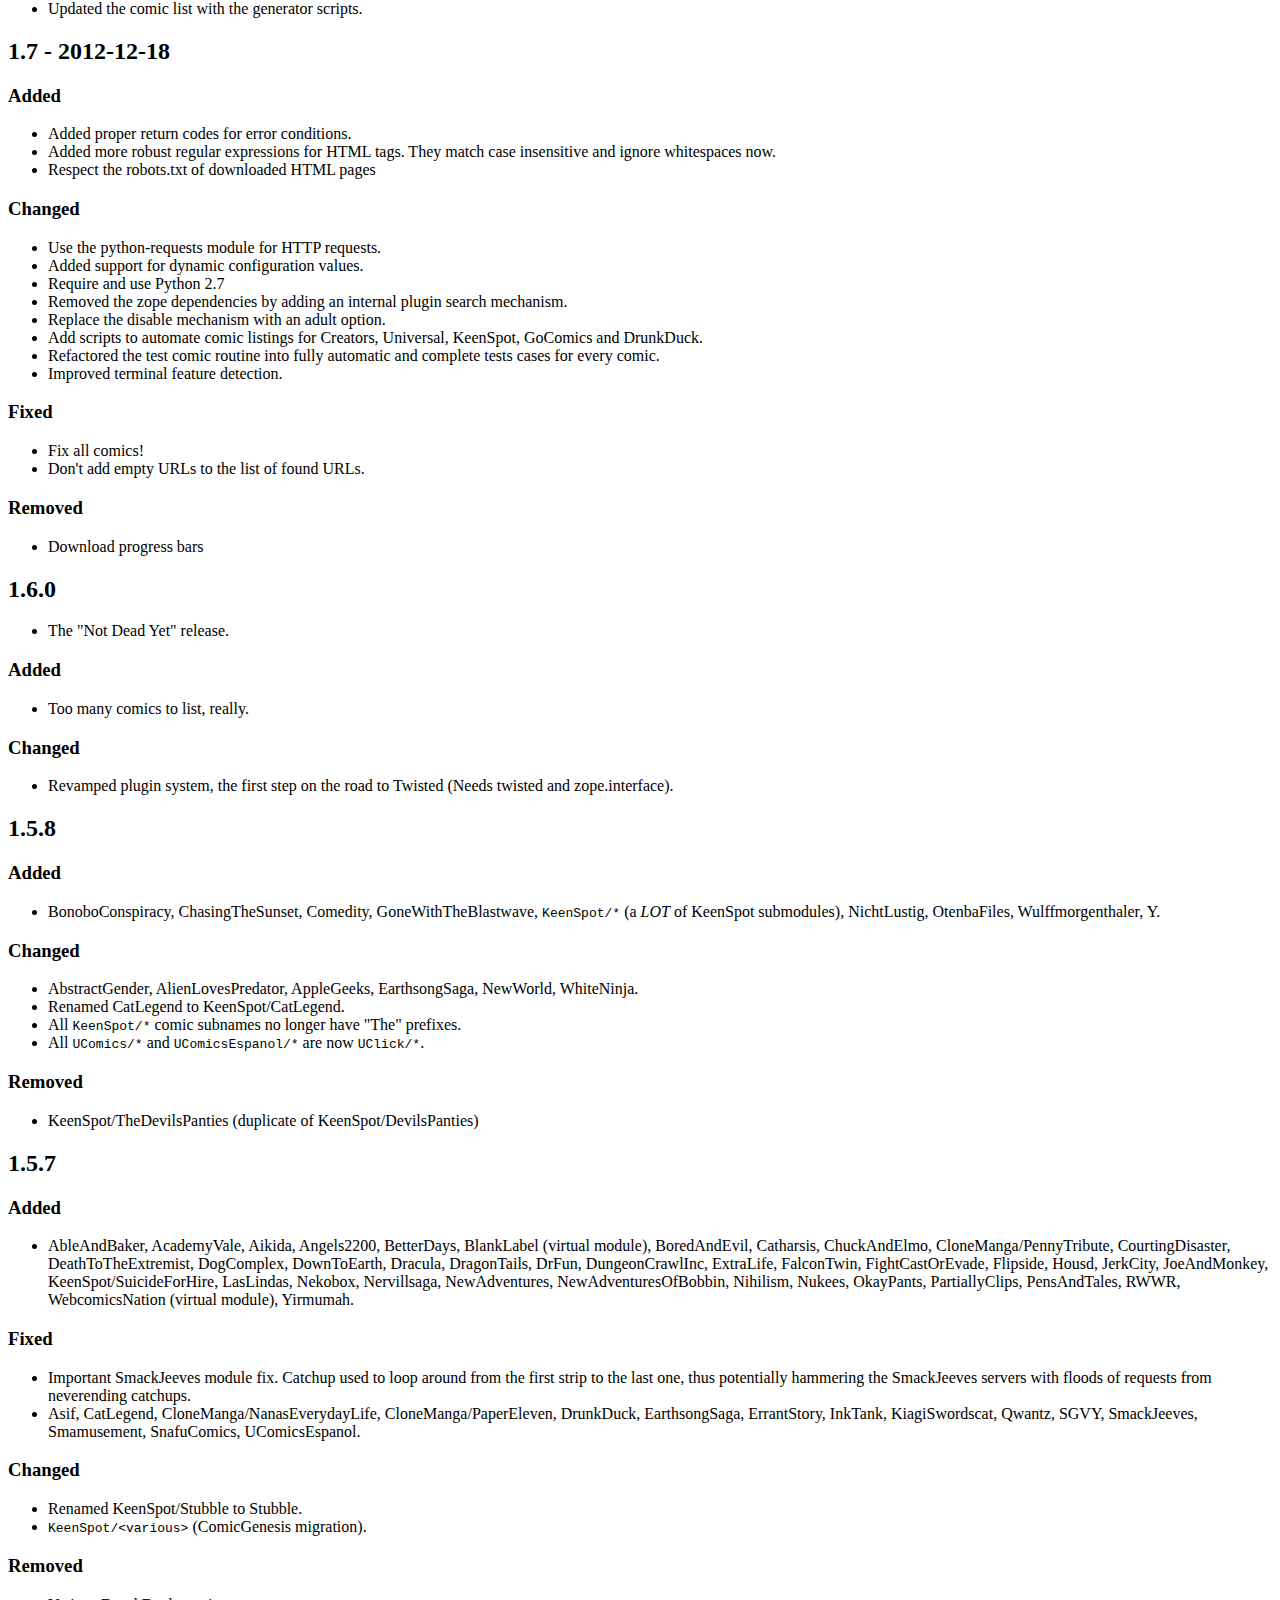
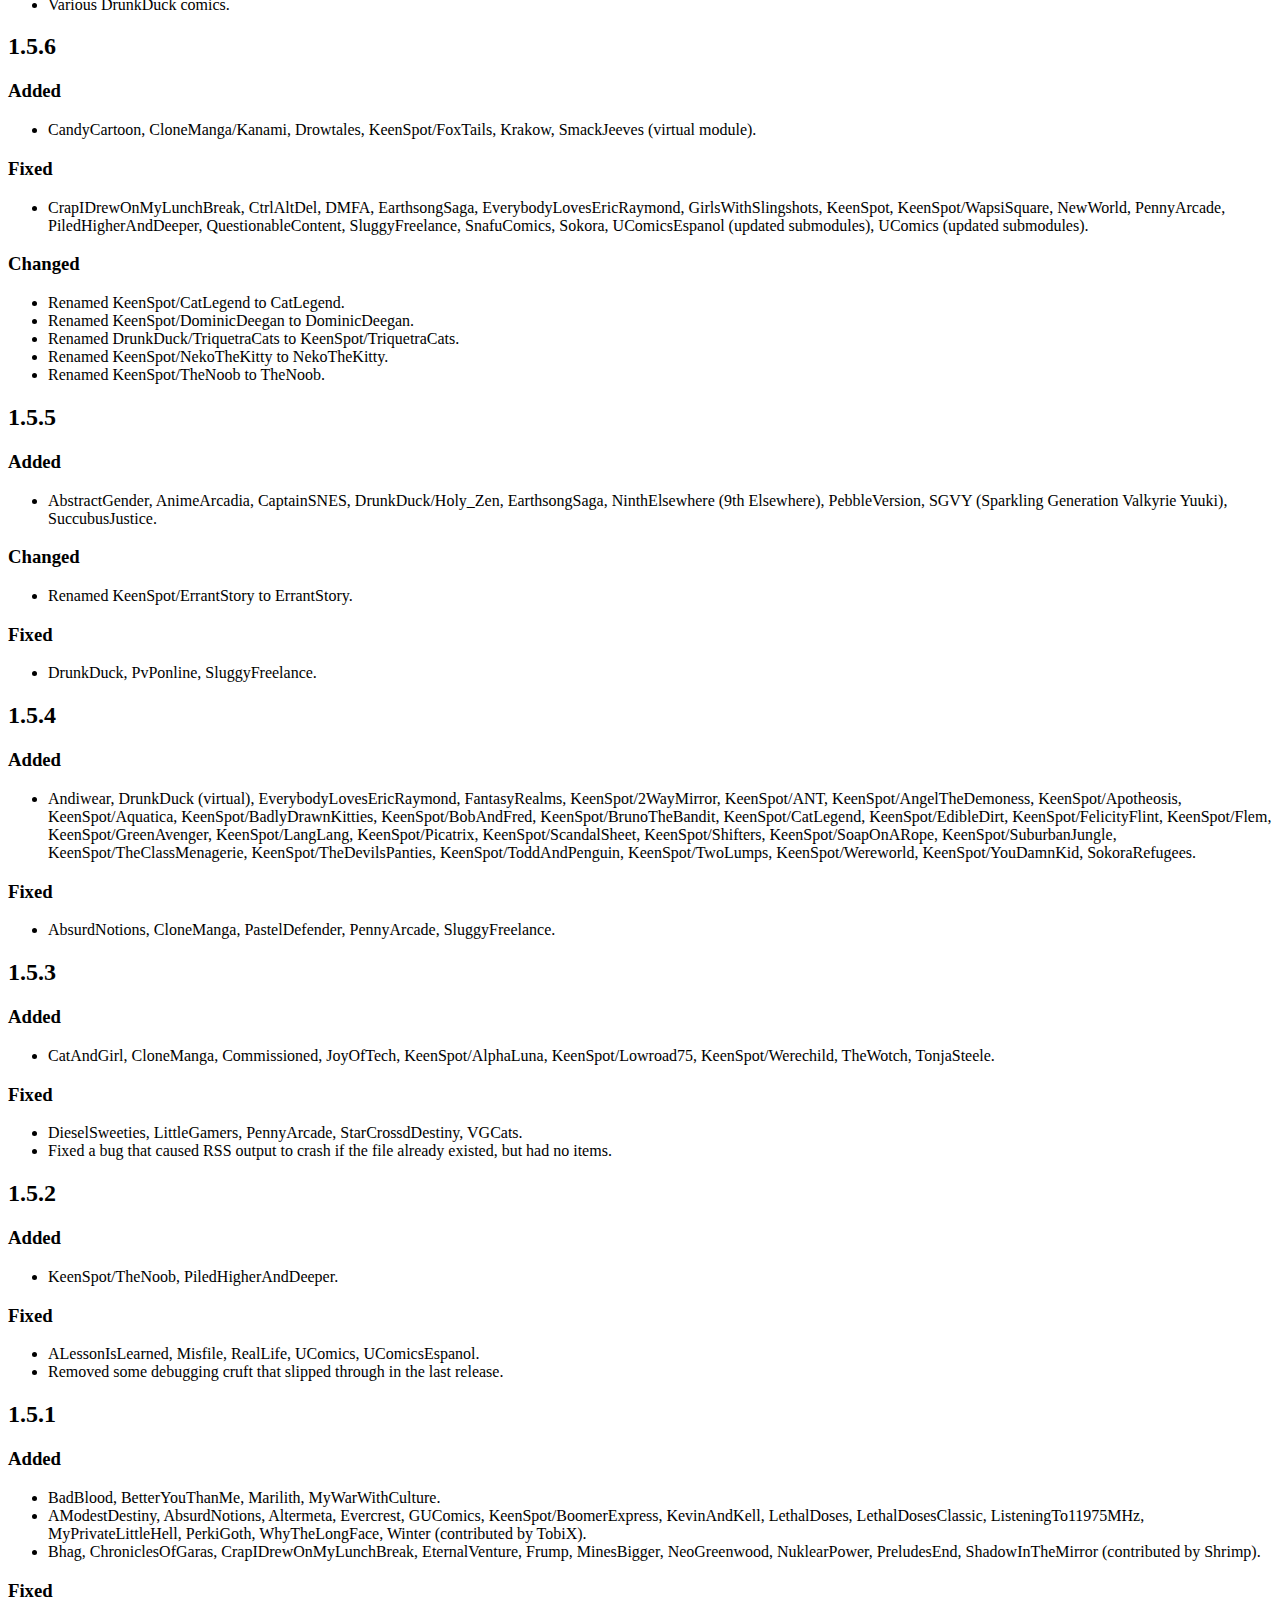
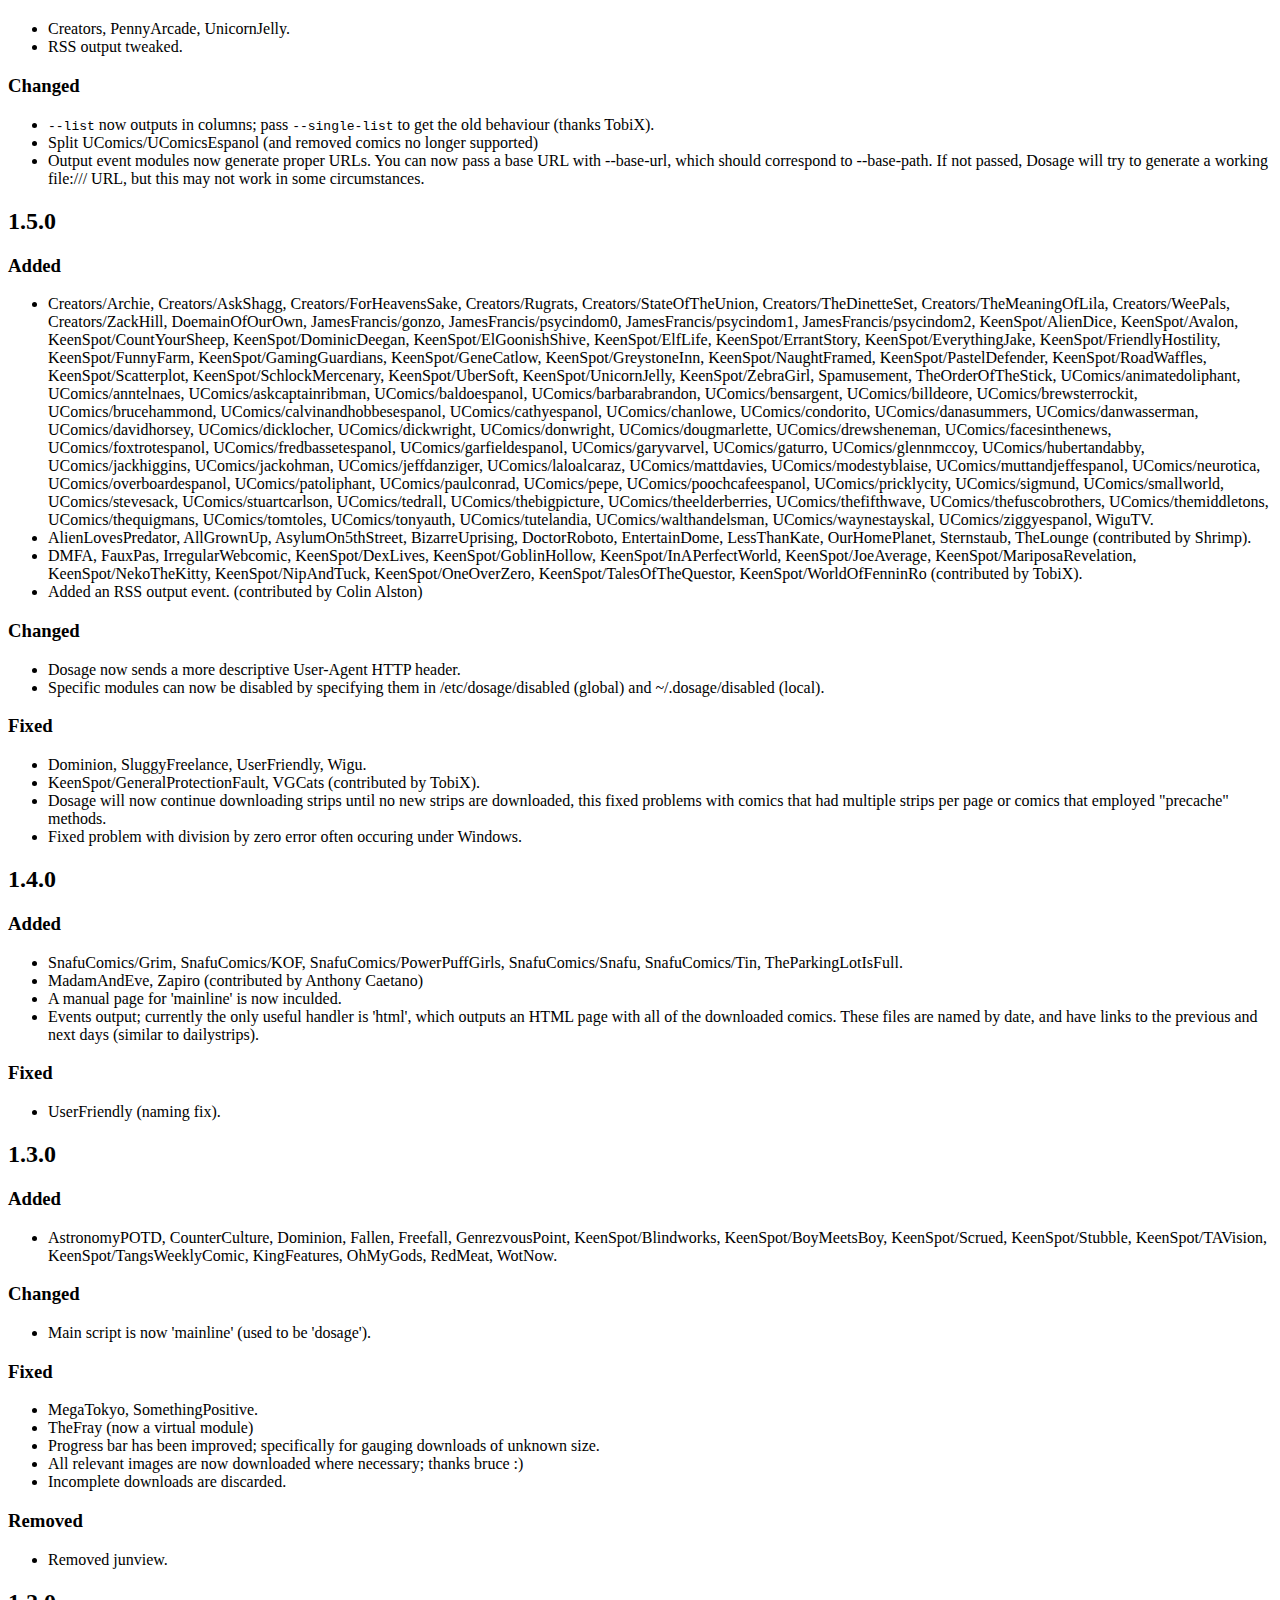
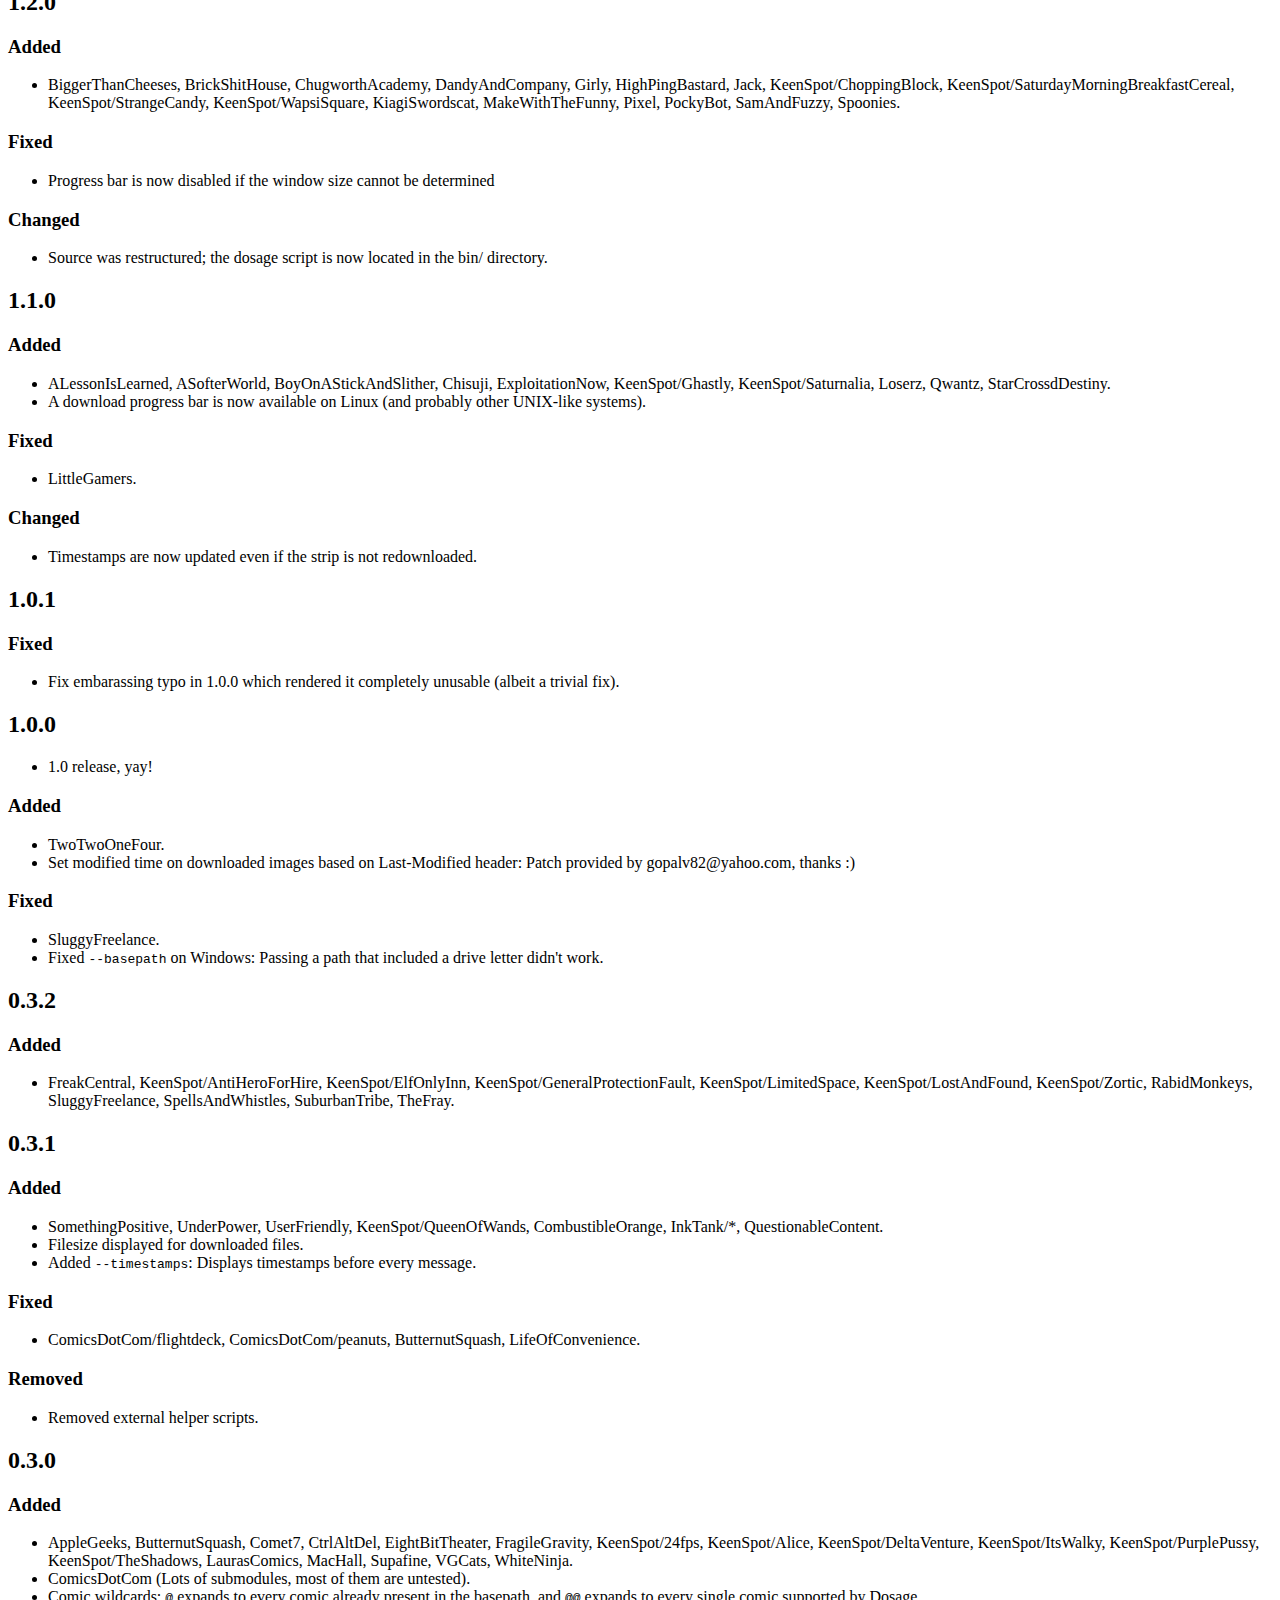
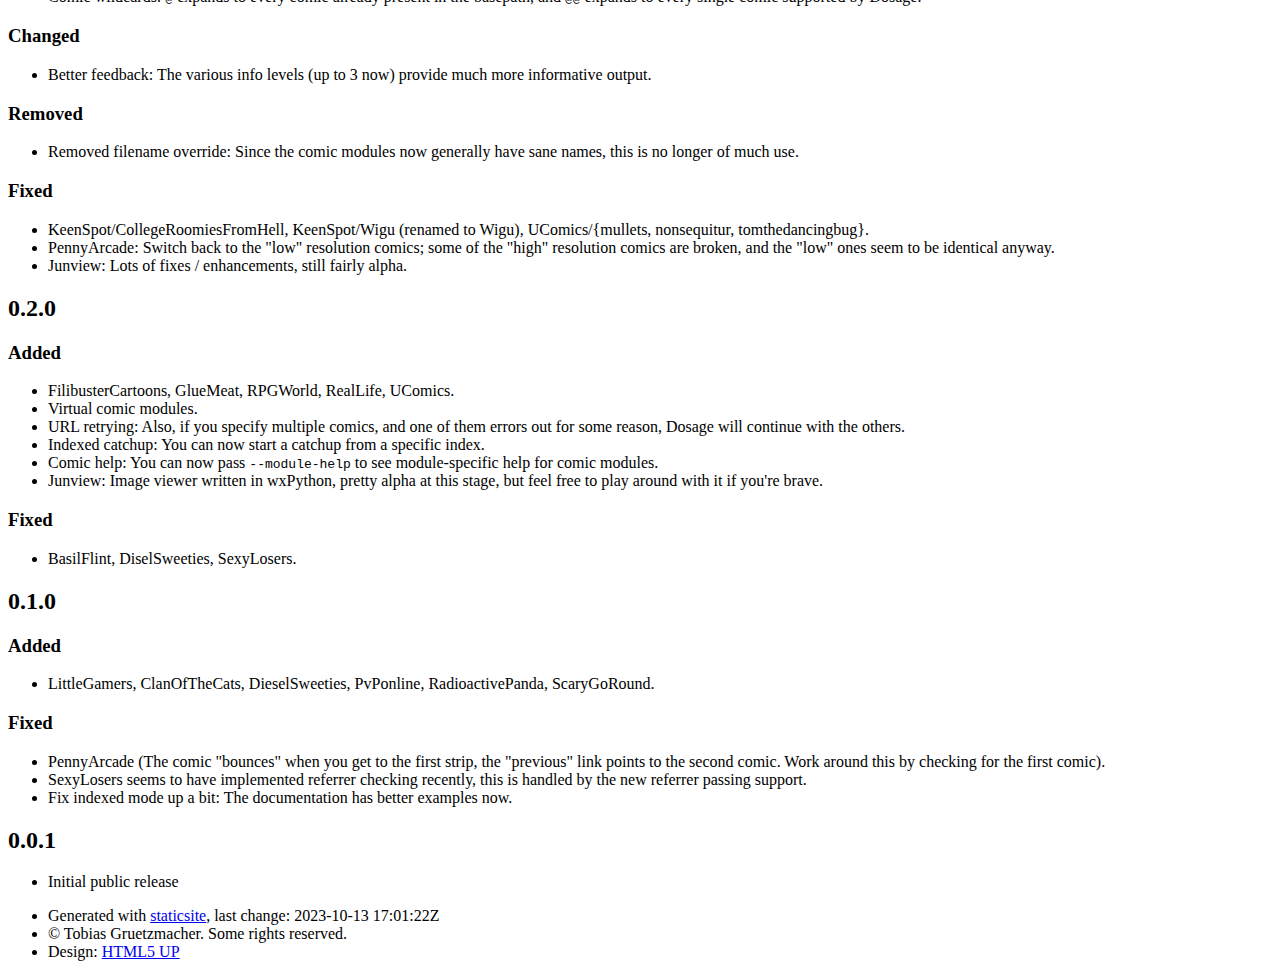
==== commit 2f525171: "deploy: 28c4bd37b171535114c83ca1f8cf5813cf47061c" ====
--- a/CHANGELOG/index.html
+++ b/CHANGELOG/index.html
@@ -943,7 +943,7 @@
         <ul class="copyright">
             <li>Generated with <a
                 href="https://github.com/spanezz/staticsite">staticsite</a>,
-                last change: 2023-10-09 19:01:42Z</li>
+                last change: 2023-10-13 17:01:22Z</li>
             <li>&copy; Tobias Gruetzmacher. Some rights reserved.</li>
             <li>Design: <a href="http://html5up.net">HTML5 UP</a></li>
         </ul>
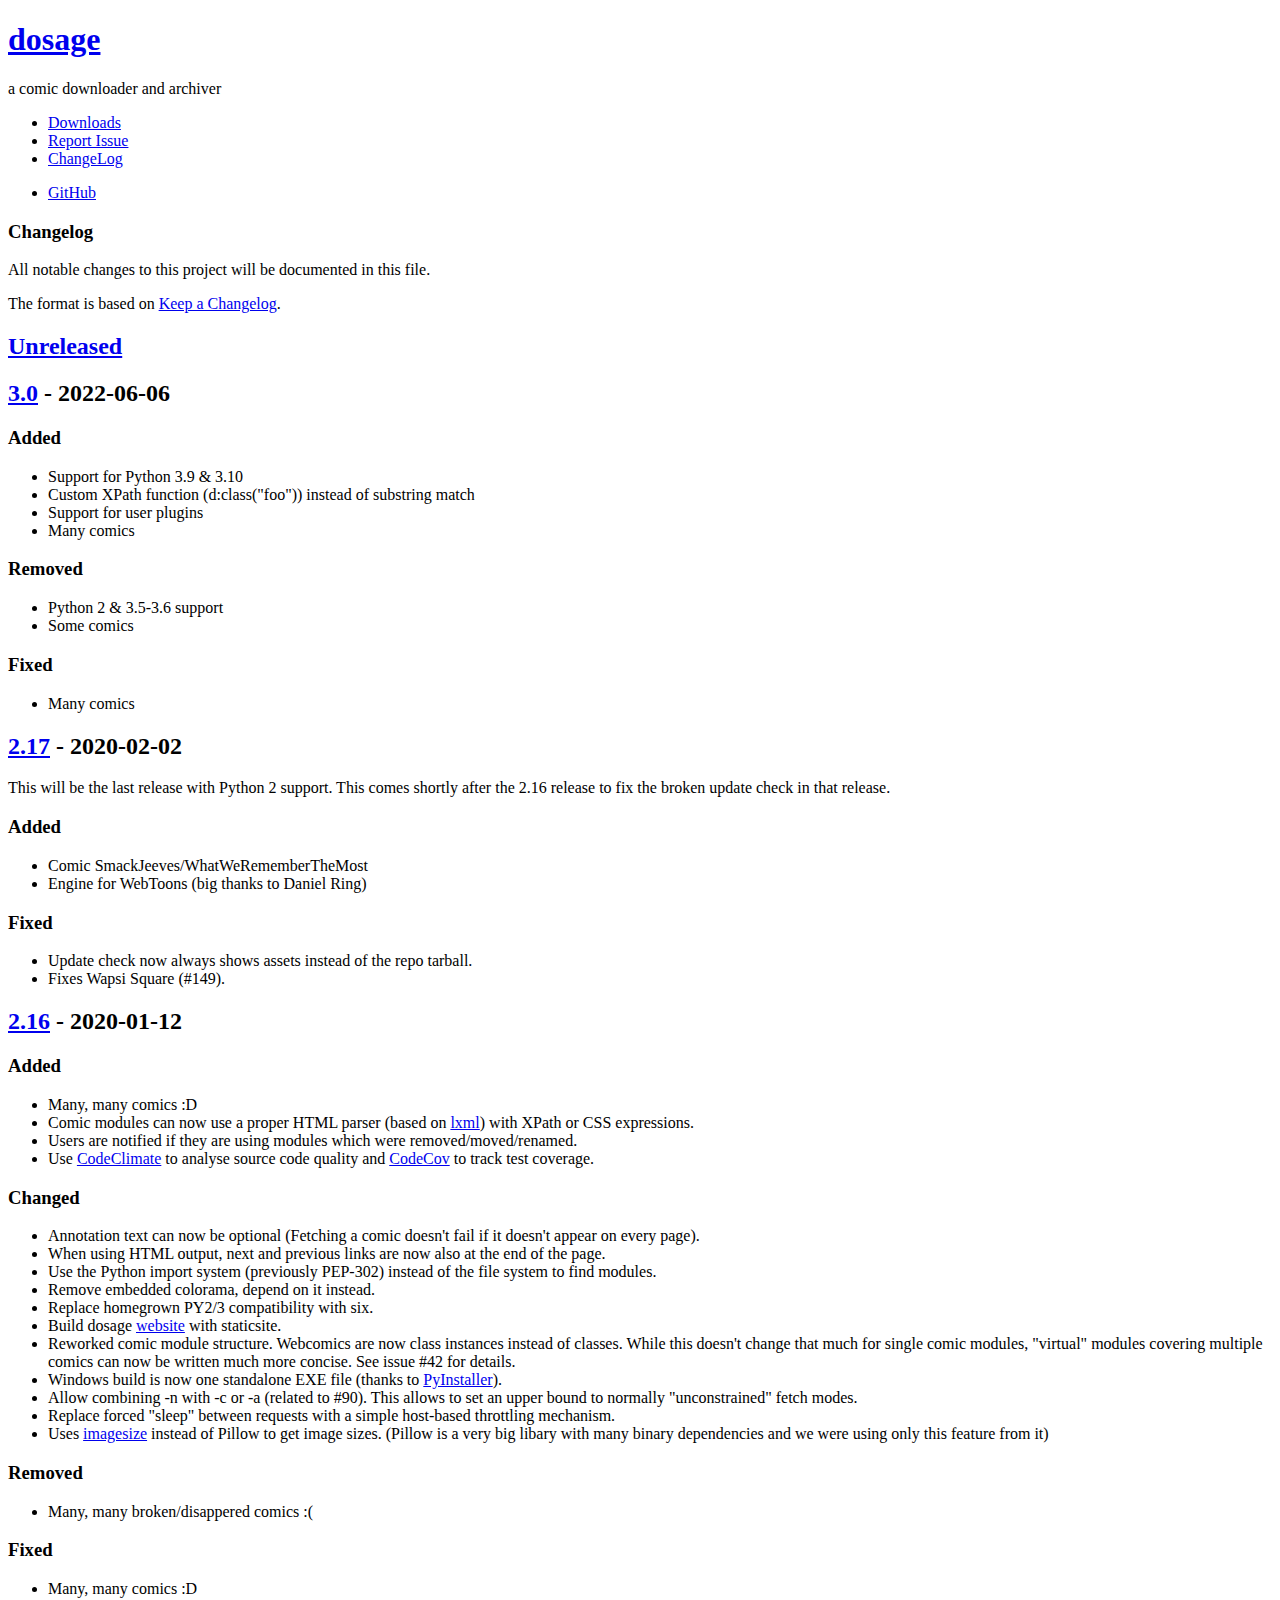
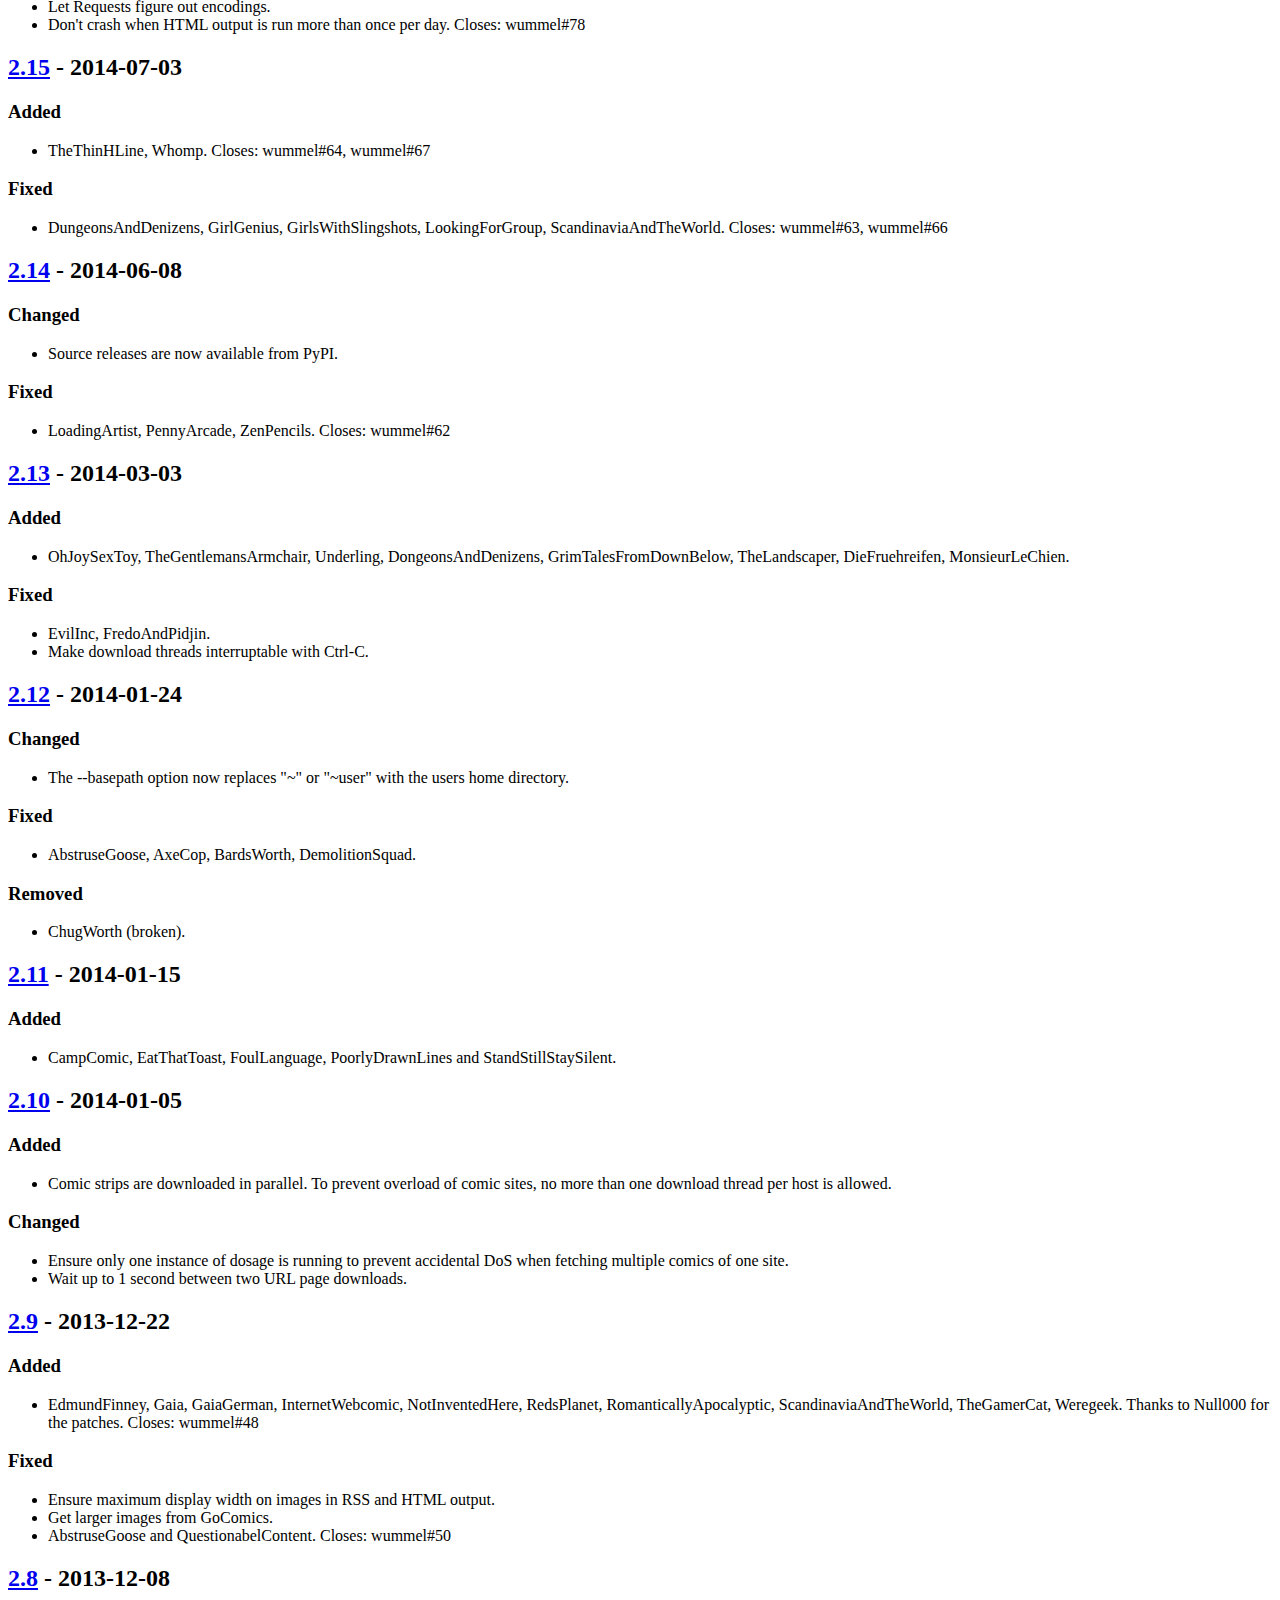
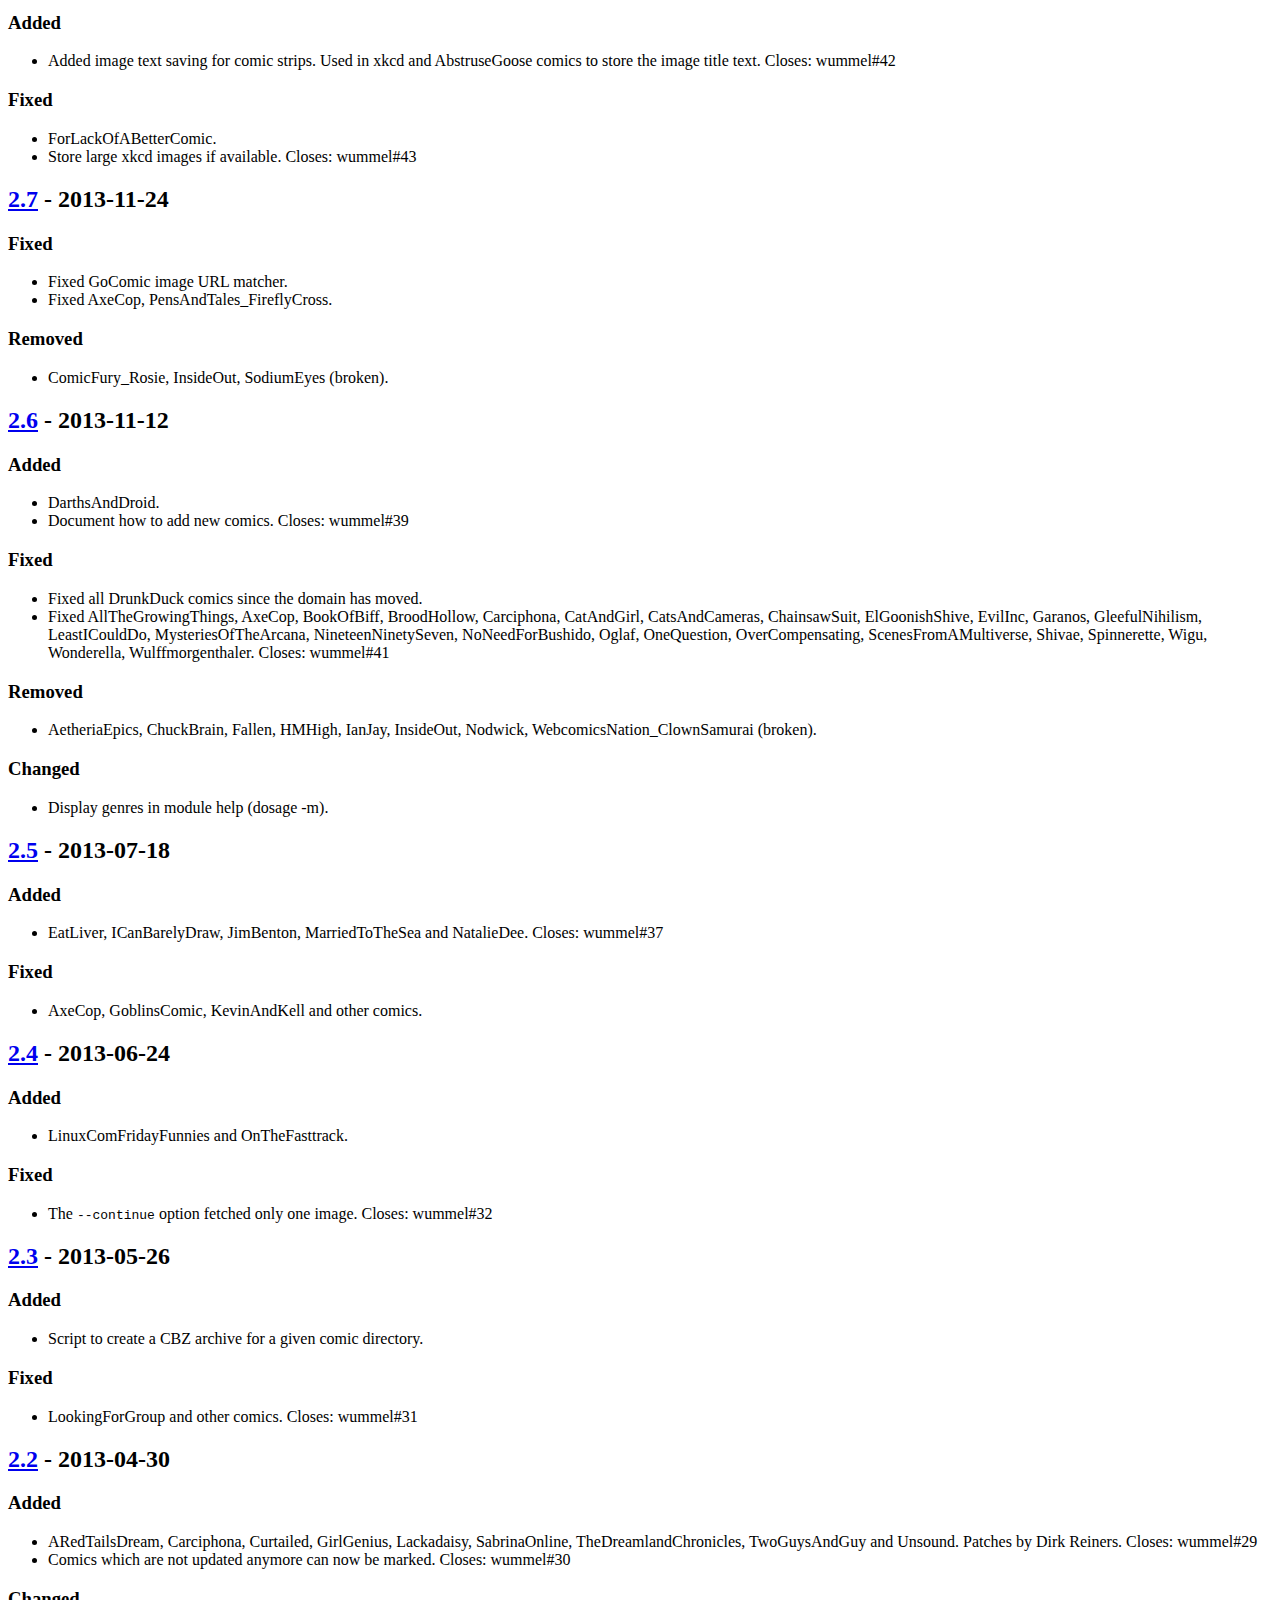
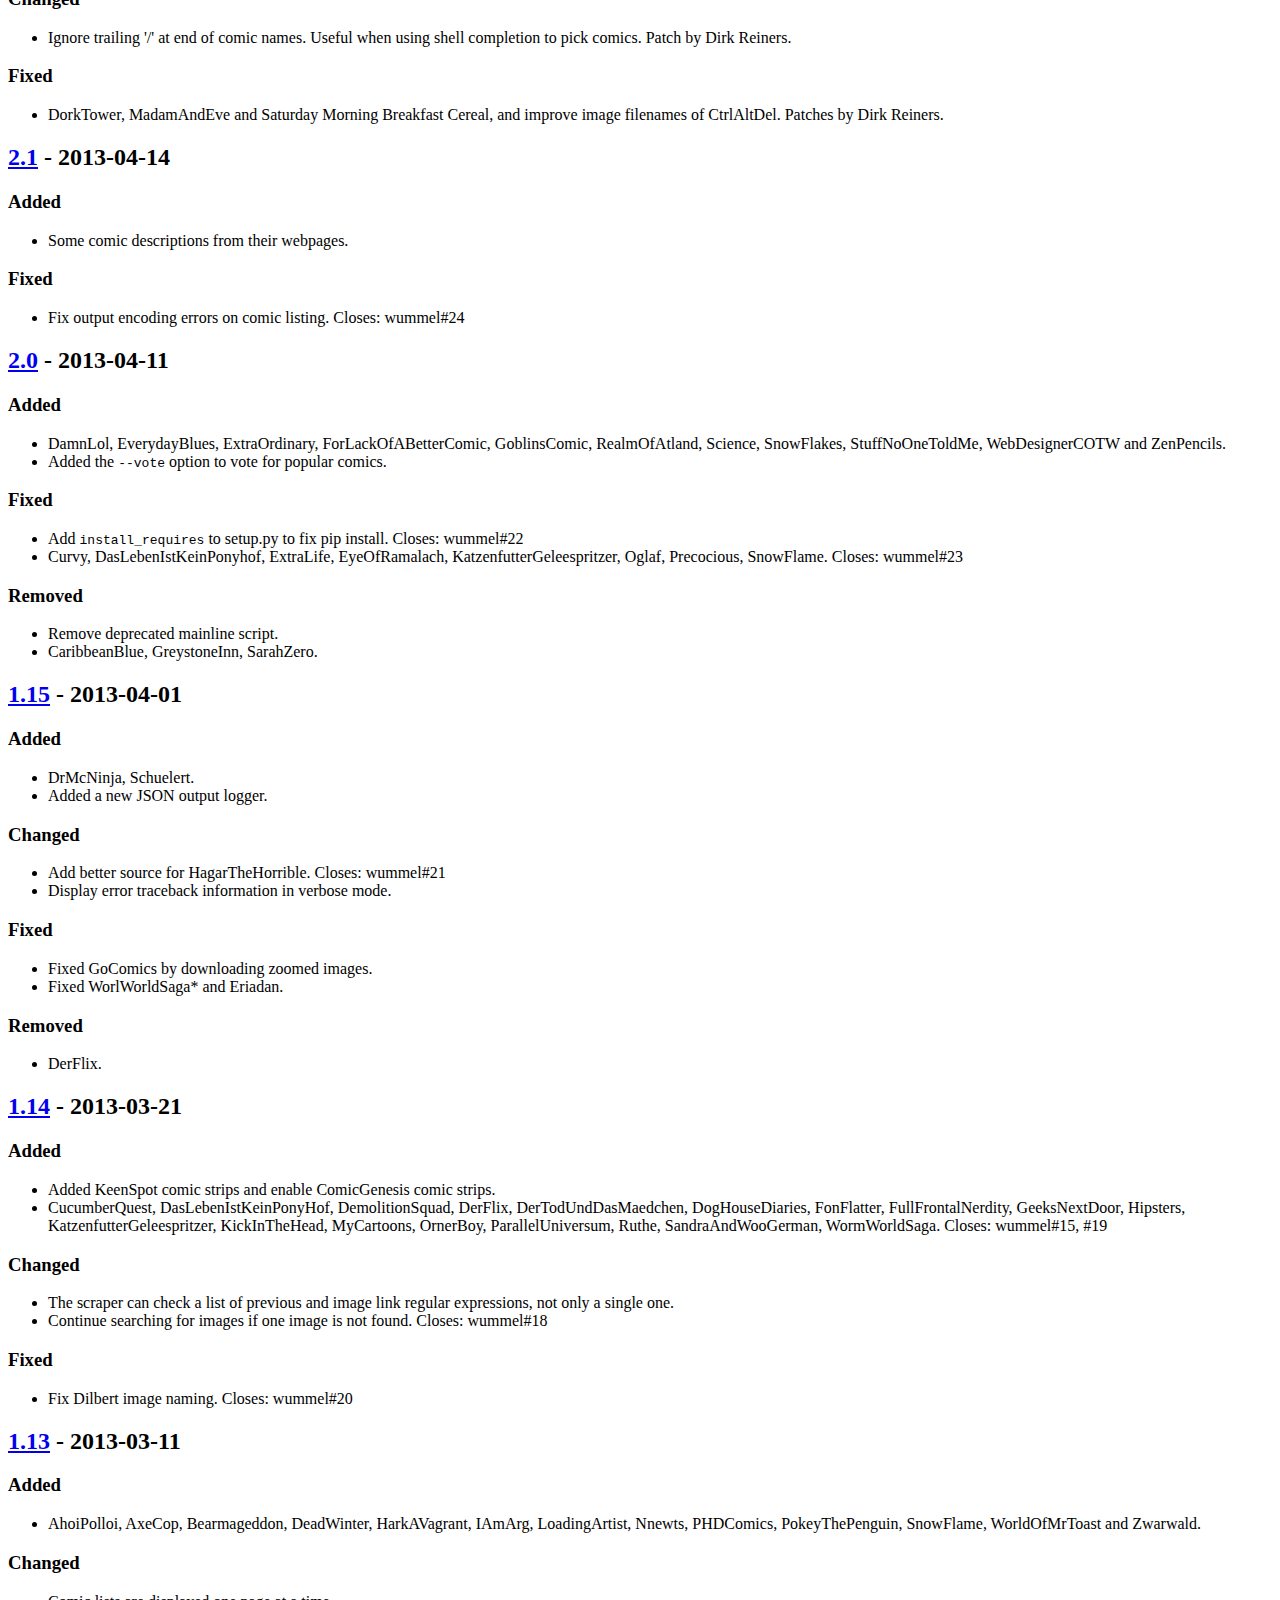
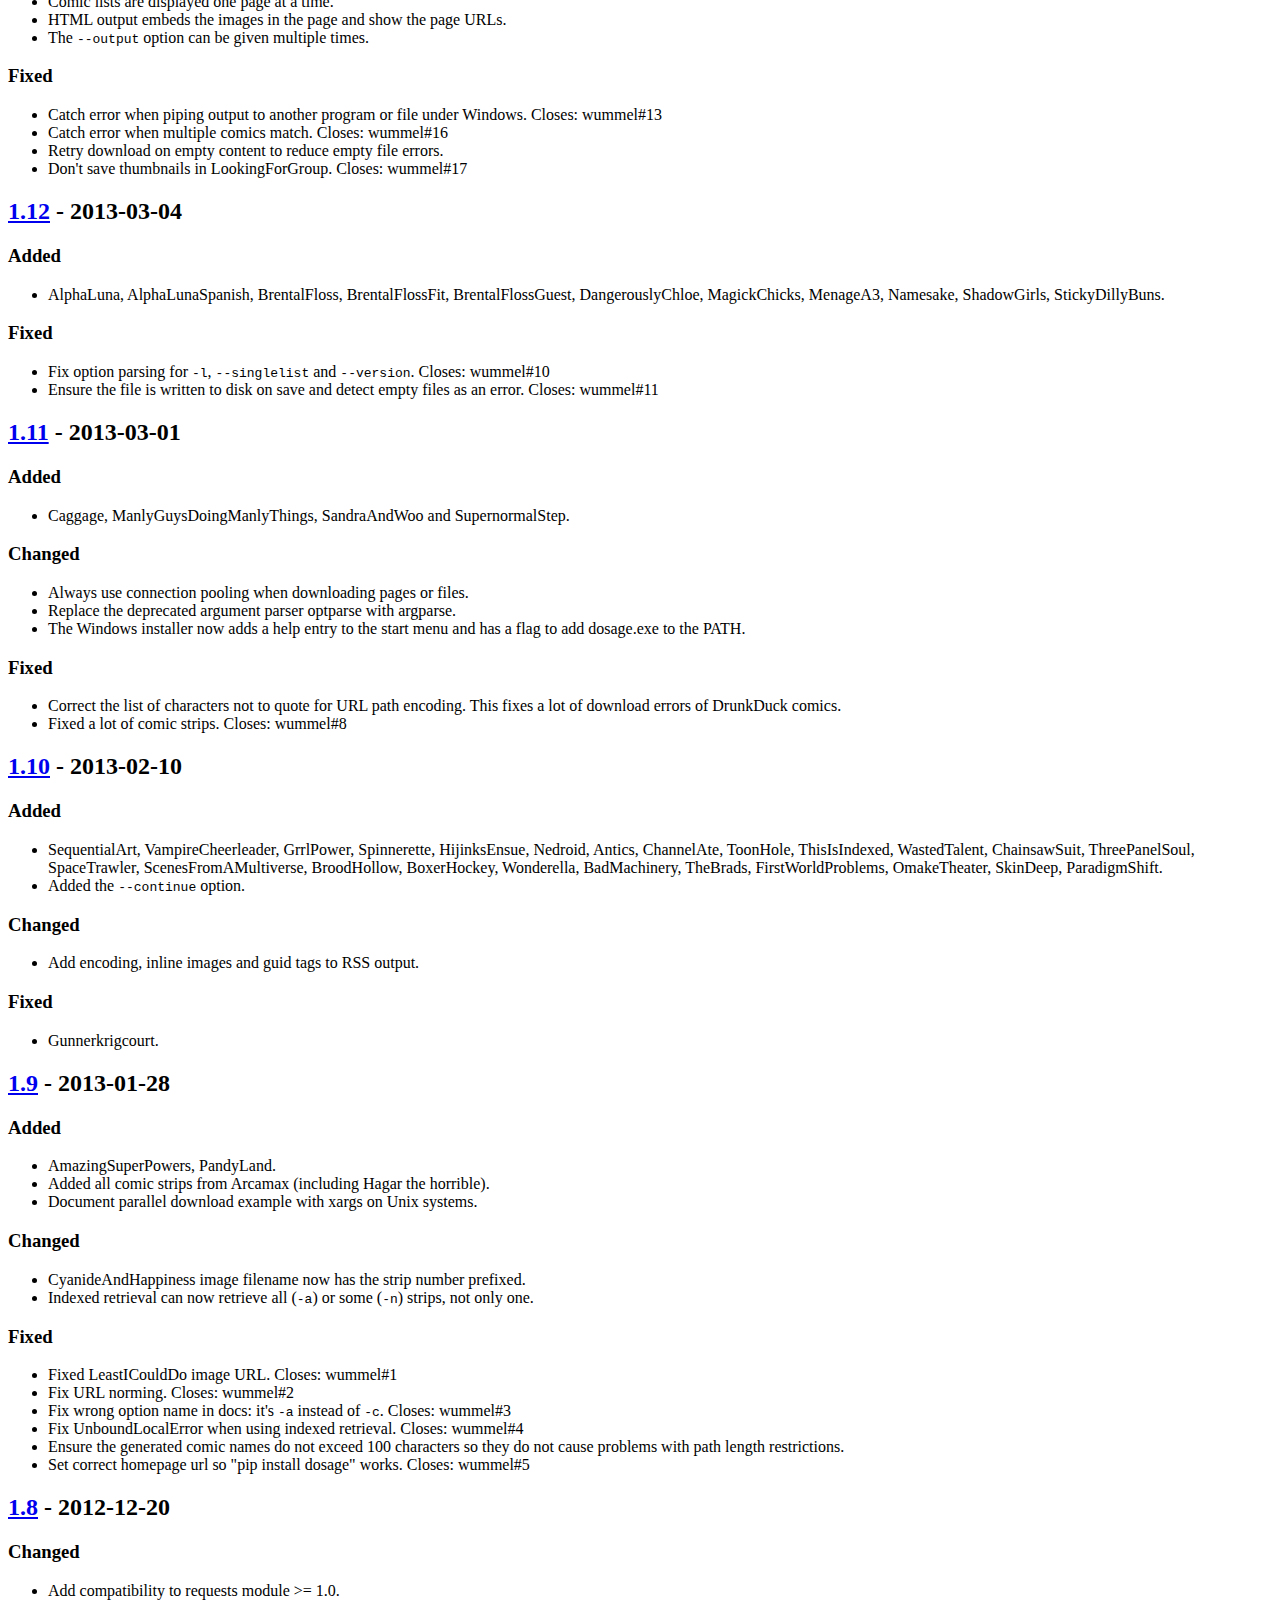
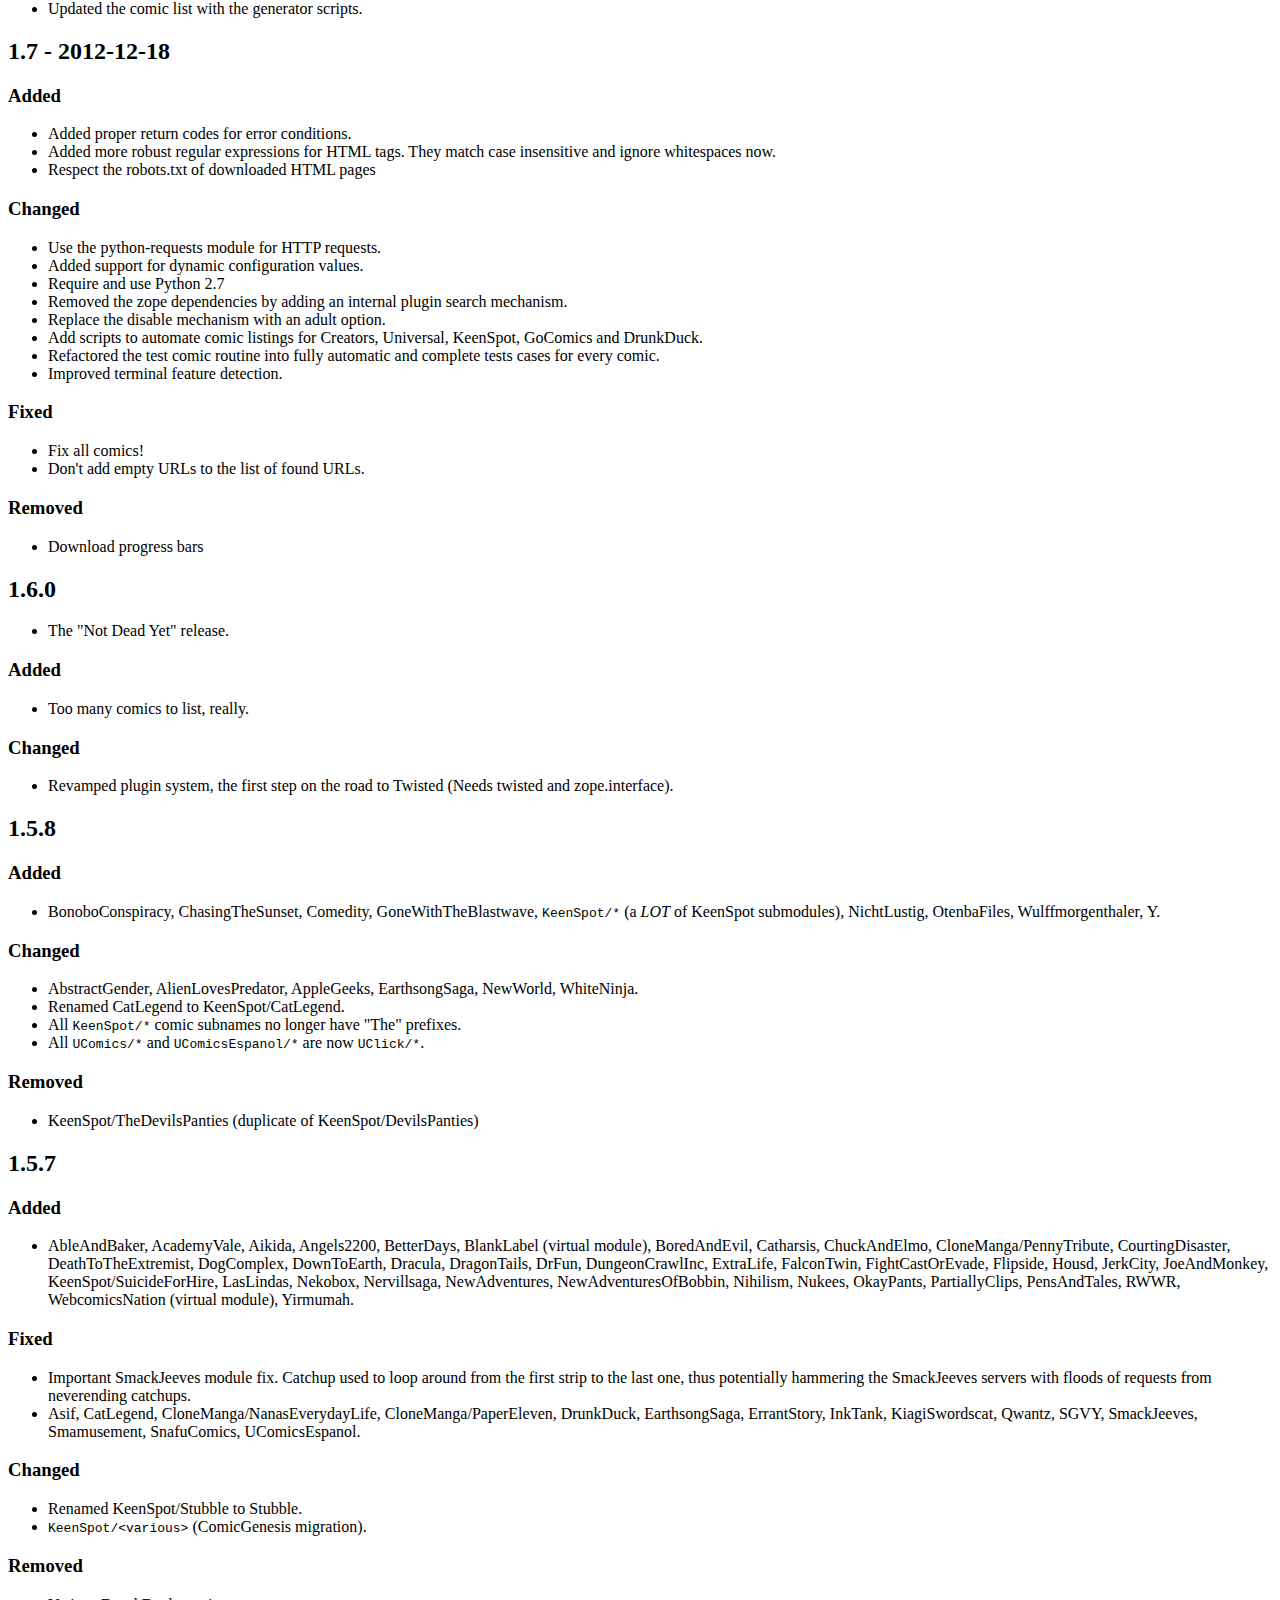
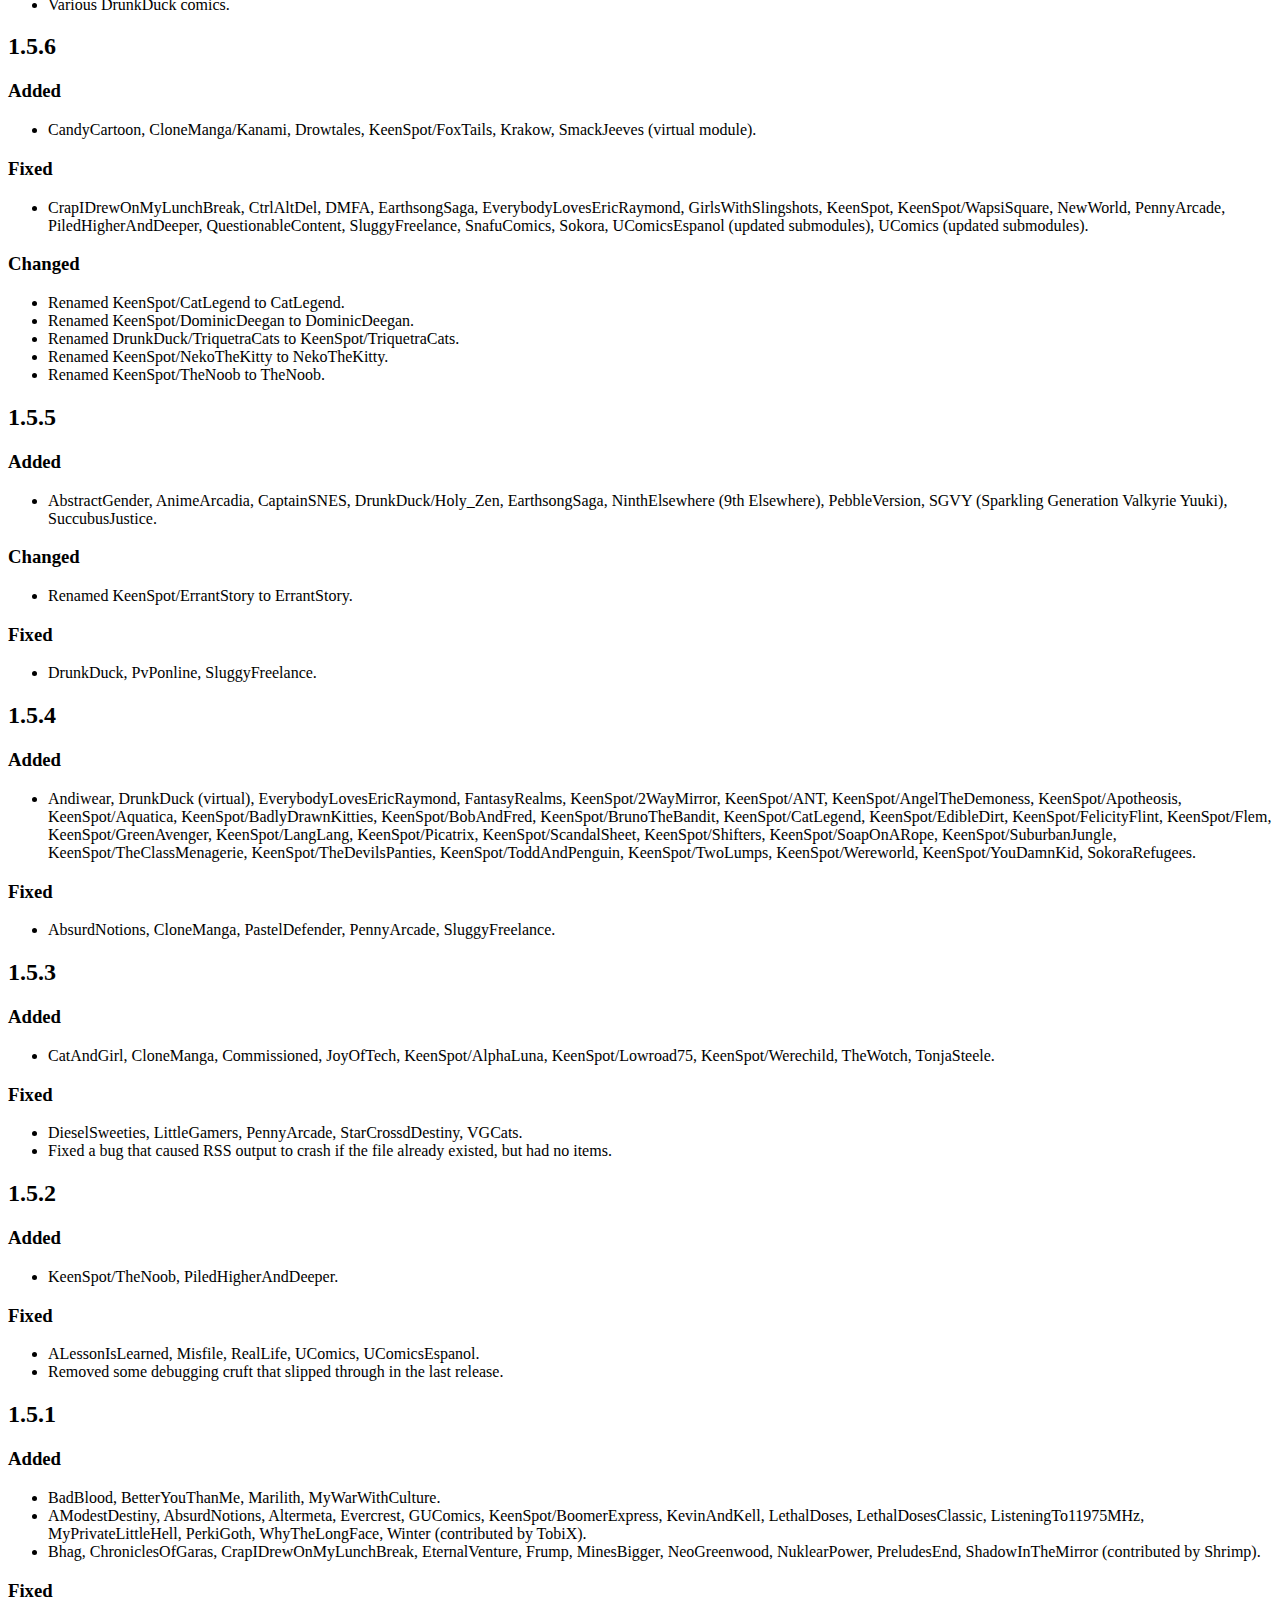
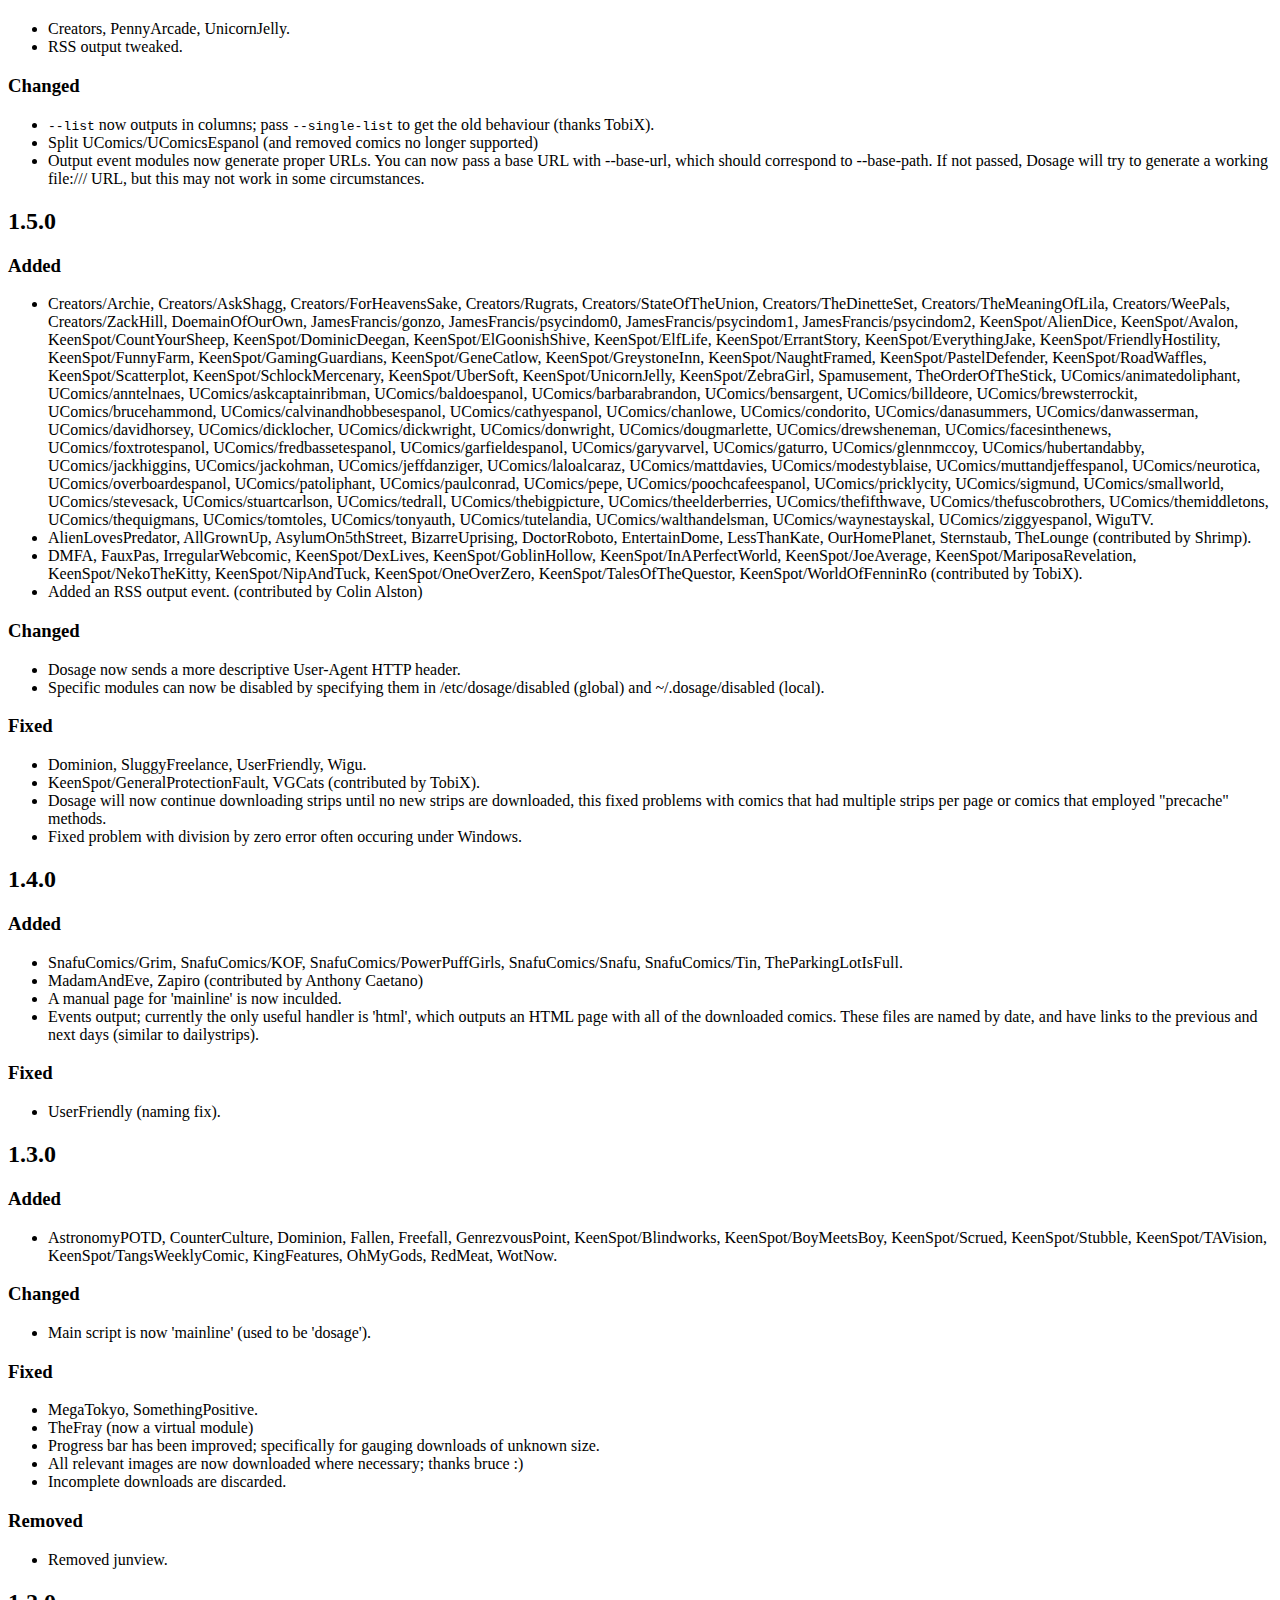
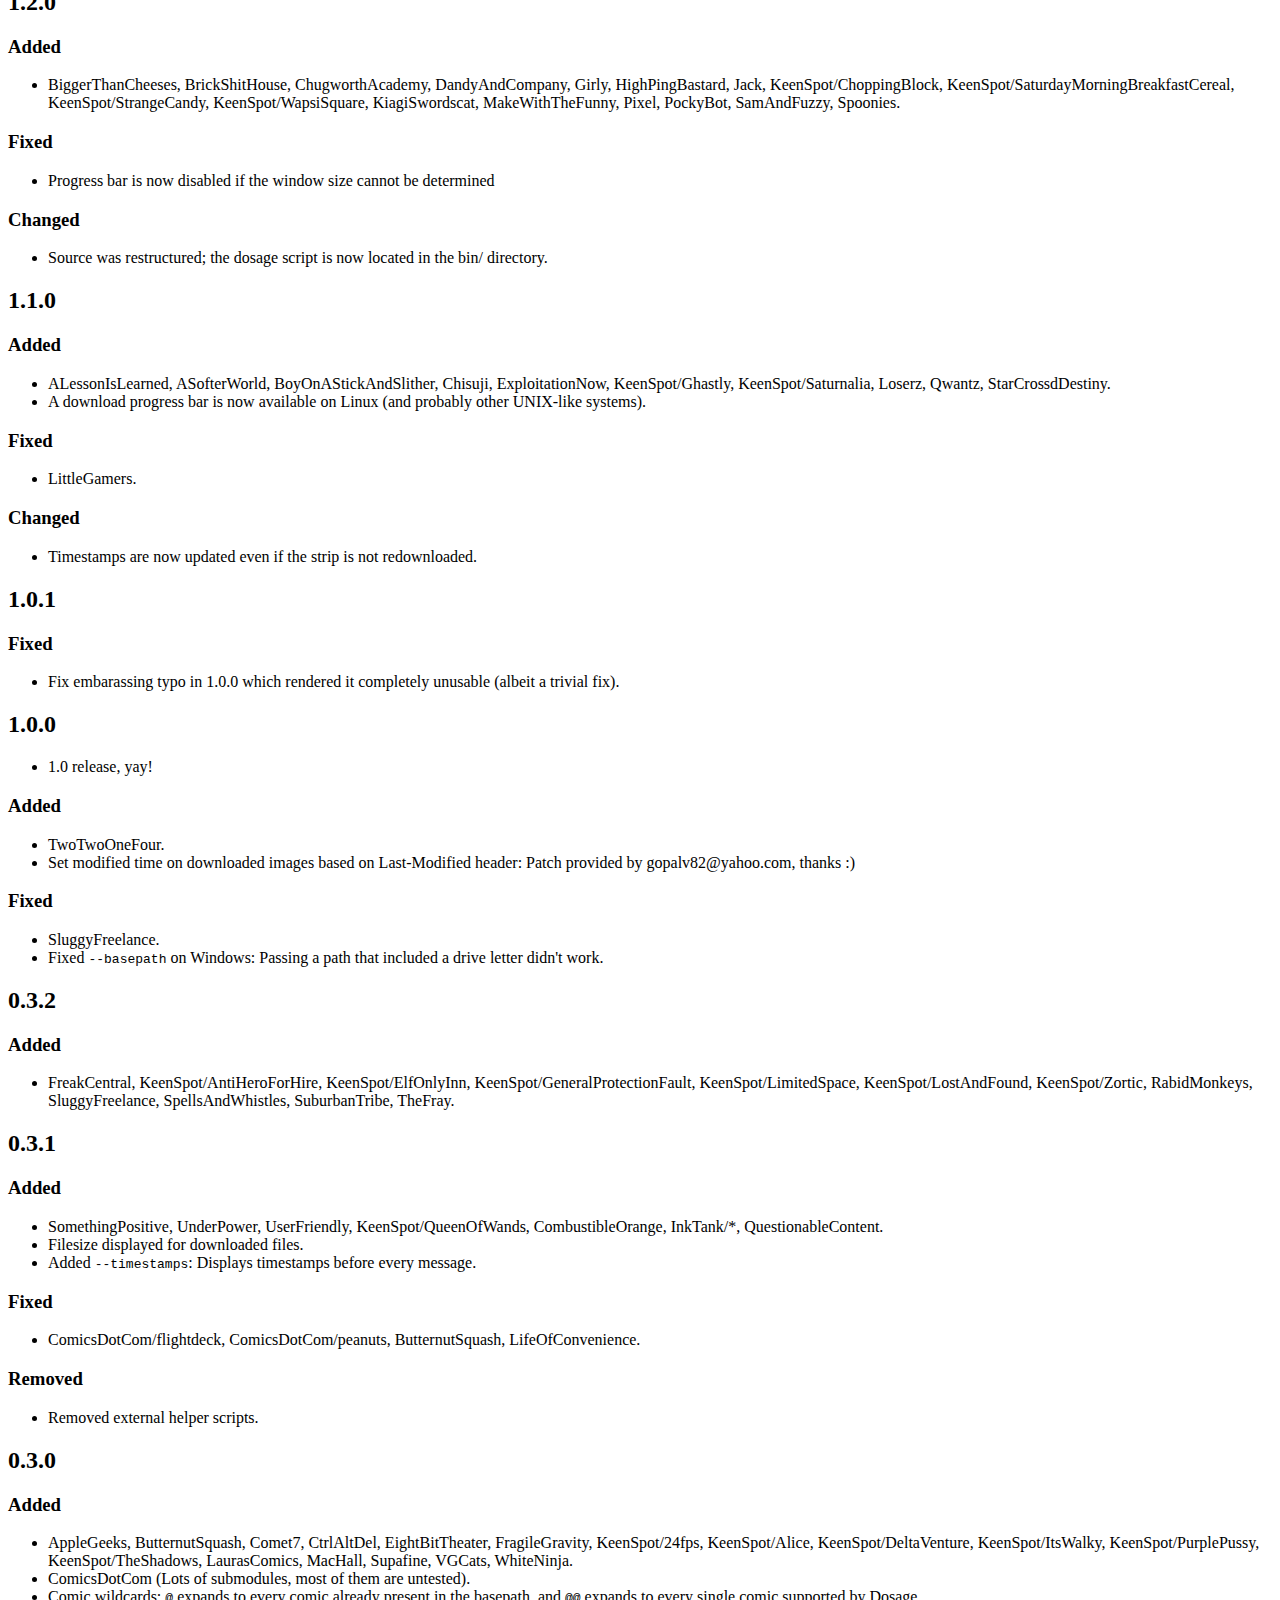
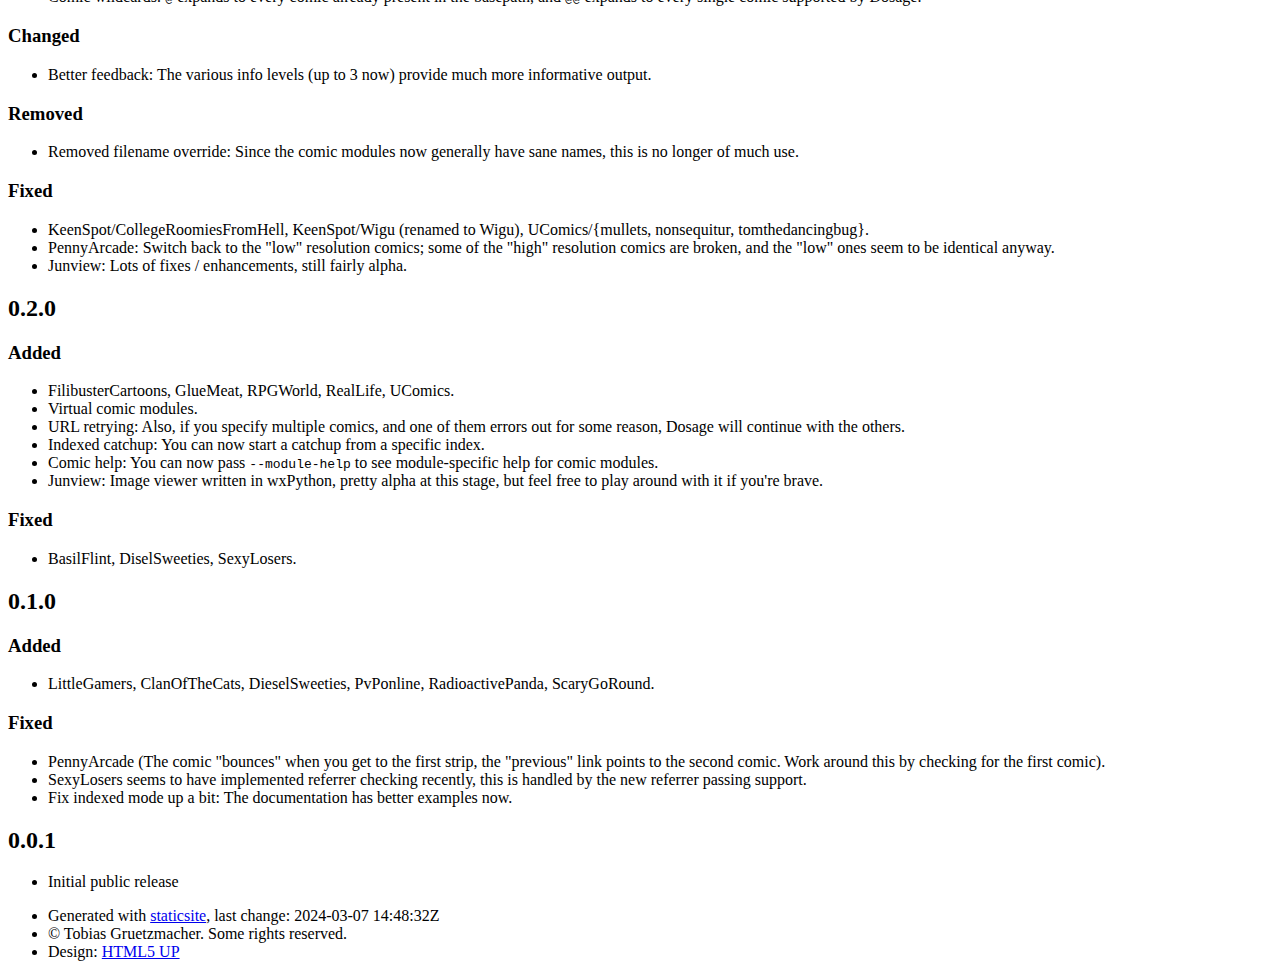
==== commit c44d45b1: "deploy: fe7ad8b927a36b1b0be55f21ec8f98b0647778fe" ====
--- a/CHANGELOG/index.html
+++ b/CHANGELOG/index.html
@@ -943,7 +943,7 @@
         <ul class="copyright">
             <li>Generated with <a
                 href="https://github.com/spanezz/staticsite">staticsite</a>,
-                last change: 2023-10-13 17:01:22Z</li>
+                last change: 2024-03-07 14:48:32Z</li>
             <li>&copy; Tobias Gruetzmacher. Some rights reserved.</li>
             <li>Design: <a href="http://html5up.net">HTML5 UP</a></li>
         </ul>
